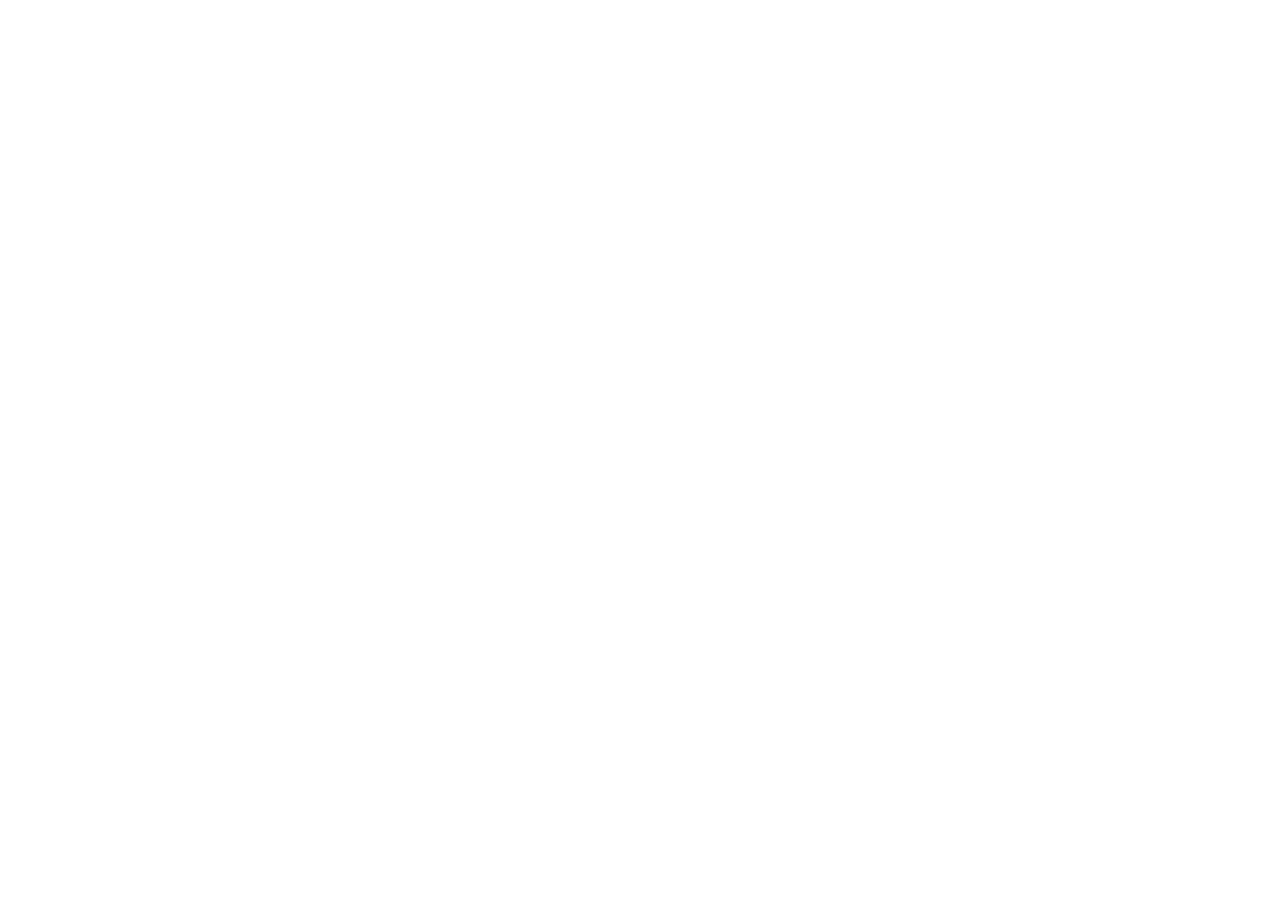
==== voter_reg.html @ d7ea9736 "weird crosstalk bug" ====
<!DOCTYPE html>

<html xmlns="http://www.w3.org/1999/xhtml">

<head>

<meta charset="utf-8" />
<meta http-equiv="Content-Type" content="text/html; charset=utf-8" />
<meta name="generator" content="pandoc" />




<title>voter_reg.utf8</title>

<script>/*! jQuery v1.11.3 | (c) 2005, 2015 jQuery Foundation, Inc. | jquery.org/license */
!function(a,b){"object"==typeof module&&"object"==typeof module.exports?module.exports=a.document?b(a,!0):function(a){if(!a.document)throw new Error("jQuery requires a window with a document");return b(a)}:b(a)}("undefined"!=typeof window?window:this,function(a,b){var c=[],d=c.slice,e=c.concat,f=c.push,g=c.indexOf,h={},i=h.toString,j=h.hasOwnProperty,k={},l="1.11.3",m=function(a,b){return new m.fn.init(a,b)},n=/^[\s\uFEFF\xA0]+|[\s\uFEFF\xA0]+$/g,o=/^-ms-/,p=/-([\da-z])/gi,q=function(a,b){return b.toUpperCase()};m.fn=m.prototype={jquery:l,constructor:m,selector:"",length:0,toArray:function(){return d.call(this)},get:function(a){return null!=a?0>a?this[a+this.length]:this[a]:d.call(this)},pushStack:function(a){var b=m.merge(this.constructor(),a);return b.prevObject=this,b.context=this.context,b},each:function(a,b){return m.each(this,a,b)},map:function(a){return this.pushStack(m.map(this,function(b,c){return a.call(b,c,b)}))},slice:function(){return this.pushStack(d.apply(this,arguments))},first:function(){return this.eq(0)},last:function(){return this.eq(-1)},eq:function(a){var b=this.length,c=+a+(0>a?b:0);return this.pushStack(c>=0&&b>c?[this[c]]:[])},end:function(){return this.prevObject||this.constructor(null)},push:f,sort:c.sort,splice:c.splice},m.extend=m.fn.extend=function(){var a,b,c,d,e,f,g=arguments[0]||{},h=1,i=arguments.length,j=!1;for("boolean"==typeof g&&(j=g,g=arguments[h]||{},h++),"object"==typeof g||m.isFunction(g)||(g={}),h===i&&(g=this,h--);i>h;h++)if(null!=(e=arguments[h]))for(d in e)a=g[d],c=e[d],g!==c&&(j&&c&&(m.isPlainObject(c)||(b=m.isArray(c)))?(b?(b=!1,f=a&&m.isArray(a)?a:[]):f=a&&m.isPlainObject(a)?a:{},g[d]=m.extend(j,f,c)):void 0!==c&&(g[d]=c));return g},m.extend({expando:"jQuery"+(l+Math.random()).replace(/\D/g,""),isReady:!0,error:function(a){throw new Error(a)},noop:function(){},isFunction:function(a){return"function"===m.type(a)},isArray:Array.isArray||function(a){return"array"===m.type(a)},isWindow:function(a){return null!=a&&a==a.window},isNumeric:function(a){return!m.isArray(a)&&a-parseFloat(a)+1>=0},isEmptyObject:function(a){var b;for(b in a)return!1;return!0},isPlainObject:function(a){var b;if(!a||"object"!==m.type(a)||a.nodeType||m.isWindow(a))return!1;try{if(a.constructor&&!j.call(a,"constructor")&&!j.call(a.constructor.prototype,"isPrototypeOf"))return!1}catch(c){return!1}if(k.ownLast)for(b in a)return j.call(a,b);for(b in a);return void 0===b||j.call(a,b)},type:function(a){return null==a?a+"":"object"==typeof a||"function"==typeof a?h[i.call(a)]||"object":typeof a},globalEval:function(b){b&&m.trim(b)&&(a.execScript||function(b){a.eval.call(a,b)})(b)},camelCase:function(a){return a.replace(o,"ms-").replace(p,q)},nodeName:function(a,b){return a.nodeName&&a.nodeName.toLowerCase()===b.toLowerCase()},each:function(a,b,c){var d,e=0,f=a.length,g=r(a);if(c){if(g){for(;f>e;e++)if(d=b.apply(a[e],c),d===!1)break}else for(e in a)if(d=b.apply(a[e],c),d===!1)break}else if(g){for(;f>e;e++)if(d=b.call(a[e],e,a[e]),d===!1)break}else for(e in a)if(d=b.call(a[e],e,a[e]),d===!1)break;return a},trim:function(a){return null==a?"":(a+"").replace(n,"")},makeArray:function(a,b){var c=b||[];return null!=a&&(r(Object(a))?m.merge(c,"string"==typeof a?[a]:a):f.call(c,a)),c},inArray:function(a,b,c){var d;if(b){if(g)return g.call(b,a,c);for(d=b.length,c=c?0>c?Math.max(0,d+c):c:0;d>c;c++)if(c in b&&b[c]===a)return c}return-1},merge:function(a,b){var c=+b.length,d=0,e=a.length;while(c>d)a[e++]=b[d++];if(c!==c)while(void 0!==b[d])a[e++]=b[d++];return a.length=e,a},grep:function(a,b,c){for(var d,e=[],f=0,g=a.length,h=!c;g>f;f++)d=!b(a[f],f),d!==h&&e.push(a[f]);return e},map:function(a,b,c){var d,f=0,g=a.length,h=r(a),i=[];if(h)for(;g>f;f++)d=b(a[f],f,c),null!=d&&i.push(d);else for(f in a)d=b(a[f],f,c),null!=d&&i.push(d);return e.apply([],i)},guid:1,proxy:function(a,b){var c,e,f;return"string"==typeof b&&(f=a[b],b=a,a=f),m.isFunction(a)?(c=d.call(arguments,2),e=function(){return a.apply(b||this,c.concat(d.call(arguments)))},e.guid=a.guid=a.guid||m.guid++,e):void 0},now:function(){return+new Date},support:k}),m.each("Boolean Number String Function Array Date RegExp Object Error".split(" "),function(a,b){h["[object "+b+"]"]=b.toLowerCase()});function r(a){var b="length"in a&&a.length,c=m.type(a);return"function"===c||m.isWindow(a)?!1:1===a.nodeType&&b?!0:"array"===c||0===b||"number"==typeof b&&b>0&&b-1 in a}var s=function(a){var b,c,d,e,f,g,h,i,j,k,l,m,n,o,p,q,r,s,t,u="sizzle"+1*new Date,v=a.document,w=0,x=0,y=ha(),z=ha(),A=ha(),B=function(a,b){return a===b&&(l=!0),0},C=1<<31,D={}.hasOwnProperty,E=[],F=E.pop,G=E.push,H=E.push,I=E.slice,J=function(a,b){for(var c=0,d=a.length;d>c;c++)if(a[c]===b)return c;return-1},K="checked|selected|async|autofocus|autoplay|controls|defer|disabled|hidden|ismap|loop|multiple|open|readonly|required|scoped",L="[\\x20\\t\\r\\n\\f]",M="(?:\\\\.|[\\w-]|[^\\x00-\\xa0])+",N=M.replace("w","w#"),O="\\["+L+"*("+M+")(?:"+L+"*([*^$|!~]?=)"+L+"*(?:'((?:\\\\.|[^\\\\'])*)'|\"((?:\\\\.|[^\\\\\"])*)\"|("+N+"))|)"+L+"*\\]",P=":("+M+")(?:\\((('((?:\\\\.|[^\\\\'])*)'|\"((?:\\\\.|[^\\\\\"])*)\")|((?:\\\\.|[^\\\\()[\\]]|"+O+")*)|.*)\\)|)",Q=new RegExp(L+"+","g"),R=new RegExp("^"+L+"+|((?:^|[^\\\\])(?:\\\\.)*)"+L+"+$","g"),S=new RegExp("^"+L+"*,"+L+"*"),T=new RegExp("^"+L+"*([>+~]|"+L+")"+L+"*"),U=new RegExp("="+L+"*([^\\]'\"]*?)"+L+"*\\]","g"),V=new RegExp(P),W=new RegExp("^"+N+"$"),X={ID:new RegExp("^#("+M+")"),CLASS:new RegExp("^\\.("+M+")"),TAG:new RegExp("^("+M.replace("w","w*")+")"),ATTR:new RegExp("^"+O),PSEUDO:new RegExp("^"+P),CHILD:new RegExp("^:(only|first|last|nth|nth-last)-(child|of-type)(?:\\("+L+"*(even|odd|(([+-]|)(\\d*)n|)"+L+"*(?:([+-]|)"+L+"*(\\d+)|))"+L+"*\\)|)","i"),bool:new RegExp("^(?:"+K+")$","i"),needsContext:new RegExp("^"+L+"*[>+~]|:(even|odd|eq|gt|lt|nth|first|last)(?:\\("+L+"*((?:-\\d)?\\d*)"+L+"*\\)|)(?=[^-]|$)","i")},Y=/^(?:input|select|textarea|button)$/i,Z=/^h\d$/i,$=/^[^{]+\{\s*\[native \w/,_=/^(?:#([\w-]+)|(\w+)|\.([\w-]+))$/,aa=/[+~]/,ba=/'|\\/g,ca=new RegExp("\\\\([\\da-f]{1,6}"+L+"?|("+L+")|.)","ig"),da=function(a,b,c){var d="0x"+b-65536;return d!==d||c?b:0>d?String.fromCharCode(d+65536):String.fromCharCode(d>>10|55296,1023&d|56320)},ea=function(){m()};try{H.apply(E=I.call(v.childNodes),v.childNodes),E[v.childNodes.length].nodeType}catch(fa){H={apply:E.length?function(a,b){G.apply(a,I.call(b))}:function(a,b){var c=a.length,d=0;while(a[c++]=b[d++]);a.length=c-1}}}function ga(a,b,d,e){var f,h,j,k,l,o,r,s,w,x;if((b?b.ownerDocument||b:v)!==n&&m(b),b=b||n,d=d||[],k=b.nodeType,"string"!=typeof a||!a||1!==k&&9!==k&&11!==k)return d;if(!e&&p){if(11!==k&&(f=_.exec(a)))if(j=f[1]){if(9===k){if(h=b.getElementById(j),!h||!h.parentNode)return d;if(h.id===j)return d.push(h),d}else if(b.ownerDocument&&(h=b.ownerDocument.getElementById(j))&&t(b,h)&&h.id===j)return d.push(h),d}else{if(f[2])return H.apply(d,b.getElementsByTagName(a)),d;if((j=f[3])&&c.getElementsByClassName)return H.apply(d,b.getElementsByClassName(j)),d}if(c.qsa&&(!q||!q.test(a))){if(s=r=u,w=b,x=1!==k&&a,1===k&&"object"!==b.nodeName.toLowerCase()){o=g(a),(r=b.getAttribute("id"))?s=r.replace(ba,"\\$&"):b.setAttribute("id",s),s="[id='"+s+"'] ",l=o.length;while(l--)o[l]=s+ra(o[l]);w=aa.test(a)&&pa(b.parentNode)||b,x=o.join(",")}if(x)try{return H.apply(d,w.querySelectorAll(x)),d}catch(y){}finally{r||b.removeAttribute("id")}}}return i(a.replace(R,"$1"),b,d,e)}function ha(){var a=[];function b(c,e){return a.push(c+" ")>d.cacheLength&&delete b[a.shift()],b[c+" "]=e}return b}function ia(a){return a[u]=!0,a}function ja(a){var b=n.createElement("div");try{return!!a(b)}catch(c){return!1}finally{b.parentNode&&b.parentNode.removeChild(b),b=null}}function ka(a,b){var c=a.split("|"),e=a.length;while(e--)d.attrHandle[c[e]]=b}function la(a,b){var c=b&&a,d=c&&1===a.nodeType&&1===b.nodeType&&(~b.sourceIndex||C)-(~a.sourceIndex||C);if(d)return d;if(c)while(c=c.nextSibling)if(c===b)return-1;return a?1:-1}function ma(a){return function(b){var c=b.nodeName.toLowerCase();return"input"===c&&b.type===a}}function na(a){return function(b){var c=b.nodeName.toLowerCase();return("input"===c||"button"===c)&&b.type===a}}function oa(a){return ia(function(b){return b=+b,ia(function(c,d){var e,f=a([],c.length,b),g=f.length;while(g--)c[e=f[g]]&&(c[e]=!(d[e]=c[e]))})})}function pa(a){return a&&"undefined"!=typeof a.getElementsByTagName&&a}c=ga.support={},f=ga.isXML=function(a){var b=a&&(a.ownerDocument||a).documentElement;return b?"HTML"!==b.nodeName:!1},m=ga.setDocument=function(a){var b,e,g=a?a.ownerDocument||a:v;return g!==n&&9===g.nodeType&&g.documentElement?(n=g,o=g.documentElement,e=g.defaultView,e&&e!==e.top&&(e.addEventListener?e.addEventListener("unload",ea,!1):e.attachEvent&&e.attachEvent("onunload",ea)),p=!f(g),c.attributes=ja(function(a){return a.className="i",!a.getAttribute("className")}),c.getElementsByTagName=ja(function(a){return a.appendChild(g.createComment("")),!a.getElementsByTagName("*").length}),c.getElementsByClassName=$.test(g.getElementsByClassName),c.getById=ja(function(a){return o.appendChild(a).id=u,!g.getElementsByName||!g.getElementsByName(u).length}),c.getById?(d.find.ID=function(a,b){if("undefined"!=typeof b.getElementById&&p){var c=b.getElementById(a);return c&&c.parentNode?[c]:[]}},d.filter.ID=function(a){var b=a.replace(ca,da);return function(a){return a.getAttribute("id")===b}}):(delete d.find.ID,d.filter.ID=function(a){var b=a.replace(ca,da);return function(a){var c="undefined"!=typeof a.getAttributeNode&&a.getAttributeNode("id");return c&&c.value===b}}),d.find.TAG=c.getElementsByTagName?function(a,b){return"undefined"!=typeof b.getElementsByTagName?b.getElementsByTagName(a):c.qsa?b.querySelectorAll(a):void 0}:function(a,b){var c,d=[],e=0,f=b.getElementsByTagName(a);if("*"===a){while(c=f[e++])1===c.nodeType&&d.push(c);return d}return f},d.find.CLASS=c.getElementsByClassName&&function(a,b){return p?b.getElementsByClassName(a):void 0},r=[],q=[],(c.qsa=$.test(g.querySelectorAll))&&(ja(function(a){o.appendChild(a).innerHTML="<a id='"+u+"'></a><select id='"+u+"-\f]' msallowcapture=''><option selected=''></option></select>",a.querySelectorAll("[msallowcapture^='']").length&&q.push("[*^$]="+L+"*(?:''|\"\")"),a.querySelectorAll("[selected]").length||q.push("\\["+L+"*(?:value|"+K+")"),a.querySelectorAll("[id~="+u+"-]").length||q.push("~="),a.querySelectorAll(":checked").length||q.push(":checked"),a.querySelectorAll("a#"+u+"+*").length||q.push(".#.+[+~]")}),ja(function(a){var b=g.createElement("input");b.setAttribute("type","hidden"),a.appendChild(b).setAttribute("name","D"),a.querySelectorAll("[name=d]").length&&q.push("name"+L+"*[*^$|!~]?="),a.querySelectorAll(":enabled").length||q.push(":enabled",":disabled"),a.querySelectorAll("*,:x"),q.push(",.*:")})),(c.matchesSelector=$.test(s=o.matches||o.webkitMatchesSelector||o.mozMatchesSelector||o.oMatchesSelector||o.msMatchesSelector))&&ja(function(a){c.disconnectedMatch=s.call(a,"div"),s.call(a,"[s!='']:x"),r.push("!=",P)}),q=q.length&&new RegExp(q.join("|")),r=r.length&&new RegExp(r.join("|")),b=$.test(o.compareDocumentPosition),t=b||$.test(o.contains)?function(a,b){var c=9===a.nodeType?a.documentElement:a,d=b&&b.parentNode;return a===d||!(!d||1!==d.nodeType||!(c.contains?c.contains(d):a.compareDocumentPosition&&16&a.compareDocumentPosition(d)))}:function(a,b){if(b)while(b=b.parentNode)if(b===a)return!0;return!1},B=b?function(a,b){if(a===b)return l=!0,0;var d=!a.compareDocumentPosition-!b.compareDocumentPosition;return d?d:(d=(a.ownerDocument||a)===(b.ownerDocument||b)?a.compareDocumentPosition(b):1,1&d||!c.sortDetached&&b.compareDocumentPosition(a)===d?a===g||a.ownerDocument===v&&t(v,a)?-1:b===g||b.ownerDocument===v&&t(v,b)?1:k?J(k,a)-J(k,b):0:4&d?-1:1)}:function(a,b){if(a===b)return l=!0,0;var c,d=0,e=a.parentNode,f=b.parentNode,h=[a],i=[b];if(!e||!f)return a===g?-1:b===g?1:e?-1:f?1:k?J(k,a)-J(k,b):0;if(e===f)return la(a,b);c=a;while(c=c.parentNode)h.unshift(c);c=b;while(c=c.parentNode)i.unshift(c);while(h[d]===i[d])d++;return d?la(h[d],i[d]):h[d]===v?-1:i[d]===v?1:0},g):n},ga.matches=function(a,b){return ga(a,null,null,b)},ga.matchesSelector=function(a,b){if((a.ownerDocument||a)!==n&&m(a),b=b.replace(U,"='$1']"),!(!c.matchesSelector||!p||r&&r.test(b)||q&&q.test(b)))try{var d=s.call(a,b);if(d||c.disconnectedMatch||a.document&&11!==a.document.nodeType)return d}catch(e){}return ga(b,n,null,[a]).length>0},ga.contains=function(a,b){return(a.ownerDocument||a)!==n&&m(a),t(a,b)},ga.attr=function(a,b){(a.ownerDocument||a)!==n&&m(a);var e=d.attrHandle[b.toLowerCase()],f=e&&D.call(d.attrHandle,b.toLowerCase())?e(a,b,!p):void 0;return void 0!==f?f:c.attributes||!p?a.getAttribute(b):(f=a.getAttributeNode(b))&&f.specified?f.value:null},ga.error=function(a){throw new Error("Syntax error, unrecognized expression: "+a)},ga.uniqueSort=function(a){var b,d=[],e=0,f=0;if(l=!c.detectDuplicates,k=!c.sortStable&&a.slice(0),a.sort(B),l){while(b=a[f++])b===a[f]&&(e=d.push(f));while(e--)a.splice(d[e],1)}return k=null,a},e=ga.getText=function(a){var b,c="",d=0,f=a.nodeType;if(f){if(1===f||9===f||11===f){if("string"==typeof a.textContent)return a.textContent;for(a=a.firstChild;a;a=a.nextSibling)c+=e(a)}else if(3===f||4===f)return a.nodeValue}else while(b=a[d++])c+=e(b);return c},d=ga.selectors={cacheLength:50,createPseudo:ia,match:X,attrHandle:{},find:{},relative:{">":{dir:"parentNode",first:!0}," ":{dir:"parentNode"},"+":{dir:"previousSibling",first:!0},"~":{dir:"previousSibling"}},preFilter:{ATTR:function(a){return a[1]=a[1].replace(ca,da),a[3]=(a[3]||a[4]||a[5]||"").replace(ca,da),"~="===a[2]&&(a[3]=" "+a[3]+" "),a.slice(0,4)},CHILD:function(a){return a[1]=a[1].toLowerCase(),"nth"===a[1].slice(0,3)?(a[3]||ga.error(a[0]),a[4]=+(a[4]?a[5]+(a[6]||1):2*("even"===a[3]||"odd"===a[3])),a[5]=+(a[7]+a[8]||"odd"===a[3])):a[3]&&ga.error(a[0]),a},PSEUDO:function(a){var b,c=!a[6]&&a[2];return X.CHILD.test(a[0])?null:(a[3]?a[2]=a[4]||a[5]||"":c&&V.test(c)&&(b=g(c,!0))&&(b=c.indexOf(")",c.length-b)-c.length)&&(a[0]=a[0].slice(0,b),a[2]=c.slice(0,b)),a.slice(0,3))}},filter:{TAG:function(a){var b=a.replace(ca,da).toLowerCase();return"*"===a?function(){return!0}:function(a){return a.nodeName&&a.nodeName.toLowerCase()===b}},CLASS:function(a){var b=y[a+" "];return b||(b=new RegExp("(^|"+L+")"+a+"("+L+"|$)"))&&y(a,function(a){return b.test("string"==typeof a.className&&a.className||"undefined"!=typeof a.getAttribute&&a.getAttribute("class")||"")})},ATTR:function(a,b,c){return function(d){var e=ga.attr(d,a);return null==e?"!="===b:b?(e+="","="===b?e===c:"!="===b?e!==c:"^="===b?c&&0===e.indexOf(c):"*="===b?c&&e.indexOf(c)>-1:"$="===b?c&&e.slice(-c.length)===c:"~="===b?(" "+e.replace(Q," ")+" ").indexOf(c)>-1:"|="===b?e===c||e.slice(0,c.length+1)===c+"-":!1):!0}},CHILD:function(a,b,c,d,e){var f="nth"!==a.slice(0,3),g="last"!==a.slice(-4),h="of-type"===b;return 1===d&&0===e?function(a){return!!a.parentNode}:function(b,c,i){var j,k,l,m,n,o,p=f!==g?"nextSibling":"previousSibling",q=b.parentNode,r=h&&b.nodeName.toLowerCase(),s=!i&&!h;if(q){if(f){while(p){l=b;while(l=l[p])if(h?l.nodeName.toLowerCase()===r:1===l.nodeType)return!1;o=p="only"===a&&!o&&"nextSibling"}return!0}if(o=[g?q.firstChild:q.lastChild],g&&s){k=q[u]||(q[u]={}),j=k[a]||[],n=j[0]===w&&j[1],m=j[0]===w&&j[2],l=n&&q.childNodes[n];while(l=++n&&l&&l[p]||(m=n=0)||o.pop())if(1===l.nodeType&&++m&&l===b){k[a]=[w,n,m];break}}else if(s&&(j=(b[u]||(b[u]={}))[a])&&j[0]===w)m=j[1];else while(l=++n&&l&&l[p]||(m=n=0)||o.pop())if((h?l.nodeName.toLowerCase()===r:1===l.nodeType)&&++m&&(s&&((l[u]||(l[u]={}))[a]=[w,m]),l===b))break;return m-=e,m===d||m%d===0&&m/d>=0}}},PSEUDO:function(a,b){var c,e=d.pseudos[a]||d.setFilters[a.toLowerCase()]||ga.error("unsupported pseudo: "+a);return e[u]?e(b):e.length>1?(c=[a,a,"",b],d.setFilters.hasOwnProperty(a.toLowerCase())?ia(function(a,c){var d,f=e(a,b),g=f.length;while(g--)d=J(a,f[g]),a[d]=!(c[d]=f[g])}):function(a){return e(a,0,c)}):e}},pseudos:{not:ia(function(a){var b=[],c=[],d=h(a.replace(R,"$1"));return d[u]?ia(function(a,b,c,e){var f,g=d(a,null,e,[]),h=a.length;while(h--)(f=g[h])&&(a[h]=!(b[h]=f))}):function(a,e,f){return b[0]=a,d(b,null,f,c),b[0]=null,!c.pop()}}),has:ia(function(a){return function(b){return ga(a,b).length>0}}),contains:ia(function(a){return a=a.replace(ca,da),function(b){return(b.textContent||b.innerText||e(b)).indexOf(a)>-1}}),lang:ia(function(a){return W.test(a||"")||ga.error("unsupported lang: "+a),a=a.replace(ca,da).toLowerCase(),function(b){var c;do if(c=p?b.lang:b.getAttribute("xml:lang")||b.getAttribute("lang"))return c=c.toLowerCase(),c===a||0===c.indexOf(a+"-");while((b=b.parentNode)&&1===b.nodeType);return!1}}),target:function(b){var c=a.location&&a.location.hash;return c&&c.slice(1)===b.id},root:function(a){return a===o},focus:function(a){return a===n.activeElement&&(!n.hasFocus||n.hasFocus())&&!!(a.type||a.href||~a.tabIndex)},enabled:function(a){return a.disabled===!1},disabled:function(a){return a.disabled===!0},checked:function(a){var b=a.nodeName.toLowerCase();return"input"===b&&!!a.checked||"option"===b&&!!a.selected},selected:function(a){return a.parentNode&&a.parentNode.selectedIndex,a.selected===!0},empty:function(a){for(a=a.firstChild;a;a=a.nextSibling)if(a.nodeType<6)return!1;return!0},parent:function(a){return!d.pseudos.empty(a)},header:function(a){return Z.test(a.nodeName)},input:function(a){return Y.test(a.nodeName)},button:function(a){var b=a.nodeName.toLowerCase();return"input"===b&&"button"===a.type||"button"===b},text:function(a){var b;return"input"===a.nodeName.toLowerCase()&&"text"===a.type&&(null==(b=a.getAttribute("type"))||"text"===b.toLowerCase())},first:oa(function(){return[0]}),last:oa(function(a,b){return[b-1]}),eq:oa(function(a,b,c){return[0>c?c+b:c]}),even:oa(function(a,b){for(var c=0;b>c;c+=2)a.push(c);return a}),odd:oa(function(a,b){for(var c=1;b>c;c+=2)a.push(c);return a}),lt:oa(function(a,b,c){for(var d=0>c?c+b:c;--d>=0;)a.push(d);return a}),gt:oa(function(a,b,c){for(var d=0>c?c+b:c;++d<b;)a.push(d);return a})}},d.pseudos.nth=d.pseudos.eq;for(b in{radio:!0,checkbox:!0,file:!0,password:!0,image:!0})d.pseudos[b]=ma(b);for(b in{submit:!0,reset:!0})d.pseudos[b]=na(b);function qa(){}qa.prototype=d.filters=d.pseudos,d.setFilters=new qa,g=ga.tokenize=function(a,b){var c,e,f,g,h,i,j,k=z[a+" "];if(k)return b?0:k.slice(0);h=a,i=[],j=d.preFilter;while(h){(!c||(e=S.exec(h)))&&(e&&(h=h.slice(e[0].length)||h),i.push(f=[])),c=!1,(e=T.exec(h))&&(c=e.shift(),f.push({value:c,type:e[0].replace(R," ")}),h=h.slice(c.length));for(g in d.filter)!(e=X[g].exec(h))||j[g]&&!(e=j[g](e))||(c=e.shift(),f.push({value:c,type:g,matches:e}),h=h.slice(c.length));if(!c)break}return b?h.length:h?ga.error(a):z(a,i).slice(0)};function ra(a){for(var b=0,c=a.length,d="";c>b;b++)d+=a[b].value;return d}function sa(a,b,c){var d=b.dir,e=c&&"parentNode"===d,f=x++;return b.first?function(b,c,f){while(b=b[d])if(1===b.nodeType||e)return a(b,c,f)}:function(b,c,g){var h,i,j=[w,f];if(g){while(b=b[d])if((1===b.nodeType||e)&&a(b,c,g))return!0}else while(b=b[d])if(1===b.nodeType||e){if(i=b[u]||(b[u]={}),(h=i[d])&&h[0]===w&&h[1]===f)return j[2]=h[2];if(i[d]=j,j[2]=a(b,c,g))return!0}}}function ta(a){return a.length>1?function(b,c,d){var e=a.length;while(e--)if(!a[e](b,c,d))return!1;return!0}:a[0]}function ua(a,b,c){for(var d=0,e=b.length;e>d;d++)ga(a,b[d],c);return c}function va(a,b,c,d,e){for(var f,g=[],h=0,i=a.length,j=null!=b;i>h;h++)(f=a[h])&&(!c||c(f,d,e))&&(g.push(f),j&&b.push(h));return g}function wa(a,b,c,d,e,f){return d&&!d[u]&&(d=wa(d)),e&&!e[u]&&(e=wa(e,f)),ia(function(f,g,h,i){var j,k,l,m=[],n=[],o=g.length,p=f||ua(b||"*",h.nodeType?[h]:h,[]),q=!a||!f&&b?p:va(p,m,a,h,i),r=c?e||(f?a:o||d)?[]:g:q;if(c&&c(q,r,h,i),d){j=va(r,n),d(j,[],h,i),k=j.length;while(k--)(l=j[k])&&(r[n[k]]=!(q[n[k]]=l))}if(f){if(e||a){if(e){j=[],k=r.length;while(k--)(l=r[k])&&j.push(q[k]=l);e(null,r=[],j,i)}k=r.length;while(k--)(l=r[k])&&(j=e?J(f,l):m[k])>-1&&(f[j]=!(g[j]=l))}}else r=va(r===g?r.splice(o,r.length):r),e?e(null,g,r,i):H.apply(g,r)})}function xa(a){for(var b,c,e,f=a.length,g=d.relative[a[0].type],h=g||d.relative[" "],i=g?1:0,k=sa(function(a){return a===b},h,!0),l=sa(function(a){return J(b,a)>-1},h,!0),m=[function(a,c,d){var e=!g&&(d||c!==j)||((b=c).nodeType?k(a,c,d):l(a,c,d));return b=null,e}];f>i;i++)if(c=d.relative[a[i].type])m=[sa(ta(m),c)];else{if(c=d.filter[a[i].type].apply(null,a[i].matches),c[u]){for(e=++i;f>e;e++)if(d.relative[a[e].type])break;return wa(i>1&&ta(m),i>1&&ra(a.slice(0,i-1).concat({value:" "===a[i-2].type?"*":""})).replace(R,"$1"),c,e>i&&xa(a.slice(i,e)),f>e&&xa(a=a.slice(e)),f>e&&ra(a))}m.push(c)}return ta(m)}function ya(a,b){var c=b.length>0,e=a.length>0,f=function(f,g,h,i,k){var l,m,o,p=0,q="0",r=f&&[],s=[],t=j,u=f||e&&d.find.TAG("*",k),v=w+=null==t?1:Math.random()||.1,x=u.length;for(k&&(j=g!==n&&g);q!==x&&null!=(l=u[q]);q++){if(e&&l){m=0;while(o=a[m++])if(o(l,g,h)){i.push(l);break}k&&(w=v)}c&&((l=!o&&l)&&p--,f&&r.push(l))}if(p+=q,c&&q!==p){m=0;while(o=b[m++])o(r,s,g,h);if(f){if(p>0)while(q--)r[q]||s[q]||(s[q]=F.call(i));s=va(s)}H.apply(i,s),k&&!f&&s.length>0&&p+b.length>1&&ga.uniqueSort(i)}return k&&(w=v,j=t),r};return c?ia(f):f}return h=ga.compile=function(a,b){var c,d=[],e=[],f=A[a+" "];if(!f){b||(b=g(a)),c=b.length;while(c--)f=xa(b[c]),f[u]?d.push(f):e.push(f);f=A(a,ya(e,d)),f.selector=a}return f},i=ga.select=function(a,b,e,f){var i,j,k,l,m,n="function"==typeof a&&a,o=!f&&g(a=n.selector||a);if(e=e||[],1===o.length){if(j=o[0]=o[0].slice(0),j.length>2&&"ID"===(k=j[0]).type&&c.getById&&9===b.nodeType&&p&&d.relative[j[1].type]){if(b=(d.find.ID(k.matches[0].replace(ca,da),b)||[])[0],!b)return e;n&&(b=b.parentNode),a=a.slice(j.shift().value.length)}i=X.needsContext.test(a)?0:j.length;while(i--){if(k=j[i],d.relative[l=k.type])break;if((m=d.find[l])&&(f=m(k.matches[0].replace(ca,da),aa.test(j[0].type)&&pa(b.parentNode)||b))){if(j.splice(i,1),a=f.length&&ra(j),!a)return H.apply(e,f),e;break}}}return(n||h(a,o))(f,b,!p,e,aa.test(a)&&pa(b.parentNode)||b),e},c.sortStable=u.split("").sort(B).join("")===u,c.detectDuplicates=!!l,m(),c.sortDetached=ja(function(a){return 1&a.compareDocumentPosition(n.createElement("div"))}),ja(function(a){return a.innerHTML="<a href='#'></a>","#"===a.firstChild.getAttribute("href")})||ka("type|href|height|width",function(a,b,c){return c?void 0:a.getAttribute(b,"type"===b.toLowerCase()?1:2)}),c.attributes&&ja(function(a){return a.innerHTML="<input/>",a.firstChild.setAttribute("value",""),""===a.firstChild.getAttribute("value")})||ka("value",function(a,b,c){return c||"input"!==a.nodeName.toLowerCase()?void 0:a.defaultValue}),ja(function(a){return null==a.getAttribute("disabled")})||ka(K,function(a,b,c){var d;return c?void 0:a[b]===!0?b.toLowerCase():(d=a.getAttributeNode(b))&&d.specified?d.value:null}),ga}(a);m.find=s,m.expr=s.selectors,m.expr[":"]=m.expr.pseudos,m.unique=s.uniqueSort,m.text=s.getText,m.isXMLDoc=s.isXML,m.contains=s.contains;var t=m.expr.match.needsContext,u=/^<(\w+)\s*\/?>(?:<\/\1>|)$/,v=/^.[^:#\[\.,]*$/;function w(a,b,c){if(m.isFunction(b))return m.grep(a,function(a,d){return!!b.call(a,d,a)!==c});if(b.nodeType)return m.grep(a,function(a){return a===b!==c});if("string"==typeof b){if(v.test(b))return m.filter(b,a,c);b=m.filter(b,a)}return m.grep(a,function(a){return m.inArray(a,b)>=0!==c})}m.filter=function(a,b,c){var d=b[0];return c&&(a=":not("+a+")"),1===b.length&&1===d.nodeType?m.find.matchesSelector(d,a)?[d]:[]:m.find.matches(a,m.grep(b,function(a){return 1===a.nodeType}))},m.fn.extend({find:function(a){var b,c=[],d=this,e=d.length;if("string"!=typeof a)return this.pushStack(m(a).filter(function(){for(b=0;e>b;b++)if(m.contains(d[b],this))return!0}));for(b=0;e>b;b++)m.find(a,d[b],c);return c=this.pushStack(e>1?m.unique(c):c),c.selector=this.selector?this.selector+" "+a:a,c},filter:function(a){return this.pushStack(w(this,a||[],!1))},not:function(a){return this.pushStack(w(this,a||[],!0))},is:function(a){return!!w(this,"string"==typeof a&&t.test(a)?m(a):a||[],!1).length}});var x,y=a.document,z=/^(?:\s*(<[\w\W]+>)[^>]*|#([\w-]*))$/,A=m.fn.init=function(a,b){var c,d;if(!a)return this;if("string"==typeof a){if(c="<"===a.charAt(0)&&">"===a.charAt(a.length-1)&&a.length>=3?[null,a,null]:z.exec(a),!c||!c[1]&&b)return!b||b.jquery?(b||x).find(a):this.constructor(b).find(a);if(c[1]){if(b=b instanceof m?b[0]:b,m.merge(this,m.parseHTML(c[1],b&&b.nodeType?b.ownerDocument||b:y,!0)),u.test(c[1])&&m.isPlainObject(b))for(c in b)m.isFunction(this[c])?this[c](b[c]):this.attr(c,b[c]);return this}if(d=y.getElementById(c[2]),d&&d.parentNode){if(d.id!==c[2])return x.find(a);this.length=1,this[0]=d}return this.context=y,this.selector=a,this}return a.nodeType?(this.context=this[0]=a,this.length=1,this):m.isFunction(a)?"undefined"!=typeof x.ready?x.ready(a):a(m):(void 0!==a.selector&&(this.selector=a.selector,this.context=a.context),m.makeArray(a,this))};A.prototype=m.fn,x=m(y);var B=/^(?:parents|prev(?:Until|All))/,C={children:!0,contents:!0,next:!0,prev:!0};m.extend({dir:function(a,b,c){var d=[],e=a[b];while(e&&9!==e.nodeType&&(void 0===c||1!==e.nodeType||!m(e).is(c)))1===e.nodeType&&d.push(e),e=e[b];return d},sibling:function(a,b){for(var c=[];a;a=a.nextSibling)1===a.nodeType&&a!==b&&c.push(a);return c}}),m.fn.extend({has:function(a){var b,c=m(a,this),d=c.length;return this.filter(function(){for(b=0;d>b;b++)if(m.contains(this,c[b]))return!0})},closest:function(a,b){for(var c,d=0,e=this.length,f=[],g=t.test(a)||"string"!=typeof a?m(a,b||this.context):0;e>d;d++)for(c=this[d];c&&c!==b;c=c.parentNode)if(c.nodeType<11&&(g?g.index(c)>-1:1===c.nodeType&&m.find.matchesSelector(c,a))){f.push(c);break}return this.pushStack(f.length>1?m.unique(f):f)},index:function(a){return a?"string"==typeof a?m.inArray(this[0],m(a)):m.inArray(a.jquery?a[0]:a,this):this[0]&&this[0].parentNode?this.first().prevAll().length:-1},add:function(a,b){return this.pushStack(m.unique(m.merge(this.get(),m(a,b))))},addBack:function(a){return this.add(null==a?this.prevObject:this.prevObject.filter(a))}});function D(a,b){do a=a[b];while(a&&1!==a.nodeType);return a}m.each({parent:function(a){var b=a.parentNode;return b&&11!==b.nodeType?b:null},parents:function(a){return m.dir(a,"parentNode")},parentsUntil:function(a,b,c){return m.dir(a,"parentNode",c)},next:function(a){return D(a,"nextSibling")},prev:function(a){return D(a,"previousSibling")},nextAll:function(a){return m.dir(a,"nextSibling")},prevAll:function(a){return m.dir(a,"previousSibling")},nextUntil:function(a,b,c){return m.dir(a,"nextSibling",c)},prevUntil:function(a,b,c){return m.dir(a,"previousSibling",c)},siblings:function(a){return m.sibling((a.parentNode||{}).firstChild,a)},children:function(a){return m.sibling(a.firstChild)},contents:function(a){return m.nodeName(a,"iframe")?a.contentDocument||a.contentWindow.document:m.merge([],a.childNodes)}},function(a,b){m.fn[a]=function(c,d){var e=m.map(this,b,c);return"Until"!==a.slice(-5)&&(d=c),d&&"string"==typeof d&&(e=m.filter(d,e)),this.length>1&&(C[a]||(e=m.unique(e)),B.test(a)&&(e=e.reverse())),this.pushStack(e)}});var E=/\S+/g,F={};function G(a){var b=F[a]={};return m.each(a.match(E)||[],function(a,c){b[c]=!0}),b}m.Callbacks=function(a){a="string"==typeof a?F[a]||G(a):m.extend({},a);var b,c,d,e,f,g,h=[],i=!a.once&&[],j=function(l){for(c=a.memory&&l,d=!0,f=g||0,g=0,e=h.length,b=!0;h&&e>f;f++)if(h[f].apply(l[0],l[1])===!1&&a.stopOnFalse){c=!1;break}b=!1,h&&(i?i.length&&j(i.shift()):c?h=[]:k.disable())},k={add:function(){if(h){var d=h.length;!function f(b){m.each(b,function(b,c){var d=m.type(c);"function"===d?a.unique&&k.has(c)||h.push(c):c&&c.length&&"string"!==d&&f(c)})}(arguments),b?e=h.length:c&&(g=d,j(c))}return this},remove:function(){return h&&m.each(arguments,function(a,c){var d;while((d=m.inArray(c,h,d))>-1)h.splice(d,1),b&&(e>=d&&e--,f>=d&&f--)}),this},has:function(a){return a?m.inArray(a,h)>-1:!(!h||!h.length)},empty:function(){return h=[],e=0,this},disable:function(){return h=i=c=void 0,this},disabled:function(){return!h},lock:function(){return i=void 0,c||k.disable(),this},locked:function(){return!i},fireWith:function(a,c){return!h||d&&!i||(c=c||[],c=[a,c.slice?c.slice():c],b?i.push(c):j(c)),this},fire:function(){return k.fireWith(this,arguments),this},fired:function(){return!!d}};return k},m.extend({Deferred:function(a){var b=[["resolve","done",m.Callbacks("once memory"),"resolved"],["reject","fail",m.Callbacks("once memory"),"rejected"],["notify","progress",m.Callbacks("memory")]],c="pending",d={state:function(){return c},always:function(){return e.done(arguments).fail(arguments),this},then:function(){var a=arguments;return m.Deferred(function(c){m.each(b,function(b,f){var g=m.isFunction(a[b])&&a[b];e[f[1]](function(){var a=g&&g.apply(this,arguments);a&&m.isFunction(a.promise)?a.promise().done(c.resolve).fail(c.reject).progress(c.notify):c[f[0]+"With"](this===d?c.promise():this,g?[a]:arguments)})}),a=null}).promise()},promise:function(a){return null!=a?m.extend(a,d):d}},e={};return d.pipe=d.then,m.each(b,function(a,f){var g=f[2],h=f[3];d[f[1]]=g.add,h&&g.add(function(){c=h},b[1^a][2].disable,b[2][2].lock),e[f[0]]=function(){return e[f[0]+"With"](this===e?d:this,arguments),this},e[f[0]+"With"]=g.fireWith}),d.promise(e),a&&a.call(e,e),e},when:function(a){var b=0,c=d.call(arguments),e=c.length,f=1!==e||a&&m.isFunction(a.promise)?e:0,g=1===f?a:m.Deferred(),h=function(a,b,c){return function(e){b[a]=this,c[a]=arguments.length>1?d.call(arguments):e,c===i?g.notifyWith(b,c):--f||g.resolveWith(b,c)}},i,j,k;if(e>1)for(i=new Array(e),j=new Array(e),k=new Array(e);e>b;b++)c[b]&&m.isFunction(c[b].promise)?c[b].promise().done(h(b,k,c)).fail(g.reject).progress(h(b,j,i)):--f;return f||g.resolveWith(k,c),g.promise()}});var H;m.fn.ready=function(a){return m.ready.promise().done(a),this},m.extend({isReady:!1,readyWait:1,holdReady:function(a){a?m.readyWait++:m.ready(!0)},ready:function(a){if(a===!0?!--m.readyWait:!m.isReady){if(!y.body)return setTimeout(m.ready);m.isReady=!0,a!==!0&&--m.readyWait>0||(H.resolveWith(y,[m]),m.fn.triggerHandler&&(m(y).triggerHandler("ready"),m(y).off("ready")))}}});function I(){y.addEventListener?(y.removeEventListener("DOMContentLoaded",J,!1),a.removeEventListener("load",J,!1)):(y.detachEvent("onreadystatechange",J),a.detachEvent("onload",J))}function J(){(y.addEventListener||"load"===event.type||"complete"===y.readyState)&&(I(),m.ready())}m.ready.promise=function(b){if(!H)if(H=m.Deferred(),"complete"===y.readyState)setTimeout(m.ready);else if(y.addEventListener)y.addEventListener("DOMContentLoaded",J,!1),a.addEventListener("load",J,!1);else{y.attachEvent("onreadystatechange",J),a.attachEvent("onload",J);var c=!1;try{c=null==a.frameElement&&y.documentElement}catch(d){}c&&c.doScroll&&!function e(){if(!m.isReady){try{c.doScroll("left")}catch(a){return setTimeout(e,50)}I(),m.ready()}}()}return H.promise(b)};var K="undefined",L;for(L in m(k))break;k.ownLast="0"!==L,k.inlineBlockNeedsLayout=!1,m(function(){var a,b,c,d;c=y.getElementsByTagName("body")[0],c&&c.style&&(b=y.createElement("div"),d=y.createElement("div"),d.style.cssText="position:absolute;border:0;width:0;height:0;top:0;left:-9999px",c.appendChild(d).appendChild(b),typeof b.style.zoom!==K&&(b.style.cssText="display:inline;margin:0;border:0;padding:1px;width:1px;zoom:1",k.inlineBlockNeedsLayout=a=3===b.offsetWidth,a&&(c.style.zoom=1)),c.removeChild(d))}),function(){var a=y.createElement("div");if(null==k.deleteExpando){k.deleteExpando=!0;try{delete a.test}catch(b){k.deleteExpando=!1}}a=null}(),m.acceptData=function(a){var b=m.noData[(a.nodeName+" ").toLowerCase()],c=+a.nodeType||1;return 1!==c&&9!==c?!1:!b||b!==!0&&a.getAttribute("classid")===b};var M=/^(?:\{[\w\W]*\}|\[[\w\W]*\])$/,N=/([A-Z])/g;function O(a,b,c){if(void 0===c&&1===a.nodeType){var d="data-"+b.replace(N,"-$1").toLowerCase();if(c=a.getAttribute(d),"string"==typeof c){try{c="true"===c?!0:"false"===c?!1:"null"===c?null:+c+""===c?+c:M.test(c)?m.parseJSON(c):c}catch(e){}m.data(a,b,c)}else c=void 0}return c}function P(a){var b;for(b in a)if(("data"!==b||!m.isEmptyObject(a[b]))&&"toJSON"!==b)return!1;

return!0}function Q(a,b,d,e){if(m.acceptData(a)){var f,g,h=m.expando,i=a.nodeType,j=i?m.cache:a,k=i?a[h]:a[h]&&h;if(k&&j[k]&&(e||j[k].data)||void 0!==d||"string"!=typeof b)return k||(k=i?a[h]=c.pop()||m.guid++:h),j[k]||(j[k]=i?{}:{toJSON:m.noop}),("object"==typeof b||"function"==typeof b)&&(e?j[k]=m.extend(j[k],b):j[k].data=m.extend(j[k].data,b)),g=j[k],e||(g.data||(g.data={}),g=g.data),void 0!==d&&(g[m.camelCase(b)]=d),"string"==typeof b?(f=g[b],null==f&&(f=g[m.camelCase(b)])):f=g,f}}function R(a,b,c){if(m.acceptData(a)){var d,e,f=a.nodeType,g=f?m.cache:a,h=f?a[m.expando]:m.expando;if(g[h]){if(b&&(d=c?g[h]:g[h].data)){m.isArray(b)?b=b.concat(m.map(b,m.camelCase)):b in d?b=[b]:(b=m.camelCase(b),b=b in d?[b]:b.split(" ")),e=b.length;while(e--)delete d[b[e]];if(c?!P(d):!m.isEmptyObject(d))return}(c||(delete g[h].data,P(g[h])))&&(f?m.cleanData([a],!0):k.deleteExpando||g!=g.window?delete g[h]:g[h]=null)}}}m.extend({cache:{},noData:{"applet ":!0,"embed ":!0,"object ":"clsid:D27CDB6E-AE6D-11cf-96B8-444553540000"},hasData:function(a){return a=a.nodeType?m.cache[a[m.expando]]:a[m.expando],!!a&&!P(a)},data:function(a,b,c){return Q(a,b,c)},removeData:function(a,b){return R(a,b)},_data:function(a,b,c){return Q(a,b,c,!0)},_removeData:function(a,b){return R(a,b,!0)}}),m.fn.extend({data:function(a,b){var c,d,e,f=this[0],g=f&&f.attributes;if(void 0===a){if(this.length&&(e=m.data(f),1===f.nodeType&&!m._data(f,"parsedAttrs"))){c=g.length;while(c--)g[c]&&(d=g[c].name,0===d.indexOf("data-")&&(d=m.camelCase(d.slice(5)),O(f,d,e[d])));m._data(f,"parsedAttrs",!0)}return e}return"object"==typeof a?this.each(function(){m.data(this,a)}):arguments.length>1?this.each(function(){m.data(this,a,b)}):f?O(f,a,m.data(f,a)):void 0},removeData:function(a){return this.each(function(){m.removeData(this,a)})}}),m.extend({queue:function(a,b,c){var d;return a?(b=(b||"fx")+"queue",d=m._data(a,b),c&&(!d||m.isArray(c)?d=m._data(a,b,m.makeArray(c)):d.push(c)),d||[]):void 0},dequeue:function(a,b){b=b||"fx";var c=m.queue(a,b),d=c.length,e=c.shift(),f=m._queueHooks(a,b),g=function(){m.dequeue(a,b)};"inprogress"===e&&(e=c.shift(),d--),e&&("fx"===b&&c.unshift("inprogress"),delete f.stop,e.call(a,g,f)),!d&&f&&f.empty.fire()},_queueHooks:function(a,b){var c=b+"queueHooks";return m._data(a,c)||m._data(a,c,{empty:m.Callbacks("once memory").add(function(){m._removeData(a,b+"queue"),m._removeData(a,c)})})}}),m.fn.extend({queue:function(a,b){var c=2;return"string"!=typeof a&&(b=a,a="fx",c--),arguments.length<c?m.queue(this[0],a):void 0===b?this:this.each(function(){var c=m.queue(this,a,b);m._queueHooks(this,a),"fx"===a&&"inprogress"!==c[0]&&m.dequeue(this,a)})},dequeue:function(a){return this.each(function(){m.dequeue(this,a)})},clearQueue:function(a){return this.queue(a||"fx",[])},promise:function(a,b){var c,d=1,e=m.Deferred(),f=this,g=this.length,h=function(){--d||e.resolveWith(f,[f])};"string"!=typeof a&&(b=a,a=void 0),a=a||"fx";while(g--)c=m._data(f[g],a+"queueHooks"),c&&c.empty&&(d++,c.empty.add(h));return h(),e.promise(b)}});var S=/[+-]?(?:\d*\.|)\d+(?:[eE][+-]?\d+|)/.source,T=["Top","Right","Bottom","Left"],U=function(a,b){return a=b||a,"none"===m.css(a,"display")||!m.contains(a.ownerDocument,a)},V=m.access=function(a,b,c,d,e,f,g){var h=0,i=a.length,j=null==c;if("object"===m.type(c)){e=!0;for(h in c)m.access(a,b,h,c[h],!0,f,g)}else if(void 0!==d&&(e=!0,m.isFunction(d)||(g=!0),j&&(g?(b.call(a,d),b=null):(j=b,b=function(a,b,c){return j.call(m(a),c)})),b))for(;i>h;h++)b(a[h],c,g?d:d.call(a[h],h,b(a[h],c)));return e?a:j?b.call(a):i?b(a[0],c):f},W=/^(?:checkbox|radio)$/i;!function(){var a=y.createElement("input"),b=y.createElement("div"),c=y.createDocumentFragment();if(b.innerHTML="  <link/><table></table><a href='/a'>a</a><input type='checkbox'/>",k.leadingWhitespace=3===b.firstChild.nodeType,k.tbody=!b.getElementsByTagName("tbody").length,k.htmlSerialize=!!b.getElementsByTagName("link").length,k.html5Clone="<:nav></:nav>"!==y.createElement("nav").cloneNode(!0).outerHTML,a.type="checkbox",a.checked=!0,c.appendChild(a),k.appendChecked=a.checked,b.innerHTML="<textarea>x</textarea>",k.noCloneChecked=!!b.cloneNode(!0).lastChild.defaultValue,c.appendChild(b),b.innerHTML="<input type='radio' checked='checked' name='t'/>",k.checkClone=b.cloneNode(!0).cloneNode(!0).lastChild.checked,k.noCloneEvent=!0,b.attachEvent&&(b.attachEvent("onclick",function(){k.noCloneEvent=!1}),b.cloneNode(!0).click()),null==k.deleteExpando){k.deleteExpando=!0;try{delete b.test}catch(d){k.deleteExpando=!1}}}(),function(){var b,c,d=y.createElement("div");for(b in{submit:!0,change:!0,focusin:!0})c="on"+b,(k[b+"Bubbles"]=c in a)||(d.setAttribute(c,"t"),k[b+"Bubbles"]=d.attributes[c].expando===!1);d=null}();var X=/^(?:input|select|textarea)$/i,Y=/^key/,Z=/^(?:mouse|pointer|contextmenu)|click/,$=/^(?:focusinfocus|focusoutblur)$/,_=/^([^.]*)(?:\.(.+)|)$/;function aa(){return!0}function ba(){return!1}function ca(){try{return y.activeElement}catch(a){}}m.event={global:{},add:function(a,b,c,d,e){var f,g,h,i,j,k,l,n,o,p,q,r=m._data(a);if(r){c.handler&&(i=c,c=i.handler,e=i.selector),c.guid||(c.guid=m.guid++),(g=r.events)||(g=r.events={}),(k=r.handle)||(k=r.handle=function(a){return typeof m===K||a&&m.event.triggered===a.type?void 0:m.event.dispatch.apply(k.elem,arguments)},k.elem=a),b=(b||"").match(E)||[""],h=b.length;while(h--)f=_.exec(b[h])||[],o=q=f[1],p=(f[2]||"").split(".").sort(),o&&(j=m.event.special[o]||{},o=(e?j.delegateType:j.bindType)||o,j=m.event.special[o]||{},l=m.extend({type:o,origType:q,data:d,handler:c,guid:c.guid,selector:e,needsContext:e&&m.expr.match.needsContext.test(e),namespace:p.join(".")},i),(n=g[o])||(n=g[o]=[],n.delegateCount=0,j.setup&&j.setup.call(a,d,p,k)!==!1||(a.addEventListener?a.addEventListener(o,k,!1):a.attachEvent&&a.attachEvent("on"+o,k))),j.add&&(j.add.call(a,l),l.handler.guid||(l.handler.guid=c.guid)),e?n.splice(n.delegateCount++,0,l):n.push(l),m.event.global[o]=!0);a=null}},remove:function(a,b,c,d,e){var f,g,h,i,j,k,l,n,o,p,q,r=m.hasData(a)&&m._data(a);if(r&&(k=r.events)){b=(b||"").match(E)||[""],j=b.length;while(j--)if(h=_.exec(b[j])||[],o=q=h[1],p=(h[2]||"").split(".").sort(),o){l=m.event.special[o]||{},o=(d?l.delegateType:l.bindType)||o,n=k[o]||[],h=h[2]&&new RegExp("(^|\\.)"+p.join("\\.(?:.*\\.|)")+"(\\.|$)"),i=f=n.length;while(f--)g=n[f],!e&&q!==g.origType||c&&c.guid!==g.guid||h&&!h.test(g.namespace)||d&&d!==g.selector&&("**"!==d||!g.selector)||(n.splice(f,1),g.selector&&n.delegateCount--,l.remove&&l.remove.call(a,g));i&&!n.length&&(l.teardown&&l.teardown.call(a,p,r.handle)!==!1||m.removeEvent(a,o,r.handle),delete k[o])}else for(o in k)m.event.remove(a,o+b[j],c,d,!0);m.isEmptyObject(k)&&(delete r.handle,m._removeData(a,"events"))}},trigger:function(b,c,d,e){var f,g,h,i,k,l,n,o=[d||y],p=j.call(b,"type")?b.type:b,q=j.call(b,"namespace")?b.namespace.split("."):[];if(h=l=d=d||y,3!==d.nodeType&&8!==d.nodeType&&!$.test(p+m.event.triggered)&&(p.indexOf(".")>=0&&(q=p.split("."),p=q.shift(),q.sort()),g=p.indexOf(":")<0&&"on"+p,b=b[m.expando]?b:new m.Event(p,"object"==typeof b&&b),b.isTrigger=e?2:3,b.namespace=q.join("."),b.namespace_re=b.namespace?new RegExp("(^|\\.)"+q.join("\\.(?:.*\\.|)")+"(\\.|$)"):null,b.result=void 0,b.target||(b.target=d),c=null==c?[b]:m.makeArray(c,[b]),k=m.event.special[p]||{},e||!k.trigger||k.trigger.apply(d,c)!==!1)){if(!e&&!k.noBubble&&!m.isWindow(d)){for(i=k.delegateType||p,$.test(i+p)||(h=h.parentNode);h;h=h.parentNode)o.push(h),l=h;l===(d.ownerDocument||y)&&o.push(l.defaultView||l.parentWindow||a)}n=0;while((h=o[n++])&&!b.isPropagationStopped())b.type=n>1?i:k.bindType||p,f=(m._data(h,"events")||{})[b.type]&&m._data(h,"handle"),f&&f.apply(h,c),f=g&&h[g],f&&f.apply&&m.acceptData(h)&&(b.result=f.apply(h,c),b.result===!1&&b.preventDefault());if(b.type=p,!e&&!b.isDefaultPrevented()&&(!k._default||k._default.apply(o.pop(),c)===!1)&&m.acceptData(d)&&g&&d[p]&&!m.isWindow(d)){l=d[g],l&&(d[g]=null),m.event.triggered=p;try{d[p]()}catch(r){}m.event.triggered=void 0,l&&(d[g]=l)}return b.result}},dispatch:function(a){a=m.event.fix(a);var b,c,e,f,g,h=[],i=d.call(arguments),j=(m._data(this,"events")||{})[a.type]||[],k=m.event.special[a.type]||{};if(i[0]=a,a.delegateTarget=this,!k.preDispatch||k.preDispatch.call(this,a)!==!1){h=m.event.handlers.call(this,a,j),b=0;while((f=h[b++])&&!a.isPropagationStopped()){a.currentTarget=f.elem,g=0;while((e=f.handlers[g++])&&!a.isImmediatePropagationStopped())(!a.namespace_re||a.namespace_re.test(e.namespace))&&(a.handleObj=e,a.data=e.data,c=((m.event.special[e.origType]||{}).handle||e.handler).apply(f.elem,i),void 0!==c&&(a.result=c)===!1&&(a.preventDefault(),a.stopPropagation()))}return k.postDispatch&&k.postDispatch.call(this,a),a.result}},handlers:function(a,b){var c,d,e,f,g=[],h=b.delegateCount,i=a.target;if(h&&i.nodeType&&(!a.button||"click"!==a.type))for(;i!=this;i=i.parentNode||this)if(1===i.nodeType&&(i.disabled!==!0||"click"!==a.type)){for(e=[],f=0;h>f;f++)d=b[f],c=d.selector+" ",void 0===e[c]&&(e[c]=d.needsContext?m(c,this).index(i)>=0:m.find(c,this,null,[i]).length),e[c]&&e.push(d);e.length&&g.push({elem:i,handlers:e})}return h<b.length&&g.push({elem:this,handlers:b.slice(h)}),g},fix:function(a){if(a[m.expando])return a;var b,c,d,e=a.type,f=a,g=this.fixHooks[e];g||(this.fixHooks[e]=g=Z.test(e)?this.mouseHooks:Y.test(e)?this.keyHooks:{}),d=g.props?this.props.concat(g.props):this.props,a=new m.Event(f),b=d.length;while(b--)c=d[b],a[c]=f[c];return a.target||(a.target=f.srcElement||y),3===a.target.nodeType&&(a.target=a.target.parentNode),a.metaKey=!!a.metaKey,g.filter?g.filter(a,f):a},props:"altKey bubbles cancelable ctrlKey currentTarget eventPhase metaKey relatedTarget shiftKey target timeStamp view which".split(" "),fixHooks:{},keyHooks:{props:"char charCode key keyCode".split(" "),filter:function(a,b){return null==a.which&&(a.which=null!=b.charCode?b.charCode:b.keyCode),a}},mouseHooks:{props:"button buttons clientX clientY fromElement offsetX offsetY pageX pageY screenX screenY toElement".split(" "),filter:function(a,b){var c,d,e,f=b.button,g=b.fromElement;return null==a.pageX&&null!=b.clientX&&(d=a.target.ownerDocument||y,e=d.documentElement,c=d.body,a.pageX=b.clientX+(e&&e.scrollLeft||c&&c.scrollLeft||0)-(e&&e.clientLeft||c&&c.clientLeft||0),a.pageY=b.clientY+(e&&e.scrollTop||c&&c.scrollTop||0)-(e&&e.clientTop||c&&c.clientTop||0)),!a.relatedTarget&&g&&(a.relatedTarget=g===a.target?b.toElement:g),a.which||void 0===f||(a.which=1&f?1:2&f?3:4&f?2:0),a}},special:{load:{noBubble:!0},focus:{trigger:function(){if(this!==ca()&&this.focus)try{return this.focus(),!1}catch(a){}},delegateType:"focusin"},blur:{trigger:function(){return this===ca()&&this.blur?(this.blur(),!1):void 0},delegateType:"focusout"},click:{trigger:function(){return m.nodeName(this,"input")&&"checkbox"===this.type&&this.click?(this.click(),!1):void 0},_default:function(a){return m.nodeName(a.target,"a")}},beforeunload:{postDispatch:function(a){void 0!==a.result&&a.originalEvent&&(a.originalEvent.returnValue=a.result)}}},simulate:function(a,b,c,d){var e=m.extend(new m.Event,c,{type:a,isSimulated:!0,originalEvent:{}});d?m.event.trigger(e,null,b):m.event.dispatch.call(b,e),e.isDefaultPrevented()&&c.preventDefault()}},m.removeEvent=y.removeEventListener?function(a,b,c){a.removeEventListener&&a.removeEventListener(b,c,!1)}:function(a,b,c){var d="on"+b;a.detachEvent&&(typeof a[d]===K&&(a[d]=null),a.detachEvent(d,c))},m.Event=function(a,b){return this instanceof m.Event?(a&&a.type?(this.originalEvent=a,this.type=a.type,this.isDefaultPrevented=a.defaultPrevented||void 0===a.defaultPrevented&&a.returnValue===!1?aa:ba):this.type=a,b&&m.extend(this,b),this.timeStamp=a&&a.timeStamp||m.now(),void(this[m.expando]=!0)):new m.Event(a,b)},m.Event.prototype={isDefaultPrevented:ba,isPropagationStopped:ba,isImmediatePropagationStopped:ba,preventDefault:function(){var a=this.originalEvent;this.isDefaultPrevented=aa,a&&(a.preventDefault?a.preventDefault():a.returnValue=!1)},stopPropagation:function(){var a=this.originalEvent;this.isPropagationStopped=aa,a&&(a.stopPropagation&&a.stopPropagation(),a.cancelBubble=!0)},stopImmediatePropagation:function(){var a=this.originalEvent;this.isImmediatePropagationStopped=aa,a&&a.stopImmediatePropagation&&a.stopImmediatePropagation(),this.stopPropagation()}},m.each({mouseenter:"mouseover",mouseleave:"mouseout",pointerenter:"pointerover",pointerleave:"pointerout"},function(a,b){m.event.special[a]={delegateType:b,bindType:b,handle:function(a){var c,d=this,e=a.relatedTarget,f=a.handleObj;return(!e||e!==d&&!m.contains(d,e))&&(a.type=f.origType,c=f.handler.apply(this,arguments),a.type=b),c}}}),k.submitBubbles||(m.event.special.submit={setup:function(){return m.nodeName(this,"form")?!1:void m.event.add(this,"click._submit keypress._submit",function(a){var b=a.target,c=m.nodeName(b,"input")||m.nodeName(b,"button")?b.form:void 0;c&&!m._data(c,"submitBubbles")&&(m.event.add(c,"submit._submit",function(a){a._submit_bubble=!0}),m._data(c,"submitBubbles",!0))})},postDispatch:function(a){a._submit_bubble&&(delete a._submit_bubble,this.parentNode&&!a.isTrigger&&m.event.simulate("submit",this.parentNode,a,!0))},teardown:function(){return m.nodeName(this,"form")?!1:void m.event.remove(this,"._submit")}}),k.changeBubbles||(m.event.special.change={setup:function(){return X.test(this.nodeName)?(("checkbox"===this.type||"radio"===this.type)&&(m.event.add(this,"propertychange._change",function(a){"checked"===a.originalEvent.propertyName&&(this._just_changed=!0)}),m.event.add(this,"click._change",function(a){this._just_changed&&!a.isTrigger&&(this._just_changed=!1),m.event.simulate("change",this,a,!0)})),!1):void m.event.add(this,"beforeactivate._change",function(a){var b=a.target;X.test(b.nodeName)&&!m._data(b,"changeBubbles")&&(m.event.add(b,"change._change",function(a){!this.parentNode||a.isSimulated||a.isTrigger||m.event.simulate("change",this.parentNode,a,!0)}),m._data(b,"changeBubbles",!0))})},handle:function(a){var b=a.target;return this!==b||a.isSimulated||a.isTrigger||"radio"!==b.type&&"checkbox"!==b.type?a.handleObj.handler.apply(this,arguments):void 0},teardown:function(){return m.event.remove(this,"._change"),!X.test(this.nodeName)}}),k.focusinBubbles||m.each({focus:"focusin",blur:"focusout"},function(a,b){var c=function(a){m.event.simulate(b,a.target,m.event.fix(a),!0)};m.event.special[b]={setup:function(){var d=this.ownerDocument||this,e=m._data(d,b);e||d.addEventListener(a,c,!0),m._data(d,b,(e||0)+1)},teardown:function(){var d=this.ownerDocument||this,e=m._data(d,b)-1;e?m._data(d,b,e):(d.removeEventListener(a,c,!0),m._removeData(d,b))}}}),m.fn.extend({on:function(a,b,c,d,e){var f,g;if("object"==typeof a){"string"!=typeof b&&(c=c||b,b=void 0);for(f in a)this.on(f,b,c,a[f],e);return this}if(null==c&&null==d?(d=b,c=b=void 0):null==d&&("string"==typeof b?(d=c,c=void 0):(d=c,c=b,b=void 0)),d===!1)d=ba;else if(!d)return this;return 1===e&&(g=d,d=function(a){return m().off(a),g.apply(this,arguments)},d.guid=g.guid||(g.guid=m.guid++)),this.each(function(){m.event.add(this,a,d,c,b)})},one:function(a,b,c,d){return this.on(a,b,c,d,1)},off:function(a,b,c){var d,e;if(a&&a.preventDefault&&a.handleObj)return d=a.handleObj,m(a.delegateTarget).off(d.namespace?d.origType+"."+d.namespace:d.origType,d.selector,d.handler),this;if("object"==typeof a){for(e in a)this.off(e,b,a[e]);return this}return(b===!1||"function"==typeof b)&&(c=b,b=void 0),c===!1&&(c=ba),this.each(function(){m.event.remove(this,a,c,b)})},trigger:function(a,b){return this.each(function(){m.event.trigger(a,b,this)})},triggerHandler:function(a,b){var c=this[0];return c?m.event.trigger(a,b,c,!0):void 0}});function da(a){var b=ea.split("|"),c=a.createDocumentFragment();if(c.createElement)while(b.length)c.createElement(b.pop());return c}var ea="abbr|article|aside|audio|bdi|canvas|data|datalist|details|figcaption|figure|footer|header|hgroup|mark|meter|nav|output|progress|section|summary|time|video",fa=/ jQuery\d+="(?:null|\d+)"/g,ga=new RegExp("<(?:"+ea+")[\\s/>]","i"),ha=/^\s+/,ia=/<(?!area|br|col|embed|hr|img|input|link|meta|param)(([\w:]+)[^>]*)\/>/gi,ja=/<([\w:]+)/,ka=/<tbody/i,la=/<|&#?\w+;/,ma=/<(?:script|style|link)/i,na=/checked\s*(?:[^=]|=\s*.checked.)/i,oa=/^$|\/(?:java|ecma)script/i,pa=/^true\/(.*)/,qa=/^\s*<!(?:\[CDATA\[|--)|(?:\]\]|--)>\s*$/g,ra={option:[1,"<select multiple='multiple'>","</select>"],legend:[1,"<fieldset>","</fieldset>"],area:[1,"<map>","</map>"],param:[1,"<object>","</object>"],thead:[1,"<table>","</table>"],tr:[2,"<table><tbody>","</tbody></table>"],col:[2,"<table><tbody></tbody><colgroup>","</colgroup></table>"],td:[3,"<table><tbody><tr>","</tr></tbody></table>"],_default:k.htmlSerialize?[0,"",""]:[1,"X<div>","</div>"]},sa=da(y),ta=sa.appendChild(y.createElement("div"));ra.optgroup=ra.option,ra.tbody=ra.tfoot=ra.colgroup=ra.caption=ra.thead,ra.th=ra.td;function ua(a,b){var c,d,e=0,f=typeof a.getElementsByTagName!==K?a.getElementsByTagName(b||"*"):typeof a.querySelectorAll!==K?a.querySelectorAll(b||"*"):void 0;if(!f)for(f=[],c=a.childNodes||a;null!=(d=c[e]);e++)!b||m.nodeName(d,b)?f.push(d):m.merge(f,ua(d,b));return void 0===b||b&&m.nodeName(a,b)?m.merge([a],f):f}function va(a){W.test(a.type)&&(a.defaultChecked=a.checked)}function wa(a,b){return m.nodeName(a,"table")&&m.nodeName(11!==b.nodeType?b:b.firstChild,"tr")?a.getElementsByTagName("tbody")[0]||a.appendChild(a.ownerDocument.createElement("tbody")):a}function xa(a){return a.type=(null!==m.find.attr(a,"type"))+"/"+a.type,a}function ya(a){var b=pa.exec(a.type);return b?a.type=b[1]:a.removeAttribute("type"),a}function za(a,b){for(var c,d=0;null!=(c=a[d]);d++)m._data(c,"globalEval",!b||m._data(b[d],"globalEval"))}function Aa(a,b){if(1===b.nodeType&&m.hasData(a)){var c,d,e,f=m._data(a),g=m._data(b,f),h=f.events;if(h){delete g.handle,g.events={};for(c in h)for(d=0,e=h[c].length;e>d;d++)m.event.add(b,c,h[c][d])}g.data&&(g.data=m.extend({},g.data))}}function Ba(a,b){var c,d,e;if(1===b.nodeType){if(c=b.nodeName.toLowerCase(),!k.noCloneEvent&&b[m.expando]){e=m._data(b);for(d in e.events)m.removeEvent(b,d,e.handle);b.removeAttribute(m.expando)}"script"===c&&b.text!==a.text?(xa(b).text=a.text,ya(b)):"object"===c?(b.parentNode&&(b.outerHTML=a.outerHTML),k.html5Clone&&a.innerHTML&&!m.trim(b.innerHTML)&&(b.innerHTML=a.innerHTML)):"input"===c&&W.test(a.type)?(b.defaultChecked=b.checked=a.checked,b.value!==a.value&&(b.value=a.value)):"option"===c?b.defaultSelected=b.selected=a.defaultSelected:("input"===c||"textarea"===c)&&(b.defaultValue=a.defaultValue)}}m.extend({clone:function(a,b,c){var d,e,f,g,h,i=m.contains(a.ownerDocument,a);if(k.html5Clone||m.isXMLDoc(a)||!ga.test("<"+a.nodeName+">")?f=a.cloneNode(!0):(ta.innerHTML=a.outerHTML,ta.removeChild(f=ta.firstChild)),!(k.noCloneEvent&&k.noCloneChecked||1!==a.nodeType&&11!==a.nodeType||m.isXMLDoc(a)))for(d=ua(f),h=ua(a),g=0;null!=(e=h[g]);++g)d[g]&&Ba(e,d[g]);if(b)if(c)for(h=h||ua(a),d=d||ua(f),g=0;null!=(e=h[g]);g++)Aa(e,d[g]);else Aa(a,f);return d=ua(f,"script"),d.length>0&&za(d,!i&&ua(a,"script")),d=h=e=null,f},buildFragment:function(a,b,c,d){for(var e,f,g,h,i,j,l,n=a.length,o=da(b),p=[],q=0;n>q;q++)if(f=a[q],f||0===f)if("object"===m.type(f))m.merge(p,f.nodeType?[f]:f);else if(la.test(f)){h=h||o.appendChild(b.createElement("div")),i=(ja.exec(f)||["",""])[1].toLowerCase(),l=ra[i]||ra._default,h.innerHTML=l[1]+f.replace(ia,"<$1></$2>")+l[2],e=l[0];while(e--)h=h.lastChild;if(!k.leadingWhitespace&&ha.test(f)&&p.push(b.createTextNode(ha.exec(f)[0])),!k.tbody){f="table"!==i||ka.test(f)?"<table>"!==l[1]||ka.test(f)?0:h:h.firstChild,e=f&&f.childNodes.length;while(e--)m.nodeName(j=f.childNodes[e],"tbody")&&!j.childNodes.length&&f.removeChild(j)}m.merge(p,h.childNodes),h.textContent="";while(h.firstChild)h.removeChild(h.firstChild);h=o.lastChild}else p.push(b.createTextNode(f));h&&o.removeChild(h),k.appendChecked||m.grep(ua(p,"input"),va),q=0;while(f=p[q++])if((!d||-1===m.inArray(f,d))&&(g=m.contains(f.ownerDocument,f),h=ua(o.appendChild(f),"script"),g&&za(h),c)){e=0;while(f=h[e++])oa.test(f.type||"")&&c.push(f)}return h=null,o},cleanData:function(a,b){for(var d,e,f,g,h=0,i=m.expando,j=m.cache,l=k.deleteExpando,n=m.event.special;null!=(d=a[h]);h++)if((b||m.acceptData(d))&&(f=d[i],g=f&&j[f])){if(g.events)for(e in g.events)n[e]?m.event.remove(d,e):m.removeEvent(d,e,g.handle);j[f]&&(delete j[f],l?delete d[i]:typeof d.removeAttribute!==K?d.removeAttribute(i):d[i]=null,c.push(f))}}}),m.fn.extend({text:function(a){return V(this,function(a){return void 0===a?m.text(this):this.empty().append((this[0]&&this[0].ownerDocument||y).createTextNode(a))},null,a,arguments.length)},append:function(){return this.domManip(arguments,function(a){if(1===this.nodeType||11===this.nodeType||9===this.nodeType){var b=wa(this,a);b.appendChild(a)}})},prepend:function(){return this.domManip(arguments,function(a){if(1===this.nodeType||11===this.nodeType||9===this.nodeType){var b=wa(this,a);b.insertBefore(a,b.firstChild)}})},before:function(){return this.domManip(arguments,function(a){this.parentNode&&this.parentNode.insertBefore(a,this)})},after:function(){return this.domManip(arguments,function(a){this.parentNode&&this.parentNode.insertBefore(a,this.nextSibling)})},remove:function(a,b){for(var c,d=a?m.filter(a,this):this,e=0;null!=(c=d[e]);e++)b||1!==c.nodeType||m.cleanData(ua(c)),c.parentNode&&(b&&m.contains(c.ownerDocument,c)&&za(ua(c,"script")),c.parentNode.removeChild(c));return this},empty:function(){for(var a,b=0;null!=(a=this[b]);b++){1===a.nodeType&&m.cleanData(ua(a,!1));while(a.firstChild)a.removeChild(a.firstChild);a.options&&m.nodeName(a,"select")&&(a.options.length=0)}return this},clone:function(a,b){return a=null==a?!1:a,b=null==b?a:b,this.map(function(){return m.clone(this,a,b)})},html:function(a){return V(this,function(a){var b=this[0]||{},c=0,d=this.length;if(void 0===a)return 1===b.nodeType?b.innerHTML.replace(fa,""):void 0;if(!("string"!=typeof a||ma.test(a)||!k.htmlSerialize&&ga.test(a)||!k.leadingWhitespace&&ha.test(a)||ra[(ja.exec(a)||["",""])[1].toLowerCase()])){a=a.replace(ia,"<$1></$2>");try{for(;d>c;c++)b=this[c]||{},1===b.nodeType&&(m.cleanData(ua(b,!1)),b.innerHTML=a);b=0}catch(e){}}b&&this.empty().append(a)},null,a,arguments.length)},replaceWith:function(){var a=arguments[0];return this.domManip(arguments,function(b){a=this.parentNode,m.cleanData(ua(this)),a&&a.replaceChild(b,this)}),a&&(a.length||a.nodeType)?this:this.remove()},detach:function(a){return this.remove(a,!0)},domManip:function(a,b){a=e.apply([],a);var c,d,f,g,h,i,j=0,l=this.length,n=this,o=l-1,p=a[0],q=m.isFunction(p);if(q||l>1&&"string"==typeof p&&!k.checkClone&&na.test(p))return this.each(function(c){var d=n.eq(c);q&&(a[0]=p.call(this,c,d.html())),d.domManip(a,b)});if(l&&(i=m.buildFragment(a,this[0].ownerDocument,!1,this),c=i.firstChild,1===i.childNodes.length&&(i=c),c)){for(g=m.map(ua(i,"script"),xa),f=g.length;l>j;j++)d=i,j!==o&&(d=m.clone(d,!0,!0),f&&m.merge(g,ua(d,"script"))),b.call(this[j],d,j);if(f)for(h=g[g.length-1].ownerDocument,m.map(g,ya),j=0;f>j;j++)d=g[j],oa.test(d.type||"")&&!m._data(d,"globalEval")&&m.contains(h,d)&&(d.src?m._evalUrl&&m._evalUrl(d.src):m.globalEval((d.text||d.textContent||d.innerHTML||"").replace(qa,"")));i=c=null}return this}}),m.each({appendTo:"append",prependTo:"prepend",insertBefore:"before",insertAfter:"after",replaceAll:"replaceWith"},function(a,b){m.fn[a]=function(a){for(var c,d=0,e=[],g=m(a),h=g.length-1;h>=d;d++)c=d===h?this:this.clone(!0),m(g[d])[b](c),f.apply(e,c.get());return this.pushStack(e)}});var Ca,Da={};function Ea(b,c){var d,e=m(c.createElement(b)).appendTo(c.body),f=a.getDefaultComputedStyle&&(d=a.getDefaultComputedStyle(e[0]))?d.display:m.css(e[0],"display");return e.detach(),f}function Fa(a){var b=y,c=Da[a];return c||(c=Ea(a,b),"none"!==c&&c||(Ca=(Ca||m("<iframe frameborder='0' width='0' height='0'/>")).appendTo(b.documentElement),b=(Ca[0].contentWindow||Ca[0].contentDocument).document,b.write(),b.close(),c=Ea(a,b),Ca.detach()),Da[a]=c),c}!function(){var a;k.shrinkWrapBlocks=function(){if(null!=a)return a;a=!1;var b,c,d;return c=y.getElementsByTagName("body")[0],c&&c.style?(b=y.createElement("div"),d=y.createElement("div"),d.style.cssText="position:absolute;border:0;width:0;height:0;top:0;left:-9999px",c.appendChild(d).appendChild(b),typeof b.style.zoom!==K&&(b.style.cssText="-webkit-box-sizing:content-box;-moz-box-sizing:content-box;box-sizing:content-box;display:block;margin:0;border:0;padding:1px;width:1px;zoom:1",b.appendChild(y.createElement("div")).style.width="5px",a=3!==b.offsetWidth),c.removeChild(d),a):void 0}}();var Ga=/^margin/,Ha=new RegExp("^("+S+")(?!px)[a-z%]+$","i"),Ia,Ja,Ka=/^(top|right|bottom|left)$/;a.getComputedStyle?(Ia=function(b){return b.ownerDocument.defaultView.opener?b.ownerDocument.defaultView.getComputedStyle(b,null):a.getComputedStyle(b,null)},Ja=function(a,b,c){var d,e,f,g,h=a.style;return c=c||Ia(a),g=c?c.getPropertyValue(b)||c[b]:void 0,c&&(""!==g||m.contains(a.ownerDocument,a)||(g=m.style(a,b)),Ha.test(g)&&Ga.test(b)&&(d=h.width,e=h.minWidth,f=h.maxWidth,h.minWidth=h.maxWidth=h.width=g,g=c.width,h.width=d,h.minWidth=e,h.maxWidth=f)),void 0===g?g:g+""}):y.documentElement.currentStyle&&(Ia=function(a){return a.currentStyle},Ja=function(a,b,c){var d,e,f,g,h=a.style;return c=c||Ia(a),g=c?c[b]:void 0,null==g&&h&&h[b]&&(g=h[b]),Ha.test(g)&&!Ka.test(b)&&(d=h.left,e=a.runtimeStyle,f=e&&e.left,f&&(e.left=a.currentStyle.left),h.left="fontSize"===b?"1em":g,g=h.pixelLeft+"px",h.left=d,f&&(e.left=f)),void 0===g?g:g+""||"auto"});function La(a,b){return{get:function(){var c=a();if(null!=c)return c?void delete this.get:(this.get=b).apply(this,arguments)}}}!function(){var b,c,d,e,f,g,h;if(b=y.createElement("div"),b.innerHTML="  <link/><table></table><a href='/a'>a</a><input type='checkbox'/>",d=b.getElementsByTagName("a")[0],c=d&&d.style){c.cssText="float:left;opacity:.5",k.opacity="0.5"===c.opacity,k.cssFloat=!!c.cssFloat,b.style.backgroundClip="content-box",b.cloneNode(!0).style.backgroundClip="",k.clearCloneStyle="content-box"===b.style.backgroundClip,k.boxSizing=""===c.boxSizing||""===c.MozBoxSizing||""===c.WebkitBoxSizing,m.extend(k,{reliableHiddenOffsets:function(){return null==g&&i(),g},boxSizingReliable:function(){return null==f&&i(),f},pixelPosition:function(){return null==e&&i(),e},reliableMarginRight:function(){return null==h&&i(),h}});function i(){var b,c,d,i;c=y.getElementsByTagName("body")[0],c&&c.style&&(b=y.createElement("div"),d=y.createElement("div"),d.style.cssText="position:absolute;border:0;width:0;height:0;top:0;left:-9999px",c.appendChild(d).appendChild(b),b.style.cssText="-webkit-box-sizing:border-box;-moz-box-sizing:border-box;box-sizing:border-box;display:block;margin-top:1%;top:1%;border:1px;padding:1px;width:4px;position:absolute",e=f=!1,h=!0,a.getComputedStyle&&(e="1%"!==(a.getComputedStyle(b,null)||{}).top,f="4px"===(a.getComputedStyle(b,null)||{width:"4px"}).width,i=b.appendChild(y.createElement("div")),i.style.cssText=b.style.cssText="-webkit-box-sizing:content-box;-moz-box-sizing:content-box;box-sizing:content-box;display:block;margin:0;border:0;padding:0",i.style.marginRight=i.style.width="0",b.style.width="1px",h=!parseFloat((a.getComputedStyle(i,null)||{}).marginRight),b.removeChild(i)),b.innerHTML="<table><tr><td></td><td>t</td></tr></table>",i=b.getElementsByTagName("td"),i[0].style.cssText="margin:0;border:0;padding:0;display:none",g=0===i[0].offsetHeight,g&&(i[0].style.display="",i[1].style.display="none",g=0===i[0].offsetHeight),c.removeChild(d))}}}(),m.swap=function(a,b,c,d){var e,f,g={};for(f in b)g[f]=a.style[f],a.style[f]=b[f];e=c.apply(a,d||[]);for(f in b)a.style[f]=g[f];return e};var Ma=/alpha\([^)]*\)/i,Na=/opacity\s*=\s*([^)]*)/,Oa=/^(none|table(?!-c[ea]).+)/,Pa=new RegExp("^("+S+")(.*)$","i"),Qa=new RegExp("^([+-])=("+S+")","i"),Ra={position:"absolute",visibility:"hidden",display:"block"},Sa={letterSpacing:"0",fontWeight:"400"},Ta=["Webkit","O","Moz","ms"];function Ua(a,b){if(b in a)return b;var c=b.charAt(0).toUpperCase()+b.slice(1),d=b,e=Ta.length;while(e--)if(b=Ta[e]+c,b in a)return b;return d}function Va(a,b){for(var c,d,e,f=[],g=0,h=a.length;h>g;g++)d=a[g],d.style&&(f[g]=m._data(d,"olddisplay"),c=d.style.display,b?(f[g]||"none"!==c||(d.style.display=""),""===d.style.display&&U(d)&&(f[g]=m._data(d,"olddisplay",Fa(d.nodeName)))):(e=U(d),(c&&"none"!==c||!e)&&m._data(d,"olddisplay",e?c:m.css(d,"display"))));for(g=0;h>g;g++)d=a[g],d.style&&(b&&"none"!==d.style.display&&""!==d.style.display||(d.style.display=b?f[g]||"":"none"));return a}function Wa(a,b,c){var d=Pa.exec(b);return d?Math.max(0,d[1]-(c||0))+(d[2]||"px"):b}function Xa(a,b,c,d,e){for(var f=c===(d?"border":"content")?4:"width"===b?1:0,g=0;4>f;f+=2)"margin"===c&&(g+=m.css(a,c+T[f],!0,e)),d?("content"===c&&(g-=m.css(a,"padding"+T[f],!0,e)),"margin"!==c&&(g-=m.css(a,"border"+T[f]+"Width",!0,e))):(g+=m.css(a,"padding"+T[f],!0,e),"padding"!==c&&(g+=m.css(a,"border"+T[f]+"Width",!0,e)));return g}function Ya(a,b,c){var d=!0,e="width"===b?a.offsetWidth:a.offsetHeight,f=Ia(a),g=k.boxSizing&&"border-box"===m.css(a,"boxSizing",!1,f);if(0>=e||null==e){if(e=Ja(a,b,f),(0>e||null==e)&&(e=a.style[b]),Ha.test(e))return e;d=g&&(k.boxSizingReliable()||e===a.style[b]),e=parseFloat(e)||0}return e+Xa(a,b,c||(g?"border":"content"),d,f)+"px"}m.extend({cssHooks:{opacity:{get:function(a,b){if(b){var c=Ja(a,"opacity");return""===c?"1":c}}}},cssNumber:{columnCount:!0,fillOpacity:!0,flexGrow:!0,flexShrink:!0,fontWeight:!0,lineHeight:!0,opacity:!0,order:!0,orphans:!0,widows:!0,zIndex:!0,zoom:!0},cssProps:{"float":k.cssFloat?"cssFloat":"styleFloat"},style:function(a,b,c,d){if(a&&3!==a.nodeType&&8!==a.nodeType&&a.style){var e,f,g,h=m.camelCase(b),i=a.style;if(b=m.cssProps[h]||(m.cssProps[h]=Ua(i,h)),g=m.cssHooks[b]||m.cssHooks[h],void 0===c)return g&&"get"in g&&void 0!==(e=g.get(a,!1,d))?e:i[b];if(f=typeof c,"string"===f&&(e=Qa.exec(c))&&(c=(e[1]+1)*e[2]+parseFloat(m.css(a,b)),f="number"),null!=c&&c===c&&("number"!==f||m.cssNumber[h]||(c+="px"),k.clearCloneStyle||""!==c||0!==b.indexOf("background")||(i[b]="inherit"),!(g&&"set"in g&&void 0===(c=g.set(a,c,d)))))try{i[b]=c}catch(j){}}},css:function(a,b,c,d){var e,f,g,h=m.camelCase(b);return b=m.cssProps[h]||(m.cssProps[h]=Ua(a.style,h)),g=m.cssHooks[b]||m.cssHooks[h],g&&"get"in g&&(f=g.get(a,!0,c)),void 0===f&&(f=Ja(a,b,d)),"normal"===f&&b in Sa&&(f=Sa[b]),""===c||c?(e=parseFloat(f),c===!0||m.isNumeric(e)?e||0:f):f}}),m.each(["height","width"],function(a,b){m.cssHooks[b]={get:function(a,c,d){return c?Oa.test(m.css(a,"display"))&&0===a.offsetWidth?m.swap(a,Ra,function(){return Ya(a,b,d)}):Ya(a,b,d):void 0},set:function(a,c,d){var e=d&&Ia(a);return Wa(a,c,d?Xa(a,b,d,k.boxSizing&&"border-box"===m.css(a,"boxSizing",!1,e),e):0)}}}),k.opacity||(m.cssHooks.opacity={get:function(a,b){return Na.test((b&&a.currentStyle?a.currentStyle.filter:a.style.filter)||"")?.01*parseFloat(RegExp.$1)+"":b?"1":""},set:function(a,b){var c=a.style,d=a.currentStyle,e=m.isNumeric(b)?"alpha(opacity="+100*b+")":"",f=d&&d.filter||c.filter||"";c.zoom=1,(b>=1||""===b)&&""===m.trim(f.replace(Ma,""))&&c.removeAttribute&&(c.removeAttribute("filter"),""===b||d&&!d.filter)||(c.filter=Ma.test(f)?f.replace(Ma,e):f+" "+e)}}),m.cssHooks.marginRight=La(k.reliableMarginRight,function(a,b){return b?m.swap(a,{display:"inline-block"},Ja,[a,"marginRight"]):void 0}),m.each({margin:"",padding:"",border:"Width"},function(a,b){m.cssHooks[a+b]={expand:function(c){for(var d=0,e={},f="string"==typeof c?c.split(" "):[c];4>d;d++)e[a+T[d]+b]=f[d]||f[d-2]||f[0];return e}},Ga.test(a)||(m.cssHooks[a+b].set=Wa)}),m.fn.extend({css:function(a,b){return V(this,function(a,b,c){var d,e,f={},g=0;if(m.isArray(b)){for(d=Ia(a),e=b.length;e>g;g++)f[b[g]]=m.css(a,b[g],!1,d);return f}return void 0!==c?m.style(a,b,c):m.css(a,b)},a,b,arguments.length>1)},show:function(){return Va(this,!0)},hide:function(){return Va(this)},toggle:function(a){return"boolean"==typeof a?a?this.show():this.hide():this.each(function(){U(this)?m(this).show():m(this).hide()})}});function Za(a,b,c,d,e){
return new Za.prototype.init(a,b,c,d,e)}m.Tween=Za,Za.prototype={constructor:Za,init:function(a,b,c,d,e,f){this.elem=a,this.prop=c,this.easing=e||"swing",this.options=b,this.start=this.now=this.cur(),this.end=d,this.unit=f||(m.cssNumber[c]?"":"px")},cur:function(){var a=Za.propHooks[this.prop];return a&&a.get?a.get(this):Za.propHooks._default.get(this)},run:function(a){var b,c=Za.propHooks[this.prop];return this.options.duration?this.pos=b=m.easing[this.easing](a,this.options.duration*a,0,1,this.options.duration):this.pos=b=a,this.now=(this.end-this.start)*b+this.start,this.options.step&&this.options.step.call(this.elem,this.now,this),c&&c.set?c.set(this):Za.propHooks._default.set(this),this}},Za.prototype.init.prototype=Za.prototype,Za.propHooks={_default:{get:function(a){var b;return null==a.elem[a.prop]||a.elem.style&&null!=a.elem.style[a.prop]?(b=m.css(a.elem,a.prop,""),b&&"auto"!==b?b:0):a.elem[a.prop]},set:function(a){m.fx.step[a.prop]?m.fx.step[a.prop](a):a.elem.style&&(null!=a.elem.style[m.cssProps[a.prop]]||m.cssHooks[a.prop])?m.style(a.elem,a.prop,a.now+a.unit):a.elem[a.prop]=a.now}}},Za.propHooks.scrollTop=Za.propHooks.scrollLeft={set:function(a){a.elem.nodeType&&a.elem.parentNode&&(a.elem[a.prop]=a.now)}},m.easing={linear:function(a){return a},swing:function(a){return.5-Math.cos(a*Math.PI)/2}},m.fx=Za.prototype.init,m.fx.step={};var $a,_a,ab=/^(?:toggle|show|hide)$/,bb=new RegExp("^(?:([+-])=|)("+S+")([a-z%]*)$","i"),cb=/queueHooks$/,db=[ib],eb={"*":[function(a,b){var c=this.createTween(a,b),d=c.cur(),e=bb.exec(b),f=e&&e[3]||(m.cssNumber[a]?"":"px"),g=(m.cssNumber[a]||"px"!==f&&+d)&&bb.exec(m.css(c.elem,a)),h=1,i=20;if(g&&g[3]!==f){f=f||g[3],e=e||[],g=+d||1;do h=h||".5",g/=h,m.style(c.elem,a,g+f);while(h!==(h=c.cur()/d)&&1!==h&&--i)}return e&&(g=c.start=+g||+d||0,c.unit=f,c.end=e[1]?g+(e[1]+1)*e[2]:+e[2]),c}]};function fb(){return setTimeout(function(){$a=void 0}),$a=m.now()}function gb(a,b){var c,d={height:a},e=0;for(b=b?1:0;4>e;e+=2-b)c=T[e],d["margin"+c]=d["padding"+c]=a;return b&&(d.opacity=d.width=a),d}function hb(a,b,c){for(var d,e=(eb[b]||[]).concat(eb["*"]),f=0,g=e.length;g>f;f++)if(d=e[f].call(c,b,a))return d}function ib(a,b,c){var d,e,f,g,h,i,j,l,n=this,o={},p=a.style,q=a.nodeType&&U(a),r=m._data(a,"fxshow");c.queue||(h=m._queueHooks(a,"fx"),null==h.unqueued&&(h.unqueued=0,i=h.empty.fire,h.empty.fire=function(){h.unqueued||i()}),h.unqueued++,n.always(function(){n.always(function(){h.unqueued--,m.queue(a,"fx").length||h.empty.fire()})})),1===a.nodeType&&("height"in b||"width"in b)&&(c.overflow=[p.overflow,p.overflowX,p.overflowY],j=m.css(a,"display"),l="none"===j?m._data(a,"olddisplay")||Fa(a.nodeName):j,"inline"===l&&"none"===m.css(a,"float")&&(k.inlineBlockNeedsLayout&&"inline"!==Fa(a.nodeName)?p.zoom=1:p.display="inline-block")),c.overflow&&(p.overflow="hidden",k.shrinkWrapBlocks()||n.always(function(){p.overflow=c.overflow[0],p.overflowX=c.overflow[1],p.overflowY=c.overflow[2]}));for(d in b)if(e=b[d],ab.exec(e)){if(delete b[d],f=f||"toggle"===e,e===(q?"hide":"show")){if("show"!==e||!r||void 0===r[d])continue;q=!0}o[d]=r&&r[d]||m.style(a,d)}else j=void 0;if(m.isEmptyObject(o))"inline"===("none"===j?Fa(a.nodeName):j)&&(p.display=j);else{r?"hidden"in r&&(q=r.hidden):r=m._data(a,"fxshow",{}),f&&(r.hidden=!q),q?m(a).show():n.done(function(){m(a).hide()}),n.done(function(){var b;m._removeData(a,"fxshow");for(b in o)m.style(a,b,o[b])});for(d in o)g=hb(q?r[d]:0,d,n),d in r||(r[d]=g.start,q&&(g.end=g.start,g.start="width"===d||"height"===d?1:0))}}function jb(a,b){var c,d,e,f,g;for(c in a)if(d=m.camelCase(c),e=b[d],f=a[c],m.isArray(f)&&(e=f[1],f=a[c]=f[0]),c!==d&&(a[d]=f,delete a[c]),g=m.cssHooks[d],g&&"expand"in g){f=g.expand(f),delete a[d];for(c in f)c in a||(a[c]=f[c],b[c]=e)}else b[d]=e}function kb(a,b,c){var d,e,f=0,g=db.length,h=m.Deferred().always(function(){delete i.elem}),i=function(){if(e)return!1;for(var b=$a||fb(),c=Math.max(0,j.startTime+j.duration-b),d=c/j.duration||0,f=1-d,g=0,i=j.tweens.length;i>g;g++)j.tweens[g].run(f);return h.notifyWith(a,[j,f,c]),1>f&&i?c:(h.resolveWith(a,[j]),!1)},j=h.promise({elem:a,props:m.extend({},b),opts:m.extend(!0,{specialEasing:{}},c),originalProperties:b,originalOptions:c,startTime:$a||fb(),duration:c.duration,tweens:[],createTween:function(b,c){var d=m.Tween(a,j.opts,b,c,j.opts.specialEasing[b]||j.opts.easing);return j.tweens.push(d),d},stop:function(b){var c=0,d=b?j.tweens.length:0;if(e)return this;for(e=!0;d>c;c++)j.tweens[c].run(1);return b?h.resolveWith(a,[j,b]):h.rejectWith(a,[j,b]),this}}),k=j.props;for(jb(k,j.opts.specialEasing);g>f;f++)if(d=db[f].call(j,a,k,j.opts))return d;return m.map(k,hb,j),m.isFunction(j.opts.start)&&j.opts.start.call(a,j),m.fx.timer(m.extend(i,{elem:a,anim:j,queue:j.opts.queue})),j.progress(j.opts.progress).done(j.opts.done,j.opts.complete).fail(j.opts.fail).always(j.opts.always)}m.Animation=m.extend(kb,{tweener:function(a,b){m.isFunction(a)?(b=a,a=["*"]):a=a.split(" ");for(var c,d=0,e=a.length;e>d;d++)c=a[d],eb[c]=eb[c]||[],eb[c].unshift(b)},prefilter:function(a,b){b?db.unshift(a):db.push(a)}}),m.speed=function(a,b,c){var d=a&&"object"==typeof a?m.extend({},a):{complete:c||!c&&b||m.isFunction(a)&&a,duration:a,easing:c&&b||b&&!m.isFunction(b)&&b};return d.duration=m.fx.off?0:"number"==typeof d.duration?d.duration:d.duration in m.fx.speeds?m.fx.speeds[d.duration]:m.fx.speeds._default,(null==d.queue||d.queue===!0)&&(d.queue="fx"),d.old=d.complete,d.complete=function(){m.isFunction(d.old)&&d.old.call(this),d.queue&&m.dequeue(this,d.queue)},d},m.fn.extend({fadeTo:function(a,b,c,d){return this.filter(U).css("opacity",0).show().end().animate({opacity:b},a,c,d)},animate:function(a,b,c,d){var e=m.isEmptyObject(a),f=m.speed(b,c,d),g=function(){var b=kb(this,m.extend({},a),f);(e||m._data(this,"finish"))&&b.stop(!0)};return g.finish=g,e||f.queue===!1?this.each(g):this.queue(f.queue,g)},stop:function(a,b,c){var d=function(a){var b=a.stop;delete a.stop,b(c)};return"string"!=typeof a&&(c=b,b=a,a=void 0),b&&a!==!1&&this.queue(a||"fx",[]),this.each(function(){var b=!0,e=null!=a&&a+"queueHooks",f=m.timers,g=m._data(this);if(e)g[e]&&g[e].stop&&d(g[e]);else for(e in g)g[e]&&g[e].stop&&cb.test(e)&&d(g[e]);for(e=f.length;e--;)f[e].elem!==this||null!=a&&f[e].queue!==a||(f[e].anim.stop(c),b=!1,f.splice(e,1));(b||!c)&&m.dequeue(this,a)})},finish:function(a){return a!==!1&&(a=a||"fx"),this.each(function(){var b,c=m._data(this),d=c[a+"queue"],e=c[a+"queueHooks"],f=m.timers,g=d?d.length:0;for(c.finish=!0,m.queue(this,a,[]),e&&e.stop&&e.stop.call(this,!0),b=f.length;b--;)f[b].elem===this&&f[b].queue===a&&(f[b].anim.stop(!0),f.splice(b,1));for(b=0;g>b;b++)d[b]&&d[b].finish&&d[b].finish.call(this);delete c.finish})}}),m.each(["toggle","show","hide"],function(a,b){var c=m.fn[b];m.fn[b]=function(a,d,e){return null==a||"boolean"==typeof a?c.apply(this,arguments):this.animate(gb(b,!0),a,d,e)}}),m.each({slideDown:gb("show"),slideUp:gb("hide"),slideToggle:gb("toggle"),fadeIn:{opacity:"show"},fadeOut:{opacity:"hide"},fadeToggle:{opacity:"toggle"}},function(a,b){m.fn[a]=function(a,c,d){return this.animate(b,a,c,d)}}),m.timers=[],m.fx.tick=function(){var a,b=m.timers,c=0;for($a=m.now();c<b.length;c++)a=b[c],a()||b[c]!==a||b.splice(c--,1);b.length||m.fx.stop(),$a=void 0},m.fx.timer=function(a){m.timers.push(a),a()?m.fx.start():m.timers.pop()},m.fx.interval=13,m.fx.start=function(){_a||(_a=setInterval(m.fx.tick,m.fx.interval))},m.fx.stop=function(){clearInterval(_a),_a=null},m.fx.speeds={slow:600,fast:200,_default:400},m.fn.delay=function(a,b){return a=m.fx?m.fx.speeds[a]||a:a,b=b||"fx",this.queue(b,function(b,c){var d=setTimeout(b,a);c.stop=function(){clearTimeout(d)}})},function(){var a,b,c,d,e;b=y.createElement("div"),b.setAttribute("className","t"),b.innerHTML="  <link/><table></table><a href='/a'>a</a><input type='checkbox'/>",d=b.getElementsByTagName("a")[0],c=y.createElement("select"),e=c.appendChild(y.createElement("option")),a=b.getElementsByTagName("input")[0],d.style.cssText="top:1px",k.getSetAttribute="t"!==b.className,k.style=/top/.test(d.getAttribute("style")),k.hrefNormalized="/a"===d.getAttribute("href"),k.checkOn=!!a.value,k.optSelected=e.selected,k.enctype=!!y.createElement("form").enctype,c.disabled=!0,k.optDisabled=!e.disabled,a=y.createElement("input"),a.setAttribute("value",""),k.input=""===a.getAttribute("value"),a.value="t",a.setAttribute("type","radio"),k.radioValue="t"===a.value}();var lb=/\r/g;m.fn.extend({val:function(a){var b,c,d,e=this[0];{if(arguments.length)return d=m.isFunction(a),this.each(function(c){var e;1===this.nodeType&&(e=d?a.call(this,c,m(this).val()):a,null==e?e="":"number"==typeof e?e+="":m.isArray(e)&&(e=m.map(e,function(a){return null==a?"":a+""})),b=m.valHooks[this.type]||m.valHooks[this.nodeName.toLowerCase()],b&&"set"in b&&void 0!==b.set(this,e,"value")||(this.value=e))});if(e)return b=m.valHooks[e.type]||m.valHooks[e.nodeName.toLowerCase()],b&&"get"in b&&void 0!==(c=b.get(e,"value"))?c:(c=e.value,"string"==typeof c?c.replace(lb,""):null==c?"":c)}}}),m.extend({valHooks:{option:{get:function(a){var b=m.find.attr(a,"value");return null!=b?b:m.trim(m.text(a))}},select:{get:function(a){for(var b,c,d=a.options,e=a.selectedIndex,f="select-one"===a.type||0>e,g=f?null:[],h=f?e+1:d.length,i=0>e?h:f?e:0;h>i;i++)if(c=d[i],!(!c.selected&&i!==e||(k.optDisabled?c.disabled:null!==c.getAttribute("disabled"))||c.parentNode.disabled&&m.nodeName(c.parentNode,"optgroup"))){if(b=m(c).val(),f)return b;g.push(b)}return g},set:function(a,b){var c,d,e=a.options,f=m.makeArray(b),g=e.length;while(g--)if(d=e[g],m.inArray(m.valHooks.option.get(d),f)>=0)try{d.selected=c=!0}catch(h){d.scrollHeight}else d.selected=!1;return c||(a.selectedIndex=-1),e}}}}),m.each(["radio","checkbox"],function(){m.valHooks[this]={set:function(a,b){return m.isArray(b)?a.checked=m.inArray(m(a).val(),b)>=0:void 0}},k.checkOn||(m.valHooks[this].get=function(a){return null===a.getAttribute("value")?"on":a.value})});var mb,nb,ob=m.expr.attrHandle,pb=/^(?:checked|selected)$/i,qb=k.getSetAttribute,rb=k.input;m.fn.extend({attr:function(a,b){return V(this,m.attr,a,b,arguments.length>1)},removeAttr:function(a){return this.each(function(){m.removeAttr(this,a)})}}),m.extend({attr:function(a,b,c){var d,e,f=a.nodeType;if(a&&3!==f&&8!==f&&2!==f)return typeof a.getAttribute===K?m.prop(a,b,c):(1===f&&m.isXMLDoc(a)||(b=b.toLowerCase(),d=m.attrHooks[b]||(m.expr.match.bool.test(b)?nb:mb)),void 0===c?d&&"get"in d&&null!==(e=d.get(a,b))?e:(e=m.find.attr(a,b),null==e?void 0:e):null!==c?d&&"set"in d&&void 0!==(e=d.set(a,c,b))?e:(a.setAttribute(b,c+""),c):void m.removeAttr(a,b))},removeAttr:function(a,b){var c,d,e=0,f=b&&b.match(E);if(f&&1===a.nodeType)while(c=f[e++])d=m.propFix[c]||c,m.expr.match.bool.test(c)?rb&&qb||!pb.test(c)?a[d]=!1:a[m.camelCase("default-"+c)]=a[d]=!1:m.attr(a,c,""),a.removeAttribute(qb?c:d)},attrHooks:{type:{set:function(a,b){if(!k.radioValue&&"radio"===b&&m.nodeName(a,"input")){var c=a.value;return a.setAttribute("type",b),c&&(a.value=c),b}}}}}),nb={set:function(a,b,c){return b===!1?m.removeAttr(a,c):rb&&qb||!pb.test(c)?a.setAttribute(!qb&&m.propFix[c]||c,c):a[m.camelCase("default-"+c)]=a[c]=!0,c}},m.each(m.expr.match.bool.source.match(/\w+/g),function(a,b){var c=ob[b]||m.find.attr;ob[b]=rb&&qb||!pb.test(b)?function(a,b,d){var e,f;return d||(f=ob[b],ob[b]=e,e=null!=c(a,b,d)?b.toLowerCase():null,ob[b]=f),e}:function(a,b,c){return c?void 0:a[m.camelCase("default-"+b)]?b.toLowerCase():null}}),rb&&qb||(m.attrHooks.value={set:function(a,b,c){return m.nodeName(a,"input")?void(a.defaultValue=b):mb&&mb.set(a,b,c)}}),qb||(mb={set:function(a,b,c){var d=a.getAttributeNode(c);return d||a.setAttributeNode(d=a.ownerDocument.createAttribute(c)),d.value=b+="","value"===c||b===a.getAttribute(c)?b:void 0}},ob.id=ob.name=ob.coords=function(a,b,c){var d;return c?void 0:(d=a.getAttributeNode(b))&&""!==d.value?d.value:null},m.valHooks.button={get:function(a,b){var c=a.getAttributeNode(b);return c&&c.specified?c.value:void 0},set:mb.set},m.attrHooks.contenteditable={set:function(a,b,c){mb.set(a,""===b?!1:b,c)}},m.each(["width","height"],function(a,b){m.attrHooks[b]={set:function(a,c){return""===c?(a.setAttribute(b,"auto"),c):void 0}}})),k.style||(m.attrHooks.style={get:function(a){return a.style.cssText||void 0},set:function(a,b){return a.style.cssText=b+""}});var sb=/^(?:input|select|textarea|button|object)$/i,tb=/^(?:a|area)$/i;m.fn.extend({prop:function(a,b){return V(this,m.prop,a,b,arguments.length>1)},removeProp:function(a){return a=m.propFix[a]||a,this.each(function(){try{this[a]=void 0,delete this[a]}catch(b){}})}}),m.extend({propFix:{"for":"htmlFor","class":"className"},prop:function(a,b,c){var d,e,f,g=a.nodeType;if(a&&3!==g&&8!==g&&2!==g)return f=1!==g||!m.isXMLDoc(a),f&&(b=m.propFix[b]||b,e=m.propHooks[b]),void 0!==c?e&&"set"in e&&void 0!==(d=e.set(a,c,b))?d:a[b]=c:e&&"get"in e&&null!==(d=e.get(a,b))?d:a[b]},propHooks:{tabIndex:{get:function(a){var b=m.find.attr(a,"tabindex");return b?parseInt(b,10):sb.test(a.nodeName)||tb.test(a.nodeName)&&a.href?0:-1}}}}),k.hrefNormalized||m.each(["href","src"],function(a,b){m.propHooks[b]={get:function(a){return a.getAttribute(b,4)}}}),k.optSelected||(m.propHooks.selected={get:function(a){var b=a.parentNode;return b&&(b.selectedIndex,b.parentNode&&b.parentNode.selectedIndex),null}}),m.each(["tabIndex","readOnly","maxLength","cellSpacing","cellPadding","rowSpan","colSpan","useMap","frameBorder","contentEditable"],function(){m.propFix[this.toLowerCase()]=this}),k.enctype||(m.propFix.enctype="encoding");var ub=/[\t\r\n\f]/g;m.fn.extend({addClass:function(a){var b,c,d,e,f,g,h=0,i=this.length,j="string"==typeof a&&a;if(m.isFunction(a))return this.each(function(b){m(this).addClass(a.call(this,b,this.className))});if(j)for(b=(a||"").match(E)||[];i>h;h++)if(c=this[h],d=1===c.nodeType&&(c.className?(" "+c.className+" ").replace(ub," "):" ")){f=0;while(e=b[f++])d.indexOf(" "+e+" ")<0&&(d+=e+" ");g=m.trim(d),c.className!==g&&(c.className=g)}return this},removeClass:function(a){var b,c,d,e,f,g,h=0,i=this.length,j=0===arguments.length||"string"==typeof a&&a;if(m.isFunction(a))return this.each(function(b){m(this).removeClass(a.call(this,b,this.className))});if(j)for(b=(a||"").match(E)||[];i>h;h++)if(c=this[h],d=1===c.nodeType&&(c.className?(" "+c.className+" ").replace(ub," "):"")){f=0;while(e=b[f++])while(d.indexOf(" "+e+" ")>=0)d=d.replace(" "+e+" "," ");g=a?m.trim(d):"",c.className!==g&&(c.className=g)}return this},toggleClass:function(a,b){var c=typeof a;return"boolean"==typeof b&&"string"===c?b?this.addClass(a):this.removeClass(a):this.each(m.isFunction(a)?function(c){m(this).toggleClass(a.call(this,c,this.className,b),b)}:function(){if("string"===c){var b,d=0,e=m(this),f=a.match(E)||[];while(b=f[d++])e.hasClass(b)?e.removeClass(b):e.addClass(b)}else(c===K||"boolean"===c)&&(this.className&&m._data(this,"__className__",this.className),this.className=this.className||a===!1?"":m._data(this,"__className__")||"")})},hasClass:function(a){for(var b=" "+a+" ",c=0,d=this.length;d>c;c++)if(1===this[c].nodeType&&(" "+this[c].className+" ").replace(ub," ").indexOf(b)>=0)return!0;return!1}}),m.each("blur focus focusin focusout load resize scroll unload click dblclick mousedown mouseup mousemove mouseover mouseout mouseenter mouseleave change select submit keydown keypress keyup error contextmenu".split(" "),function(a,b){m.fn[b]=function(a,c){return arguments.length>0?this.on(b,null,a,c):this.trigger(b)}}),m.fn.extend({hover:function(a,b){return this.mouseenter(a).mouseleave(b||a)},bind:function(a,b,c){return this.on(a,null,b,c)},unbind:function(a,b){return this.off(a,null,b)},delegate:function(a,b,c,d){return this.on(b,a,c,d)},undelegate:function(a,b,c){return 1===arguments.length?this.off(a,"**"):this.off(b,a||"**",c)}});var vb=m.now(),wb=/\?/,xb=/(,)|(\[|{)|(}|])|"(?:[^"\\\r\n]|\\["\\\/bfnrt]|\\u[\da-fA-F]{4})*"\s*:?|true|false|null|-?(?!0\d)\d+(?:\.\d+|)(?:[eE][+-]?\d+|)/g;m.parseJSON=function(b){if(a.JSON&&a.JSON.parse)return a.JSON.parse(b+"");var c,d=null,e=m.trim(b+"");return e&&!m.trim(e.replace(xb,function(a,b,e,f){return c&&b&&(d=0),0===d?a:(c=e||b,d+=!f-!e,"")}))?Function("return "+e)():m.error("Invalid JSON: "+b)},m.parseXML=function(b){var c,d;if(!b||"string"!=typeof b)return null;try{a.DOMParser?(d=new DOMParser,c=d.parseFromString(b,"text/xml")):(c=new ActiveXObject("Microsoft.XMLDOM"),c.async="false",c.loadXML(b))}catch(e){c=void 0}return c&&c.documentElement&&!c.getElementsByTagName("parsererror").length||m.error("Invalid XML: "+b),c};var yb,zb,Ab=/#.*$/,Bb=/([?&])_=[^&]*/,Cb=/^(.*?):[ \t]*([^\r\n]*)\r?$/gm,Db=/^(?:about|app|app-storage|.+-extension|file|res|widget):$/,Eb=/^(?:GET|HEAD)$/,Fb=/^\/\//,Gb=/^([\w.+-]+:)(?:\/\/(?:[^\/?#]*@|)([^\/?#:]*)(?::(\d+)|)|)/,Hb={},Ib={},Jb="*/".concat("*");try{zb=location.href}catch(Kb){zb=y.createElement("a"),zb.href="",zb=zb.href}yb=Gb.exec(zb.toLowerCase())||[];function Lb(a){return function(b,c){"string"!=typeof b&&(c=b,b="*");var d,e=0,f=b.toLowerCase().match(E)||[];if(m.isFunction(c))while(d=f[e++])"+"===d.charAt(0)?(d=d.slice(1)||"*",(a[d]=a[d]||[]).unshift(c)):(a[d]=a[d]||[]).push(c)}}function Mb(a,b,c,d){var e={},f=a===Ib;function g(h){var i;return e[h]=!0,m.each(a[h]||[],function(a,h){var j=h(b,c,d);return"string"!=typeof j||f||e[j]?f?!(i=j):void 0:(b.dataTypes.unshift(j),g(j),!1)}),i}return g(b.dataTypes[0])||!e["*"]&&g("*")}function Nb(a,b){var c,d,e=m.ajaxSettings.flatOptions||{};for(d in b)void 0!==b[d]&&((e[d]?a:c||(c={}))[d]=b[d]);return c&&m.extend(!0,a,c),a}function Ob(a,b,c){var d,e,f,g,h=a.contents,i=a.dataTypes;while("*"===i[0])i.shift(),void 0===e&&(e=a.mimeType||b.getResponseHeader("Content-Type"));if(e)for(g in h)if(h[g]&&h[g].test(e)){i.unshift(g);break}if(i[0]in c)f=i[0];else{for(g in c){if(!i[0]||a.converters[g+" "+i[0]]){f=g;break}d||(d=g)}f=f||d}return f?(f!==i[0]&&i.unshift(f),c[f]):void 0}function Pb(a,b,c,d){var e,f,g,h,i,j={},k=a.dataTypes.slice();if(k[1])for(g in a.converters)j[g.toLowerCase()]=a.converters[g];f=k.shift();while(f)if(a.responseFields[f]&&(c[a.responseFields[f]]=b),!i&&d&&a.dataFilter&&(b=a.dataFilter(b,a.dataType)),i=f,f=k.shift())if("*"===f)f=i;else if("*"!==i&&i!==f){if(g=j[i+" "+f]||j["* "+f],!g)for(e in j)if(h=e.split(" "),h[1]===f&&(g=j[i+" "+h[0]]||j["* "+h[0]])){g===!0?g=j[e]:j[e]!==!0&&(f=h[0],k.unshift(h[1]));break}if(g!==!0)if(g&&a["throws"])b=g(b);else try{b=g(b)}catch(l){return{state:"parsererror",error:g?l:"No conversion from "+i+" to "+f}}}return{state:"success",data:b}}m.extend({active:0,lastModified:{},etag:{},ajaxSettings:{url:zb,type:"GET",isLocal:Db.test(yb[1]),global:!0,processData:!0,async:!0,contentType:"application/x-www-form-urlencoded; charset=UTF-8",accepts:{"*":Jb,text:"text/plain",html:"text/html",xml:"application/xml, text/xml",json:"application/json, text/javascript"},contents:{xml:/xml/,html:/html/,json:/json/},responseFields:{xml:"responseXML",text:"responseText",json:"responseJSON"},converters:{"* text":String,"text html":!0,"text json":m.parseJSON,"text xml":m.parseXML},flatOptions:{url:!0,context:!0}},ajaxSetup:function(a,b){return b?Nb(Nb(a,m.ajaxSettings),b):Nb(m.ajaxSettings,a)},ajaxPrefilter:Lb(Hb),ajaxTransport:Lb(Ib),ajax:function(a,b){"object"==typeof a&&(b=a,a=void 0),b=b||{};var c,d,e,f,g,h,i,j,k=m.ajaxSetup({},b),l=k.context||k,n=k.context&&(l.nodeType||l.jquery)?m(l):m.event,o=m.Deferred(),p=m.Callbacks("once memory"),q=k.statusCode||{},r={},s={},t=0,u="canceled",v={readyState:0,getResponseHeader:function(a){var b;if(2===t){if(!j){j={};while(b=Cb.exec(f))j[b[1].toLowerCase()]=b[2]}b=j[a.toLowerCase()]}return null==b?null:b},getAllResponseHeaders:function(){return 2===t?f:null},setRequestHeader:function(a,b){var c=a.toLowerCase();return t||(a=s[c]=s[c]||a,r[a]=b),this},overrideMimeType:function(a){return t||(k.mimeType=a),this},statusCode:function(a){var b;if(a)if(2>t)for(b in a)q[b]=[q[b],a[b]];else v.always(a[v.status]);return this},abort:function(a){var b=a||u;return i&&i.abort(b),x(0,b),this}};if(o.promise(v).complete=p.add,v.success=v.done,v.error=v.fail,k.url=((a||k.url||zb)+"").replace(Ab,"").replace(Fb,yb[1]+"//"),k.type=b.method||b.type||k.method||k.type,k.dataTypes=m.trim(k.dataType||"*").toLowerCase().match(E)||[""],null==k.crossDomain&&(c=Gb.exec(k.url.toLowerCase()),k.crossDomain=!(!c||c[1]===yb[1]&&c[2]===yb[2]&&(c[3]||("http:"===c[1]?"80":"443"))===(yb[3]||("http:"===yb[1]?"80":"443")))),k.data&&k.processData&&"string"!=typeof k.data&&(k.data=m.param(k.data,k.traditional)),Mb(Hb,k,b,v),2===t)return v;h=m.event&&k.global,h&&0===m.active++&&m.event.trigger("ajaxStart"),k.type=k.type.toUpperCase(),k.hasContent=!Eb.test(k.type),e=k.url,k.hasContent||(k.data&&(e=k.url+=(wb.test(e)?"&":"?")+k.data,delete k.data),k.cache===!1&&(k.url=Bb.test(e)?e.replace(Bb,"$1_="+vb++):e+(wb.test(e)?"&":"?")+"_="+vb++)),k.ifModified&&(m.lastModified[e]&&v.setRequestHeader("If-Modified-Since",m.lastModified[e]),m.etag[e]&&v.setRequestHeader("If-None-Match",m.etag[e])),(k.data&&k.hasContent&&k.contentType!==!1||b.contentType)&&v.setRequestHeader("Content-Type",k.contentType),v.setRequestHeader("Accept",k.dataTypes[0]&&k.accepts[k.dataTypes[0]]?k.accepts[k.dataTypes[0]]+("*"!==k.dataTypes[0]?", "+Jb+"; q=0.01":""):k.accepts["*"]);for(d in k.headers)v.setRequestHeader(d,k.headers[d]);if(k.beforeSend&&(k.beforeSend.call(l,v,k)===!1||2===t))return v.abort();u="abort";for(d in{success:1,error:1,complete:1})v[d](k[d]);if(i=Mb(Ib,k,b,v)){v.readyState=1,h&&n.trigger("ajaxSend",[v,k]),k.async&&k.timeout>0&&(g=setTimeout(function(){v.abort("timeout")},k.timeout));try{t=1,i.send(r,x)}catch(w){if(!(2>t))throw w;x(-1,w)}}else x(-1,"No Transport");function x(a,b,c,d){var j,r,s,u,w,x=b;2!==t&&(t=2,g&&clearTimeout(g),i=void 0,f=d||"",v.readyState=a>0?4:0,j=a>=200&&300>a||304===a,c&&(u=Ob(k,v,c)),u=Pb(k,u,v,j),j?(k.ifModified&&(w=v.getResponseHeader("Last-Modified"),w&&(m.lastModified[e]=w),w=v.getResponseHeader("etag"),w&&(m.etag[e]=w)),204===a||"HEAD"===k.type?x="nocontent":304===a?x="notmodified":(x=u.state,r=u.data,s=u.error,j=!s)):(s=x,(a||!x)&&(x="error",0>a&&(a=0))),v.status=a,v.statusText=(b||x)+"",j?o.resolveWith(l,[r,x,v]):o.rejectWith(l,[v,x,s]),v.statusCode(q),q=void 0,h&&n.trigger(j?"ajaxSuccess":"ajaxError",[v,k,j?r:s]),p.fireWith(l,[v,x]),h&&(n.trigger("ajaxComplete",[v,k]),--m.active||m.event.trigger("ajaxStop")))}return v},getJSON:function(a,b,c){return m.get(a,b,c,"json")},getScript:function(a,b){return m.get(a,void 0,b,"script")}}),m.each(["get","post"],function(a,b){m[b]=function(a,c,d,e){return m.isFunction(c)&&(e=e||d,d=c,c=void 0),m.ajax({url:a,type:b,dataType:e,data:c,success:d})}}),m._evalUrl=function(a){return m.ajax({url:a,type:"GET",dataType:"script",async:!1,global:!1,"throws":!0})},m.fn.extend({wrapAll:function(a){if(m.isFunction(a))return this.each(function(b){m(this).wrapAll(a.call(this,b))});if(this[0]){var b=m(a,this[0].ownerDocument).eq(0).clone(!0);this[0].parentNode&&b.insertBefore(this[0]),b.map(function(){var a=this;while(a.firstChild&&1===a.firstChild.nodeType)a=a.firstChild;return a}).append(this)}return this},wrapInner:function(a){return this.each(m.isFunction(a)?function(b){m(this).wrapInner(a.call(this,b))}:function(){var b=m(this),c=b.contents();c.length?c.wrapAll(a):b.append(a)})},wrap:function(a){var b=m.isFunction(a);return this.each(function(c){m(this).wrapAll(b?a.call(this,c):a)})},unwrap:function(){return this.parent().each(function(){m.nodeName(this,"body")||m(this).replaceWith(this.childNodes)}).end()}}),m.expr.filters.hidden=function(a){return a.offsetWidth<=0&&a.offsetHeight<=0||!k.reliableHiddenOffsets()&&"none"===(a.style&&a.style.display||m.css(a,"display"))},m.expr.filters.visible=function(a){return!m.expr.filters.hidden(a)};var Qb=/%20/g,Rb=/\[\]$/,Sb=/\r?\n/g,Tb=/^(?:submit|button|image|reset|file)$/i,Ub=/^(?:input|select|textarea|keygen)/i;function Vb(a,b,c,d){var e;if(m.isArray(b))m.each(b,function(b,e){c||Rb.test(a)?d(a,e):Vb(a+"["+("object"==typeof e?b:"")+"]",e,c,d)});else if(c||"object"!==m.type(b))d(a,b);else for(e in b)Vb(a+"["+e+"]",b[e],c,d)}m.param=function(a,b){var c,d=[],e=function(a,b){b=m.isFunction(b)?b():null==b?"":b,d[d.length]=encodeURIComponent(a)+"="+encodeURIComponent(b)};if(void 0===b&&(b=m.ajaxSettings&&m.ajaxSettings.traditional),m.isArray(a)||a.jquery&&!m.isPlainObject(a))m.each(a,function(){e(this.name,this.value)});else for(c in a)Vb(c,a[c],b,e);return d.join("&").replace(Qb,"+")},m.fn.extend({serialize:function(){return m.param(this.serializeArray())},serializeArray:function(){return this.map(function(){var a=m.prop(this,"elements");return a?m.makeArray(a):this}).filter(function(){var a=this.type;return this.name&&!m(this).is(":disabled")&&Ub.test(this.nodeName)&&!Tb.test(a)&&(this.checked||!W.test(a))}).map(function(a,b){var c=m(this).val();return null==c?null:m.isArray(c)?m.map(c,function(a){return{name:b.name,value:a.replace(Sb,"\r\n")}}):{name:b.name,value:c.replace(Sb,"\r\n")}}).get()}}),m.ajaxSettings.xhr=void 0!==a.ActiveXObject?function(){return!this.isLocal&&/^(get|post|head|put|delete|options)$/i.test(this.type)&&Zb()||$b()}:Zb;var Wb=0,Xb={},Yb=m.ajaxSettings.xhr();a.attachEvent&&a.attachEvent("onunload",function(){for(var a in Xb)Xb[a](void 0,!0)}),k.cors=!!Yb&&"withCredentials"in Yb,Yb=k.ajax=!!Yb,Yb&&m.ajaxTransport(function(a){if(!a.crossDomain||k.cors){var b;return{send:function(c,d){var e,f=a.xhr(),g=++Wb;if(f.open(a.type,a.url,a.async,a.username,a.password),a.xhrFields)for(e in a.xhrFields)f[e]=a.xhrFields[e];a.mimeType&&f.overrideMimeType&&f.overrideMimeType(a.mimeType),a.crossDomain||c["X-Requested-With"]||(c["X-Requested-With"]="XMLHttpRequest");for(e in c)void 0!==c[e]&&f.setRequestHeader(e,c[e]+"");f.send(a.hasContent&&a.data||null),b=function(c,e){var h,i,j;if(b&&(e||4===f.readyState))if(delete Xb[g],b=void 0,f.onreadystatechange=m.noop,e)4!==f.readyState&&f.abort();else{j={},h=f.status,"string"==typeof f.responseText&&(j.text=f.responseText);try{i=f.statusText}catch(k){i=""}h||!a.isLocal||a.crossDomain?1223===h&&(h=204):h=j.text?200:404}j&&d(h,i,j,f.getAllResponseHeaders())},a.async?4===f.readyState?setTimeout(b):f.onreadystatechange=Xb[g]=b:b()},abort:function(){b&&b(void 0,!0)}}}});function Zb(){try{return new a.XMLHttpRequest}catch(b){}}function $b(){try{return new a.ActiveXObject("Microsoft.XMLHTTP")}catch(b){}}m.ajaxSetup({accepts:{script:"text/javascript, application/javascript, application/ecmascript, application/x-ecmascript"},contents:{script:/(?:java|ecma)script/},converters:{"text script":function(a){return m.globalEval(a),a}}}),m.ajaxPrefilter("script",function(a){void 0===a.cache&&(a.cache=!1),a.crossDomain&&(a.type="GET",a.global=!1)}),m.ajaxTransport("script",function(a){if(a.crossDomain){var b,c=y.head||m("head")[0]||y.documentElement;return{send:function(d,e){b=y.createElement("script"),b.async=!0,a.scriptCharset&&(b.charset=a.scriptCharset),b.src=a.url,b.onload=b.onreadystatechange=function(a,c){(c||!b.readyState||/loaded|complete/.test(b.readyState))&&(b.onload=b.onreadystatechange=null,b.parentNode&&b.parentNode.removeChild(b),b=null,c||e(200,"success"))},c.insertBefore(b,c.firstChild)},abort:function(){b&&b.onload(void 0,!0)}}}});var _b=[],ac=/(=)\?(?=&|$)|\?\?/;m.ajaxSetup({jsonp:"callback",jsonpCallback:function(){var a=_b.pop()||m.expando+"_"+vb++;return this[a]=!0,a}}),m.ajaxPrefilter("json jsonp",function(b,c,d){var e,f,g,h=b.jsonp!==!1&&(ac.test(b.url)?"url":"string"==typeof b.data&&!(b.contentType||"").indexOf("application/x-www-form-urlencoded")&&ac.test(b.data)&&"data");return h||"jsonp"===b.dataTypes[0]?(e=b.jsonpCallback=m.isFunction(b.jsonpCallback)?b.jsonpCallback():b.jsonpCallback,h?b[h]=b[h].replace(ac,"$1"+e):b.jsonp!==!1&&(b.url+=(wb.test(b.url)?"&":"?")+b.jsonp+"="+e),b.converters["script json"]=function(){return g||m.error(e+" was not called"),g[0]},b.dataTypes[0]="json",f=a[e],a[e]=function(){g=arguments},d.always(function(){a[e]=f,b[e]&&(b.jsonpCallback=c.jsonpCallback,_b.push(e)),g&&m.isFunction(f)&&f(g[0]),g=f=void 0}),"script"):void 0}),m.parseHTML=function(a,b,c){if(!a||"string"!=typeof a)return null;"boolean"==typeof b&&(c=b,b=!1),b=b||y;var d=u.exec(a),e=!c&&[];return d?[b.createElement(d[1])]:(d=m.buildFragment([a],b,e),e&&e.length&&m(e).remove(),m.merge([],d.childNodes))};var bc=m.fn.load;m.fn.load=function(a,b,c){if("string"!=typeof a&&bc)return bc.apply(this,arguments);var d,e,f,g=this,h=a.indexOf(" ");return h>=0&&(d=m.trim(a.slice(h,a.length)),a=a.slice(0,h)),m.isFunction(b)?(c=b,b=void 0):b&&"object"==typeof b&&(f="POST"),g.length>0&&m.ajax({url:a,type:f,dataType:"html",data:b}).done(function(a){e=arguments,g.html(d?m("<div>").append(m.parseHTML(a)).find(d):a)}).complete(c&&function(a,b){g.each(c,e||[a.responseText,b,a])}),this},m.each(["ajaxStart","ajaxStop","ajaxComplete","ajaxError","ajaxSuccess","ajaxSend"],function(a,b){m.fn[b]=function(a){return this.on(b,a)}}),m.expr.filters.animated=function(a){return m.grep(m.timers,function(b){return a===b.elem}).length};var cc=a.document.documentElement;function dc(a){return m.isWindow(a)?a:9===a.nodeType?a.defaultView||a.parentWindow:!1}m.offset={setOffset:function(a,b,c){var d,e,f,g,h,i,j,k=m.css(a,"position"),l=m(a),n={};"static"===k&&(a.style.position="relative"),h=l.offset(),f=m.css(a,"top"),i=m.css(a,"left"),j=("absolute"===k||"fixed"===k)&&m.inArray("auto",[f,i])>-1,j?(d=l.position(),g=d.top,e=d.left):(g=parseFloat(f)||0,e=parseFloat(i)||0),m.isFunction(b)&&(b=b.call(a,c,h)),null!=b.top&&(n.top=b.top-h.top+g),null!=b.left&&(n.left=b.left-h.left+e),"using"in b?b.using.call(a,n):l.css(n)}},m.fn.extend({offset:function(a){if(arguments.length)return void 0===a?this:this.each(function(b){m.offset.setOffset(this,a,b)});var b,c,d={top:0,left:0},e=this[0],f=e&&e.ownerDocument;if(f)return b=f.documentElement,m.contains(b,e)?(typeof e.getBoundingClientRect!==K&&(d=e.getBoundingClientRect()),c=dc(f),{top:d.top+(c.pageYOffset||b.scrollTop)-(b.clientTop||0),left:d.left+(c.pageXOffset||b.scrollLeft)-(b.clientLeft||0)}):d},position:function(){if(this[0]){var a,b,c={top:0,left:0},d=this[0];return"fixed"===m.css(d,"position")?b=d.getBoundingClientRect():(a=this.offsetParent(),b=this.offset(),m.nodeName(a[0],"html")||(c=a.offset()),c.top+=m.css(a[0],"borderTopWidth",!0),c.left+=m.css(a[0],"borderLeftWidth",!0)),{top:b.top-c.top-m.css(d,"marginTop",!0),left:b.left-c.left-m.css(d,"marginLeft",!0)}}},offsetParent:function(){return this.map(function(){var a=this.offsetParent||cc;while(a&&!m.nodeName(a,"html")&&"static"===m.css(a,"position"))a=a.offsetParent;return a||cc})}}),m.each({scrollLeft:"pageXOffset",scrollTop:"pageYOffset"},function(a,b){var c=/Y/.test(b);m.fn[a]=function(d){return V(this,function(a,d,e){var f=dc(a);return void 0===e?f?b in f?f[b]:f.document.documentElement[d]:a[d]:void(f?f.scrollTo(c?m(f).scrollLeft():e,c?e:m(f).scrollTop()):a[d]=e)},a,d,arguments.length,null)}}),m.each(["top","left"],function(a,b){m.cssHooks[b]=La(k.pixelPosition,function(a,c){return c?(c=Ja(a,b),Ha.test(c)?m(a).position()[b]+"px":c):void 0})}),m.each({Height:"height",Width:"width"},function(a,b){m.each({padding:"inner"+a,content:b,"":"outer"+a},function(c,d){m.fn[d]=function(d,e){var f=arguments.length&&(c||"boolean"!=typeof d),g=c||(d===!0||e===!0?"margin":"border");return V(this,function(b,c,d){var e;return m.isWindow(b)?b.document.documentElement["client"+a]:9===b.nodeType?(e=b.documentElement,Math.max(b.body["scroll"+a],e["scroll"+a],b.body["offset"+a],e["offset"+a],e["client"+a])):void 0===d?m.css(b,c,g):m.style(b,c,d,g)},b,f?d:void 0,f,null)}})}),m.fn.size=function(){return this.length},m.fn.andSelf=m.fn.addBack,"function"==typeof define&&define.amd&&define("jquery",[],function(){return m});var ec=a.jQuery,fc=a.$;return m.noConflict=function(b){return a.$===m&&(a.$=fc),b&&a.jQuery===m&&(a.jQuery=ec),m},typeof b===K&&(a.jQuery=a.$=m),m});
</script>
<meta name="viewport" content="width=device-width, initial-scale=1" />
<style type="text/css">html{font-family:sans-serif;-webkit-text-size-adjust:100%;-ms-text-size-adjust:100%}body{margin:0}article,aside,details,figcaption,figure,footer,header,hgroup,main,menu,nav,section,summary{display:block}audio,canvas,progress,video{display:inline-block;vertical-align:baseline}audio:not([controls]){display:none;height:0}[hidden],template{display:none}a{background-color:transparent}a:active,a:hover{outline:0}abbr[title]{border-bottom:1px dotted}b,strong{font-weight:700}dfn{font-style:italic}h1{margin:.67em 0;font-size:2em}mark{color:#000;background:#ff0}small{font-size:80%}sub,sup{position:relative;font-size:75%;line-height:0;vertical-align:baseline}sup{top:-.5em}sub{bottom:-.25em}img{border:0}svg:not(:root){overflow:hidden}figure{margin:1em 40px}hr{height:0;-webkit-box-sizing:content-box;-moz-box-sizing:content-box;box-sizing:content-box}pre{overflow:auto}code,kbd,pre,samp{font-family:monospace,monospace;font-size:1em}button,input,optgroup,select,textarea{margin:0;font:inherit;color:inherit}button{overflow:visible}button,select{text-transform:none}button,html input[type=button],input[type=reset],input[type=submit]{-webkit-appearance:button;cursor:pointer}button[disabled],html input[disabled]{cursor:default}button::-moz-focus-inner,input::-moz-focus-inner{padding:0;border:0}input{line-height:normal}input[type=checkbox],input[type=radio]{-webkit-box-sizing:border-box;-moz-box-sizing:border-box;box-sizing:border-box;padding:0}input[type=number]::-webkit-inner-spin-button,input[type=number]::-webkit-outer-spin-button{height:auto}input[type=search]{-webkit-box-sizing:content-box;-moz-box-sizing:content-box;box-sizing:content-box;-webkit-appearance:textfield}input[type=search]::-webkit-search-cancel-button,input[type=search]::-webkit-search-decoration{-webkit-appearance:none}fieldset{padding:.35em .625em .75em;margin:0 2px;border:1px solid silver}legend{padding:0;border:0}textarea{overflow:auto}optgroup{font-weight:700}table{border-spacing:0;border-collapse:collapse}td,th{padding:0}@media print{*,:after,:before{color:#000!important;text-shadow:none!important;background:0 0!important;-webkit-box-shadow:none!important;box-shadow:none!important}a,a:visited{text-decoration:underline}a[href]:after{content:" (" attr(href) ")"}abbr[title]:after{content:" (" attr(title) ")"}a[href^="javascript:"]:after,a[href^="#"]:after{content:""}blockquote,pre{border:1px solid #999;page-break-inside:avoid}thead{display:table-header-group}img,tr{page-break-inside:avoid}img{max-width:100%!important}h2,h3,p{orphans:3;widows:3}h2,h3{page-break-after:avoid}.navbar{display:none}.btn>.caret,.dropup>.btn>.caret{border-top-color:#000!important}.label{border:1px solid #000}.table{border-collapse:collapse!important}.table td,.table th{background-color:#fff!important}.table-bordered td,.table-bordered th{border:1px solid #ddd!important}}@font-face{font-family:'Glyphicons Halflings';src:url([data-uri]);src:url([data-uri]) format('embedded-opentype'),url([data-uri]) format('woff'),url([data-uri]) format('truetype'),url([data-uri]) format('svg')}.glyphicon{position:relative;top:1px;display:inline-block;font-family:'Glyphicons Halflings';font-style:normal;font-weight:400;line-height:1;-webkit-font-smoothing:antialiased;-moz-osx-font-smoothing:grayscale}.glyphicon-asterisk:before{content:"\2a"}.glyphicon-plus:before{content:"\2b"}.glyphicon-eur:before,.glyphicon-euro:before{content:"\20ac"}.glyphicon-minus:before{content:"\2212"}.glyphicon-cloud:before{content:"\2601"}.glyphicon-envelope:before{content:"\2709"}.glyphicon-pencil:before{content:"\270f"}.glyphicon-glass:before{content:"\e001"}.glyphicon-music:before{content:"\e002"}.glyphicon-search:before{content:"\e003"}.glyphicon-heart:before{content:"\e005"}.glyphicon-star:before{content:"\e006"}.glyphicon-star-empty:before{content:"\e007"}.glyphicon-user:before{content:"\e008"}.glyphicon-film:before{content:"\e009"}.glyphicon-th-large:before{content:"\e010"}.glyphicon-th:before{content:"\e011"}.glyphicon-th-list:before{content:"\e012"}.glyphicon-ok:before{content:"\e013"}.glyphicon-remove:before{content:"\e014"}.glyphicon-zoom-in:before{content:"\e015"}.glyphicon-zoom-out:before{content:"\e016"}.glyphicon-off:before{content:"\e017"}.glyphicon-signal:before{content:"\e018"}.glyphicon-cog:before{content:"\e019"}.glyphicon-trash:before{content:"\e020"}.glyphicon-home:before{content:"\e021"}.glyphicon-file:before{content:"\e022"}.glyphicon-time:before{content:"\e023"}.glyphicon-road:before{content:"\e024"}.glyphicon-download-alt:before{content:"\e025"}.glyphicon-download:before{content:"\e026"}.glyphicon-upload:before{content:"\e027"}.glyphicon-inbox:before{content:"\e028"}.glyphicon-play-circle:before{content:"\e029"}.glyphicon-repeat:before{content:"\e030"}.glyphicon-refresh:before{content:"\e031"}.glyphicon-list-alt:before{content:"\e032"}.glyphicon-lock:before{content:"\e033"}.glyphicon-flag:before{content:"\e034"}.glyphicon-headphones:before{content:"\e035"}.glyphicon-volume-off:before{content:"\e036"}.glyphicon-volume-down:before{content:"\e037"}.glyphicon-volume-up:before{content:"\e038"}.glyphicon-qrcode:before{content:"\e039"}.glyphicon-barcode:before{content:"\e040"}.glyphicon-tag:before{content:"\e041"}.glyphicon-tags:before{content:"\e042"}.glyphicon-book:before{content:"\e043"}.glyphicon-bookmark:before{content:"\e044"}.glyphicon-print:before{content:"\e045"}.glyphicon-camera:before{content:"\e046"}.glyphicon-font:before{content:"\e047"}.glyphicon-bold:before{content:"\e048"}.glyphicon-italic:before{content:"\e049"}.glyphicon-text-height:before{content:"\e050"}.glyphicon-text-width:before{content:"\e051"}.glyphicon-align-left:before{content:"\e052"}.glyphicon-align-center:before{content:"\e053"}.glyphicon-align-right:before{content:"\e054"}.glyphicon-align-justify:before{content:"\e055"}.glyphicon-list:before{content:"\e056"}.glyphicon-indent-left:before{content:"\e057"}.glyphicon-indent-right:before{content:"\e058"}.glyphicon-facetime-video:before{content:"\e059"}.glyphicon-picture:before{content:"\e060"}.glyphicon-map-marker:before{content:"\e062"}.glyphicon-adjust:before{content:"\e063"}.glyphicon-tint:before{content:"\e064"}.glyphicon-edit:before{content:"\e065"}.glyphicon-share:before{content:"\e066"}.glyphicon-check:before{content:"\e067"}.glyphicon-move:before{content:"\e068"}.glyphicon-step-backward:before{content:"\e069"}.glyphicon-fast-backward:before{content:"\e070"}.glyphicon-backward:before{content:"\e071"}.glyphicon-play:before{content:"\e072"}.glyphicon-pause:before{content:"\e073"}.glyphicon-stop:before{content:"\e074"}.glyphicon-forward:before{content:"\e075"}.glyphicon-fast-forward:before{content:"\e076"}.glyphicon-step-forward:before{content:"\e077"}.glyphicon-eject:before{content:"\e078"}.glyphicon-chevron-left:before{content:"\e079"}.glyphicon-chevron-right:before{content:"\e080"}.glyphicon-plus-sign:before{content:"\e081"}.glyphicon-minus-sign:before{content:"\e082"}.glyphicon-remove-sign:before{content:"\e083"}.glyphicon-ok-sign:before{content:"\e084"}.glyphicon-question-sign:before{content:"\e085"}.glyphicon-info-sign:before{content:"\e086"}.glyphicon-screenshot:before{content:"\e087"}.glyphicon-remove-circle:before{content:"\e088"}.glyphicon-ok-circle:before{content:"\e089"}.glyphicon-ban-circle:before{content:"\e090"}.glyphicon-arrow-left:before{content:"\e091"}.glyphicon-arrow-right:before{content:"\e092"}.glyphicon-arrow-up:before{content:"\e093"}.glyphicon-arrow-down:before{content:"\e094"}.glyphicon-share-alt:before{content:"\e095"}.glyphicon-resize-full:before{content:"\e096"}.glyphicon-resize-small:before{content:"\e097"}.glyphicon-exclamation-sign:before{content:"\e101"}.glyphicon-gift:before{content:"\e102"}.glyphicon-leaf:before{content:"\e103"}.glyphicon-fire:before{content:"\e104"}.glyphicon-eye-open:before{content:"\e105"}.glyphicon-eye-close:before{content:"\e106"}.glyphicon-warning-sign:before{content:"\e107"}.glyphicon-plane:before{content:"\e108"}.glyphicon-calendar:before{content:"\e109"}.glyphicon-random:before{content:"\e110"}.glyphicon-comment:before{content:"\e111"}.glyphicon-magnet:before{content:"\e112"}.glyphicon-chevron-up:before{content:"\e113"}.glyphicon-chevron-down:before{content:"\e114"}.glyphicon-retweet:before{content:"\e115"}.glyphicon-shopping-cart:before{content:"\e116"}.glyphicon-folder-close:before{content:"\e117"}.glyphicon-folder-open:before{content:"\e118"}.glyphicon-resize-vertical:before{content:"\e119"}.glyphicon-resize-horizontal:before{content:"\e120"}.glyphicon-hdd:before{content:"\e121"}.glyphicon-bullhorn:before{content:"\e122"}.glyphicon-bell:before{content:"\e123"}.glyphicon-certificate:before{content:"\e124"}.glyphicon-thumbs-up:before{content:"\e125"}.glyphicon-thumbs-down:before{content:"\e126"}.glyphicon-hand-right:before{content:"\e127"}.glyphicon-hand-left:before{content:"\e128"}.glyphicon-hand-up:before{content:"\e129"}.glyphicon-hand-down:before{content:"\e130"}.glyphicon-circle-arrow-right:before{content:"\e131"}.glyphicon-circle-arrow-left:before{content:"\e132"}.glyphicon-circle-arrow-up:before{content:"\e133"}.glyphicon-circle-arrow-down:before{content:"\e134"}.glyphicon-globe:before{content:"\e135"}.glyphicon-wrench:before{content:"\e136"}.glyphicon-tasks:before{content:"\e137"}.glyphicon-filter:before{content:"\e138"}.glyphicon-briefcase:before{content:"\e139"}.glyphicon-fullscreen:before{content:"\e140"}.glyphicon-dashboard:before{content:"\e141"}.glyphicon-paperclip:before{content:"\e142"}.glyphicon-heart-empty:before{content:"\e143"}.glyphicon-link:before{content:"\e144"}.glyphicon-phone:before{content:"\e145"}.glyphicon-pushpin:before{content:"\e146"}.glyphicon-usd:before{content:"\e148"}.glyphicon-gbp:before{content:"\e149"}.glyphicon-sort:before{content:"\e150"}.glyphicon-sort-by-alphabet:before{content:"\e151"}.glyphicon-sort-by-alphabet-alt:before{content:"\e152"}.glyphicon-sort-by-order:before{content:"\e153"}.glyphicon-sort-by-order-alt:before{content:"\e154"}.glyphicon-sort-by-attributes:before{content:"\e155"}.glyphicon-sort-by-attributes-alt:before{content:"\e156"}.glyphicon-unchecked:before{content:"\e157"}.glyphicon-expand:before{content:"\e158"}.glyphicon-collapse-down:before{content:"\e159"}.glyphicon-collapse-up:before{content:"\e160"}.glyphicon-log-in:before{content:"\e161"}.glyphicon-flash:before{content:"\e162"}.glyphicon-log-out:before{content:"\e163"}.glyphicon-new-window:before{content:"\e164"}.glyphicon-record:before{content:"\e165"}.glyphicon-save:before{content:"\e166"}.glyphicon-open:before{content:"\e167"}.glyphicon-saved:before{content:"\e168"}.glyphicon-import:before{content:"\e169"}.glyphicon-export:before{content:"\e170"}.glyphicon-send:before{content:"\e171"}.glyphicon-floppy-disk:before{content:"\e172"}.glyphicon-floppy-saved:before{content:"\e173"}.glyphicon-floppy-remove:before{content:"\e174"}.glyphicon-floppy-save:before{content:"\e175"}.glyphicon-floppy-open:before{content:"\e176"}.glyphicon-credit-card:before{content:"\e177"}.glyphicon-transfer:before{content:"\e178"}.glyphicon-cutlery:before{content:"\e179"}.glyphicon-header:before{content:"\e180"}.glyphicon-compressed:before{content:"\e181"}.glyphicon-earphone:before{content:"\e182"}.glyphicon-phone-alt:before{content:"\e183"}.glyphicon-tower:before{content:"\e184"}.glyphicon-stats:before{content:"\e185"}.glyphicon-sd-video:before{content:"\e186"}.glyphicon-hd-video:before{content:"\e187"}.glyphicon-subtitles:before{content:"\e188"}.glyphicon-sound-stereo:before{content:"\e189"}.glyphicon-sound-dolby:before{content:"\e190"}.glyphicon-sound-5-1:before{content:"\e191"}.glyphicon-sound-6-1:before{content:"\e192"}.glyphicon-sound-7-1:before{content:"\e193"}.glyphicon-copyright-mark:before{content:"\e194"}.glyphicon-registration-mark:before{content:"\e195"}.glyphicon-cloud-download:before{content:"\e197"}.glyphicon-cloud-upload:before{content:"\e198"}.glyphicon-tree-conifer:before{content:"\e199"}.glyphicon-tree-deciduous:before{content:"\e200"}.glyphicon-cd:before{content:"\e201"}.glyphicon-save-file:before{content:"\e202"}.glyphicon-open-file:before{content:"\e203"}.glyphicon-level-up:before{content:"\e204"}.glyphicon-copy:before{content:"\e205"}.glyphicon-paste:before{content:"\e206"}.glyphicon-alert:before{content:"\e209"}.glyphicon-equalizer:before{content:"\e210"}.glyphicon-king:before{content:"\e211"}.glyphicon-queen:before{content:"\e212"}.glyphicon-pawn:before{content:"\e213"}.glyphicon-bishop:before{content:"\e214"}.glyphicon-knight:before{content:"\e215"}.glyphicon-baby-formula:before{content:"\e216"}.glyphicon-tent:before{content:"\26fa"}.glyphicon-blackboard:before{content:"\e218"}.glyphicon-bed:before{content:"\e219"}.glyphicon-apple:before{content:"\f8ff"}.glyphicon-erase:before{content:"\e221"}.glyphicon-hourglass:before{content:"\231b"}.glyphicon-lamp:before{content:"\e223"}.glyphicon-duplicate:before{content:"\e224"}.glyphicon-piggy-bank:before{content:"\e225"}.glyphicon-scissors:before{content:"\e226"}.glyphicon-bitcoin:before{content:"\e227"}.glyphicon-btc:before{content:"\e227"}.glyphicon-xbt:before{content:"\e227"}.glyphicon-yen:before{content:"\00a5"}.glyphicon-jpy:before{content:"\00a5"}.glyphicon-ruble:before{content:"\20bd"}.glyphicon-rub:before{content:"\20bd"}.glyphicon-scale:before{content:"\e230"}.glyphicon-ice-lolly:before{content:"\e231"}.glyphicon-ice-lolly-tasted:before{content:"\e232"}.glyphicon-education:before{content:"\e233"}.glyphicon-option-horizontal:before{content:"\e234"}.glyphicon-option-vertical:before{content:"\e235"}.glyphicon-menu-hamburger:before{content:"\e236"}.glyphicon-modal-window:before{content:"\e237"}.glyphicon-oil:before{content:"\e238"}.glyphicon-grain:before{content:"\e239"}.glyphicon-sunglasses:before{content:"\e240"}.glyphicon-text-size:before{content:"\e241"}.glyphicon-text-color:before{content:"\e242"}.glyphicon-text-background:before{content:"\e243"}.glyphicon-object-align-top:before{content:"\e244"}.glyphicon-object-align-bottom:before{content:"\e245"}.glyphicon-object-align-horizontal:before{content:"\e246"}.glyphicon-object-align-left:before{content:"\e247"}.glyphicon-object-align-vertical:before{content:"\e248"}.glyphicon-object-align-right:before{content:"\e249"}.glyphicon-triangle-right:before{content:"\e250"}.glyphicon-triangle-left:before{content:"\e251"}.glyphicon-triangle-bottom:before{content:"\e252"}.glyphicon-triangle-top:before{content:"\e253"}.glyphicon-console:before{content:"\e254"}.glyphicon-superscript:before{content:"\e255"}.glyphicon-subscript:before{content:"\e256"}.glyphicon-menu-left:before{content:"\e257"}.glyphicon-menu-right:before{content:"\e258"}.glyphicon-menu-down:before{content:"\e259"}.glyphicon-menu-up:before{content:"\e260"}*{-webkit-box-sizing:border-box;-moz-box-sizing:border-box;box-sizing:border-box}:after,:before{-webkit-box-sizing:border-box;-moz-box-sizing:border-box;box-sizing:border-box}html{font-size:10px;-webkit-tap-highlight-color:rgba(0,0,0,0)}body{font-family:"Helvetica Neue",Helvetica,Arial,sans-serif;font-size:14px;line-height:1.42857143;color:#333;background-color:#fff}button,input,select,textarea{font-family:inherit;font-size:inherit;line-height:inherit}a{color:#337ab7;text-decoration:none}a:focus,a:hover{color:#23527c;text-decoration:underline}a:focus{outline:thin dotted;outline:5px auto -webkit-focus-ring-color;outline-offset:-2px}figure{margin:0}img{vertical-align:middle}.carousel-inner>.item>a>img,.carousel-inner>.item>img,.img-responsive,.thumbnail a>img,.thumbnail>img{display:block;max-width:100%;height:auto}.img-rounded{border-radius:6px}.img-thumbnail{display:inline-block;max-width:100%;height:auto;padding:4px;line-height:1.42857143;background-color:#fff;border:1px solid #ddd;border-radius:4px;-webkit-transition:all .2s ease-in-out;-o-transition:all .2s ease-in-out;transition:all .2s ease-in-out}.img-circle{border-radius:50%}hr{margin-top:20px;margin-bottom:20px;border:0;border-top:1px solid #eee}.sr-only{position:absolute;width:1px;height:1px;padding:0;margin:-1px;overflow:hidden;clip:rect(0,0,0,0);border:0}.sr-only-focusable:active,.sr-only-focusable:focus{position:static;width:auto;height:auto;margin:0;overflow:visible;clip:auto}[role=button]{cursor:pointer}.h1,.h2,.h3,.h4,.h5,.h6,h1,h2,h3,h4,h5,h6{font-family:inherit;font-weight:500;line-height:1.1;color:inherit}.h1 .small,.h1 small,.h2 .small,.h2 small,.h3 .small,.h3 small,.h4 .small,.h4 small,.h5 .small,.h5 small,.h6 .small,.h6 small,h1 .small,h1 small,h2 .small,h2 small,h3 .small,h3 small,h4 .small,h4 small,h5 .small,h5 small,h6 .small,h6 small{font-weight:400;line-height:1;color:#777}.h1,.h2,.h3,h1,h2,h3{margin-top:20px;margin-bottom:10px}.h1 .small,.h1 small,.h2 .small,.h2 small,.h3 .small,.h3 small,h1 .small,h1 small,h2 .small,h2 small,h3 .small,h3 small{font-size:65%}.h4,.h5,.h6,h4,h5,h6{margin-top:10px;margin-bottom:10px}.h4 .small,.h4 small,.h5 .small,.h5 small,.h6 .small,.h6 small,h4 .small,h4 small,h5 .small,h5 small,h6 .small,h6 small{font-size:75%}.h1,h1{font-size:36px}.h2,h2{font-size:30px}.h3,h3{font-size:24px}.h4,h4{font-size:18px}.h5,h5{font-size:14px}.h6,h6{font-size:12px}p{margin:0 0 10px}.lead{margin-bottom:20px;font-size:16px;font-weight:300;line-height:1.4}@media (min-width:768px){.lead{font-size:21px}}.small,small{font-size:85%}.mark,mark{padding:.2em;background-color:#fcf8e3}.text-left{text-align:left}.text-right{text-align:right}.text-center{text-align:center}.text-justify{text-align:justify}.text-nowrap{white-space:nowrap}.text-lowercase{text-transform:lowercase}.text-uppercase{text-transform:uppercase}.text-capitalize{text-transform:capitalize}.text-muted{color:#777}.text-primary{color:#337ab7}a.text-primary:focus,a.text-primary:hover{color:#286090}.text-success{color:#3c763d}a.text-success:focus,a.text-success:hover{color:#2b542c}.text-info{color:#31708f}a.text-info:focus,a.text-info:hover{color:#245269}.text-warning{color:#8a6d3b}a.text-warning:focus,a.text-warning:hover{color:#66512c}.text-danger{color:#a94442}a.text-danger:focus,a.text-danger:hover{color:#843534}.bg-primary{color:#fff;background-color:#337ab7}a.bg-primary:focus,a.bg-primary:hover{background-color:#286090}.bg-success{background-color:#dff0d8}a.bg-success:focus,a.bg-success:hover{background-color:#c1e2b3}.bg-info{background-color:#d9edf7}a.bg-info:focus,a.bg-info:hover{background-color:#afd9ee}.bg-warning{background-color:#fcf8e3}a.bg-warning:focus,a.bg-warning:hover{background-color:#f7ecb5}.bg-danger{background-color:#f2dede}a.bg-danger:focus,a.bg-danger:hover{background-color:#e4b9b9}.page-header{padding-bottom:9px;margin:40px 0 20px;border-bottom:1px solid #eee}ol,ul{margin-top:0;margin-bottom:10px}ol ol,ol ul,ul ol,ul ul{margin-bottom:0}.list-unstyled{padding-left:0;list-style:none}.list-inline{padding-left:0;margin-left:-5px;list-style:none}.list-inline>li{display:inline-block;padding-right:5px;padding-left:5px}dl{margin-top:0;margin-bottom:20px}dd,dt{line-height:1.42857143}dt{font-weight:700}dd{margin-left:0}@media (min-width:768px){.dl-horizontal dt{float:left;width:160px;overflow:hidden;clear:left;text-align:right;text-overflow:ellipsis;white-space:nowrap}.dl-horizontal dd{margin-left:180px}}abbr[data-original-title],abbr[title]{cursor:help;border-bottom:1px dotted #777}.initialism{font-size:90%;text-transform:uppercase}blockquote{padding:10px 20px;margin:0 0 20px;font-size:17.5px;border-left:5px solid #eee}blockquote ol:last-child,blockquote p:last-child,blockquote ul:last-child{margin-bottom:0}blockquote .small,blockquote footer,blockquote small{display:block;font-size:80%;line-height:1.42857143;color:#777}blockquote .small:before,blockquote footer:before,blockquote small:before{content:'\2014 \00A0'}.blockquote-reverse,blockquote.pull-right{padding-right:15px;padding-left:0;text-align:right;border-right:5px solid #eee;border-left:0}.blockquote-reverse .small:before,.blockquote-reverse footer:before,.blockquote-reverse small:before,blockquote.pull-right .small:before,blockquote.pull-right footer:before,blockquote.pull-right small:before{content:''}.blockquote-reverse .small:after,.blockquote-reverse footer:after,.blockquote-reverse small:after,blockquote.pull-right .small:after,blockquote.pull-right footer:after,blockquote.pull-right small:after{content:'\00A0 \2014'}address{margin-bottom:20px;font-style:normal;line-height:1.42857143}code,kbd,pre,samp{font-family:monospace}code{padding:2px 4px;font-size:90%;color:#c7254e;background-color:#f9f2f4;border-radius:4px}kbd{padding:2px 4px;font-size:90%;color:#fff;background-color:#333;border-radius:3px;-webkit-box-shadow:inset 0 -1px 0 rgba(0,0,0,.25);box-shadow:inset 0 -1px 0 rgba(0,0,0,.25)}kbd kbd{padding:0;font-size:100%;font-weight:700;-webkit-box-shadow:none;box-shadow:none}pre{display:block;padding:9.5px;margin:0 0 10px;font-size:13px;line-height:1.42857143;color:#333;word-break:break-all;word-wrap:break-word;background-color:#f5f5f5;border:1px solid #ccc;border-radius:4px}pre code{padding:0;font-size:inherit;color:inherit;white-space:pre-wrap;background-color:transparent;border-radius:0}.pre-scrollable{max-height:340px;overflow-y:scroll}.container{padding-right:15px;padding-left:15px;margin-right:auto;margin-left:auto}@media (min-width:768px){.container{width:750px}}@media (min-width:992px){.container{width:970px}}@media (min-width:1200px){.container{width:1170px}}.container-fluid{padding-right:15px;padding-left:15px;margin-right:auto;margin-left:auto}.row{margin-right:-15px;margin-left:-15px}.col-lg-1,.col-lg-10,.col-lg-11,.col-lg-12,.col-lg-2,.col-lg-3,.col-lg-4,.col-lg-5,.col-lg-6,.col-lg-7,.col-lg-8,.col-lg-9,.col-md-1,.col-md-10,.col-md-11,.col-md-12,.col-md-2,.col-md-3,.col-md-4,.col-md-5,.col-md-6,.col-md-7,.col-md-8,.col-md-9,.col-sm-1,.col-sm-10,.col-sm-11,.col-sm-12,.col-sm-2,.col-sm-3,.col-sm-4,.col-sm-5,.col-sm-6,.col-sm-7,.col-sm-8,.col-sm-9,.col-xs-1,.col-xs-10,.col-xs-11,.col-xs-12,.col-xs-2,.col-xs-3,.col-xs-4,.col-xs-5,.col-xs-6,.col-xs-7,.col-xs-8,.col-xs-9{position:relative;min-height:1px;padding-right:15px;padding-left:15px}.col-xs-1,.col-xs-10,.col-xs-11,.col-xs-12,.col-xs-2,.col-xs-3,.col-xs-4,.col-xs-5,.col-xs-6,.col-xs-7,.col-xs-8,.col-xs-9{float:left}.col-xs-12{width:100%}.col-xs-11{width:91.66666667%}.col-xs-10{width:83.33333333%}.col-xs-9{width:75%}.col-xs-8{width:66.66666667%}.col-xs-7{width:58.33333333%}.col-xs-6{width:50%}.col-xs-5{width:41.66666667%}.col-xs-4{width:33.33333333%}.col-xs-3{width:25%}.col-xs-2{width:16.66666667%}.col-xs-1{width:8.33333333%}.col-xs-pull-12{right:100%}.col-xs-pull-11{right:91.66666667%}.col-xs-pull-10{right:83.33333333%}.col-xs-pull-9{right:75%}.col-xs-pull-8{right:66.66666667%}.col-xs-pull-7{right:58.33333333%}.col-xs-pull-6{right:50%}.col-xs-pull-5{right:41.66666667%}.col-xs-pull-4{right:33.33333333%}.col-xs-pull-3{right:25%}.col-xs-pull-2{right:16.66666667%}.col-xs-pull-1{right:8.33333333%}.col-xs-pull-0{right:auto}.col-xs-push-12{left:100%}.col-xs-push-11{left:91.66666667%}.col-xs-push-10{left:83.33333333%}.col-xs-push-9{left:75%}.col-xs-push-8{left:66.66666667%}.col-xs-push-7{left:58.33333333%}.col-xs-push-6{left:50%}.col-xs-push-5{left:41.66666667%}.col-xs-push-4{left:33.33333333%}.col-xs-push-3{left:25%}.col-xs-push-2{left:16.66666667%}.col-xs-push-1{left:8.33333333%}.col-xs-push-0{left:auto}.col-xs-offset-12{margin-left:100%}.col-xs-offset-11{margin-left:91.66666667%}.col-xs-offset-10{margin-left:83.33333333%}.col-xs-offset-9{margin-left:75%}.col-xs-offset-8{margin-left:66.66666667%}.col-xs-offset-7{margin-left:58.33333333%}.col-xs-offset-6{margin-left:50%}.col-xs-offset-5{margin-left:41.66666667%}.col-xs-offset-4{margin-left:33.33333333%}.col-xs-offset-3{margin-left:25%}.col-xs-offset-2{margin-left:16.66666667%}.col-xs-offset-1{margin-left:8.33333333%}.col-xs-offset-0{margin-left:0}@media (min-width:768px){.col-sm-1,.col-sm-10,.col-sm-11,.col-sm-12,.col-sm-2,.col-sm-3,.col-sm-4,.col-sm-5,.col-sm-6,.col-sm-7,.col-sm-8,.col-sm-9{float:left}.col-sm-12{width:100%}.col-sm-11{width:91.66666667%}.col-sm-10{width:83.33333333%}.col-sm-9{width:75%}.col-sm-8{width:66.66666667%}.col-sm-7{width:58.33333333%}.col-sm-6{width:50%}.col-sm-5{width:41.66666667%}.col-sm-4{width:33.33333333%}.col-sm-3{width:25%}.col-sm-2{width:16.66666667%}.col-sm-1{width:8.33333333%}.col-sm-pull-12{right:100%}.col-sm-pull-11{right:91.66666667%}.col-sm-pull-10{right:83.33333333%}.col-sm-pull-9{right:75%}.col-sm-pull-8{right:66.66666667%}.col-sm-pull-7{right:58.33333333%}.col-sm-pull-6{right:50%}.col-sm-pull-5{right:41.66666667%}.col-sm-pull-4{right:33.33333333%}.col-sm-pull-3{right:25%}.col-sm-pull-2{right:16.66666667%}.col-sm-pull-1{right:8.33333333%}.col-sm-pull-0{right:auto}.col-sm-push-12{left:100%}.col-sm-push-11{left:91.66666667%}.col-sm-push-10{left:83.33333333%}.col-sm-push-9{left:75%}.col-sm-push-8{left:66.66666667%}.col-sm-push-7{left:58.33333333%}.col-sm-push-6{left:50%}.col-sm-push-5{left:41.66666667%}.col-sm-push-4{left:33.33333333%}.col-sm-push-3{left:25%}.col-sm-push-2{left:16.66666667%}.col-sm-push-1{left:8.33333333%}.col-sm-push-0{left:auto}.col-sm-offset-12{margin-left:100%}.col-sm-offset-11{margin-left:91.66666667%}.col-sm-offset-10{margin-left:83.33333333%}.col-sm-offset-9{margin-left:75%}.col-sm-offset-8{margin-left:66.66666667%}.col-sm-offset-7{margin-left:58.33333333%}.col-sm-offset-6{margin-left:50%}.col-sm-offset-5{margin-left:41.66666667%}.col-sm-offset-4{margin-left:33.33333333%}.col-sm-offset-3{margin-left:25%}.col-sm-offset-2{margin-left:16.66666667%}.col-sm-offset-1{margin-left:8.33333333%}.col-sm-offset-0{margin-left:0}}@media (min-width:992px){.col-md-1,.col-md-10,.col-md-11,.col-md-12,.col-md-2,.col-md-3,.col-md-4,.col-md-5,.col-md-6,.col-md-7,.col-md-8,.col-md-9{float:left}.col-md-12{width:100%}.col-md-11{width:91.66666667%}.col-md-10{width:83.33333333%}.col-md-9{width:75%}.col-md-8{width:66.66666667%}.col-md-7{width:58.33333333%}.col-md-6{width:50%}.col-md-5{width:41.66666667%}.col-md-4{width:33.33333333%}.col-md-3{width:25%}.col-md-2{width:16.66666667%}.col-md-1{width:8.33333333%}.col-md-pull-12{right:100%}.col-md-pull-11{right:91.66666667%}.col-md-pull-10{right:83.33333333%}.col-md-pull-9{right:75%}.col-md-pull-8{right:66.66666667%}.col-md-pull-7{right:58.33333333%}.col-md-pull-6{right:50%}.col-md-pull-5{right:41.66666667%}.col-md-pull-4{right:33.33333333%}.col-md-pull-3{right:25%}.col-md-pull-2{right:16.66666667%}.col-md-pull-1{right:8.33333333%}.col-md-pull-0{right:auto}.col-md-push-12{left:100%}.col-md-push-11{left:91.66666667%}.col-md-push-10{left:83.33333333%}.col-md-push-9{left:75%}.col-md-push-8{left:66.66666667%}.col-md-push-7{left:58.33333333%}.col-md-push-6{left:50%}.col-md-push-5{left:41.66666667%}.col-md-push-4{left:33.33333333%}.col-md-push-3{left:25%}.col-md-push-2{left:16.66666667%}.col-md-push-1{left:8.33333333%}.col-md-push-0{left:auto}.col-md-offset-12{margin-left:100%}.col-md-offset-11{margin-left:91.66666667%}.col-md-offset-10{margin-left:83.33333333%}.col-md-offset-9{margin-left:75%}.col-md-offset-8{margin-left:66.66666667%}.col-md-offset-7{margin-left:58.33333333%}.col-md-offset-6{margin-left:50%}.col-md-offset-5{margin-left:41.66666667%}.col-md-offset-4{margin-left:33.33333333%}.col-md-offset-3{margin-left:25%}.col-md-offset-2{margin-left:16.66666667%}.col-md-offset-1{margin-left:8.33333333%}.col-md-offset-0{margin-left:0}}@media (min-width:1200px){.col-lg-1,.col-lg-10,.col-lg-11,.col-lg-12,.col-lg-2,.col-lg-3,.col-lg-4,.col-lg-5,.col-lg-6,.col-lg-7,.col-lg-8,.col-lg-9{float:left}.col-lg-12{width:100%}.col-lg-11{width:91.66666667%}.col-lg-10{width:83.33333333%}.col-lg-9{width:75%}.col-lg-8{width:66.66666667%}.col-lg-7{width:58.33333333%}.col-lg-6{width:50%}.col-lg-5{width:41.66666667%}.col-lg-4{width:33.33333333%}.col-lg-3{width:25%}.col-lg-2{width:16.66666667%}.col-lg-1{width:8.33333333%}.col-lg-pull-12{right:100%}.col-lg-pull-11{right:91.66666667%}.col-lg-pull-10{right:83.33333333%}.col-lg-pull-9{right:75%}.col-lg-pull-8{right:66.66666667%}.col-lg-pull-7{right:58.33333333%}.col-lg-pull-6{right:50%}.col-lg-pull-5{right:41.66666667%}.col-lg-pull-4{right:33.33333333%}.col-lg-pull-3{right:25%}.col-lg-pull-2{right:16.66666667%}.col-lg-pull-1{right:8.33333333%}.col-lg-pull-0{right:auto}.col-lg-push-12{left:100%}.col-lg-push-11{left:91.66666667%}.col-lg-push-10{left:83.33333333%}.col-lg-push-9{left:75%}.col-lg-push-8{left:66.66666667%}.col-lg-push-7{left:58.33333333%}.col-lg-push-6{left:50%}.col-lg-push-5{left:41.66666667%}.col-lg-push-4{left:33.33333333%}.col-lg-push-3{left:25%}.col-lg-push-2{left:16.66666667%}.col-lg-push-1{left:8.33333333%}.col-lg-push-0{left:auto}.col-lg-offset-12{margin-left:100%}.col-lg-offset-11{margin-left:91.66666667%}.col-lg-offset-10{margin-left:83.33333333%}.col-lg-offset-9{margin-left:75%}.col-lg-offset-8{margin-left:66.66666667%}.col-lg-offset-7{margin-left:58.33333333%}.col-lg-offset-6{margin-left:50%}.col-lg-offset-5{margin-left:41.66666667%}.col-lg-offset-4{margin-left:33.33333333%}.col-lg-offset-3{margin-left:25%}.col-lg-offset-2{margin-left:16.66666667%}.col-lg-offset-1{margin-left:8.33333333%}.col-lg-offset-0{margin-left:0}}table{background-color:transparent}caption{padding-top:8px;padding-bottom:8px;color:#777;text-align:left}th{}.table{width:100%;max-width:100%;margin-bottom:20px}.table>tbody>tr>td,.table>tbody>tr>th,.table>tfoot>tr>td,.table>tfoot>tr>th,.table>thead>tr>td,.table>thead>tr>th{padding:8px;line-height:1.42857143;vertical-align:top;border-top:1px solid #ddd}.table>thead>tr>th{vertical-align:bottom;border-bottom:2px solid #ddd}.table>caption+thead>tr:first-child>td,.table>caption+thead>tr:first-child>th,.table>colgroup+thead>tr:first-child>td,.table>colgroup+thead>tr:first-child>th,.table>thead:first-child>tr:first-child>td,.table>thead:first-child>tr:first-child>th{border-top:0}.table>tbody+tbody{border-top:2px solid #ddd}.table .table{background-color:#fff}.table-condensed>tbody>tr>td,.table-condensed>tbody>tr>th,.table-condensed>tfoot>tr>td,.table-condensed>tfoot>tr>th,.table-condensed>thead>tr>td,.table-condensed>thead>tr>th{padding:5px}.table-bordered{border:1px solid #ddd}.table-bordered>tbody>tr>td,.table-bordered>tbody>tr>th,.table-bordered>tfoot>tr>td,.table-bordered>tfoot>tr>th,.table-bordered>thead>tr>td,.table-bordered>thead>tr>th{border:1px solid #ddd}.table-bordered>thead>tr>td,.table-bordered>thead>tr>th{border-bottom-width:2px}.table-striped>tbody>tr:nth-of-type(odd){background-color:#f9f9f9}.table-hover>tbody>tr:hover{background-color:#f5f5f5}table col[class*=col-]{position:static;display:table-column;float:none}table td[class*=col-],table th[class*=col-]{position:static;display:table-cell;float:none}.table>tbody>tr.active>td,.table>tbody>tr.active>th,.table>tbody>tr>td.active,.table>tbody>tr>th.active,.table>tfoot>tr.active>td,.table>tfoot>tr.active>th,.table>tfoot>tr>td.active,.table>tfoot>tr>th.active,.table>thead>tr.active>td,.table>thead>tr.active>th,.table>thead>tr>td.active,.table>thead>tr>th.active{background-color:#f5f5f5}.table-hover>tbody>tr.active:hover>td,.table-hover>tbody>tr.active:hover>th,.table-hover>tbody>tr:hover>.active,.table-hover>tbody>tr>td.active:hover,.table-hover>tbody>tr>th.active:hover{background-color:#e8e8e8}.table>tbody>tr.success>td,.table>tbody>tr.success>th,.table>tbody>tr>td.success,.table>tbody>tr>th.success,.table>tfoot>tr.success>td,.table>tfoot>tr.success>th,.table>tfoot>tr>td.success,.table>tfoot>tr>th.success,.table>thead>tr.success>td,.table>thead>tr.success>th,.table>thead>tr>td.success,.table>thead>tr>th.success{background-color:#dff0d8}.table-hover>tbody>tr.success:hover>td,.table-hover>tbody>tr.success:hover>th,.table-hover>tbody>tr:hover>.success,.table-hover>tbody>tr>td.success:hover,.table-hover>tbody>tr>th.success:hover{background-color:#d0e9c6}.table>tbody>tr.info>td,.table>tbody>tr.info>th,.table>tbody>tr>td.info,.table>tbody>tr>th.info,.table>tfoot>tr.info>td,.table>tfoot>tr.info>th,.table>tfoot>tr>td.info,.table>tfoot>tr>th.info,.table>thead>tr.info>td,.table>thead>tr.info>th,.table>thead>tr>td.info,.table>thead>tr>th.info{background-color:#d9edf7}.table-hover>tbody>tr.info:hover>td,.table-hover>tbody>tr.info:hover>th,.table-hover>tbody>tr:hover>.info,.table-hover>tbody>tr>td.info:hover,.table-hover>tbody>tr>th.info:hover{background-color:#c4e3f3}.table>tbody>tr.warning>td,.table>tbody>tr.warning>th,.table>tbody>tr>td.warning,.table>tbody>tr>th.warning,.table>tfoot>tr.warning>td,.table>tfoot>tr.warning>th,.table>tfoot>tr>td.warning,.table>tfoot>tr>th.warning,.table>thead>tr.warning>td,.table>thead>tr.warning>th,.table>thead>tr>td.warning,.table>thead>tr>th.warning{background-color:#fcf8e3}.table-hover>tbody>tr.warning:hover>td,.table-hover>tbody>tr.warning:hover>th,.table-hover>tbody>tr:hover>.warning,.table-hover>tbody>tr>td.warning:hover,.table-hover>tbody>tr>th.warning:hover{background-color:#faf2cc}.table>tbody>tr.danger>td,.table>tbody>tr.danger>th,.table>tbody>tr>td.danger,.table>tbody>tr>th.danger,.table>tfoot>tr.danger>td,.table>tfoot>tr.danger>th,.table>tfoot>tr>td.danger,.table>tfoot>tr>th.danger,.table>thead>tr.danger>td,.table>thead>tr.danger>th,.table>thead>tr>td.danger,.table>thead>tr>th.danger{background-color:#f2dede}.table-hover>tbody>tr.danger:hover>td,.table-hover>tbody>tr.danger:hover>th,.table-hover>tbody>tr:hover>.danger,.table-hover>tbody>tr>td.danger:hover,.table-hover>tbody>tr>th.danger:hover{background-color:#ebcccc}.table-responsive{min-height:.01%;overflow-x:auto}@media screen and (max-width:767px){.table-responsive{width:100%;margin-bottom:15px;overflow-y:hidden;-ms-overflow-style:-ms-autohiding-scrollbar;border:1px solid #ddd}.table-responsive>.table{margin-bottom:0}.table-responsive>.table>tbody>tr>td,.table-responsive>.table>tbody>tr>th,.table-responsive>.table>tfoot>tr>td,.table-responsive>.table>tfoot>tr>th,.table-responsive>.table>thead>tr>td,.table-responsive>.table>thead>tr>th{white-space:nowrap}.table-responsive>.table-bordered{border:0}.table-responsive>.table-bordered>tbody>tr>td:first-child,.table-responsive>.table-bordered>tbody>tr>th:first-child,.table-responsive>.table-bordered>tfoot>tr>td:first-child,.table-responsive>.table-bordered>tfoot>tr>th:first-child,.table-responsive>.table-bordered>thead>tr>td:first-child,.table-responsive>.table-bordered>thead>tr>th:first-child{border-left:0}.table-responsive>.table-bordered>tbody>tr>td:last-child,.table-responsive>.table-bordered>tbody>tr>th:last-child,.table-responsive>.table-bordered>tfoot>tr>td:last-child,.table-responsive>.table-bordered>tfoot>tr>th:last-child,.table-responsive>.table-bordered>thead>tr>td:last-child,.table-responsive>.table-bordered>thead>tr>th:last-child{border-right:0}.table-responsive>.table-bordered>tbody>tr:last-child>td,.table-responsive>.table-bordered>tbody>tr:last-child>th,.table-responsive>.table-bordered>tfoot>tr:last-child>td,.table-responsive>.table-bordered>tfoot>tr:last-child>th{border-bottom:0}}fieldset{min-width:0;padding:0;margin:0;border:0}legend{display:block;width:100%;padding:0;margin-bottom:20px;font-size:21px;line-height:inherit;color:#333;border:0;border-bottom:1px solid #e5e5e5}label{display:inline-block;max-width:100%;margin-bottom:5px;font-weight:700}input[type=search]{-webkit-box-sizing:border-box;-moz-box-sizing:border-box;box-sizing:border-box}input[type=checkbox],input[type=radio]{margin:4px 0 0;margin-top:1px\9;line-height:normal}input[type=file]{display:block}input[type=range]{display:block;width:100%}select[multiple],select[size]{height:auto}input[type=file]:focus,input[type=checkbox]:focus,input[type=radio]:focus{outline:thin dotted;outline:5px auto -webkit-focus-ring-color;outline-offset:-2px}output{display:block;padding-top:7px;font-size:14px;line-height:1.42857143;color:#555}.form-control{display:block;width:100%;height:34px;padding:6px 12px;font-size:14px;line-height:1.42857143;color:#555;background-color:#fff;background-image:none;border:1px solid #ccc;border-radius:4px;-webkit-box-shadow:inset 0 1px 1px rgba(0,0,0,.075);box-shadow:inset 0 1px 1px rgba(0,0,0,.075);-webkit-transition:border-color ease-in-out .15s,-webkit-box-shadow ease-in-out .15s;-o-transition:border-color ease-in-out .15s,box-shadow ease-in-out .15s;transition:border-color ease-in-out .15s,box-shadow ease-in-out .15s}.form-control:focus{border-color:#66afe9;outline:0;-webkit-box-shadow:inset 0 1px 1px rgba(0,0,0,.075),0 0 8px rgba(102,175,233,.6);box-shadow:inset 0 1px 1px rgba(0,0,0,.075),0 0 8px rgba(102,175,233,.6)}.form-control::-moz-placeholder{color:#999;opacity:1}.form-control:-ms-input-placeholder{color:#999}.form-control::-webkit-input-placeholder{color:#999}.form-control[disabled],.form-control[readonly],fieldset[disabled] .form-control{background-color:#eee;opacity:1}.form-control[disabled],fieldset[disabled] .form-control{cursor:not-allowed}textarea.form-control{height:auto}input[type=search]{-webkit-appearance:none}@media screen and (-webkit-min-device-pixel-ratio:0){input[type=date].form-control,input[type=time].form-control,input[type=datetime-local].form-control,input[type=month].form-control{line-height:34px}.input-group-sm input[type=date],.input-group-sm input[type=time],.input-group-sm input[type=datetime-local],.input-group-sm input[type=month],input[type=date].input-sm,input[type=time].input-sm,input[type=datetime-local].input-sm,input[type=month].input-sm{line-height:30px}.input-group-lg input[type=date],.input-group-lg input[type=time],.input-group-lg input[type=datetime-local],.input-group-lg input[type=month],input[type=date].input-lg,input[type=time].input-lg,input[type=datetime-local].input-lg,input[type=month].input-lg{line-height:46px}}.form-group{margin-bottom:15px}.checkbox,.radio{position:relative;display:block;margin-top:10px;margin-bottom:10px}.checkbox label,.radio label{min-height:20px;padding-left:20px;margin-bottom:0;font-weight:400;cursor:pointer}.checkbox input[type=checkbox],.checkbox-inline input[type=checkbox],.radio input[type=radio],.radio-inline input[type=radio]{position:absolute;margin-top:4px\9;margin-left:-20px}.checkbox+.checkbox,.radio+.radio{margin-top:-5px}.checkbox-inline,.radio-inline{position:relative;display:inline-block;padding-left:20px;margin-bottom:0;font-weight:400;vertical-align:middle;cursor:pointer}.checkbox-inline+.checkbox-inline,.radio-inline+.radio-inline{margin-top:0;margin-left:10px}fieldset[disabled] input[type=checkbox],fieldset[disabled] input[type=radio],input[type=checkbox].disabled,input[type=checkbox][disabled],input[type=radio].disabled,input[type=radio][disabled]{cursor:not-allowed}.checkbox-inline.disabled,.radio-inline.disabled,fieldset[disabled] .checkbox-inline,fieldset[disabled] .radio-inline{cursor:not-allowed}.checkbox.disabled label,.radio.disabled label,fieldset[disabled] .checkbox label,fieldset[disabled] .radio label{cursor:not-allowed}.form-control-static{min-height:34px;padding-top:7px;padding-bottom:7px;margin-bottom:0}.form-control-static.input-lg,.form-control-static.input-sm{padding-right:0;padding-left:0}.input-sm{height:30px;padding:5px 10px;font-size:12px;line-height:1.5;border-radius:3px}select.input-sm{height:30px;line-height:30px}select[multiple].input-sm,textarea.input-sm{height:auto}.form-group-sm .form-control{height:30px;padding:5px 10px;font-size:12px;line-height:1.5;border-radius:3px}.form-group-sm select.form-control{height:30px;line-height:30px}.form-group-sm select[multiple].form-control,.form-group-sm textarea.form-control{height:auto}.form-group-sm .form-control-static{height:30px;min-height:32px;padding:6px 10px;font-size:12px;line-height:1.5}.input-lg{height:46px;padding:10px 16px;font-size:18px;line-height:1.3333333;border-radius:6px}select.input-lg{height:46px;line-height:46px}select[multiple].input-lg,textarea.input-lg{height:auto}.form-group-lg .form-control{height:46px;padding:10px 16px;font-size:18px;line-height:1.3333333;border-radius:6px}.form-group-lg select.form-control{height:46px;line-height:46px}.form-group-lg select[multiple].form-control,.form-group-lg textarea.form-control{height:auto}.form-group-lg .form-control-static{height:46px;min-height:38px;padding:11px 16px;font-size:18px;line-height:1.3333333}.has-feedback{position:relative}.has-feedback .form-control{padding-right:42.5px}.form-control-feedback{position:absolute;top:0;right:0;z-index:2;display:block;width:34px;height:34px;line-height:34px;text-align:center;pointer-events:none}.form-group-lg .form-control+.form-control-feedback,.input-group-lg+.form-control-feedback,.input-lg+.form-control-feedback{width:46px;height:46px;line-height:46px}.form-group-sm .form-control+.form-control-feedback,.input-group-sm+.form-control-feedback,.input-sm+.form-control-feedback{width:30px;height:30px;line-height:30px}.has-success .checkbox,.has-success .checkbox-inline,.has-success .control-label,.has-success .help-block,.has-success .radio,.has-success .radio-inline,.has-success.checkbox label,.has-success.checkbox-inline label,.has-success.radio label,.has-success.radio-inline label{color:#3c763d}.has-success .form-control{border-color:#3c763d;-webkit-box-shadow:inset 0 1px 1px rgba(0,0,0,.075);box-shadow:inset 0 1px 1px rgba(0,0,0,.075)}.has-success .form-control:focus{border-color:#2b542c;-webkit-box-shadow:inset 0 1px 1px rgba(0,0,0,.075),0 0 6px #67b168;box-shadow:inset 0 1px 1px rgba(0,0,0,.075),0 0 6px #67b168}.has-success .input-group-addon{color:#3c763d;background-color:#dff0d8;border-color:#3c763d}.has-success .form-control-feedback{color:#3c763d}.has-warning .checkbox,.has-warning .checkbox-inline,.has-warning .control-label,.has-warning .help-block,.has-warning .radio,.has-warning .radio-inline,.has-warning.checkbox label,.has-warning.checkbox-inline label,.has-warning.radio label,.has-warning.radio-inline label{color:#8a6d3b}.has-warning .form-control{border-color:#8a6d3b;-webkit-box-shadow:inset 0 1px 1px rgba(0,0,0,.075);box-shadow:inset 0 1px 1px rgba(0,0,0,.075)}.has-warning .form-control:focus{border-color:#66512c;-webkit-box-shadow:inset 0 1px 1px rgba(0,0,0,.075),0 0 6px #c0a16b;box-shadow:inset 0 1px 1px rgba(0,0,0,.075),0 0 6px #c0a16b}.has-warning .input-group-addon{color:#8a6d3b;background-color:#fcf8e3;border-color:#8a6d3b}.has-warning .form-control-feedback{color:#8a6d3b}.has-error .checkbox,.has-error .checkbox-inline,.has-error .control-label,.has-error .help-block,.has-error .radio,.has-error .radio-inline,.has-error.checkbox label,.has-error.checkbox-inline label,.has-error.radio label,.has-error.radio-inline label{color:#a94442}.has-error .form-control{border-color:#a94442;-webkit-box-shadow:inset 0 1px 1px rgba(0,0,0,.075);box-shadow:inset 0 1px 1px rgba(0,0,0,.075)}.has-error .form-control:focus{border-color:#843534;-webkit-box-shadow:inset 0 1px 1px rgba(0,0,0,.075),0 0 6px #ce8483;box-shadow:inset 0 1px 1px rgba(0,0,0,.075),0 0 6px #ce8483}.has-error .input-group-addon{color:#a94442;background-color:#f2dede;border-color:#a94442}.has-error .form-control-feedback{color:#a94442}.has-feedback label~.form-control-feedback{top:25px}.has-feedback label.sr-only~.form-control-feedback{top:0}.help-block{display:block;margin-top:5px;margin-bottom:10px;color:#737373}@media (min-width:768px){.form-inline .form-group{display:inline-block;margin-bottom:0;vertical-align:middle}.form-inline .form-control{display:inline-block;width:auto;vertical-align:middle}.form-inline .form-control-static{display:inline-block}.form-inline .input-group{display:inline-table;vertical-align:middle}.form-inline .input-group .form-control,.form-inline .input-group .input-group-addon,.form-inline .input-group .input-group-btn{width:auto}.form-inline .input-group>.form-control{width:100%}.form-inline .control-label{margin-bottom:0;vertical-align:middle}.form-inline .checkbox,.form-inline .radio{display:inline-block;margin-top:0;margin-bottom:0;vertical-align:middle}.form-inline .checkbox label,.form-inline .radio label{padding-left:0}.form-inline .checkbox input[type=checkbox],.form-inline .radio input[type=radio]{position:relative;margin-left:0}.form-inline .has-feedback .form-control-feedback{top:0}}.form-horizontal .checkbox,.form-horizontal .checkbox-inline,.form-horizontal .radio,.form-horizontal .radio-inline{padding-top:7px;margin-top:0;margin-bottom:0}.form-horizontal .checkbox,.form-horizontal .radio{min-height:27px}.form-horizontal .form-group{margin-right:-15px;margin-left:-15px}@media (min-width:768px){.form-horizontal .control-label{padding-top:7px;margin-bottom:0;text-align:right}}.form-horizontal .has-feedback .form-control-feedback{right:15px}@media (min-width:768px){.form-horizontal .form-group-lg .control-label{padding-top:14.33px;font-size:18px}}@media (min-width:768px){.form-horizontal .form-group-sm .control-label{padding-top:6px;font-size:12px}}.btn{display:inline-block;padding:6px 12px;margin-bottom:0;font-size:14px;font-weight:400;line-height:1.42857143;text-align:center;white-space:nowrap;vertical-align:middle;-ms-touch-action:manipulation;touch-action:manipulation;cursor:pointer;-webkit-user-select:none;-moz-user-select:none;-ms-user-select:none;user-select:none;background-image:none;border:1px solid transparent;border-radius:4px}.btn.active.focus,.btn.active:focus,.btn.focus,.btn:active.focus,.btn:active:focus,.btn:focus{outline:thin dotted;outline:5px auto -webkit-focus-ring-color;outline-offset:-2px}.btn.focus,.btn:focus,.btn:hover{color:#333;text-decoration:none}.btn.active,.btn:active{background-image:none;outline:0;-webkit-box-shadow:inset 0 3px 5px rgba(0,0,0,.125);box-shadow:inset 0 3px 5px rgba(0,0,0,.125)}.btn.disabled,.btn[disabled],fieldset[disabled] .btn{cursor:not-allowed;filter:alpha(opacity=65);-webkit-box-shadow:none;box-shadow:none;opacity:.65}a.btn.disabled,fieldset[disabled] a.btn{pointer-events:none}.btn-default{color:#333;background-color:#fff;border-color:#ccc}.btn-default.focus,.btn-default:focus{color:#333;background-color:#e6e6e6;border-color:#8c8c8c}.btn-default:hover{color:#333;background-color:#e6e6e6;border-color:#adadad}.btn-default.active,.btn-default:active,.open>.dropdown-toggle.btn-default{color:#333;background-color:#e6e6e6;border-color:#adadad}.btn-default.active.focus,.btn-default.active:focus,.btn-default.active:hover,.btn-default:active.focus,.btn-default:active:focus,.btn-default:active:hover,.open>.dropdown-toggle.btn-default.focus,.open>.dropdown-toggle.btn-default:focus,.open>.dropdown-toggle.btn-default:hover{color:#333;background-color:#d4d4d4;border-color:#8c8c8c}.btn-default.active,.btn-default:active,.open>.dropdown-toggle.btn-default{background-image:none}.btn-default.disabled,.btn-default.disabled.active,.btn-default.disabled.focus,.btn-default.disabled:active,.btn-default.disabled:focus,.btn-default.disabled:hover,.btn-default[disabled],.btn-default[disabled].active,.btn-default[disabled].focus,.btn-default[disabled]:active,.btn-default[disabled]:focus,.btn-default[disabled]:hover,fieldset[disabled] .btn-default,fieldset[disabled] .btn-default.active,fieldset[disabled] .btn-default.focus,fieldset[disabled] .btn-default:active,fieldset[disabled] .btn-default:focus,fieldset[disabled] .btn-default:hover{background-color:#fff;border-color:#ccc}.btn-default .badge{color:#fff;background-color:#333}.btn-primary{color:#fff;background-color:#337ab7;border-color:#2e6da4}.btn-primary.focus,.btn-primary:focus{color:#fff;background-color:#286090;border-color:#122b40}.btn-primary:hover{color:#fff;background-color:#286090;border-color:#204d74}.btn-primary.active,.btn-primary:active,.open>.dropdown-toggle.btn-primary{color:#fff;background-color:#286090;border-color:#204d74}.btn-primary.active.focus,.btn-primary.active:focus,.btn-primary.active:hover,.btn-primary:active.focus,.btn-primary:active:focus,.btn-primary:active:hover,.open>.dropdown-toggle.btn-primary.focus,.open>.dropdown-toggle.btn-primary:focus,.open>.dropdown-toggle.btn-primary:hover{color:#fff;background-color:#204d74;border-color:#122b40}.btn-primary.active,.btn-primary:active,.open>.dropdown-toggle.btn-primary{background-image:none}.btn-primary.disabled,.btn-primary.disabled.active,.btn-primary.disabled.focus,.btn-primary.disabled:active,.btn-primary.disabled:focus,.btn-primary.disabled:hover,.btn-primary[disabled],.btn-primary[disabled].active,.btn-primary[disabled].focus,.btn-primary[disabled]:active,.btn-primary[disabled]:focus,.btn-primary[disabled]:hover,fieldset[disabled] .btn-primary,fieldset[disabled] .btn-primary.active,fieldset[disabled] .btn-primary.focus,fieldset[disabled] .btn-primary:active,fieldset[disabled] .btn-primary:focus,fieldset[disabled] .btn-primary:hover{background-color:#337ab7;border-color:#2e6da4}.btn-primary .badge{color:#337ab7;background-color:#fff}.btn-success{color:#fff;background-color:#5cb85c;border-color:#4cae4c}.btn-success.focus,.btn-success:focus{color:#fff;background-color:#449d44;border-color:#255625}.btn-success:hover{color:#fff;background-color:#449d44;border-color:#398439}.btn-success.active,.btn-success:active,.open>.dropdown-toggle.btn-success{color:#fff;background-color:#449d44;border-color:#398439}.btn-success.active.focus,.btn-success.active:focus,.btn-success.active:hover,.btn-success:active.focus,.btn-success:active:focus,.btn-success:active:hover,.open>.dropdown-toggle.btn-success.focus,.open>.dropdown-toggle.btn-success:focus,.open>.dropdown-toggle.btn-success:hover{color:#fff;background-color:#398439;border-color:#255625}.btn-success.active,.btn-success:active,.open>.dropdown-toggle.btn-success{background-image:none}.btn-success.disabled,.btn-success.disabled.active,.btn-success.disabled.focus,.btn-success.disabled:active,.btn-success.disabled:focus,.btn-success.disabled:hover,.btn-success[disabled],.btn-success[disabled].active,.btn-success[disabled].focus,.btn-success[disabled]:active,.btn-success[disabled]:focus,.btn-success[disabled]:hover,fieldset[disabled] .btn-success,fieldset[disabled] .btn-success.active,fieldset[disabled] .btn-success.focus,fieldset[disabled] .btn-success:active,fieldset[disabled] .btn-success:focus,fieldset[disabled] .btn-success:hover{background-color:#5cb85c;border-color:#4cae4c}.btn-success .badge{color:#5cb85c;background-color:#fff}.btn-info{color:#fff;background-color:#5bc0de;border-color:#46b8da}.btn-info.focus,.btn-info:focus{color:#fff;background-color:#31b0d5;border-color:#1b6d85}.btn-info:hover{color:#fff;background-color:#31b0d5;border-color:#269abc}.btn-info.active,.btn-info:active,.open>.dropdown-toggle.btn-info{color:#fff;background-color:#31b0d5;border-color:#269abc}.btn-info.active.focus,.btn-info.active:focus,.btn-info.active:hover,.btn-info:active.focus,.btn-info:active:focus,.btn-info:active:hover,.open>.dropdown-toggle.btn-info.focus,.open>.dropdown-toggle.btn-info:focus,.open>.dropdown-toggle.btn-info:hover{color:#fff;background-color:#269abc;border-color:#1b6d85}.btn-info.active,.btn-info:active,.open>.dropdown-toggle.btn-info{background-image:none}.btn-info.disabled,.btn-info.disabled.active,.btn-info.disabled.focus,.btn-info.disabled:active,.btn-info.disabled:focus,.btn-info.disabled:hover,.btn-info[disabled],.btn-info[disabled].active,.btn-info[disabled].focus,.btn-info[disabled]:active,.btn-info[disabled]:focus,.btn-info[disabled]:hover,fieldset[disabled] .btn-info,fieldset[disabled] .btn-info.active,fieldset[disabled] .btn-info.focus,fieldset[disabled] .btn-info:active,fieldset[disabled] .btn-info:focus,fieldset[disabled] .btn-info:hover{background-color:#5bc0de;border-color:#46b8da}.btn-info .badge{color:#5bc0de;background-color:#fff}.btn-warning{color:#fff;background-color:#f0ad4e;border-color:#eea236}.btn-warning.focus,.btn-warning:focus{color:#fff;background-color:#ec971f;border-color:#985f0d}.btn-warning:hover{color:#fff;background-color:#ec971f;border-color:#d58512}.btn-warning.active,.btn-warning:active,.open>.dropdown-toggle.btn-warning{color:#fff;background-color:#ec971f;border-color:#d58512}.btn-warning.active.focus,.btn-warning.active:focus,.btn-warning.active:hover,.btn-warning:active.focus,.btn-warning:active:focus,.btn-warning:active:hover,.open>.dropdown-toggle.btn-warning.focus,.open>.dropdown-toggle.btn-warning:focus,.open>.dropdown-toggle.btn-warning:hover{color:#fff;background-color:#d58512;border-color:#985f0d}.btn-warning.active,.btn-warning:active,.open>.dropdown-toggle.btn-warning{background-image:none}.btn-warning.disabled,.btn-warning.disabled.active,.btn-warning.disabled.focus,.btn-warning.disabled:active,.btn-warning.disabled:focus,.btn-warning.disabled:hover,.btn-warning[disabled],.btn-warning[disabled].active,.btn-warning[disabled].focus,.btn-warning[disabled]:active,.btn-warning[disabled]:focus,.btn-warning[disabled]:hover,fieldset[disabled] .btn-warning,fieldset[disabled] .btn-warning.active,fieldset[disabled] .btn-warning.focus,fieldset[disabled] .btn-warning:active,fieldset[disabled] .btn-warning:focus,fieldset[disabled] .btn-warning:hover{background-color:#f0ad4e;border-color:#eea236}.btn-warning .badge{color:#f0ad4e;background-color:#fff}.btn-danger{color:#fff;background-color:#d9534f;border-color:#d43f3a}.btn-danger.focus,.btn-danger:focus{color:#fff;background-color:#c9302c;border-color:#761c19}.btn-danger:hover{color:#fff;background-color:#c9302c;border-color:#ac2925}.btn-danger.active,.btn-danger:active,.open>.dropdown-toggle.btn-danger{color:#fff;background-color:#c9302c;border-color:#ac2925}.btn-danger.active.focus,.btn-danger.active:focus,.btn-danger.active:hover,.btn-danger:active.focus,.btn-danger:active:focus,.btn-danger:active:hover,.open>.dropdown-toggle.btn-danger.focus,.open>.dropdown-toggle.btn-danger:focus,.open>.dropdown-toggle.btn-danger:hover{color:#fff;background-color:#ac2925;border-color:#761c19}.btn-danger.active,.btn-danger:active,.open>.dropdown-toggle.btn-danger{background-image:none}.btn-danger.disabled,.btn-danger.disabled.active,.btn-danger.disabled.focus,.btn-danger.disabled:active,.btn-danger.disabled:focus,.btn-danger.disabled:hover,.btn-danger[disabled],.btn-danger[disabled].active,.btn-danger[disabled].focus,.btn-danger[disabled]:active,.btn-danger[disabled]:focus,.btn-danger[disabled]:hover,fieldset[disabled] .btn-danger,fieldset[disabled] .btn-danger.active,fieldset[disabled] .btn-danger.focus,fieldset[disabled] .btn-danger:active,fieldset[disabled] .btn-danger:focus,fieldset[disabled] .btn-danger:hover{background-color:#d9534f;border-color:#d43f3a}.btn-danger .badge{color:#d9534f;background-color:#fff}.btn-link{font-weight:400;color:#337ab7;border-radius:0}.btn-link,.btn-link.active,.btn-link:active,.btn-link[disabled],fieldset[disabled] .btn-link{background-color:transparent;-webkit-box-shadow:none;box-shadow:none}.btn-link,.btn-link:active,.btn-link:focus,.btn-link:hover{border-color:transparent}.btn-link:focus,.btn-link:hover{color:#23527c;text-decoration:underline;background-color:transparent}.btn-link[disabled]:focus,.btn-link[disabled]:hover,fieldset[disabled] .btn-link:focus,fieldset[disabled] .btn-link:hover{color:#777;text-decoration:none}.btn-group-lg>.btn,.btn-lg{padding:10px 16px;font-size:18px;line-height:1.3333333;border-radius:6px}.btn-group-sm>.btn,.btn-sm{padding:5px 10px;font-size:12px;line-height:1.5;border-radius:3px}.btn-group-xs>.btn,.btn-xs{padding:1px 5px;font-size:12px;line-height:1.5;border-radius:3px}.btn-block{display:block;width:100%}.btn-block+.btn-block{margin-top:5px}input[type=button].btn-block,input[type=reset].btn-block,input[type=submit].btn-block{width:100%}.fade{opacity:0;-webkit-transition:opacity .15s linear;-o-transition:opacity .15s linear;transition:opacity .15s linear}.fade.in{opacity:1}.collapse{display:none}.collapse.in{display:block}tr.collapse.in{display:table-row}tbody.collapse.in{display:table-row-group}.collapsing{position:relative;height:0;overflow:hidden;-webkit-transition-timing-function:ease;-o-transition-timing-function:ease;transition-timing-function:ease;-webkit-transition-duration:.35s;-o-transition-duration:.35s;transition-duration:.35s;-webkit-transition-property:height,visibility;-o-transition-property:height,visibility;transition-property:height,visibility}.caret{display:inline-block;width:0;height:0;margin-left:2px;vertical-align:middle;border-top:4px dashed;border-top:4px solid\9;border-right:4px solid transparent;border-left:4px solid transparent}.dropdown,.dropup{position:relative}.dropdown-toggle:focus{outline:0}.dropdown-menu{position:absolute;top:100%;left:0;z-index:1000;display:none;float:left;min-width:160px;padding:5px 0;margin:2px 0 0;font-size:14px;text-align:left;list-style:none;background-color:#fff;-webkit-background-clip:padding-box;background-clip:padding-box;border:1px solid #ccc;border:1px solid rgba(0,0,0,.15);border-radius:4px;-webkit-box-shadow:0 6px 12px rgba(0,0,0,.175);box-shadow:0 6px 12px rgba(0,0,0,.175)}.dropdown-menu.pull-right{right:0;left:auto}.dropdown-menu .divider{height:1px;margin:9px 0;overflow:hidden;background-color:#e5e5e5}.dropdown-menu>li>a{display:block;padding:3px 20px;clear:both;font-weight:400;line-height:1.42857143;color:#333;white-space:nowrap}.dropdown-menu>li>a:focus,.dropdown-menu>li>a:hover{color:#262626;text-decoration:none;background-color:#f5f5f5}.dropdown-menu>.active>a,.dropdown-menu>.active>a:focus,.dropdown-menu>.active>a:hover{color:#fff;text-decoration:none;background-color:#337ab7;outline:0}.dropdown-menu>.disabled>a,.dropdown-menu>.disabled>a:focus,.dropdown-menu>.disabled>a:hover{color:#777}.dropdown-menu>.disabled>a:focus,.dropdown-menu>.disabled>a:hover{text-decoration:none;cursor:not-allowed;background-color:transparent;background-image:none;filter:progid:DXImageTransform.Microsoft.gradient(enabled=false)}.open>.dropdown-menu{display:block}.open>a{outline:0}.dropdown-menu-right{right:0;left:auto}.dropdown-menu-left{right:auto;left:0}.dropdown-header{display:block;padding:3px 20px;font-size:12px;line-height:1.42857143;color:#777;white-space:nowrap}.dropdown-backdrop{position:fixed;top:0;right:0;bottom:0;left:0;z-index:990}.pull-right>.dropdown-menu{right:0;left:auto}.dropup .caret,.navbar-fixed-bottom .dropdown .caret{content:"";border-top:0;border-bottom:4px dashed;border-bottom:4px solid\9}.dropup .dropdown-menu,.navbar-fixed-bottom .dropdown .dropdown-menu{top:auto;bottom:100%;margin-bottom:2px}@media (min-width:768px){.navbar-right .dropdown-menu{right:0;left:auto}.navbar-right .dropdown-menu-left{right:auto;left:0}}.btn-group,.btn-group-vertical{position:relative;display:inline-block;vertical-align:middle}.btn-group-vertical>.btn,.btn-group>.btn{position:relative;float:left}.btn-group-vertical>.btn.active,.btn-group-vertical>.btn:active,.btn-group-vertical>.btn:focus,.btn-group-vertical>.btn:hover,.btn-group>.btn.active,.btn-group>.btn:active,.btn-group>.btn:focus,.btn-group>.btn:hover{z-index:2}.btn-group .btn+.btn,.btn-group .btn+.btn-group,.btn-group .btn-group+.btn,.btn-group .btn-group+.btn-group{margin-left:-1px}.btn-toolbar{margin-left:-5px}.btn-toolbar .btn,.btn-toolbar .btn-group,.btn-toolbar .input-group{float:left}.btn-toolbar>.btn,.btn-toolbar>.btn-group,.btn-toolbar>.input-group{margin-left:5px}.btn-group>.btn:not(:first-child):not(:last-child):not(.dropdown-toggle){border-radius:0}.btn-group>.btn:first-child{margin-left:0}.btn-group>.btn:first-child:not(:last-child):not(.dropdown-toggle){border-top-right-radius:0;border-bottom-right-radius:0}.btn-group>.btn:last-child:not(:first-child),.btn-group>.dropdown-toggle:not(:first-child){border-top-left-radius:0;border-bottom-left-radius:0}.btn-group>.btn-group{float:left}.btn-group>.btn-group:not(:first-child):not(:last-child)>.btn{border-radius:0}.btn-group>.btn-group:first-child:not(:last-child)>.btn:last-child,.btn-group>.btn-group:first-child:not(:last-child)>.dropdown-toggle{border-top-right-radius:0;border-bottom-right-radius:0}.btn-group>.btn-group:last-child:not(:first-child)>.btn:first-child{border-top-left-radius:0;border-bottom-left-radius:0}.btn-group .dropdown-toggle:active,.btn-group.open .dropdown-toggle{outline:0}.btn-group>.btn+.dropdown-toggle{padding-right:8px;padding-left:8px}.btn-group>.btn-lg+.dropdown-toggle{padding-right:12px;padding-left:12px}.btn-group.open .dropdown-toggle{-webkit-box-shadow:inset 0 3px 5px rgba(0,0,0,.125);box-shadow:inset 0 3px 5px rgba(0,0,0,.125)}.btn-group.open .dropdown-toggle.btn-link{-webkit-box-shadow:none;box-shadow:none}.btn .caret{margin-left:0}.btn-lg .caret{border-width:5px 5px 0;border-bottom-width:0}.dropup .btn-lg .caret{border-width:0 5px 5px}.btn-group-vertical>.btn,.btn-group-vertical>.btn-group,.btn-group-vertical>.btn-group>.btn{display:block;float:none;width:100%;max-width:100%}.btn-group-vertical>.btn-group>.btn{float:none}.btn-group-vertical>.btn+.btn,.btn-group-vertical>.btn+.btn-group,.btn-group-vertical>.btn-group+.btn,.btn-group-vertical>.btn-group+.btn-group{margin-top:-1px;margin-left:0}.btn-group-vertical>.btn:not(:first-child):not(:last-child){border-radius:0}.btn-group-vertical>.btn:first-child:not(:last-child){border-top-right-radius:4px;border-bottom-right-radius:0;border-bottom-left-radius:0}.btn-group-vertical>.btn:last-child:not(:first-child){border-top-left-radius:0;border-top-right-radius:0;border-bottom-left-radius:4px}.btn-group-vertical>.btn-group:not(:first-child):not(:last-child)>.btn{border-radius:0}.btn-group-vertical>.btn-group:first-child:not(:last-child)>.btn:last-child,.btn-group-vertical>.btn-group:first-child:not(:last-child)>.dropdown-toggle{border-bottom-right-radius:0;border-bottom-left-radius:0}.btn-group-vertical>.btn-group:last-child:not(:first-child)>.btn:first-child{border-top-left-radius:0;border-top-right-radius:0}.btn-group-justified{display:table;width:100%;table-layout:fixed;border-collapse:separate}.btn-group-justified>.btn,.btn-group-justified>.btn-group{display:table-cell;float:none;width:1%}.btn-group-justified>.btn-group .btn{width:100%}.btn-group-justified>.btn-group .dropdown-menu{left:auto}[data-toggle=buttons]>.btn input[type=checkbox],[data-toggle=buttons]>.btn input[type=radio],[data-toggle=buttons]>.btn-group>.btn input[type=checkbox],[data-toggle=buttons]>.btn-group>.btn input[type=radio]{position:absolute;clip:rect(0,0,0,0);pointer-events:none}.input-group{position:relative;display:table;border-collapse:separate}.input-group[class*=col-]{float:none;padding-right:0;padding-left:0}.input-group .form-control{position:relative;z-index:2;float:left;width:100%;margin-bottom:0}.input-group-lg>.form-control,.input-group-lg>.input-group-addon,.input-group-lg>.input-group-btn>.btn{height:46px;padding:10px 16px;font-size:18px;line-height:1.3333333;border-radius:6px}select.input-group-lg>.form-control,select.input-group-lg>.input-group-addon,select.input-group-lg>.input-group-btn>.btn{height:46px;line-height:46px}select[multiple].input-group-lg>.form-control,select[multiple].input-group-lg>.input-group-addon,select[multiple].input-group-lg>.input-group-btn>.btn,textarea.input-group-lg>.form-control,textarea.input-group-lg>.input-group-addon,textarea.input-group-lg>.input-group-btn>.btn{height:auto}.input-group-sm>.form-control,.input-group-sm>.input-group-addon,.input-group-sm>.input-group-btn>.btn{height:30px;padding:5px 10px;font-size:12px;line-height:1.5;border-radius:3px}select.input-group-sm>.form-control,select.input-group-sm>.input-group-addon,select.input-group-sm>.input-group-btn>.btn{height:30px;line-height:30px}select[multiple].input-group-sm>.form-control,select[multiple].input-group-sm>.input-group-addon,select[multiple].input-group-sm>.input-group-btn>.btn,textarea.input-group-sm>.form-control,textarea.input-group-sm>.input-group-addon,textarea.input-group-sm>.input-group-btn>.btn{height:auto}.input-group .form-control,.input-group-addon,.input-group-btn{display:table-cell}.input-group .form-control:not(:first-child):not(:last-child),.input-group-addon:not(:first-child):not(:last-child),.input-group-btn:not(:first-child):not(:last-child){border-radius:0}.input-group-addon,.input-group-btn{width:1%;white-space:nowrap;vertical-align:middle}.input-group-addon{padding:6px 12px;font-size:14px;font-weight:400;line-height:1;color:#555;text-align:center;background-color:#eee;border:1px solid #ccc;border-radius:4px}.input-group-addon.input-sm{padding:5px 10px;font-size:12px;border-radius:3px}.input-group-addon.input-lg{padding:10px 16px;font-size:18px;border-radius:6px}.input-group-addon input[type=checkbox],.input-group-addon input[type=radio]{margin-top:0}.input-group .form-control:first-child,.input-group-addon:first-child,.input-group-btn:first-child>.btn,.input-group-btn:first-child>.btn-group>.btn,.input-group-btn:first-child>.dropdown-toggle,.input-group-btn:last-child>.btn-group:not(:last-child)>.btn,.input-group-btn:last-child>.btn:not(:last-child):not(.dropdown-toggle){border-top-right-radius:0;border-bottom-right-radius:0}.input-group-addon:first-child{border-right:0}.input-group .form-control:last-child,.input-group-addon:last-child,.input-group-btn:first-child>.btn-group:not(:first-child)>.btn,.input-group-btn:first-child>.btn:not(:first-child),.input-group-btn:last-child>.btn,.input-group-btn:last-child>.btn-group>.btn,.input-group-btn:last-child>.dropdown-toggle{border-top-left-radius:0;border-bottom-left-radius:0}.input-group-addon:last-child{border-left:0}.input-group-btn{position:relative;font-size:0;white-space:nowrap}.input-group-btn>.btn{position:relative}.input-group-btn>.btn+.btn{margin-left:-1px}.input-group-btn>.btn:active,.input-group-btn>.btn:focus,.input-group-btn>.btn:hover{z-index:2}.input-group-btn:first-child>.btn,.input-group-btn:first-child>.btn-group{margin-right:-1px}.input-group-btn:last-child>.btn,.input-group-btn:last-child>.btn-group{z-index:2;margin-left:-1px}.nav{padding-left:0;margin-bottom:0;list-style:none}.nav>li{position:relative;display:block}.nav>li>a{position:relative;display:block;padding:10px 15px}.nav>li>a:focus,.nav>li>a:hover{text-decoration:none;background-color:#eee}.nav>li.disabled>a{color:#777}.nav>li.disabled>a:focus,.nav>li.disabled>a:hover{color:#777;text-decoration:none;cursor:not-allowed;background-color:transparent}.nav .open>a,.nav .open>a:focus,.nav .open>a:hover{background-color:#eee;border-color:#337ab7}.nav .nav-divider{height:1px;margin:9px 0;overflow:hidden;background-color:#e5e5e5}.nav>li>a>img{max-width:none}.nav-tabs{border-bottom:1px solid #ddd}.nav-tabs>li{float:left;margin-bottom:-1px}.nav-tabs>li>a{margin-right:2px;line-height:1.42857143;border:1px solid transparent;border-radius:4px 4px 0 0}.nav-tabs>li>a:hover{border-color:#eee #eee #ddd}.nav-tabs>li.active>a,.nav-tabs>li.active>a:focus,.nav-tabs>li.active>a:hover{color:#555;cursor:default;background-color:#fff;border:1px solid #ddd;border-bottom-color:transparent}.nav-tabs.nav-justified{width:100%;border-bottom:0}.nav-tabs.nav-justified>li{float:none}.nav-tabs.nav-justified>li>a{margin-bottom:5px;text-align:center}.nav-tabs.nav-justified>.dropdown .dropdown-menu{top:auto;left:auto}@media (min-width:768px){.nav-tabs.nav-justified>li{display:table-cell;width:1%}.nav-tabs.nav-justified>li>a{margin-bottom:0}}.nav-tabs.nav-justified>li>a{margin-right:0;border-radius:4px}.nav-tabs.nav-justified>.active>a,.nav-tabs.nav-justified>.active>a:focus,.nav-tabs.nav-justified>.active>a:hover{border:1px solid #ddd}@media (min-width:768px){.nav-tabs.nav-justified>li>a{border-bottom:1px solid #ddd;border-radius:4px 4px 0 0}.nav-tabs.nav-justified>.active>a,.nav-tabs.nav-justified>.active>a:focus,.nav-tabs.nav-justified>.active>a:hover{border-bottom-color:#fff}}.nav-pills>li{float:left}.nav-pills>li>a{border-radius:4px}.nav-pills>li+li{margin-left:2px}.nav-pills>li.active>a,.nav-pills>li.active>a:focus,.nav-pills>li.active>a:hover{color:#fff;background-color:#337ab7}.nav-stacked>li{float:none}.nav-stacked>li+li{margin-top:2px;margin-left:0}.nav-justified{width:100%}.nav-justified>li{float:none}.nav-justified>li>a{margin-bottom:5px;text-align:center}.nav-justified>.dropdown .dropdown-menu{top:auto;left:auto}@media (min-width:768px){.nav-justified>li{display:table-cell;width:1%}.nav-justified>li>a{margin-bottom:0}}.nav-tabs-justified{border-bottom:0}.nav-tabs-justified>li>a{margin-right:0;border-radius:4px}.nav-tabs-justified>.active>a,.nav-tabs-justified>.active>a:focus,.nav-tabs-justified>.active>a:hover{border:1px solid #ddd}@media (min-width:768px){.nav-tabs-justified>li>a{border-bottom:1px solid #ddd;border-radius:4px 4px 0 0}.nav-tabs-justified>.active>a,.nav-tabs-justified>.active>a:focus,.nav-tabs-justified>.active>a:hover{border-bottom-color:#fff}}.tab-content>.tab-pane{display:none}.tab-content>.active{display:block}.nav-tabs .dropdown-menu{margin-top:-1px;border-top-left-radius:0;border-top-right-radius:0}.navbar{position:relative;min-height:50px;margin-bottom:20px;border:1px solid transparent}@media (min-width:768px){.navbar{border-radius:4px}}@media (min-width:768px){.navbar-header{float:left}}.navbar-collapse{padding-right:15px;padding-left:15px;overflow-x:visible;-webkit-overflow-scrolling:touch;border-top:1px solid transparent;-webkit-box-shadow:inset 0 1px 0 rgba(255,255,255,.1);box-shadow:inset 0 1px 0 rgba(255,255,255,.1)}.navbar-collapse.in{overflow-y:auto}@media (min-width:768px){.navbar-collapse{width:auto;border-top:0;-webkit-box-shadow:none;box-shadow:none}.navbar-collapse.collapse{display:block!important;height:auto!important;padding-bottom:0;overflow:visible!important}.navbar-collapse.in{overflow-y:visible}.navbar-fixed-bottom .navbar-collapse,.navbar-fixed-top .navbar-collapse,.navbar-static-top .navbar-collapse{padding-right:0;padding-left:0}}.navbar-fixed-bottom .navbar-collapse,.navbar-fixed-top .navbar-collapse{max-height:340px}@media (max-device-width:480px) and (orientation:landscape){.navbar-fixed-bottom .navbar-collapse,.navbar-fixed-top .navbar-collapse{max-height:200px}}.container-fluid>.navbar-collapse,.container-fluid>.navbar-header,.container>.navbar-collapse,.container>.navbar-header{margin-right:-15px;margin-left:-15px}@media (min-width:768px){.container-fluid>.navbar-collapse,.container-fluid>.navbar-header,.container>.navbar-collapse,.container>.navbar-header{margin-right:0;margin-left:0}}.navbar-static-top{z-index:1000;border-width:0 0 1px}@media (min-width:768px){.navbar-static-top{border-radius:0}}.navbar-fixed-bottom,.navbar-fixed-top{position:fixed;right:0;left:0;z-index:1030}@media (min-width:768px){.navbar-fixed-bottom,.navbar-fixed-top{border-radius:0}}.navbar-fixed-top{top:0;border-width:0 0 1px}.navbar-fixed-bottom{bottom:0;margin-bottom:0;border-width:1px 0 0}.navbar-brand{float:left;height:50px;padding:15px 15px;font-size:18px;line-height:20px}.navbar-brand:focus,.navbar-brand:hover{text-decoration:none}.navbar-brand>img{display:block}@media (min-width:768px){.navbar>.container .navbar-brand,.navbar>.container-fluid .navbar-brand{margin-left:-15px}}.navbar-toggle{position:relative;float:right;padding:9px 10px;margin-top:8px;margin-right:15px;margin-bottom:8px;background-color:transparent;background-image:none;border:1px solid transparent;border-radius:4px}.navbar-toggle:focus{outline:0}.navbar-toggle .icon-bar{display:block;width:22px;height:2px;border-radius:1px}.navbar-toggle .icon-bar+.icon-bar{margin-top:4px}@media (min-width:768px){.navbar-toggle{display:none}}.navbar-nav{margin:7.5px -15px}.navbar-nav>li>a{padding-top:10px;padding-bottom:10px;line-height:20px}@media (max-width:767px){.navbar-nav .open .dropdown-menu{position:static;float:none;width:auto;margin-top:0;background-color:transparent;border:0;-webkit-box-shadow:none;box-shadow:none}.navbar-nav .open .dropdown-menu .dropdown-header,.navbar-nav .open .dropdown-menu>li>a{padding:5px 15px 5px 25px}.navbar-nav .open .dropdown-menu>li>a{line-height:20px}.navbar-nav .open .dropdown-menu>li>a:focus,.navbar-nav .open .dropdown-menu>li>a:hover{background-image:none}}@media (min-width:768px){.navbar-nav{float:left;margin:0}.navbar-nav>li{float:left}.navbar-nav>li>a{padding-top:15px;padding-bottom:15px}}.navbar-form{padding:10px 15px;margin-top:8px;margin-right:-15px;margin-bottom:8px;margin-left:-15px;border-top:1px solid transparent;border-bottom:1px solid transparent;-webkit-box-shadow:inset 0 1px 0 rgba(255,255,255,.1),0 1px 0 rgba(255,255,255,.1);box-shadow:inset 0 1px 0 rgba(255,255,255,.1),0 1px 0 rgba(255,255,255,.1)}@media (min-width:768px){.navbar-form .form-group{display:inline-block;margin-bottom:0;vertical-align:middle}.navbar-form .form-control{display:inline-block;width:auto;vertical-align:middle}.navbar-form .form-control-static{display:inline-block}.navbar-form .input-group{display:inline-table;vertical-align:middle}.navbar-form .input-group .form-control,.navbar-form .input-group .input-group-addon,.navbar-form .input-group .input-group-btn{width:auto}.navbar-form .input-group>.form-control{width:100%}.navbar-form .control-label{margin-bottom:0;vertical-align:middle}.navbar-form .checkbox,.navbar-form .radio{display:inline-block;margin-top:0;margin-bottom:0;vertical-align:middle}.navbar-form .checkbox label,.navbar-form .radio label{padding-left:0}.navbar-form .checkbox input[type=checkbox],.navbar-form .radio input[type=radio]{position:relative;margin-left:0}.navbar-form .has-feedback .form-control-feedback{top:0}}@media (max-width:767px){.navbar-form .form-group{margin-bottom:5px}.navbar-form .form-group:last-child{margin-bottom:0}}@media (min-width:768px){.navbar-form{width:auto;padding-top:0;padding-bottom:0;margin-right:0;margin-left:0;border:0;-webkit-box-shadow:none;box-shadow:none}}.navbar-nav>li>.dropdown-menu{margin-top:0;border-top-left-radius:0;border-top-right-radius:0}.navbar-fixed-bottom .navbar-nav>li>.dropdown-menu{margin-bottom:0;border-top-left-radius:4px;border-top-right-radius:4px;border-bottom-right-radius:0;border-bottom-left-radius:0}.navbar-btn{margin-top:8px;margin-bottom:8px}.navbar-btn.btn-sm{margin-top:10px;margin-bottom:10px}.navbar-btn.btn-xs{margin-top:14px;margin-bottom:14px}.navbar-text{margin-top:15px;margin-bottom:15px}@media (min-width:768px){.navbar-text{float:left;margin-right:15px;margin-left:15px}}@media (min-width:768px){.navbar-left{float:left!important}.navbar-right{float:right!important;margin-right:-15px}.navbar-right~.navbar-right{margin-right:0}}.navbar-default{background-color:#f8f8f8;border-color:#e7e7e7}.navbar-default .navbar-brand{color:#777}.navbar-default .navbar-brand:focus,.navbar-default .navbar-brand:hover{color:#5e5e5e;background-color:transparent}.navbar-default .navbar-text{color:#777}.navbar-default .navbar-nav>li>a{color:#777}.navbar-default .navbar-nav>li>a:focus,.navbar-default .navbar-nav>li>a:hover{color:#333;background-color:transparent}.navbar-default .navbar-nav>.active>a,.navbar-default .navbar-nav>.active>a:focus,.navbar-default .navbar-nav>.active>a:hover{color:#555;background-color:#e7e7e7}.navbar-default .navbar-nav>.disabled>a,.navbar-default .navbar-nav>.disabled>a:focus,.navbar-default .navbar-nav>.disabled>a:hover{color:#ccc;background-color:transparent}.navbar-default .navbar-toggle{border-color:#ddd}.navbar-default .navbar-toggle:focus,.navbar-default .navbar-toggle:hover{background-color:#ddd}.navbar-default .navbar-toggle .icon-bar{background-color:#888}.navbar-default .navbar-collapse,.navbar-default .navbar-form{border-color:#e7e7e7}.navbar-default .navbar-nav>.open>a,.navbar-default .navbar-nav>.open>a:focus,.navbar-default .navbar-nav>.open>a:hover{color:#555;background-color:#e7e7e7}@media (max-width:767px){.navbar-default .navbar-nav .open .dropdown-menu>li>a{color:#777}.navbar-default .navbar-nav .open .dropdown-menu>li>a:focus,.navbar-default .navbar-nav .open .dropdown-menu>li>a:hover{color:#333;background-color:transparent}.navbar-default .navbar-nav .open .dropdown-menu>.active>a,.navbar-default .navbar-nav .open .dropdown-menu>.active>a:focus,.navbar-default .navbar-nav .open .dropdown-menu>.active>a:hover{color:#555;background-color:#e7e7e7}.navbar-default .navbar-nav .open .dropdown-menu>.disabled>a,.navbar-default .navbar-nav .open .dropdown-menu>.disabled>a:focus,.navbar-default .navbar-nav .open .dropdown-menu>.disabled>a:hover{color:#ccc;background-color:transparent}}.navbar-default .navbar-link{color:#777}.navbar-default .navbar-link:hover{color:#333}.navbar-default .btn-link{color:#777}.navbar-default .btn-link:focus,.navbar-default .btn-link:hover{color:#333}.navbar-default .btn-link[disabled]:focus,.navbar-default .btn-link[disabled]:hover,fieldset[disabled] .navbar-default .btn-link:focus,fieldset[disabled] .navbar-default .btn-link:hover{color:#ccc}.navbar-inverse{background-color:#222;border-color:#080808}.navbar-inverse .navbar-brand{color:#9d9d9d}.navbar-inverse .navbar-brand:focus,.navbar-inverse .navbar-brand:hover{color:#fff;background-color:transparent}.navbar-inverse .navbar-text{color:#9d9d9d}.navbar-inverse .navbar-nav>li>a{color:#9d9d9d}.navbar-inverse .navbar-nav>li>a:focus,.navbar-inverse .navbar-nav>li>a:hover{color:#fff;background-color:transparent}.navbar-inverse .navbar-nav>.active>a,.navbar-inverse .navbar-nav>.active>a:focus,.navbar-inverse .navbar-nav>.active>a:hover{color:#fff;background-color:#080808}.navbar-inverse .navbar-nav>.disabled>a,.navbar-inverse .navbar-nav>.disabled>a:focus,.navbar-inverse .navbar-nav>.disabled>a:hover{color:#444;background-color:transparent}.navbar-inverse .navbar-toggle{border-color:#333}.navbar-inverse .navbar-toggle:focus,.navbar-inverse .navbar-toggle:hover{background-color:#333}.navbar-inverse .navbar-toggle .icon-bar{background-color:#fff}.navbar-inverse .navbar-collapse,.navbar-inverse .navbar-form{border-color:#101010}.navbar-inverse .navbar-nav>.open>a,.navbar-inverse .navbar-nav>.open>a:focus,.navbar-inverse .navbar-nav>.open>a:hover{color:#fff;background-color:#080808}@media (max-width:767px){.navbar-inverse .navbar-nav .open .dropdown-menu>.dropdown-header{border-color:#080808}.navbar-inverse .navbar-nav .open .dropdown-menu .divider{background-color:#080808}.navbar-inverse .navbar-nav .open .dropdown-menu>li>a{color:#9d9d9d}.navbar-inverse .navbar-nav .open .dropdown-menu>li>a:focus,.navbar-inverse .navbar-nav .open .dropdown-menu>li>a:hover{color:#fff;background-color:transparent}.navbar-inverse .navbar-nav .open .dropdown-menu>.active>a,.navbar-inverse .navbar-nav .open .dropdown-menu>.active>a:focus,.navbar-inverse .navbar-nav .open .dropdown-menu>.active>a:hover{color:#fff;background-color:#080808}.navbar-inverse .navbar-nav .open .dropdown-menu>.disabled>a,.navbar-inverse .navbar-nav .open .dropdown-menu>.disabled>a:focus,.navbar-inverse .navbar-nav .open .dropdown-menu>.disabled>a:hover{color:#444;background-color:transparent}}.navbar-inverse .navbar-link{color:#9d9d9d}.navbar-inverse .navbar-link:hover{color:#fff}.navbar-inverse .btn-link{color:#9d9d9d}.navbar-inverse .btn-link:focus,.navbar-inverse .btn-link:hover{color:#fff}.navbar-inverse .btn-link[disabled]:focus,.navbar-inverse .btn-link[disabled]:hover,fieldset[disabled] .navbar-inverse .btn-link:focus,fieldset[disabled] .navbar-inverse .btn-link:hover{color:#444}.breadcrumb{padding:8px 15px;margin-bottom:20px;list-style:none;background-color:#f5f5f5;border-radius:4px}.breadcrumb>li{display:inline-block}.breadcrumb>li+li:before{padding:0 5px;color:#ccc;content:"/\00a0"}.breadcrumb>.active{color:#777}.pagination{display:inline-block;padding-left:0;margin:20px 0;border-radius:4px}.pagination>li{display:inline}.pagination>li>a,.pagination>li>span{position:relative;float:left;padding:6px 12px;margin-left:-1px;line-height:1.42857143;color:#337ab7;text-decoration:none;background-color:#fff;border:1px solid #ddd}.pagination>li:first-child>a,.pagination>li:first-child>span{margin-left:0;border-top-left-radius:4px;border-bottom-left-radius:4px}.pagination>li:last-child>a,.pagination>li:last-child>span{border-top-right-radius:4px;border-bottom-right-radius:4px}.pagination>li>a:focus,.pagination>li>a:hover,.pagination>li>span:focus,.pagination>li>span:hover{z-index:3;color:#23527c;background-color:#eee;border-color:#ddd}.pagination>.active>a,.pagination>.active>a:focus,.pagination>.active>a:hover,.pagination>.active>span,.pagination>.active>span:focus,.pagination>.active>span:hover{z-index:2;color:#fff;cursor:default;background-color:#337ab7;border-color:#337ab7}.pagination>.disabled>a,.pagination>.disabled>a:focus,.pagination>.disabled>a:hover,.pagination>.disabled>span,.pagination>.disabled>span:focus,.pagination>.disabled>span:hover{color:#777;cursor:not-allowed;background-color:#fff;border-color:#ddd}.pagination-lg>li>a,.pagination-lg>li>span{padding:10px 16px;font-size:18px;line-height:1.3333333}.pagination-lg>li:first-child>a,.pagination-lg>li:first-child>span{border-top-left-radius:6px;border-bottom-left-radius:6px}.pagination-lg>li:last-child>a,.pagination-lg>li:last-child>span{border-top-right-radius:6px;border-bottom-right-radius:6px}.pagination-sm>li>a,.pagination-sm>li>span{padding:5px 10px;font-size:12px;line-height:1.5}.pagination-sm>li:first-child>a,.pagination-sm>li:first-child>span{border-top-left-radius:3px;border-bottom-left-radius:3px}.pagination-sm>li:last-child>a,.pagination-sm>li:last-child>span{border-top-right-radius:3px;border-bottom-right-radius:3px}.pager{padding-left:0;margin:20px 0;text-align:center;list-style:none}.pager li{display:inline}.pager li>a,.pager li>span{display:inline-block;padding:5px 14px;background-color:#fff;border:1px solid #ddd;border-radius:15px}.pager li>a:focus,.pager li>a:hover{text-decoration:none;background-color:#eee}.pager .next>a,.pager .next>span{float:right}.pager .previous>a,.pager .previous>span{float:left}.pager .disabled>a,.pager .disabled>a:focus,.pager .disabled>a:hover,.pager .disabled>span{color:#777;cursor:not-allowed;background-color:#fff}.label{display:inline;padding:.2em .6em .3em;font-size:75%;font-weight:700;line-height:1;color:#fff;text-align:center;white-space:nowrap;vertical-align:baseline;border-radius:.25em}a.label:focus,a.label:hover{color:#fff;text-decoration:none;cursor:pointer}.label:empty{display:none}.btn .label{position:relative;top:-1px}.label-default{background-color:#777}.label-default[href]:focus,.label-default[href]:hover{background-color:#5e5e5e}.label-primary{background-color:#337ab7}.label-primary[href]:focus,.label-primary[href]:hover{background-color:#286090}.label-success{background-color:#5cb85c}.label-success[href]:focus,.label-success[href]:hover{background-color:#449d44}.label-info{background-color:#5bc0de}.label-info[href]:focus,.label-info[href]:hover{background-color:#31b0d5}.label-warning{background-color:#f0ad4e}.label-warning[href]:focus,.label-warning[href]:hover{background-color:#ec971f}.label-danger{background-color:#d9534f}.label-danger[href]:focus,.label-danger[href]:hover{background-color:#c9302c}.badge{display:inline-block;min-width:10px;padding:3px 7px;font-size:12px;font-weight:700;line-height:1;color:#fff;text-align:center;white-space:nowrap;vertical-align:middle;background-color:#777;border-radius:10px}.badge:empty{display:none}.btn .badge{position:relative;top:-1px}.btn-group-xs>.btn .badge,.btn-xs .badge{top:0;padding:1px 5px}a.badge:focus,a.badge:hover{color:#fff;text-decoration:none;cursor:pointer}.list-group-item.active>.badge,.nav-pills>.active>a>.badge{color:#337ab7;background-color:#fff}.list-group-item>.badge{float:right}.list-group-item>.badge+.badge{margin-right:5px}.nav-pills>li>a>.badge{margin-left:3px}.jumbotron{padding-top:30px;padding-bottom:30px;margin-bottom:30px;color:inherit;background-color:#eee}.jumbotron .h1,.jumbotron h1{color:inherit}.jumbotron p{margin-bottom:15px;font-size:21px;font-weight:200}.jumbotron>hr{border-top-color:#d5d5d5}.container .jumbotron,.container-fluid .jumbotron{border-radius:6px}.jumbotron .container{max-width:100%}@media screen and (min-width:768px){.jumbotron{padding-top:48px;padding-bottom:48px}.container .jumbotron,.container-fluid .jumbotron{padding-right:60px;padding-left:60px}.jumbotron .h1,.jumbotron h1{font-size:63px}}.thumbnail{display:block;padding:4px;margin-bottom:20px;line-height:1.42857143;background-color:#fff;border:1px solid #ddd;border-radius:4px;-webkit-transition:border .2s ease-in-out;-o-transition:border .2s ease-in-out;transition:border .2s ease-in-out}.thumbnail a>img,.thumbnail>img{margin-right:auto;margin-left:auto}a.thumbnail.active,a.thumbnail:focus,a.thumbnail:hover{border-color:#337ab7}.thumbnail .caption{padding:9px;color:#333}.alert{padding:15px;margin-bottom:20px;border:1px solid transparent;border-radius:4px}.alert h4{margin-top:0;color:inherit}.alert .alert-link{font-weight:700}.alert>p,.alert>ul{margin-bottom:0}.alert>p+p{margin-top:5px}.alert-dismissable,.alert-dismissible{padding-right:35px}.alert-dismissable .close,.alert-dismissible .close{position:relative;top:-2px;right:-21px;color:inherit}.alert-success{color:#3c763d;background-color:#dff0d8;border-color:#d6e9c6}.alert-success hr{border-top-color:#c9e2b3}.alert-success .alert-link{color:#2b542c}.alert-info{color:#31708f;background-color:#d9edf7;border-color:#bce8f1}.alert-info hr{border-top-color:#a6e1ec}.alert-info .alert-link{color:#245269}.alert-warning{color:#8a6d3b;background-color:#fcf8e3;border-color:#faebcc}.alert-warning hr{border-top-color:#f7e1b5}.alert-warning .alert-link{color:#66512c}.alert-danger{color:#a94442;background-color:#f2dede;border-color:#ebccd1}.alert-danger hr{border-top-color:#e4b9c0}.alert-danger .alert-link{color:#843534}@-webkit-keyframes progress-bar-stripes{from{background-position:40px 0}to{background-position:0 0}}@-o-keyframes progress-bar-stripes{from{background-position:40px 0}to{background-position:0 0}}@keyframes progress-bar-stripes{from{background-position:40px 0}to{background-position:0 0}}.progress{height:20px;margin-bottom:20px;overflow:hidden;background-color:#f5f5f5;border-radius:4px;-webkit-box-shadow:inset 0 1px 2px rgba(0,0,0,.1);box-shadow:inset 0 1px 2px rgba(0,0,0,.1)}.progress-bar{float:left;width:0;height:100%;font-size:12px;line-height:20px;color:#fff;text-align:center;background-color:#337ab7;-webkit-box-shadow:inset 0 -1px 0 rgba(0,0,0,.15);box-shadow:inset 0 -1px 0 rgba(0,0,0,.15);-webkit-transition:width .6s ease;-o-transition:width .6s ease;transition:width .6s ease}.progress-bar-striped,.progress-striped .progress-bar{background-image:-webkit-linear-gradient(45deg,rgba(255,255,255,.15) 25%,transparent 25%,transparent 50%,rgba(255,255,255,.15) 50%,rgba(255,255,255,.15) 75%,transparent 75%,transparent);background-image:-o-linear-gradient(45deg,rgba(255,255,255,.15) 25%,transparent 25%,transparent 50%,rgba(255,255,255,.15) 50%,rgba(255,255,255,.15) 75%,transparent 75%,transparent);background-image:linear-gradient(45deg,rgba(255,255,255,.15) 25%,transparent 25%,transparent 50%,rgba(255,255,255,.15) 50%,rgba(255,255,255,.15) 75%,transparent 75%,transparent);-webkit-background-size:40px 40px;background-size:40px 40px}.progress-bar.active,.progress.active .progress-bar{-webkit-animation:progress-bar-stripes 2s linear infinite;-o-animation:progress-bar-stripes 2s linear infinite;animation:progress-bar-stripes 2s linear infinite}.progress-bar-success{background-color:#5cb85c}.progress-striped .progress-bar-success{background-image:-webkit-linear-gradient(45deg,rgba(255,255,255,.15) 25%,transparent 25%,transparent 50%,rgba(255,255,255,.15) 50%,rgba(255,255,255,.15) 75%,transparent 75%,transparent);background-image:-o-linear-gradient(45deg,rgba(255,255,255,.15) 25%,transparent 25%,transparent 50%,rgba(255,255,255,.15) 50%,rgba(255,255,255,.15) 75%,transparent 75%,transparent);background-image:linear-gradient(45deg,rgba(255,255,255,.15) 25%,transparent 25%,transparent 50%,rgba(255,255,255,.15) 50%,rgba(255,255,255,.15) 75%,transparent 75%,transparent)}.progress-bar-info{background-color:#5bc0de}.progress-striped .progress-bar-info{background-image:-webkit-linear-gradient(45deg,rgba(255,255,255,.15) 25%,transparent 25%,transparent 50%,rgba(255,255,255,.15) 50%,rgba(255,255,255,.15) 75%,transparent 75%,transparent);background-image:-o-linear-gradient(45deg,rgba(255,255,255,.15) 25%,transparent 25%,transparent 50%,rgba(255,255,255,.15) 50%,rgba(255,255,255,.15) 75%,transparent 75%,transparent);background-image:linear-gradient(45deg,rgba(255,255,255,.15) 25%,transparent 25%,transparent 50%,rgba(255,255,255,.15) 50%,rgba(255,255,255,.15) 75%,transparent 75%,transparent)}.progress-bar-warning{background-color:#f0ad4e}.progress-striped .progress-bar-warning{background-image:-webkit-linear-gradient(45deg,rgba(255,255,255,.15) 25%,transparent 25%,transparent 50%,rgba(255,255,255,.15) 50%,rgba(255,255,255,.15) 75%,transparent 75%,transparent);background-image:-o-linear-gradient(45deg,rgba(255,255,255,.15) 25%,transparent 25%,transparent 50%,rgba(255,255,255,.15) 50%,rgba(255,255,255,.15) 75%,transparent 75%,transparent);background-image:linear-gradient(45deg,rgba(255,255,255,.15) 25%,transparent 25%,transparent 50%,rgba(255,255,255,.15) 50%,rgba(255,255,255,.15) 75%,transparent 75%,transparent)}.progress-bar-danger{background-color:#d9534f}.progress-striped .progress-bar-danger{background-image:-webkit-linear-gradient(45deg,rgba(255,255,255,.15) 25%,transparent 25%,transparent 50%,rgba(255,255,255,.15) 50%,rgba(255,255,255,.15) 75%,transparent 75%,transparent);background-image:-o-linear-gradient(45deg,rgba(255,255,255,.15) 25%,transparent 25%,transparent 50%,rgba(255,255,255,.15) 50%,rgba(255,255,255,.15) 75%,transparent 75%,transparent);background-image:linear-gradient(45deg,rgba(255,255,255,.15) 25%,transparent 25%,transparent 50%,rgba(255,255,255,.15) 50%,rgba(255,255,255,.15) 75%,transparent 75%,transparent)}.media{margin-top:15px}.media:first-child{margin-top:0}.media,.media-body{overflow:hidden;zoom:1}.media-body{width:10000px}.media-object{display:block}.media-object.img-thumbnail{max-width:none}.media-right,.media>.pull-right{padding-left:10px}.media-left,.media>.pull-left{padding-right:10px}.media-body,.media-left,.media-right{display:table-cell;vertical-align:top}.media-middle{vertical-align:middle}.media-bottom{vertical-align:bottom}.media-heading{margin-top:0;margin-bottom:5px}.media-list{padding-left:0;list-style:none}.list-group{padding-left:0;margin-bottom:20px}.list-group-item{position:relative;display:block;padding:10px 15px;margin-bottom:-1px;background-color:#fff;border:1px solid #ddd}.list-group-item:first-child{border-top-left-radius:4px;border-top-right-radius:4px}.list-group-item:last-child{margin-bottom:0;border-bottom-right-radius:4px;border-bottom-left-radius:4px}a.list-group-item,button.list-group-item{color:#555}a.list-group-item .list-group-item-heading,button.list-group-item .list-group-item-heading{color:#333}a.list-group-item:focus,a.list-group-item:hover,button.list-group-item:focus,button.list-group-item:hover{color:#555;text-decoration:none;background-color:#f5f5f5}button.list-group-item{width:100%;text-align:left}.list-group-item.disabled,.list-group-item.disabled:focus,.list-group-item.disabled:hover{color:#777;cursor:not-allowed;background-color:#eee}.list-group-item.disabled .list-group-item-heading,.list-group-item.disabled:focus .list-group-item-heading,.list-group-item.disabled:hover .list-group-item-heading{color:inherit}.list-group-item.disabled .list-group-item-text,.list-group-item.disabled:focus .list-group-item-text,.list-group-item.disabled:hover .list-group-item-text{color:#777}.list-group-item.active,.list-group-item.active:focus,.list-group-item.active:hover{z-index:2;color:#fff;background-color:#337ab7;border-color:#337ab7}.list-group-item.active .list-group-item-heading,.list-group-item.active .list-group-item-heading>.small,.list-group-item.active .list-group-item-heading>small,.list-group-item.active:focus .list-group-item-heading,.list-group-item.active:focus .list-group-item-heading>.small,.list-group-item.active:focus .list-group-item-heading>small,.list-group-item.active:hover .list-group-item-heading,.list-group-item.active:hover .list-group-item-heading>.small,.list-group-item.active:hover .list-group-item-heading>small{color:inherit}.list-group-item.active .list-group-item-text,.list-group-item.active:focus .list-group-item-text,.list-group-item.active:hover .list-group-item-text{color:#c7ddef}.list-group-item-success{color:#3c763d;background-color:#dff0d8}a.list-group-item-success,button.list-group-item-success{color:#3c763d}a.list-group-item-success .list-group-item-heading,button.list-group-item-success .list-group-item-heading{color:inherit}a.list-group-item-success:focus,a.list-group-item-success:hover,button.list-group-item-success:focus,button.list-group-item-success:hover{color:#3c763d;background-color:#d0e9c6}a.list-group-item-success.active,a.list-group-item-success.active:focus,a.list-group-item-success.active:hover,button.list-group-item-success.active,button.list-group-item-success.active:focus,button.list-group-item-success.active:hover{color:#fff;background-color:#3c763d;border-color:#3c763d}.list-group-item-info{color:#31708f;background-color:#d9edf7}a.list-group-item-info,button.list-group-item-info{color:#31708f}a.list-group-item-info .list-group-item-heading,button.list-group-item-info .list-group-item-heading{color:inherit}a.list-group-item-info:focus,a.list-group-item-info:hover,button.list-group-item-info:focus,button.list-group-item-info:hover{color:#31708f;background-color:#c4e3f3}a.list-group-item-info.active,a.list-group-item-info.active:focus,a.list-group-item-info.active:hover,button.list-group-item-info.active,button.list-group-item-info.active:focus,button.list-group-item-info.active:hover{color:#fff;background-color:#31708f;border-color:#31708f}.list-group-item-warning{color:#8a6d3b;background-color:#fcf8e3}a.list-group-item-warning,button.list-group-item-warning{color:#8a6d3b}a.list-group-item-warning .list-group-item-heading,button.list-group-item-warning .list-group-item-heading{color:inherit}a.list-group-item-warning:focus,a.list-group-item-warning:hover,button.list-group-item-warning:focus,button.list-group-item-warning:hover{color:#8a6d3b;background-color:#faf2cc}a.list-group-item-warning.active,a.list-group-item-warning.active:focus,a.list-group-item-warning.active:hover,button.list-group-item-warning.active,button.list-group-item-warning.active:focus,button.list-group-item-warning.active:hover{color:#fff;background-color:#8a6d3b;border-color:#8a6d3b}.list-group-item-danger{color:#a94442;background-color:#f2dede}a.list-group-item-danger,button.list-group-item-danger{color:#a94442}a.list-group-item-danger .list-group-item-heading,button.list-group-item-danger .list-group-item-heading{color:inherit}a.list-group-item-danger:focus,a.list-group-item-danger:hover,button.list-group-item-danger:focus,button.list-group-item-danger:hover{color:#a94442;background-color:#ebcccc}a.list-group-item-danger.active,a.list-group-item-danger.active:focus,a.list-group-item-danger.active:hover,button.list-group-item-danger.active,button.list-group-item-danger.active:focus,button.list-group-item-danger.active:hover{color:#fff;background-color:#a94442;border-color:#a94442}.list-group-item-heading{margin-top:0;margin-bottom:5px}.list-group-item-text{margin-bottom:0;line-height:1.3}.panel{margin-bottom:20px;background-color:#fff;border:1px solid transparent;border-radius:4px;-webkit-box-shadow:0 1px 1px rgba(0,0,0,.05);box-shadow:0 1px 1px rgba(0,0,0,.05)}.panel-body{padding:15px}.panel-heading{padding:10px 15px;border-bottom:1px solid transparent;border-top-left-radius:3px;border-top-right-radius:3px}.panel-heading>.dropdown .dropdown-toggle{color:inherit}.panel-title{margin-top:0;margin-bottom:0;font-size:16px;color:inherit}.panel-title>.small,.panel-title>.small>a,.panel-title>a,.panel-title>small,.panel-title>small>a{color:inherit}.panel-footer{padding:10px 15px;background-color:#f5f5f5;border-top:1px solid #ddd;border-bottom-right-radius:3px;border-bottom-left-radius:3px}.panel>.list-group,.panel>.panel-collapse>.list-group{margin-bottom:0}.panel>.list-group .list-group-item,.panel>.panel-collapse>.list-group .list-group-item{border-width:1px 0;border-radius:0}.panel>.list-group:first-child .list-group-item:first-child,.panel>.panel-collapse>.list-group:first-child .list-group-item:first-child{border-top:0;border-top-left-radius:3px;border-top-right-radius:3px}.panel>.list-group:last-child .list-group-item:last-child,.panel>.panel-collapse>.list-group:last-child .list-group-item:last-child{border-bottom:0;border-bottom-right-radius:3px;border-bottom-left-radius:3px}.panel>.panel-heading+.panel-collapse>.list-group .list-group-item:first-child{border-top-left-radius:0;border-top-right-radius:0}.panel-heading+.list-group .list-group-item:first-child{border-top-width:0}.list-group+.panel-footer{border-top-width:0}.panel>.panel-collapse>.table,.panel>.table,.panel>.table-responsive>.table{margin-bottom:0}.panel>.panel-collapse>.table caption,.panel>.table caption,.panel>.table-responsive>.table caption{padding-right:15px;padding-left:15px}.panel>.table-responsive:first-child>.table:first-child,.panel>.table:first-child{border-top-left-radius:3px;border-top-right-radius:3px}.panel>.table-responsive:first-child>.table:first-child>tbody:first-child>tr:first-child,.panel>.table-responsive:first-child>.table:first-child>thead:first-child>tr:first-child,.panel>.table:first-child>tbody:first-child>tr:first-child,.panel>.table:first-child>thead:first-child>tr:first-child{border-top-left-radius:3px;border-top-right-radius:3px}.panel>.table-responsive:first-child>.table:first-child>tbody:first-child>tr:first-child td:first-child,.panel>.table-responsive:first-child>.table:first-child>tbody:first-child>tr:first-child th:first-child,.panel>.table-responsive:first-child>.table:first-child>thead:first-child>tr:first-child td:first-child,.panel>.table-responsive:first-child>.table:first-child>thead:first-child>tr:first-child th:first-child,.panel>.table:first-child>tbody:first-child>tr:first-child td:first-child,.panel>.table:first-child>tbody:first-child>tr:first-child th:first-child,.panel>.table:first-child>thead:first-child>tr:first-child td:first-child,.panel>.table:first-child>thead:first-child>tr:first-child th:first-child{border-top-left-radius:3px}.panel>.table-responsive:first-child>.table:first-child>tbody:first-child>tr:first-child td:last-child,.panel>.table-responsive:first-child>.table:first-child>tbody:first-child>tr:first-child th:last-child,.panel>.table-responsive:first-child>.table:first-child>thead:first-child>tr:first-child td:last-child,.panel>.table-responsive:first-child>.table:first-child>thead:first-child>tr:first-child th:last-child,.panel>.table:first-child>tbody:first-child>tr:first-child td:last-child,.panel>.table:first-child>tbody:first-child>tr:first-child th:last-child,.panel>.table:first-child>thead:first-child>tr:first-child td:last-child,.panel>.table:first-child>thead:first-child>tr:first-child th:last-child{border-top-right-radius:3px}.panel>.table-responsive:last-child>.table:last-child,.panel>.table:last-child{border-bottom-right-radius:3px;border-bottom-left-radius:3px}.panel>.table-responsive:last-child>.table:last-child>tbody:last-child>tr:last-child,.panel>.table-responsive:last-child>.table:last-child>tfoot:last-child>tr:last-child,.panel>.table:last-child>tbody:last-child>tr:last-child,.panel>.table:last-child>tfoot:last-child>tr:last-child{border-bottom-right-radius:3px;border-bottom-left-radius:3px}.panel>.table-responsive:last-child>.table:last-child>tbody:last-child>tr:last-child td:first-child,.panel>.table-responsive:last-child>.table:last-child>tbody:last-child>tr:last-child th:first-child,.panel>.table-responsive:last-child>.table:last-child>tfoot:last-child>tr:last-child td:first-child,.panel>.table-responsive:last-child>.table:last-child>tfoot:last-child>tr:last-child th:first-child,.panel>.table:last-child>tbody:last-child>tr:last-child td:first-child,.panel>.table:last-child>tbody:last-child>tr:last-child th:first-child,.panel>.table:last-child>tfoot:last-child>tr:last-child td:first-child,.panel>.table:last-child>tfoot:last-child>tr:last-child th:first-child{border-bottom-left-radius:3px}.panel>.table-responsive:last-child>.table:last-child>tbody:last-child>tr:last-child td:last-child,.panel>.table-responsive:last-child>.table:last-child>tbody:last-child>tr:last-child th:last-child,.panel>.table-responsive:last-child>.table:last-child>tfoot:last-child>tr:last-child td:last-child,.panel>.table-responsive:last-child>.table:last-child>tfoot:last-child>tr:last-child th:last-child,.panel>.table:last-child>tbody:last-child>tr:last-child td:last-child,.panel>.table:last-child>tbody:last-child>tr:last-child th:last-child,.panel>.table:last-child>tfoot:last-child>tr:last-child td:last-child,.panel>.table:last-child>tfoot:last-child>tr:last-child th:last-child{border-bottom-right-radius:3px}.panel>.panel-body+.table,.panel>.panel-body+.table-responsive,.panel>.table+.panel-body,.panel>.table-responsive+.panel-body{border-top:1px solid #ddd}.panel>.table>tbody:first-child>tr:first-child td,.panel>.table>tbody:first-child>tr:first-child th{border-top:0}.panel>.table-bordered,.panel>.table-responsive>.table-bordered{border:0}.panel>.table-bordered>tbody>tr>td:first-child,.panel>.table-bordered>tbody>tr>th:first-child,.panel>.table-bordered>tfoot>tr>td:first-child,.panel>.table-bordered>tfoot>tr>th:first-child,.panel>.table-bordered>thead>tr>td:first-child,.panel>.table-bordered>thead>tr>th:first-child,.panel>.table-responsive>.table-bordered>tbody>tr>td:first-child,.panel>.table-responsive>.table-bordered>tbody>tr>th:first-child,.panel>.table-responsive>.table-bordered>tfoot>tr>td:first-child,.panel>.table-responsive>.table-bordered>tfoot>tr>th:first-child,.panel>.table-responsive>.table-bordered>thead>tr>td:first-child,.panel>.table-responsive>.table-bordered>thead>tr>th:first-child{border-left:0}.panel>.table-bordered>tbody>tr>td:last-child,.panel>.table-bordered>tbody>tr>th:last-child,.panel>.table-bordered>tfoot>tr>td:last-child,.panel>.table-bordered>tfoot>tr>th:last-child,.panel>.table-bordered>thead>tr>td:last-child,.panel>.table-bordered>thead>tr>th:last-child,.panel>.table-responsive>.table-bordered>tbody>tr>td:last-child,.panel>.table-responsive>.table-bordered>tbody>tr>th:last-child,.panel>.table-responsive>.table-bordered>tfoot>tr>td:last-child,.panel>.table-responsive>.table-bordered>tfoot>tr>th:last-child,.panel>.table-responsive>.table-bordered>thead>tr>td:last-child,.panel>.table-responsive>.table-bordered>thead>tr>th:last-child{border-right:0}.panel>.table-bordered>tbody>tr:first-child>td,.panel>.table-bordered>tbody>tr:first-child>th,.panel>.table-bordered>thead>tr:first-child>td,.panel>.table-bordered>thead>tr:first-child>th,.panel>.table-responsive>.table-bordered>tbody>tr:first-child>td,.panel>.table-responsive>.table-bordered>tbody>tr:first-child>th,.panel>.table-responsive>.table-bordered>thead>tr:first-child>td,.panel>.table-responsive>.table-bordered>thead>tr:first-child>th{border-bottom:0}.panel>.table-bordered>tbody>tr:last-child>td,.panel>.table-bordered>tbody>tr:last-child>th,.panel>.table-bordered>tfoot>tr:last-child>td,.panel>.table-bordered>tfoot>tr:last-child>th,.panel>.table-responsive>.table-bordered>tbody>tr:last-child>td,.panel>.table-responsive>.table-bordered>tbody>tr:last-child>th,.panel>.table-responsive>.table-bordered>tfoot>tr:last-child>td,.panel>.table-responsive>.table-bordered>tfoot>tr:last-child>th{border-bottom:0}.panel>.table-responsive{margin-bottom:0;border:0}.panel-group{margin-bottom:20px}.panel-group .panel{margin-bottom:0;border-radius:4px}.panel-group .panel+.panel{margin-top:5px}.panel-group .panel-heading{border-bottom:0}.panel-group .panel-heading+.panel-collapse>.list-group,.panel-group .panel-heading+.panel-collapse>.panel-body{border-top:1px solid #ddd}.panel-group .panel-footer{border-top:0}.panel-group .panel-footer+.panel-collapse .panel-body{border-bottom:1px solid #ddd}.panel-default{border-color:#ddd}.panel-default>.panel-heading{color:#333;background-color:#f5f5f5;border-color:#ddd}.panel-default>.panel-heading+.panel-collapse>.panel-body{border-top-color:#ddd}.panel-default>.panel-heading .badge{color:#f5f5f5;background-color:#333}.panel-default>.panel-footer+.panel-collapse>.panel-body{border-bottom-color:#ddd}.panel-primary{border-color:#337ab7}.panel-primary>.panel-heading{color:#fff;background-color:#337ab7;border-color:#337ab7}.panel-primary>.panel-heading+.panel-collapse>.panel-body{border-top-color:#337ab7}.panel-primary>.panel-heading .badge{color:#337ab7;background-color:#fff}.panel-primary>.panel-footer+.panel-collapse>.panel-body{border-bottom-color:#337ab7}.panel-success{border-color:#d6e9c6}.panel-success>.panel-heading{color:#3c763d;background-color:#dff0d8;border-color:#d6e9c6}.panel-success>.panel-heading+.panel-collapse>.panel-body{border-top-color:#d6e9c6}.panel-success>.panel-heading .badge{color:#dff0d8;background-color:#3c763d}.panel-success>.panel-footer+.panel-collapse>.panel-body{border-bottom-color:#d6e9c6}.panel-info{border-color:#bce8f1}.panel-info>.panel-heading{color:#31708f;background-color:#d9edf7;border-color:#bce8f1}.panel-info>.panel-heading+.panel-collapse>.panel-body{border-top-color:#bce8f1}.panel-info>.panel-heading .badge{color:#d9edf7;background-color:#31708f}.panel-info>.panel-footer+.panel-collapse>.panel-body{border-bottom-color:#bce8f1}.panel-warning{border-color:#faebcc}.panel-warning>.panel-heading{color:#8a6d3b;background-color:#fcf8e3;border-color:#faebcc}.panel-warning>.panel-heading+.panel-collapse>.panel-body{border-top-color:#faebcc}.panel-warning>.panel-heading .badge{color:#fcf8e3;background-color:#8a6d3b}.panel-warning>.panel-footer+.panel-collapse>.panel-body{border-bottom-color:#faebcc}.panel-danger{border-color:#ebccd1}.panel-danger>.panel-heading{color:#a94442;background-color:#f2dede;border-color:#ebccd1}.panel-danger>.panel-heading+.panel-collapse>.panel-body{border-top-color:#ebccd1}.panel-danger>.panel-heading .badge{color:#f2dede;background-color:#a94442}.panel-danger>.panel-footer+.panel-collapse>.panel-body{border-bottom-color:#ebccd1}.embed-responsive{position:relative;display:block;height:0;padding:0;overflow:hidden}.embed-responsive .embed-responsive-item,.embed-responsive embed,.embed-responsive iframe,.embed-responsive object,.embed-responsive video{position:absolute;top:0;bottom:0;left:0;width:100%;height:100%;border:0}.embed-responsive-16by9{padding-bottom:56.25%}.embed-responsive-4by3{padding-bottom:75%}.well{min-height:20px;padding:19px;margin-bottom:20px;background-color:#f5f5f5;border:1px solid #e3e3e3;border-radius:4px;-webkit-box-shadow:inset 0 1px 1px rgba(0,0,0,.05);box-shadow:inset 0 1px 1px rgba(0,0,0,.05)}.well blockquote{border-color:#ddd;border-color:rgba(0,0,0,.15)}.well-lg{padding:24px;border-radius:6px}.well-sm{padding:9px;border-radius:3px}.close{float:right;font-size:21px;font-weight:700;line-height:1;color:#000;text-shadow:0 1px 0 #fff;filter:alpha(opacity=20);opacity:.2}.close:focus,.close:hover{color:#000;text-decoration:none;cursor:pointer;filter:alpha(opacity=50);opacity:.5}button.close{-webkit-appearance:none;padding:0;cursor:pointer;background:0 0;border:0}.modal-open{overflow:hidden}.modal{position:fixed;top:0;right:0;bottom:0;left:0;z-index:1050;display:none;overflow:hidden;-webkit-overflow-scrolling:touch;outline:0}.modal.fade .modal-dialog{-webkit-transition:-webkit-transform .3s ease-out;-o-transition:-o-transform .3s ease-out;transition:transform .3s ease-out;-webkit-transform:translate(0,-25%);-ms-transform:translate(0,-25%);-o-transform:translate(0,-25%);transform:translate(0,-25%)}.modal.in .modal-dialog{-webkit-transform:translate(0,0);-ms-transform:translate(0,0);-o-transform:translate(0,0);transform:translate(0,0)}.modal-open .modal{overflow-x:hidden;overflow-y:auto}.modal-dialog{position:relative;width:auto;margin:10px}.modal-content{position:relative;background-color:#fff;-webkit-background-clip:padding-box;background-clip:padding-box;border:1px solid #999;border:1px solid rgba(0,0,0,.2);border-radius:6px;outline:0;-webkit-box-shadow:0 3px 9px rgba(0,0,0,.5);box-shadow:0 3px 9px rgba(0,0,0,.5)}.modal-backdrop{position:fixed;top:0;right:0;bottom:0;left:0;z-index:1040;background-color:#000}.modal-backdrop.fade{filter:alpha(opacity=0);opacity:0}.modal-backdrop.in{filter:alpha(opacity=50);opacity:.5}.modal-header{min-height:16.43px;padding:15px;border-bottom:1px solid #e5e5e5}.modal-header .close{margin-top:-2px}.modal-title{margin:0;line-height:1.42857143}.modal-body{position:relative;padding:15px}.modal-footer{padding:15px;text-align:right;border-top:1px solid #e5e5e5}.modal-footer .btn+.btn{margin-bottom:0;margin-left:5px}.modal-footer .btn-group .btn+.btn{margin-left:-1px}.modal-footer .btn-block+.btn-block{margin-left:0}.modal-scrollbar-measure{position:absolute;top:-9999px;width:50px;height:50px;overflow:scroll}@media (min-width:768px){.modal-dialog{width:600px;margin:30px auto}.modal-content{-webkit-box-shadow:0 5px 15px rgba(0,0,0,.5);box-shadow:0 5px 15px rgba(0,0,0,.5)}.modal-sm{width:300px}}@media (min-width:992px){.modal-lg{width:900px}}.tooltip{position:absolute;z-index:1070;display:block;font-family:"Helvetica Neue",Helvetica,Arial,sans-serif;font-size:12px;font-style:normal;font-weight:400;line-height:1.42857143;text-align:left;text-align:start;text-decoration:none;text-shadow:none;text-transform:none;letter-spacing:normal;word-break:normal;word-spacing:normal;word-wrap:normal;white-space:normal;filter:alpha(opacity=0);opacity:0;line-break:auto}.tooltip.in{filter:alpha(opacity=90);opacity:.9}.tooltip.top{padding:5px 0;margin-top:-3px}.tooltip.right{padding:0 5px;margin-left:3px}.tooltip.bottom{padding:5px 0;margin-top:3px}.tooltip.left{padding:0 5px;margin-left:-3px}.tooltip-inner{max-width:200px;padding:3px 8px;color:#fff;text-align:center;background-color:#000;border-radius:4px}.tooltip-arrow{position:absolute;width:0;height:0;border-color:transparent;border-style:solid}.tooltip.top .tooltip-arrow{bottom:0;left:50%;margin-left:-5px;border-width:5px 5px 0;border-top-color:#000}.tooltip.top-left .tooltip-arrow{right:5px;bottom:0;margin-bottom:-5px;border-width:5px 5px 0;border-top-color:#000}.tooltip.top-right .tooltip-arrow{bottom:0;left:5px;margin-bottom:-5px;border-width:5px 5px 0;border-top-color:#000}.tooltip.right .tooltip-arrow{top:50%;left:0;margin-top:-5px;border-width:5px 5px 5px 0;border-right-color:#000}.tooltip.left .tooltip-arrow{top:50%;right:0;margin-top:-5px;border-width:5px 0 5px 5px;border-left-color:#000}.tooltip.bottom .tooltip-arrow{top:0;left:50%;margin-left:-5px;border-width:0 5px 5px;border-bottom-color:#000}.tooltip.bottom-left .tooltip-arrow{top:0;right:5px;margin-top:-5px;border-width:0 5px 5px;border-bottom-color:#000}.tooltip.bottom-right .tooltip-arrow{top:0;left:5px;margin-top:-5px;border-width:0 5px 5px;border-bottom-color:#000}.popover{position:absolute;top:0;left:0;z-index:1060;display:none;max-width:276px;padding:1px;font-family:"Helvetica Neue",Helvetica,Arial,sans-serif;font-size:14px;font-style:normal;font-weight:400;line-height:1.42857143;text-align:left;text-align:start;text-decoration:none;text-shadow:none;text-transform:none;letter-spacing:normal;word-break:normal;word-spacing:normal;word-wrap:normal;white-space:normal;background-color:#fff;-webkit-background-clip:padding-box;background-clip:padding-box;border:1px solid #ccc;border:1px solid rgba(0,0,0,.2);border-radius:6px;-webkit-box-shadow:0 5px 10px rgba(0,0,0,.2);box-shadow:0 5px 10px rgba(0,0,0,.2);line-break:auto}.popover.top{margin-top:-10px}.popover.right{margin-left:10px}.popover.bottom{margin-top:10px}.popover.left{margin-left:-10px}.popover-title{padding:8px 14px;margin:0;font-size:14px;background-color:#f7f7f7;border-bottom:1px solid #ebebeb;border-radius:5px 5px 0 0}.popover-content{padding:9px 14px}.popover>.arrow,.popover>.arrow:after{position:absolute;display:block;width:0;height:0;border-color:transparent;border-style:solid}.popover>.arrow{border-width:11px}.popover>.arrow:after{content:"";border-width:10px}.popover.top>.arrow{bottom:-11px;left:50%;margin-left:-11px;border-top-color:#999;border-top-color:rgba(0,0,0,.25);border-bottom-width:0}.popover.top>.arrow:after{bottom:1px;margin-left:-10px;content:" ";border-top-color:#fff;border-bottom-width:0}.popover.right>.arrow{top:50%;left:-11px;margin-top:-11px;border-right-color:#999;border-right-color:rgba(0,0,0,.25);border-left-width:0}.popover.right>.arrow:after{bottom:-10px;left:1px;content:" ";border-right-color:#fff;border-left-width:0}.popover.bottom>.arrow{top:-11px;left:50%;margin-left:-11px;border-top-width:0;border-bottom-color:#999;border-bottom-color:rgba(0,0,0,.25)}.popover.bottom>.arrow:after{top:1px;margin-left:-10px;content:" ";border-top-width:0;border-bottom-color:#fff}.popover.left>.arrow{top:50%;right:-11px;margin-top:-11px;border-right-width:0;border-left-color:#999;border-left-color:rgba(0,0,0,.25)}.popover.left>.arrow:after{right:1px;bottom:-10px;content:" ";border-right-width:0;border-left-color:#fff}.carousel{position:relative}.carousel-inner{position:relative;width:100%;overflow:hidden}.carousel-inner>.item{position:relative;display:none;-webkit-transition:.6s ease-in-out left;-o-transition:.6s ease-in-out left;transition:.6s ease-in-out left}.carousel-inner>.item>a>img,.carousel-inner>.item>img{line-height:1}@media all and (transform-3d),(-webkit-transform-3d){.carousel-inner>.item{-webkit-transition:-webkit-transform .6s ease-in-out;-o-transition:-o-transform .6s ease-in-out;transition:transform .6s ease-in-out;-webkit-backface-visibility:hidden;backface-visibility:hidden;-webkit-perspective:1000px;perspective:1000px}.carousel-inner>.item.active.right,.carousel-inner>.item.next{left:0;-webkit-transform:translate3d(100%,0,0);transform:translate3d(100%,0,0)}.carousel-inner>.item.active.left,.carousel-inner>.item.prev{left:0;-webkit-transform:translate3d(-100%,0,0);transform:translate3d(-100%,0,0)}.carousel-inner>.item.active,.carousel-inner>.item.next.left,.carousel-inner>.item.prev.right{left:0;-webkit-transform:translate3d(0,0,0);transform:translate3d(0,0,0)}}.carousel-inner>.active,.carousel-inner>.next,.carousel-inner>.prev{display:block}.carousel-inner>.active{left:0}.carousel-inner>.next,.carousel-inner>.prev{position:absolute;top:0;width:100%}.carousel-inner>.next{left:100%}.carousel-inner>.prev{left:-100%}.carousel-inner>.next.left,.carousel-inner>.prev.right{left:0}.carousel-inner>.active.left{left:-100%}.carousel-inner>.active.right{left:100%}.carousel-control{position:absolute;top:0;bottom:0;left:0;width:15%;font-size:20px;color:#fff;text-align:center;text-shadow:0 1px 2px rgba(0,0,0,.6);filter:alpha(opacity=50);opacity:.5}.carousel-control.left{background-image:-webkit-linear-gradient(left,rgba(0,0,0,.5) 0,rgba(0,0,0,.0001) 100%);background-image:-o-linear-gradient(left,rgba(0,0,0,.5) 0,rgba(0,0,0,.0001) 100%);background-image:-webkit-gradient(linear,left top,right top,from(rgba(0,0,0,.5)),to(rgba(0,0,0,.0001)));background-image:linear-gradient(to right,rgba(0,0,0,.5) 0,rgba(0,0,0,.0001) 100%);filter:progid:DXImageTransform.Microsoft.gradient(startColorstr='#80000000', endColorstr='#00000000', GradientType=1);background-repeat:repeat-x}.carousel-control.right{right:0;left:auto;background-image:-webkit-linear-gradient(left,rgba(0,0,0,.0001) 0,rgba(0,0,0,.5) 100%);background-image:-o-linear-gradient(left,rgba(0,0,0,.0001) 0,rgba(0,0,0,.5) 100%);background-image:-webkit-gradient(linear,left top,right top,from(rgba(0,0,0,.0001)),to(rgba(0,0,0,.5)));background-image:linear-gradient(to right,rgba(0,0,0,.0001) 0,rgba(0,0,0,.5) 100%);filter:progid:DXImageTransform.Microsoft.gradient(startColorstr='#00000000', endColorstr='#80000000', GradientType=1);background-repeat:repeat-x}.carousel-control:focus,.carousel-control:hover{color:#fff;text-decoration:none;filter:alpha(opacity=90);outline:0;opacity:.9}.carousel-control .glyphicon-chevron-left,.carousel-control .glyphicon-chevron-right,.carousel-control .icon-next,.carousel-control .icon-prev{position:absolute;top:50%;z-index:5;display:inline-block;margin-top:-10px}.carousel-control .glyphicon-chevron-left,.carousel-control .icon-prev{left:50%;margin-left:-10px}.carousel-control .glyphicon-chevron-right,.carousel-control .icon-next{right:50%;margin-right:-10px}.carousel-control .icon-next,.carousel-control .icon-prev{width:20px;height:20px;font-family:serif;line-height:1}.carousel-control .icon-prev:before{content:'\2039'}.carousel-control .icon-next:before{content:'\203a'}.carousel-indicators{position:absolute;bottom:10px;left:50%;z-index:15;width:60%;padding-left:0;margin-left:-30%;text-align:center;list-style:none}.carousel-indicators li{display:inline-block;width:10px;height:10px;margin:1px;text-indent:-999px;cursor:pointer;background-color:#000\9;background-color:rgba(0,0,0,0);border:1px solid #fff;border-radius:10px}.carousel-indicators .active{width:12px;height:12px;margin:0;background-color:#fff}.carousel-caption{position:absolute;right:15%;bottom:20px;left:15%;z-index:10;padding-top:20px;padding-bottom:20px;color:#fff;text-align:center;text-shadow:0 1px 2px rgba(0,0,0,.6)}.carousel-caption .btn{text-shadow:none}@media screen and (min-width:768px){.carousel-control .glyphicon-chevron-left,.carousel-control .glyphicon-chevron-right,.carousel-control .icon-next,.carousel-control .icon-prev{width:30px;height:30px;margin-top:-15px;font-size:30px}.carousel-control .glyphicon-chevron-left,.carousel-control .icon-prev{margin-left:-15px}.carousel-control .glyphicon-chevron-right,.carousel-control .icon-next{margin-right:-15px}.carousel-caption{right:20%;left:20%;padding-bottom:30px}.carousel-indicators{bottom:20px}}.btn-group-vertical>.btn-group:after,.btn-group-vertical>.btn-group:before,.btn-toolbar:after,.btn-toolbar:before,.clearfix:after,.clearfix:before,.container-fluid:after,.container-fluid:before,.container:after,.container:before,.dl-horizontal dd:after,.dl-horizontal dd:before,.form-horizontal .form-group:after,.form-horizontal .form-group:before,.modal-footer:after,.modal-footer:before,.nav:after,.nav:before,.navbar-collapse:after,.navbar-collapse:before,.navbar-header:after,.navbar-header:before,.navbar:after,.navbar:before,.pager:after,.pager:before,.panel-body:after,.panel-body:before,.row:after,.row:before{display:table;content:" "}.btn-group-vertical>.btn-group:after,.btn-toolbar:after,.clearfix:after,.container-fluid:after,.container:after,.dl-horizontal dd:after,.form-horizontal .form-group:after,.modal-footer:after,.nav:after,.navbar-collapse:after,.navbar-header:after,.navbar:after,.pager:after,.panel-body:after,.row:after{clear:both}.center-block{display:block;margin-right:auto;margin-left:auto}.pull-right{float:right!important}.pull-left{float:left!important}.hide{display:none!important}.show{display:block!important}.invisible{visibility:hidden}.text-hide{font:0/0 a;color:transparent;text-shadow:none;background-color:transparent;border:0}.hidden{display:none!important}.affix{position:fixed}@-ms-viewport{width:device-width}.visible-lg,.visible-md,.visible-sm,.visible-xs{display:none!important}.visible-lg-block,.visible-lg-inline,.visible-lg-inline-block,.visible-md-block,.visible-md-inline,.visible-md-inline-block,.visible-sm-block,.visible-sm-inline,.visible-sm-inline-block,.visible-xs-block,.visible-xs-inline,.visible-xs-inline-block{display:none!important}@media (max-width:767px){.visible-xs{display:block!important}table.visible-xs{display:table!important}tr.visible-xs{display:table-row!important}td.visible-xs,th.visible-xs{display:table-cell!important}}@media (max-width:767px){.visible-xs-block{display:block!important}}@media (max-width:767px){.visible-xs-inline{display:inline!important}}@media (max-width:767px){.visible-xs-inline-block{display:inline-block!important}}@media (min-width:768px) and (max-width:991px){.visible-sm{display:block!important}table.visible-sm{display:table!important}tr.visible-sm{display:table-row!important}td.visible-sm,th.visible-sm{display:table-cell!important}}@media (min-width:768px) and (max-width:991px){.visible-sm-block{display:block!important}}@media (min-width:768px) and (max-width:991px){.visible-sm-inline{display:inline!important}}@media (min-width:768px) and (max-width:991px){.visible-sm-inline-block{display:inline-block!important}}@media (min-width:992px) and (max-width:1199px){.visible-md{display:block!important}table.visible-md{display:table!important}tr.visible-md{display:table-row!important}td.visible-md,th.visible-md{display:table-cell!important}}@media (min-width:992px) and (max-width:1199px){.visible-md-block{display:block!important}}@media (min-width:992px) and (max-width:1199px){.visible-md-inline{display:inline!important}}@media (min-width:992px) and (max-width:1199px){.visible-md-inline-block{display:inline-block!important}}@media (min-width:1200px){.visible-lg{display:block!important}table.visible-lg{display:table!important}tr.visible-lg{display:table-row!important}td.visible-lg,th.visible-lg{display:table-cell!important}}@media (min-width:1200px){.visible-lg-block{display:block!important}}@media (min-width:1200px){.visible-lg-inline{display:inline!important}}@media (min-width:1200px){.visible-lg-inline-block{display:inline-block!important}}@media (max-width:767px){.hidden-xs{display:none!important}}@media (min-width:768px) and (max-width:991px){.hidden-sm{display:none!important}}@media (min-width:992px) and (max-width:1199px){.hidden-md{display:none!important}}@media (min-width:1200px){.hidden-lg{display:none!important}}.visible-print{display:none!important}@media print{.visible-print{display:block!important}table.visible-print{display:table!important}tr.visible-print{display:table-row!important}td.visible-print,th.visible-print{display:table-cell!important}}.visible-print-block{display:none!important}@media print{.visible-print-block{display:block!important}}.visible-print-inline{display:none!important}@media print{.visible-print-inline{display:inline!important}}.visible-print-inline-block{display:none!important}@media print{.visible-print-inline-block{display:inline-block!important}}@media print{.hidden-print{display:none!important}}
</style>
<script>/*!
 * Bootstrap v3.3.5 (http://getbootstrap.com)
 * Copyright 2011-2015 Twitter, Inc.
 * Licensed under the MIT license
 */
if("undefined"==typeof jQuery)throw new Error("Bootstrap's JavaScript requires jQuery");+function(a){"use strict";var b=a.fn.jquery.split(" ")[0].split(".");if(b[0]<2&&b[1]<9||1==b[0]&&9==b[1]&&b[2]<1)throw new Error("Bootstrap's JavaScript requires jQuery version 1.9.1 or higher")}(jQuery),+function(a){"use strict";function b(){var a=document.createElement("bootstrap"),b={WebkitTransition:"webkitTransitionEnd",MozTransition:"transitionend",OTransition:"oTransitionEnd otransitionend",transition:"transitionend"};for(var c in b)if(void 0!==a.style[c])return{end:b[c]};return!1}a.fn.emulateTransitionEnd=function(b){var c=!1,d=this;a(this).one("bsTransitionEnd",function(){c=!0});var e=function(){c||a(d).trigger(a.support.transition.end)};return setTimeout(e,b),this},a(function(){a.support.transition=b(),a.support.transition&&(a.event.special.bsTransitionEnd={bindType:a.support.transition.end,delegateType:a.support.transition.end,handle:function(b){return a(b.target).is(this)?b.handleObj.handler.apply(this,arguments):void 0}})})}(jQuery),+function(a){"use strict";function b(b){return this.each(function(){var c=a(this),e=c.data("bs.alert");e||c.data("bs.alert",e=new d(this)),"string"==typeof b&&e[b].call(c)})}var c='[data-dismiss="alert"]',d=function(b){a(b).on("click",c,this.close)};d.VERSION="3.3.5",d.TRANSITION_DURATION=150,d.prototype.close=function(b){function c(){g.detach().trigger("closed.bs.alert").remove()}var e=a(this),f=e.attr("data-target");f||(f=e.attr("href"),f=f&&f.replace(/.*(?=#[^\s]*$)/,""));var g=a(f);b&&b.preventDefault(),g.length||(g=e.closest(".alert")),g.trigger(b=a.Event("close.bs.alert")),b.isDefaultPrevented()||(g.removeClass("in"),a.support.transition&&g.hasClass("fade")?g.one("bsTransitionEnd",c).emulateTransitionEnd(d.TRANSITION_DURATION):c())};var e=a.fn.alert;a.fn.alert=b,a.fn.alert.Constructor=d,a.fn.alert.noConflict=function(){return a.fn.alert=e,this},a(document).on("click.bs.alert.data-api",c,d.prototype.close)}(jQuery),+function(a){"use strict";function b(b){return this.each(function(){var d=a(this),e=d.data("bs.button"),f="object"==typeof b&&b;e||d.data("bs.button",e=new c(this,f)),"toggle"==b?e.toggle():b&&e.setState(b)})}var c=function(b,d){this.$element=a(b),this.options=a.extend({},c.DEFAULTS,d),this.isLoading=!1};c.VERSION="3.3.5",c.DEFAULTS={loadingText:"loading..."},c.prototype.setState=function(b){var c="disabled",d=this.$element,e=d.is("input")?"val":"html",f=d.data();b+="Text",null==f.resetText&&d.data("resetText",d[e]()),setTimeout(a.proxy(function(){d[e](null==f[b]?this.options[b]:f[b]),"loadingText"==b?(this.isLoading=!0,d.addClass(c).attr(c,c)):this.isLoading&&(this.isLoading=!1,d.removeClass(c).removeAttr(c))},this),0)},c.prototype.toggle=function(){var a=!0,b=this.$element.closest('[data-toggle="buttons"]');if(b.length){var c=this.$element.find("input");"radio"==c.prop("type")?(c.prop("checked")&&(a=!1),b.find(".active").removeClass("active"),this.$element.addClass("active")):"checkbox"==c.prop("type")&&(c.prop("checked")!==this.$element.hasClass("active")&&(a=!1),this.$element.toggleClass("active")),c.prop("checked",this.$element.hasClass("active")),a&&c.trigger("change")}else this.$element.attr("aria-pressed",!this.$element.hasClass("active")),this.$element.toggleClass("active")};var d=a.fn.button;a.fn.button=b,a.fn.button.Constructor=c,a.fn.button.noConflict=function(){return a.fn.button=d,this},a(document).on("click.bs.button.data-api",'[data-toggle^="button"]',function(c){var d=a(c.target);d.hasClass("btn")||(d=d.closest(".btn")),b.call(d,"toggle"),a(c.target).is('input[type="radio"]')||a(c.target).is('input[type="checkbox"]')||c.preventDefault()}).on("focus.bs.button.data-api blur.bs.button.data-api",'[data-toggle^="button"]',function(b){a(b.target).closest(".btn").toggleClass("focus",/^focus(in)?$/.test(b.type))})}(jQuery),+function(a){"use strict";function b(b){return this.each(function(){var d=a(this),e=d.data("bs.carousel"),f=a.extend({},c.DEFAULTS,d.data(),"object"==typeof b&&b),g="string"==typeof b?b:f.slide;e||d.data("bs.carousel",e=new c(this,f)),"number"==typeof b?e.to(b):g?e[g]():f.interval&&e.pause().cycle()})}var c=function(b,c){this.$element=a(b),this.$indicators=this.$element.find(".carousel-indicators"),this.options=c,this.paused=null,this.sliding=null,this.interval=null,this.$active=null,this.$items=null,this.options.keyboard&&this.$element.on("keydown.bs.carousel",a.proxy(this.keydown,this)),"hover"==this.options.pause&&!("ontouchstart"in document.documentElement)&&this.$element.on("mouseenter.bs.carousel",a.proxy(this.pause,this)).on("mouseleave.bs.carousel",a.proxy(this.cycle,this))};c.VERSION="3.3.5",c.TRANSITION_DURATION=600,c.DEFAULTS={interval:5e3,pause:"hover",wrap:!0,keyboard:!0},c.prototype.keydown=function(a){if(!/input|textarea/i.test(a.target.tagName)){switch(a.which){case 37:this.prev();break;case 39:this.next();break;default:return}a.preventDefault()}},c.prototype.cycle=function(b){return b||(this.paused=!1),this.interval&&clearInterval(this.interval),this.options.interval&&!this.paused&&(this.interval=setInterval(a.proxy(this.next,this),this.options.interval)),this},c.prototype.getItemIndex=function(a){return this.$items=a.parent().children(".item"),this.$items.index(a||this.$active)},c.prototype.getItemForDirection=function(a,b){var c=this.getItemIndex(b),d="prev"==a&&0===c||"next"==a&&c==this.$items.length-1;if(d&&!this.options.wrap)return b;var e="prev"==a?-1:1,f=(c+e)%this.$items.length;return this.$items.eq(f)},c.prototype.to=function(a){var b=this,c=this.getItemIndex(this.$active=this.$element.find(".item.active"));return a>this.$items.length-1||0>a?void 0:this.sliding?this.$element.one("slid.bs.carousel",function(){b.to(a)}):c==a?this.pause().cycle():this.slide(a>c?"next":"prev",this.$items.eq(a))},c.prototype.pause=function(b){return b||(this.paused=!0),this.$element.find(".next, .prev").length&&a.support.transition&&(this.$element.trigger(a.support.transition.end),this.cycle(!0)),this.interval=clearInterval(this.interval),this},c.prototype.next=function(){return this.sliding?void 0:this.slide("next")},c.prototype.prev=function(){return this.sliding?void 0:this.slide("prev")},c.prototype.slide=function(b,d){var e=this.$element.find(".item.active"),f=d||this.getItemForDirection(b,e),g=this.interval,h="next"==b?"left":"right",i=this;if(f.hasClass("active"))return this.sliding=!1;var j=f[0],k=a.Event("slide.bs.carousel",{relatedTarget:j,direction:h});if(this.$element.trigger(k),!k.isDefaultPrevented()){if(this.sliding=!0,g&&this.pause(),this.$indicators.length){this.$indicators.find(".active").removeClass("active");var l=a(this.$indicators.children()[this.getItemIndex(f)]);l&&l.addClass("active")}var m=a.Event("slid.bs.carousel",{relatedTarget:j,direction:h});return a.support.transition&&this.$element.hasClass("slide")?(f.addClass(b),f[0].offsetWidth,e.addClass(h),f.addClass(h),e.one("bsTransitionEnd",function(){f.removeClass([b,h].join(" ")).addClass("active"),e.removeClass(["active",h].join(" ")),i.sliding=!1,setTimeout(function(){i.$element.trigger(m)},0)}).emulateTransitionEnd(c.TRANSITION_DURATION)):(e.removeClass("active"),f.addClass("active"),this.sliding=!1,this.$element.trigger(m)),g&&this.cycle(),this}};var d=a.fn.carousel;a.fn.carousel=b,a.fn.carousel.Constructor=c,a.fn.carousel.noConflict=function(){return a.fn.carousel=d,this};var e=function(c){var d,e=a(this),f=a(e.attr("data-target")||(d=e.attr("href"))&&d.replace(/.*(?=#[^\s]+$)/,""));if(f.hasClass("carousel")){var g=a.extend({},f.data(),e.data()),h=e.attr("data-slide-to");h&&(g.interval=!1),b.call(f,g),h&&f.data("bs.carousel").to(h),c.preventDefault()}};a(document).on("click.bs.carousel.data-api","[data-slide]",e).on("click.bs.carousel.data-api","[data-slide-to]",e),a(window).on("load",function(){a('[data-ride="carousel"]').each(function(){var c=a(this);b.call(c,c.data())})})}(jQuery),+function(a){"use strict";function b(b){var c,d=b.attr("data-target")||(c=b.attr("href"))&&c.replace(/.*(?=#[^\s]+$)/,"");return a(d)}function c(b){return this.each(function(){var c=a(this),e=c.data("bs.collapse"),f=a.extend({},d.DEFAULTS,c.data(),"object"==typeof b&&b);!e&&f.toggle&&/show|hide/.test(b)&&(f.toggle=!1),e||c.data("bs.collapse",e=new d(this,f)),"string"==typeof b&&e[b]()})}var d=function(b,c){this.$element=a(b),this.options=a.extend({},d.DEFAULTS,c),this.$trigger=a('[data-toggle="collapse"][href="#'+b.id+'"],[data-toggle="collapse"][data-target="#'+b.id+'"]'),this.transitioning=null,this.options.parent?this.$parent=this.getParent():this.addAriaAndCollapsedClass(this.$element,this.$trigger),this.options.toggle&&this.toggle()};d.VERSION="3.3.5",d.TRANSITION_DURATION=350,d.DEFAULTS={toggle:!0},d.prototype.dimension=function(){var a=this.$element.hasClass("width");return a?"width":"height"},d.prototype.show=function(){if(!this.transitioning&&!this.$element.hasClass("in")){var b,e=this.$parent&&this.$parent.children(".panel").children(".in, .collapsing");if(!(e&&e.length&&(b=e.data("bs.collapse"),b&&b.transitioning))){var f=a.Event("show.bs.collapse");if(this.$element.trigger(f),!f.isDefaultPrevented()){e&&e.length&&(c.call(e,"hide"),b||e.data("bs.collapse",null));var g=this.dimension();this.$element.removeClass("collapse").addClass("collapsing")[g](0).attr("aria-expanded",!0),this.$trigger.removeClass("collapsed").attr("aria-expanded",!0),this.transitioning=1;var h=function(){this.$element.removeClass("collapsing").addClass("collapse in")[g](""),this.transitioning=0,this.$element.trigger("shown.bs.collapse")};if(!a.support.transition)return h.call(this);var i=a.camelCase(["scroll",g].join("-"));this.$element.one("bsTransitionEnd",a.proxy(h,this)).emulateTransitionEnd(d.TRANSITION_DURATION)[g](this.$element[0][i])}}}},d.prototype.hide=function(){if(!this.transitioning&&this.$element.hasClass("in")){var b=a.Event("hide.bs.collapse");if(this.$element.trigger(b),!b.isDefaultPrevented()){var c=this.dimension();this.$element[c](this.$element[c]())[0].offsetHeight,this.$element.addClass("collapsing").removeClass("collapse in").attr("aria-expanded",!1),this.$trigger.addClass("collapsed").attr("aria-expanded",!1),this.transitioning=1;var e=function(){this.transitioning=0,this.$element.removeClass("collapsing").addClass("collapse").trigger("hidden.bs.collapse")};return a.support.transition?void this.$element[c](0).one("bsTransitionEnd",a.proxy(e,this)).emulateTransitionEnd(d.TRANSITION_DURATION):e.call(this)}}},d.prototype.toggle=function(){this[this.$element.hasClass("in")?"hide":"show"]()},d.prototype.getParent=function(){return a(this.options.parent).find('[data-toggle="collapse"][data-parent="'+this.options.parent+'"]').each(a.proxy(function(c,d){var e=a(d);this.addAriaAndCollapsedClass(b(e),e)},this)).end()},d.prototype.addAriaAndCollapsedClass=function(a,b){var c=a.hasClass("in");a.attr("aria-expanded",c),b.toggleClass("collapsed",!c).attr("aria-expanded",c)};var e=a.fn.collapse;a.fn.collapse=c,a.fn.collapse.Constructor=d,a.fn.collapse.noConflict=function(){return a.fn.collapse=e,this},a(document).on("click.bs.collapse.data-api",'[data-toggle="collapse"]',function(d){var e=a(this);e.attr("data-target")||d.preventDefault();var f=b(e),g=f.data("bs.collapse"),h=g?"toggle":e.data();c.call(f,h)})}(jQuery),+function(a){"use strict";function b(b){var c=b.attr("data-target");c||(c=b.attr("href"),c=c&&/#[A-Za-z]/.test(c)&&c.replace(/.*(?=#[^\s]*$)/,""));var d=c&&a(c);return d&&d.length?d:b.parent()}function c(c){c&&3===c.which||(a(e).remove(),a(f).each(function(){var d=a(this),e=b(d),f={relatedTarget:this};e.hasClass("open")&&(c&&"click"==c.type&&/input|textarea/i.test(c.target.tagName)&&a.contains(e[0],c.target)||(e.trigger(c=a.Event("hide.bs.dropdown",f)),c.isDefaultPrevented()||(d.attr("aria-expanded","false"),e.removeClass("open").trigger("hidden.bs.dropdown",f))))}))}function d(b){return this.each(function(){var c=a(this),d=c.data("bs.dropdown");d||c.data("bs.dropdown",d=new g(this)),"string"==typeof b&&d[b].call(c)})}var e=".dropdown-backdrop",f='[data-toggle="dropdown"]',g=function(b){a(b).on("click.bs.dropdown",this.toggle)};g.VERSION="3.3.5",g.prototype.toggle=function(d){var e=a(this);if(!e.is(".disabled, :disabled")){var f=b(e),g=f.hasClass("open");if(c(),!g){"ontouchstart"in document.documentElement&&!f.closest(".navbar-nav").length&&a(document.createElement("div")).addClass("dropdown-backdrop").insertAfter(a(this)).on("click",c);var h={relatedTarget:this};if(f.trigger(d=a.Event("show.bs.dropdown",h)),d.isDefaultPrevented())return;e.trigger("focus").attr("aria-expanded","true"),f.toggleClass("open").trigger("shown.bs.dropdown",h)}return!1}},g.prototype.keydown=function(c){if(/(38|40|27|32)/.test(c.which)&&!/input|textarea/i.test(c.target.tagName)){var d=a(this);if(c.preventDefault(),c.stopPropagation(),!d.is(".disabled, :disabled")){var e=b(d),g=e.hasClass("open");if(!g&&27!=c.which||g&&27==c.which)return 27==c.which&&e.find(f).trigger("focus"),d.trigger("click");var h=" li:not(.disabled):visible a",i=e.find(".dropdown-menu"+h);if(i.length){var j=i.index(c.target);38==c.which&&j>0&&j--,40==c.which&&j<i.length-1&&j++,~j||(j=0),i.eq(j).trigger("focus")}}}};var h=a.fn.dropdown;a.fn.dropdown=d,a.fn.dropdown.Constructor=g,a.fn.dropdown.noConflict=function(){return a.fn.dropdown=h,this},a(document).on("click.bs.dropdown.data-api",c).on("click.bs.dropdown.data-api",".dropdown form",function(a){a.stopPropagation()}).on("click.bs.dropdown.data-api",f,g.prototype.toggle).on("keydown.bs.dropdown.data-api",f,g.prototype.keydown).on("keydown.bs.dropdown.data-api",".dropdown-menu",g.prototype.keydown)}(jQuery),+function(a){"use strict";function b(b,d){return this.each(function(){var e=a(this),f=e.data("bs.modal"),g=a.extend({},c.DEFAULTS,e.data(),"object"==typeof b&&b);f||e.data("bs.modal",f=new c(this,g)),"string"==typeof b?f[b](d):g.show&&f.show(d)})}var c=function(b,c){this.options=c,this.$body=a(document.body),this.$element=a(b),this.$dialog=this.$element.find(".modal-dialog"),this.$backdrop=null,this.isShown=null,this.originalBodyPad=null,this.scrollbarWidth=0,this.ignoreBackdropClick=!1,this.options.remote&&this.$element.find(".modal-content").load(this.options.remote,a.proxy(function(){this.$element.trigger("loaded.bs.modal")},this))};c.VERSION="3.3.5",c.TRANSITION_DURATION=300,c.BACKDROP_TRANSITION_DURATION=150,c.DEFAULTS={backdrop:!0,keyboard:!0,show:!0},c.prototype.toggle=function(a){return this.isShown?this.hide():this.show(a)},c.prototype.show=function(b){var d=this,e=a.Event("show.bs.modal",{relatedTarget:b});this.$element.trigger(e),this.isShown||e.isDefaultPrevented()||(this.isShown=!0,this.checkScrollbar(),this.setScrollbar(),this.$body.addClass("modal-open"),this.escape(),this.resize(),this.$element.on("click.dismiss.bs.modal",'[data-dismiss="modal"]',a.proxy(this.hide,this)),this.$dialog.on("mousedown.dismiss.bs.modal",function(){d.$element.one("mouseup.dismiss.bs.modal",function(b){a(b.target).is(d.$element)&&(d.ignoreBackdropClick=!0)})}),this.backdrop(function(){var e=a.support.transition&&d.$element.hasClass("fade");d.$element.parent().length||d.$element.appendTo(d.$body),d.$element.show().scrollTop(0),d.adjustDialog(),e&&d.$element[0].offsetWidth,d.$element.addClass("in"),d.enforceFocus();var f=a.Event("shown.bs.modal",{relatedTarget:b});e?d.$dialog.one("bsTransitionEnd",function(){d.$element.trigger("focus").trigger(f)}).emulateTransitionEnd(c.TRANSITION_DURATION):d.$element.trigger("focus").trigger(f)}))},c.prototype.hide=function(b){b&&b.preventDefault(),b=a.Event("hide.bs.modal"),this.$element.trigger(b),this.isShown&&!b.isDefaultPrevented()&&(this.isShown=!1,this.escape(),this.resize(),a(document).off("focusin.bs.modal"),this.$element.removeClass("in").off("click.dismiss.bs.modal").off("mouseup.dismiss.bs.modal"),this.$dialog.off("mousedown.dismiss.bs.modal"),a.support.transition&&this.$element.hasClass("fade")?this.$element.one("bsTransitionEnd",a.proxy(this.hideModal,this)).emulateTransitionEnd(c.TRANSITION_DURATION):this.hideModal())},c.prototype.enforceFocus=function(){a(document).off("focusin.bs.modal").on("focusin.bs.modal",a.proxy(function(a){this.$element[0]===a.target||this.$element.has(a.target).length||this.$element.trigger("focus")},this))},c.prototype.escape=function(){this.isShown&&this.options.keyboard?this.$element.on("keydown.dismiss.bs.modal",a.proxy(function(a){27==a.which&&this.hide()},this)):this.isShown||this.$element.off("keydown.dismiss.bs.modal")},c.prototype.resize=function(){this.isShown?a(window).on("resize.bs.modal",a.proxy(this.handleUpdate,this)):a(window).off("resize.bs.modal")},c.prototype.hideModal=function(){var a=this;this.$element.hide(),this.backdrop(function(){a.$body.removeClass("modal-open"),a.resetAdjustments(),a.resetScrollbar(),a.$element.trigger("hidden.bs.modal")})},c.prototype.removeBackdrop=function(){this.$backdrop&&this.$backdrop.remove(),this.$backdrop=null},c.prototype.backdrop=function(b){var d=this,e=this.$element.hasClass("fade")?"fade":"";if(this.isShown&&this.options.backdrop){var f=a.support.transition&&e;if(this.$backdrop=a(document.createElement("div")).addClass("modal-backdrop "+e).appendTo(this.$body),this.$element.on("click.dismiss.bs.modal",a.proxy(function(a){return this.ignoreBackdropClick?void(this.ignoreBackdropClick=!1):void(a.target===a.currentTarget&&("static"==this.options.backdrop?this.$element[0].focus():this.hide()))},this)),f&&this.$backdrop[0].offsetWidth,this.$backdrop.addClass("in"),!b)return;f?this.$backdrop.one("bsTransitionEnd",b).emulateTransitionEnd(c.BACKDROP_TRANSITION_DURATION):b()}else if(!this.isShown&&this.$backdrop){this.$backdrop.removeClass("in");var g=function(){d.removeBackdrop(),b&&b()};a.support.transition&&this.$element.hasClass("fade")?this.$backdrop.one("bsTransitionEnd",g).emulateTransitionEnd(c.BACKDROP_TRANSITION_DURATION):g()}else b&&b()},c.prototype.handleUpdate=function(){this.adjustDialog()},c.prototype.adjustDialog=function(){var a=this.$element[0].scrollHeight>document.documentElement.clientHeight;this.$element.css({paddingLeft:!this.bodyIsOverflowing&&a?this.scrollbarWidth:"",paddingRight:this.bodyIsOverflowing&&!a?this.scrollbarWidth:""})},c.prototype.resetAdjustments=function(){this.$element.css({paddingLeft:"",paddingRight:""})},c.prototype.checkScrollbar=function(){var a=window.innerWidth;if(!a){var b=document.documentElement.getBoundingClientRect();a=b.right-Math.abs(b.left)}this.bodyIsOverflowing=document.body.clientWidth<a,this.scrollbarWidth=this.measureScrollbar()},c.prototype.setScrollbar=function(){var a=parseInt(this.$body.css("padding-right")||0,10);this.originalBodyPad=document.body.style.paddingRight||"",this.bodyIsOverflowing&&this.$body.css("padding-right",a+this.scrollbarWidth)},c.prototype.resetScrollbar=function(){this.$body.css("padding-right",this.originalBodyPad)},c.prototype.measureScrollbar=function(){var a=document.createElement("div");a.className="modal-scrollbar-measure",this.$body.append(a);var b=a.offsetWidth-a.clientWidth;return this.$body[0].removeChild(a),b};var d=a.fn.modal;a.fn.modal=b,a.fn.modal.Constructor=c,a.fn.modal.noConflict=function(){return a.fn.modal=d,this},a(document).on("click.bs.modal.data-api",'[data-toggle="modal"]',function(c){var d=a(this),e=d.attr("href"),f=a(d.attr("data-target")||e&&e.replace(/.*(?=#[^\s]+$)/,"")),g=f.data("bs.modal")?"toggle":a.extend({remote:!/#/.test(e)&&e},f.data(),d.data());d.is("a")&&c.preventDefault(),f.one("show.bs.modal",function(a){a.isDefaultPrevented()||f.one("hidden.bs.modal",function(){d.is(":visible")&&d.trigger("focus")})}),b.call(f,g,this)})}(jQuery),+function(a){"use strict";function b(b){return this.each(function(){var d=a(this),e=d.data("bs.tooltip"),f="object"==typeof b&&b;(e||!/destroy|hide/.test(b))&&(e||d.data("bs.tooltip",e=new c(this,f)),"string"==typeof b&&e[b]())})}var c=function(a,b){this.type=null,this.options=null,this.enabled=null,this.timeout=null,this.hoverState=null,this.$element=null,this.inState=null,this.init("tooltip",a,b)};c.VERSION="3.3.5",c.TRANSITION_DURATION=150,c.DEFAULTS={animation:!0,placement:"top",selector:!1,template:'<div class="tooltip" role="tooltip"><div class="tooltip-arrow"></div><div class="tooltip-inner"></div></div>',trigger:"hover focus",title:"",delay:0,html:!1,container:!1,viewport:{selector:"body",padding:0}},c.prototype.init=function(b,c,d){if(this.enabled=!0,this.type=b,this.$element=a(c),this.options=this.getOptions(d),this.$viewport=this.options.viewport&&a(a.isFunction(this.options.viewport)?this.options.viewport.call(this,this.$element):this.options.viewport.selector||this.options.viewport),this.inState={click:!1,hover:!1,focus:!1},this.$element[0]instanceof document.constructor&&!this.options.selector)throw new Error("`selector` option must be specified when initializing "+this.type+" on the window.document object!");for(var e=this.options.trigger.split(" "),f=e.length;f--;){var g=e[f];if("click"==g)this.$element.on("click."+this.type,this.options.selector,a.proxy(this.toggle,this));else if("manual"!=g){var h="hover"==g?"mouseenter":"focusin",i="hover"==g?"mouseleave":"focusout";this.$element.on(h+"."+this.type,this.options.selector,a.proxy(this.enter,this)),this.$element.on(i+"."+this.type,this.options.selector,a.proxy(this.leave,this))}}this.options.selector?this._options=a.extend({},this.options,{trigger:"manual",selector:""}):this.fixTitle()},c.prototype.getDefaults=function(){return c.DEFAULTS},c.prototype.getOptions=function(b){return b=a.extend({},this.getDefaults(),this.$element.data(),b),b.delay&&"number"==typeof b.delay&&(b.delay={show:b.delay,hide:b.delay}),b},c.prototype.getDelegateOptions=function(){var b={},c=this.getDefaults();return this._options&&a.each(this._options,function(a,d){c[a]!=d&&(b[a]=d)}),b},c.prototype.enter=function(b){var c=b instanceof this.constructor?b:a(b.currentTarget).data("bs."+this.type);return c||(c=new this.constructor(b.currentTarget,this.getDelegateOptions()),a(b.currentTarget).data("bs."+this.type,c)),b instanceof a.Event&&(c.inState["focusin"==b.type?"focus":"hover"]=!0),c.tip().hasClass("in")||"in"==c.hoverState?void(c.hoverState="in"):(clearTimeout(c.timeout),c.hoverState="in",c.options.delay&&c.options.delay.show?void(c.timeout=setTimeout(function(){"in"==c.hoverState&&c.show()},c.options.delay.show)):c.show())},c.prototype.isInStateTrue=function(){for(var a in this.inState)if(this.inState[a])return!0;return!1},c.prototype.leave=function(b){var c=b instanceof this.constructor?b:a(b.currentTarget).data("bs."+this.type);return c||(c=new this.constructor(b.currentTarget,this.getDelegateOptions()),a(b.currentTarget).data("bs."+this.type,c)),b instanceof a.Event&&(c.inState["focusout"==b.type?"focus":"hover"]=!1),c.isInStateTrue()?void 0:(clearTimeout(c.timeout),c.hoverState="out",c.options.delay&&c.options.delay.hide?void(c.timeout=setTimeout(function(){"out"==c.hoverState&&c.hide()},c.options.delay.hide)):c.hide())},c.prototype.show=function(){var b=a.Event("show.bs."+this.type);if(this.hasContent()&&this.enabled){this.$element.trigger(b);var d=a.contains(this.$element[0].ownerDocument.documentElement,this.$element[0]);if(b.isDefaultPrevented()||!d)return;var e=this,f=this.tip(),g=this.getUID(this.type);this.setContent(),f.attr("id",g),this.$element.attr("aria-describedby",g),this.options.animation&&f.addClass("fade");var h="function"==typeof this.options.placement?this.options.placement.call(this,f[0],this.$element[0]):this.options.placement,i=/\s?auto?\s?/i,j=i.test(h);j&&(h=h.replace(i,"")||"top"),f.detach().css({top:0,left:0,display:"block"}).addClass(h).data("bs."+this.type,this),this.options.container?f.appendTo(this.options.container):f.insertAfter(this.$element),this.$element.trigger("inserted.bs."+this.type);var k=this.getPosition(),l=f[0].offsetWidth,m=f[0].offsetHeight;if(j){var n=h,o=this.getPosition(this.$viewport);h="bottom"==h&&k.bottom+m>o.bottom?"top":"top"==h&&k.top-m<o.top?"bottom":"right"==h&&k.right+l>o.width?"left":"left"==h&&k.left-l<o.left?"right":h,f.removeClass(n).addClass(h)}var p=this.getCalculatedOffset(h,k,l,m);this.applyPlacement(p,h);var q=function(){var a=e.hoverState;e.$element.trigger("shown.bs."+e.type),e.hoverState=null,"out"==a&&e.leave(e)};a.support.transition&&this.$tip.hasClass("fade")?f.one("bsTransitionEnd",q).emulateTransitionEnd(c.TRANSITION_DURATION):q()}},c.prototype.applyPlacement=function(b,c){var d=this.tip(),e=d[0].offsetWidth,f=d[0].offsetHeight,g=parseInt(d.css("margin-top"),10),h=parseInt(d.css("margin-left"),10);isNaN(g)&&(g=0),isNaN(h)&&(h=0),b.top+=g,b.left+=h,a.offset.setOffset(d[0],a.extend({using:function(a){d.css({top:Math.round(a.top),left:Math.round(a.left)})}},b),0),d.addClass("in");var i=d[0].offsetWidth,j=d[0].offsetHeight;"top"==c&&j!=f&&(b.top=b.top+f-j);var k=this.getViewportAdjustedDelta(c,b,i,j);k.left?b.left+=k.left:b.top+=k.top;var l=/top|bottom/.test(c),m=l?2*k.left-e+i:2*k.top-f+j,n=l?"offsetWidth":"offsetHeight";d.offset(b),this.replaceArrow(m,d[0][n],l)},c.prototype.replaceArrow=function(a,b,c){this.arrow().css(c?"left":"top",50*(1-a/b)+"%").css(c?"top":"left","")},c.prototype.setContent=function(){var a=this.tip(),b=this.getTitle();a.find(".tooltip-inner")[this.options.html?"html":"text"](b),a.removeClass("fade in top bottom left right")},c.prototype.hide=function(b){function d(){"in"!=e.hoverState&&f.detach(),e.$element.removeAttr("aria-describedby").trigger("hidden.bs."+e.type),b&&b()}var e=this,f=a(this.$tip),g=a.Event("hide.bs."+this.type);return this.$element.trigger(g),g.isDefaultPrevented()?void 0:(f.removeClass("in"),a.support.transition&&f.hasClass("fade")?f.one("bsTransitionEnd",d).emulateTransitionEnd(c.TRANSITION_DURATION):d(),this.hoverState=null,this)},c.prototype.fixTitle=function(){var a=this.$element;(a.attr("title")||"string"!=typeof a.attr("data-original-title"))&&a.attr("data-original-title",a.attr("title")||"").attr("title","")},c.prototype.hasContent=function(){return this.getTitle()},c.prototype.getPosition=function(b){b=b||this.$element;var c=b[0],d="BODY"==c.tagName,e=c.getBoundingClientRect();null==e.width&&(e=a.extend({},e,{width:e.right-e.left,height:e.bottom-e.top}));var f=d?{top:0,left:0}:b.offset(),g={scroll:d?document.documentElement.scrollTop||document.body.scrollTop:b.scrollTop()},h=d?{width:a(window).width(),height:a(window).height()}:null;return a.extend({},e,g,h,f)},c.prototype.getCalculatedOffset=function(a,b,c,d){return"bottom"==a?{top:b.top+b.height,left:b.left+b.width/2-c/2}:"top"==a?{top:b.top-d,left:b.left+b.width/2-c/2}:"left"==a?{top:b.top+b.height/2-d/2,left:b.left-c}:{top:b.top+b.height/2-d/2,left:b.left+b.width}},c.prototype.getViewportAdjustedDelta=function(a,b,c,d){var e={top:0,left:0};if(!this.$viewport)return e;var f=this.options.viewport&&this.options.viewport.padding||0,g=this.getPosition(this.$viewport);if(/right|left/.test(a)){var h=b.top-f-g.scroll,i=b.top+f-g.scroll+d;h<g.top?e.top=g.top-h:i>g.top+g.height&&(e.top=g.top+g.height-i)}else{var j=b.left-f,k=b.left+f+c;j<g.left?e.left=g.left-j:k>g.right&&(e.left=g.left+g.width-k)}return e},c.prototype.getTitle=function(){var a,b=this.$element,c=this.options;return a=b.attr("data-original-title")||("function"==typeof c.title?c.title.call(b[0]):c.title)},c.prototype.getUID=function(a){do a+=~~(1e6*Math.random());while(document.getElementById(a));return a},c.prototype.tip=function(){if(!this.$tip&&(this.$tip=a(this.options.template),1!=this.$tip.length))throw new Error(this.type+" `template` option must consist of exactly 1 top-level element!");return this.$tip},c.prototype.arrow=function(){return this.$arrow=this.$arrow||this.tip().find(".tooltip-arrow")},c.prototype.enable=function(){this.enabled=!0},c.prototype.disable=function(){this.enabled=!1},c.prototype.toggleEnabled=function(){this.enabled=!this.enabled},c.prototype.toggle=function(b){var c=this;b&&(c=a(b.currentTarget).data("bs."+this.type),c||(c=new this.constructor(b.currentTarget,this.getDelegateOptions()),a(b.currentTarget).data("bs."+this.type,c))),b?(c.inState.click=!c.inState.click,c.isInStateTrue()?c.enter(c):c.leave(c)):c.tip().hasClass("in")?c.leave(c):c.enter(c)},c.prototype.destroy=function(){var a=this;clearTimeout(this.timeout),this.hide(function(){a.$element.off("."+a.type).removeData("bs."+a.type),a.$tip&&a.$tip.detach(),a.$tip=null,a.$arrow=null,a.$viewport=null})};var d=a.fn.tooltip;a.fn.tooltip=b,a.fn.tooltip.Constructor=c,a.fn.tooltip.noConflict=function(){return a.fn.tooltip=d,this}}(jQuery),+function(a){"use strict";function b(b){return this.each(function(){var d=a(this),e=d.data("bs.popover"),f="object"==typeof b&&b;(e||!/destroy|hide/.test(b))&&(e||d.data("bs.popover",e=new c(this,f)),"string"==typeof b&&e[b]())})}var c=function(a,b){this.init("popover",a,b)};if(!a.fn.tooltip)throw new Error("Popover requires tooltip.js");c.VERSION="3.3.5",c.DEFAULTS=a.extend({},a.fn.tooltip.Constructor.DEFAULTS,{placement:"right",trigger:"click",content:"",template:'<div class="popover" role="tooltip"><div class="arrow"></div><h3 class="popover-title"></h3><div class="popover-content"></div></div>'}),c.prototype=a.extend({},a.fn.tooltip.Constructor.prototype),c.prototype.constructor=c,c.prototype.getDefaults=function(){return c.DEFAULTS},c.prototype.setContent=function(){var a=this.tip(),b=this.getTitle(),c=this.getContent();a.find(".popover-title")[this.options.html?"html":"text"](b),a.find(".popover-content").children().detach().end()[this.options.html?"string"==typeof c?"html":"append":"text"](c),a.removeClass("fade top bottom left right in"),a.find(".popover-title").html()||a.find(".popover-title").hide()},c.prototype.hasContent=function(){return this.getTitle()||this.getContent()},c.prototype.getContent=function(){var a=this.$element,b=this.options;return a.attr("data-content")||("function"==typeof b.content?b.content.call(a[0]):b.content)},c.prototype.arrow=function(){return this.$arrow=this.$arrow||this.tip().find(".arrow")};var d=a.fn.popover;a.fn.popover=b,a.fn.popover.Constructor=c,a.fn.popover.noConflict=function(){return a.fn.popover=d,this}}(jQuery),+function(a){"use strict";function b(c,d){this.$body=a(document.body),this.$scrollElement=a(a(c).is(document.body)?window:c),this.options=a.extend({},b.DEFAULTS,d),this.selector=(this.options.target||"")+" .nav li > a",this.offsets=[],this.targets=[],this.activeTarget=null,this.scrollHeight=0,this.$scrollElement.on("scroll.bs.scrollspy",a.proxy(this.process,this)),this.refresh(),this.process()}function c(c){return this.each(function(){var d=a(this),e=d.data("bs.scrollspy"),f="object"==typeof c&&c;e||d.data("bs.scrollspy",e=new b(this,f)),"string"==typeof c&&e[c]()})}b.VERSION="3.3.5",b.DEFAULTS={offset:10},b.prototype.getScrollHeight=function(){return this.$scrollElement[0].scrollHeight||Math.max(this.$body[0].scrollHeight,document.documentElement.scrollHeight)},b.prototype.refresh=function(){var b=this,c="offset",d=0;this.offsets=[],this.targets=[],this.scrollHeight=this.getScrollHeight(),a.isWindow(this.$scrollElement[0])||(c="position",d=this.$scrollElement.scrollTop()),this.$body.find(this.selector).map(function(){var b=a(this),e=b.data("target")||b.attr("href"),f=/^#./.test(e)&&a(e);return f&&f.length&&f.is(":visible")&&[[f[c]().top+d,e]]||null}).sort(function(a,b){return a[0]-b[0]}).each(function(){b.offsets.push(this[0]),b.targets.push(this[1])})},b.prototype.process=function(){var a,b=this.$scrollElement.scrollTop()+this.options.offset,c=this.getScrollHeight(),d=this.options.offset+c-this.$scrollElement.height(),e=this.offsets,f=this.targets,g=this.activeTarget;if(this.scrollHeight!=c&&this.refresh(),b>=d)return g!=(a=f[f.length-1])&&this.activate(a);if(g&&b<e[0])return this.activeTarget=null,this.clear();for(a=e.length;a--;)g!=f[a]&&b>=e[a]&&(void 0===e[a+1]||b<e[a+1])&&this.activate(f[a])},b.prototype.activate=function(b){this.activeTarget=b,this.clear();var c=this.selector+'[data-target="'+b+'"],'+this.selector+'[href="'+b+'"]',d=a(c).parents("li").addClass("active");d.parent(".dropdown-menu").length&&(d=d.closest("li.dropdown").addClass("active")),
d.trigger("activate.bs.scrollspy")},b.prototype.clear=function(){a(this.selector).parentsUntil(this.options.target,".active").removeClass("active")};var d=a.fn.scrollspy;a.fn.scrollspy=c,a.fn.scrollspy.Constructor=b,a.fn.scrollspy.noConflict=function(){return a.fn.scrollspy=d,this},a(window).on("load.bs.scrollspy.data-api",function(){a('[data-spy="scroll"]').each(function(){var b=a(this);c.call(b,b.data())})})}(jQuery),+function(a){"use strict";function b(b){return this.each(function(){var d=a(this),e=d.data("bs.tab");e||d.data("bs.tab",e=new c(this)),"string"==typeof b&&e[b]()})}var c=function(b){this.element=a(b)};c.VERSION="3.3.5",c.TRANSITION_DURATION=150,c.prototype.show=function(){var b=this.element,c=b.closest("ul:not(.dropdown-menu)"),d=b.data("target");if(d||(d=b.attr("href"),d=d&&d.replace(/.*(?=#[^\s]*$)/,"")),!b.parent("li").hasClass("active")){var e=c.find(".active:last a"),f=a.Event("hide.bs.tab",{relatedTarget:b[0]}),g=a.Event("show.bs.tab",{relatedTarget:e[0]});if(e.trigger(f),b.trigger(g),!g.isDefaultPrevented()&&!f.isDefaultPrevented()){var h=a(d);this.activate(b.closest("li"),c),this.activate(h,h.parent(),function(){e.trigger({type:"hidden.bs.tab",relatedTarget:b[0]}),b.trigger({type:"shown.bs.tab",relatedTarget:e[0]})})}}},c.prototype.activate=function(b,d,e){function f(){g.removeClass("active").find("> .dropdown-menu > .active").removeClass("active").end().find('[data-toggle="tab"]').attr("aria-expanded",!1),b.addClass("active").find('[data-toggle="tab"]').attr("aria-expanded",!0),h?(b[0].offsetWidth,b.addClass("in")):b.removeClass("fade"),b.parent(".dropdown-menu").length&&b.closest("li.dropdown").addClass("active").end().find('[data-toggle="tab"]').attr("aria-expanded",!0),e&&e()}var g=d.find("> .active"),h=e&&a.support.transition&&(g.length&&g.hasClass("fade")||!!d.find("> .fade").length);g.length&&h?g.one("bsTransitionEnd",f).emulateTransitionEnd(c.TRANSITION_DURATION):f(),g.removeClass("in")};var d=a.fn.tab;a.fn.tab=b,a.fn.tab.Constructor=c,a.fn.tab.noConflict=function(){return a.fn.tab=d,this};var e=function(c){c.preventDefault(),b.call(a(this),"show")};a(document).on("click.bs.tab.data-api",'[data-toggle="tab"]',e).on("click.bs.tab.data-api",'[data-toggle="pill"]',e)}(jQuery),+function(a){"use strict";function b(b){return this.each(function(){var d=a(this),e=d.data("bs.affix"),f="object"==typeof b&&b;e||d.data("bs.affix",e=new c(this,f)),"string"==typeof b&&e[b]()})}var c=function(b,d){this.options=a.extend({},c.DEFAULTS,d),this.$target=a(this.options.target).on("scroll.bs.affix.data-api",a.proxy(this.checkPosition,this)).on("click.bs.affix.data-api",a.proxy(this.checkPositionWithEventLoop,this)),this.$element=a(b),this.affixed=null,this.unpin=null,this.pinnedOffset=null,this.checkPosition()};c.VERSION="3.3.5",c.RESET="affix affix-top affix-bottom",c.DEFAULTS={offset:0,target:window},c.prototype.getState=function(a,b,c,d){var e=this.$target.scrollTop(),f=this.$element.offset(),g=this.$target.height();if(null!=c&&"top"==this.affixed)return c>e?"top":!1;if("bottom"==this.affixed)return null!=c?e+this.unpin<=f.top?!1:"bottom":a-d>=e+g?!1:"bottom";var h=null==this.affixed,i=h?e:f.top,j=h?g:b;return null!=c&&c>=e?"top":null!=d&&i+j>=a-d?"bottom":!1},c.prototype.getPinnedOffset=function(){if(this.pinnedOffset)return this.pinnedOffset;this.$element.removeClass(c.RESET).addClass("affix");var a=this.$target.scrollTop(),b=this.$element.offset();return this.pinnedOffset=b.top-a},c.prototype.checkPositionWithEventLoop=function(){setTimeout(a.proxy(this.checkPosition,this),1)},c.prototype.checkPosition=function(){if(this.$element.is(":visible")){var b=this.$element.height(),d=this.options.offset,e=d.top,f=d.bottom,g=Math.max(a(document).height(),a(document.body).height());"object"!=typeof d&&(f=e=d),"function"==typeof e&&(e=d.top(this.$element)),"function"==typeof f&&(f=d.bottom(this.$element));var h=this.getState(g,b,e,f);if(this.affixed!=h){null!=this.unpin&&this.$element.css("top","");var i="affix"+(h?"-"+h:""),j=a.Event(i+".bs.affix");if(this.$element.trigger(j),j.isDefaultPrevented())return;this.affixed=h,this.unpin="bottom"==h?this.getPinnedOffset():null,this.$element.removeClass(c.RESET).addClass(i).trigger(i.replace("affix","affixed")+".bs.affix")}"bottom"==h&&this.$element.offset({top:g-b-f})}};var d=a.fn.affix;a.fn.affix=b,a.fn.affix.Constructor=c,a.fn.affix.noConflict=function(){return a.fn.affix=d,this},a(window).on("load",function(){a('[data-spy="affix"]').each(function(){var c=a(this),d=c.data();d.offset=d.offset||{},null!=d.offsetBottom&&(d.offset.bottom=d.offsetBottom),null!=d.offsetTop&&(d.offset.top=d.offsetTop),b.call(c,d)})})}(jQuery);</script>
<script>/**
* @preserve HTML5 Shiv 3.7.2 | @afarkas @jdalton @jon_neal @rem | MIT/GPL2 Licensed
*/
// Only run this code in IE 8
if (!!window.navigator.userAgent.match("MSIE 8")) {
!function(a,b){function c(a,b){var c=a.createElement("p"),d=a.getElementsByTagName("head")[0]||a.documentElement;return c.innerHTML="x<style>"+b+"</style>",d.insertBefore(c.lastChild,d.firstChild)}function d(){var a=t.elements;return"string"==typeof a?a.split(" "):a}function e(a,b){var c=t.elements;"string"!=typeof c&&(c=c.join(" ")),"string"!=typeof a&&(a=a.join(" ")),t.elements=c+" "+a,j(b)}function f(a){var b=s[a[q]];return b||(b={},r++,a[q]=r,s[r]=b),b}function g(a,c,d){if(c||(c=b),l)return c.createElement(a);d||(d=f(c));var e;return e=d.cache[a]?d.cache[a].cloneNode():p.test(a)?(d.cache[a]=d.createElem(a)).cloneNode():d.createElem(a),!e.canHaveChildren||o.test(a)||e.tagUrn?e:d.frag.appendChild(e)}function h(a,c){if(a||(a=b),l)return a.createDocumentFragment();c=c||f(a);for(var e=c.frag.cloneNode(),g=0,h=d(),i=h.length;i>g;g++)e.createElement(h[g]);return e}function i(a,b){b.cache||(b.cache={},b.createElem=a.createElement,b.createFrag=a.createDocumentFragment,b.frag=b.createFrag()),a.createElement=function(c){return t.shivMethods?g(c,a,b):b.createElem(c)},a.createDocumentFragment=Function("h,f","return function(){var n=f.cloneNode(),c=n.createElement;h.shivMethods&&("+d().join().replace(/[\w\-:]+/g,function(a){return b.createElem(a),b.frag.createElement(a),'c("'+a+'")'})+");return n}")(t,b.frag)}function j(a){a||(a=b);var d=f(a);return!t.shivCSS||k||d.hasCSS||(d.hasCSS=!!c(a,"article,aside,dialog,figcaption,figure,footer,header,hgroup,main,nav,section{display:block}mark{background:#FF0;color:#000}template{display:none}")),l||i(a,d),a}var k,l,m="3.7.2",n=a.html5||{},o=/^<|^(?:button|map|select|textarea|object|iframe|option|optgroup)$/i,p=/^(?:a|b|code|div|fieldset|h1|h2|h3|h4|h5|h6|i|label|li|ol|p|q|span|strong|style|table|tbody|td|th|tr|ul)$/i,q="_html5shiv",r=0,s={};!function(){try{var a=b.createElement("a");a.innerHTML="<xyz></xyz>",k="hidden"in a,l=1==a.childNodes.length||function(){b.createElement("a");var a=b.createDocumentFragment();return"undefined"==typeof a.cloneNode||"undefined"==typeof a.createDocumentFragment||"undefined"==typeof a.createElement}()}catch(c){k=!0,l=!0}}();var t={elements:n.elements||"abbr article aside audio bdi canvas data datalist details dialog figcaption figure footer header hgroup main mark meter nav output picture progress section summary template time video",version:m,shivCSS:n.shivCSS!==!1,supportsUnknownElements:l,shivMethods:n.shivMethods!==!1,type:"default",shivDocument:j,createElement:g,createDocumentFragment:h,addElements:e};a.html5=t,j(b)}(this,document);
};
</script>
<script>/*! Respond.js v1.4.2: min/max-width media query polyfill * Copyright 2013 Scott Jehl
 * Licensed under https://github.com/scottjehl/Respond/blob/master/LICENSE-MIT
 *  */

// Only run this code in IE 8
if (!!window.navigator.userAgent.match("MSIE 8")) {
!function(a){"use strict";a.matchMedia=a.matchMedia||function(a){var b,c=a.documentElement,d=c.firstElementChild||c.firstChild,e=a.createElement("body"),f=a.createElement("div");return f.id="mq-test-1",f.style.cssText="position:absolute;top:-100em",e.style.background="none",e.appendChild(f),function(a){return f.innerHTML='&shy;<style media="'+a+'"> #mq-test-1 { width: 42px; }</style>',c.insertBefore(e,d),b=42===f.offsetWidth,c.removeChild(e),{matches:b,media:a}}}(a.document)}(this),function(a){"use strict";function b(){u(!0)}var c={};a.respond=c,c.update=function(){};var d=[],e=function(){var b=!1;try{b=new a.XMLHttpRequest}catch(c){b=new a.ActiveXObject("Microsoft.XMLHTTP")}return function(){return b}}(),f=function(a,b){var c=e();c&&(c.open("GET",a,!0),c.onreadystatechange=function(){4!==c.readyState||200!==c.status&&304!==c.status||b(c.responseText)},4!==c.readyState&&c.send(null))};if(c.ajax=f,c.queue=d,c.regex={media:/@media[^\{]+\{([^\{\}]*\{[^\}\{]*\})+/gi,keyframes:/@(?:\-(?:o|moz|webkit)\-)?keyframes[^\{]+\{(?:[^\{\}]*\{[^\}\{]*\})+[^\}]*\}/gi,urls:/(url\()['"]?([^\/\)'"][^:\)'"]+)['"]?(\))/g,findStyles:/@media *([^\{]+)\{([\S\s]+?)$/,only:/(only\s+)?([a-zA-Z]+)\s?/,minw:/\([\s]*min\-width\s*:[\s]*([\s]*[0-9\.]+)(px|em)[\s]*\)/,maxw:/\([\s]*max\-width\s*:[\s]*([\s]*[0-9\.]+)(px|em)[\s]*\)/},c.mediaQueriesSupported=a.matchMedia&&null!==a.matchMedia("only all")&&a.matchMedia("only all").matches,!c.mediaQueriesSupported){var g,h,i,j=a.document,k=j.documentElement,l=[],m=[],n=[],o={},p=30,q=j.getElementsByTagName("head")[0]||k,r=j.getElementsByTagName("base")[0],s=q.getElementsByTagName("link"),t=function(){var a,b=j.createElement("div"),c=j.body,d=k.style.fontSize,e=c&&c.style.fontSize,f=!1;return b.style.cssText="position:absolute;font-size:1em;width:1em",c||(c=f=j.createElement("body"),c.style.background="none"),k.style.fontSize="100%",c.style.fontSize="100%",c.appendChild(b),f&&k.insertBefore(c,k.firstChild),a=b.offsetWidth,f?k.removeChild(c):c.removeChild(b),k.style.fontSize=d,e&&(c.style.fontSize=e),a=i=parseFloat(a)},u=function(b){var c="clientWidth",d=k[c],e="CSS1Compat"===j.compatMode&&d||j.body[c]||d,f={},o=s[s.length-1],r=(new Date).getTime();if(b&&g&&p>r-g)return a.clearTimeout(h),h=a.setTimeout(u,p),void 0;g=r;for(var v in l)if(l.hasOwnProperty(v)){var w=l[v],x=w.minw,y=w.maxw,z=null===x,A=null===y,B="em";x&&(x=parseFloat(x)*(x.indexOf(B)>-1?i||t():1)),y&&(y=parseFloat(y)*(y.indexOf(B)>-1?i||t():1)),w.hasquery&&(z&&A||!(z||e>=x)||!(A||y>=e))||(f[w.media]||(f[w.media]=[]),f[w.media].push(m[w.rules]))}for(var C in n)n.hasOwnProperty(C)&&n[C]&&n[C].parentNode===q&&q.removeChild(n[C]);n.length=0;for(var D in f)if(f.hasOwnProperty(D)){var E=j.createElement("style"),F=f[D].join("\n");E.type="text/css",E.media=D,q.insertBefore(E,o.nextSibling),E.styleSheet?E.styleSheet.cssText=F:E.appendChild(j.createTextNode(F)),n.push(E)}},v=function(a,b,d){var e=a.replace(c.regex.keyframes,"").match(c.regex.media),f=e&&e.length||0;b=b.substring(0,b.lastIndexOf("/"));var g=function(a){return a.replace(c.regex.urls,"$1"+b+"$2$3")},h=!f&&d;b.length&&(b+="/"),h&&(f=1);for(var i=0;f>i;i++){var j,k,n,o;h?(j=d,m.push(g(a))):(j=e[i].match(c.regex.findStyles)&&RegExp.$1,m.push(RegExp.$2&&g(RegExp.$2))),n=j.split(","),o=n.length;for(var p=0;o>p;p++)k=n[p],l.push({media:k.split("(")[0].match(c.regex.only)&&RegExp.$2||"all",rules:m.length-1,hasquery:k.indexOf("(")>-1,minw:k.match(c.regex.minw)&&parseFloat(RegExp.$1)+(RegExp.$2||""),maxw:k.match(c.regex.maxw)&&parseFloat(RegExp.$1)+(RegExp.$2||"")})}u()},w=function(){if(d.length){var b=d.shift();f(b.href,function(c){v(c,b.href,b.media),o[b.href]=!0,a.setTimeout(function(){w()},0)})}},x=function(){for(var b=0;b<s.length;b++){var c=s[b],e=c.href,f=c.media,g=c.rel&&"stylesheet"===c.rel.toLowerCase();e&&g&&!o[e]&&(c.styleSheet&&c.styleSheet.rawCssText?(v(c.styleSheet.rawCssText,e,f),o[e]=!0):(!/^([a-zA-Z:]*\/\/)/.test(e)&&!r||e.replace(RegExp.$1,"").split("/")[0]===a.location.host)&&("//"===e.substring(0,2)&&(e=a.location.protocol+e),d.push({href:e,media:f})))}w()};x(),c.update=x,c.getEmValue=t,a.addEventListener?a.addEventListener("resize",b,!1):a.attachEvent&&a.attachEvent("onresize",b)}}(this);
};
</script>
<script>

/**
 * jQuery Plugin: Sticky Tabs
 *
 * @author Aidan Lister <aidan@php.net>
 * adapted by Ruben Arslan to activate parent tabs too
 * http://www.aidanlister.com/2014/03/persisting-the-tab-state-in-bootstrap/
 */
(function($) {
  "use strict";
  $.fn.rmarkdownStickyTabs = function() {
    var context = this;
    // Show the tab corresponding with the hash in the URL, or the first tab
    var showStuffFromHash = function() {
      var hash = window.location.hash;
      var selector = hash ? 'a[href="' + hash + '"]' : 'li.active > a';
      var $selector = $(selector, context);
      if($selector.data('toggle') === "tab") {
        $selector.tab('show');
        // walk up the ancestors of this element, show any hidden tabs
        $selector.parents('.section.tabset').each(function(i, elm) {
          var link = $('a[href="#' + $(elm).attr('id') + '"]');
          if(link.data('toggle') === "tab") {
            link.tab("show");
          }
        });
      }
    };


    // Set the correct tab when the page loads
    showStuffFromHash(context);

    // Set the correct tab when a user uses their back/forward button
    $(window).on('hashchange', function() {
      showStuffFromHash(context);
    });

    // Change the URL when tabs are clicked
    $('a', context).on('click', function(e) {
      history.pushState(null, null, this.href);
      showStuffFromHash(context);
    });

    return this;
  };
}(jQuery));

window.buildTabsets = function(tocID) {

  // build a tabset from a section div with the .tabset class
  function buildTabset(tabset) {

    // check for fade and pills options
    var fade = tabset.hasClass("tabset-fade");
    var pills = tabset.hasClass("tabset-pills");
    var navClass = pills ? "nav-pills" : "nav-tabs";

    // determine the heading level of the tabset and tabs
    var match = tabset.attr('class').match(/level(\d) /);
    if (match === null)
      return;
    var tabsetLevel = Number(match[1]);
    var tabLevel = tabsetLevel + 1;

    // find all subheadings immediately below
    var tabs = tabset.find("div.section.level" + tabLevel);
    if (!tabs.length)
      return;

    // create tablist and tab-content elements
    var tabList = $('<ul class="nav ' + navClass + '" role="tablist"></ul>');
    $(tabs[0]).before(tabList);
    var tabContent = $('<div class="tab-content"></div>');
    $(tabs[0]).before(tabContent);

    // build the tabset
    var activeTab = 0;
    tabs.each(function(i) {

      // get the tab div
      var tab = $(tabs[i]);

      // get the id then sanitize it for use with bootstrap tabs
      var id = tab.attr('id');

      // see if this is marked as the active tab
      if (tab.hasClass('active'))
        activeTab = i;

      // remove any table of contents entries associated with
      // this ID (since we'll be removing the heading element)
      $("div#" + tocID + " li a[href='#" + id + "']").parent().remove();

      // sanitize the id for use with bootstrap tabs
      id = id.replace(/[.\/?&!#<>]/g, '').replace(/\s/g, '_');
      tab.attr('id', id);

      // get the heading element within it, grab it's text, then remove it
      var heading = tab.find('h' + tabLevel + ':first');
      var headingText = heading.html();
      heading.remove();

      // build and append the tab list item
      var a = $('<a role="tab" data-toggle="tab">' + headingText + '</a>');
      a.attr('href', '#' + id);
      a.attr('aria-controls', id);
      var li = $('<li role="presentation"></li>');
      li.append(a);
      tabList.append(li);

      // set it's attributes
      tab.attr('role', 'tabpanel');
      tab.addClass('tab-pane');
      tab.addClass('tabbed-pane');
      if (fade)
        tab.addClass('fade');

      // move it into the tab content div
      tab.detach().appendTo(tabContent);
    });

    // set active tab
    $(tabList.children('li')[activeTab]).addClass('active');
    var active = $(tabContent.children('div.section')[activeTab]);
    active.addClass('active');
    if (fade)
      active.addClass('in');

    if (tabset.hasClass("tabset-sticky"))
      tabset.rmarkdownStickyTabs();
  }

  // convert section divs with the .tabset class to tabsets
  var tabsets = $("div.section.tabset");
  tabsets.each(function(i) {
    buildTabset($(tabsets[i]));
  });
};

</script>
<style type="text/css">.hljs-literal {
color: #990073;
}
.hljs-number {
color: #099;
}
.hljs-comment {
color: #998;
font-style: italic;
}
.hljs-keyword {
color: #900;
font-weight: bold;
}
.hljs-string {
color: #d14;
}
</style>
<script src="[data-uri]"></script>

<style type="text/css">code{white-space: pre;}</style>
<style type="text/css">
  pre:not([class]) {
    background-color: white;
  }
</style>
<script type="text/javascript">
if (window.hljs) {
  hljs.configure({languages: []});
  hljs.initHighlightingOnLoad();
  if (document.readyState && document.readyState === "complete") {
    window.setTimeout(function() { hljs.initHighlighting(); }, 0);
  }
}
</script>



<style type="text/css">
h1 {
  font-size: 34px;
}
h1.title {
  font-size: 38px;
}
h2 {
  font-size: 30px;
}
h3 {
  font-size: 24px;
}
h4 {
  font-size: 18px;
}
h5 {
  font-size: 16px;
}
h6 {
  font-size: 12px;
}
.table th:not([align]) {
  text-align: left;
}
</style>


</head>

<body>

<style type="text/css">
.main-container {
  max-width: 940px;
  margin-left: auto;
  margin-right: auto;
}
code {
  color: inherit;
  background-color: rgba(0, 0, 0, 0.04);
}
img {
  max-width:100%;
  height: auto;
}
.tabbed-pane {
  padding-top: 12px;
}
button.code-folding-btn:focus {
  outline: none;
}
</style>



<div class="container-fluid main-container">

<!-- tabsets -->
<script>
$(document).ready(function () {
  window.buildTabsets("TOC");
});
</script>

<!-- code folding -->






<div class="fluid-row" id="header">




</div>







</div>

<script>

// add bootstrap table styles to pandoc tables
function bootstrapStylePandocTables() {
  $('tr.header').parent('thead').parent('table').addClass('table table-condensed');
}
$(document).ready(function () {
  bootstrapStylePandocTables();
});


</script>

<!-- dynamically load mathjax for compatibility with self-contained -->
<script>
  (function () {
    var script = document.createElement("script");
    script.type = "text/javascript";
    script.src  = "https://mathjax.rstudio.com/latest/MathJax.js?config=TeX-AMS-MML_HTMLorMML";
    document.getElementsByTagName("head")[0].appendChild(script);
  })();
</script>

</body>
</html>
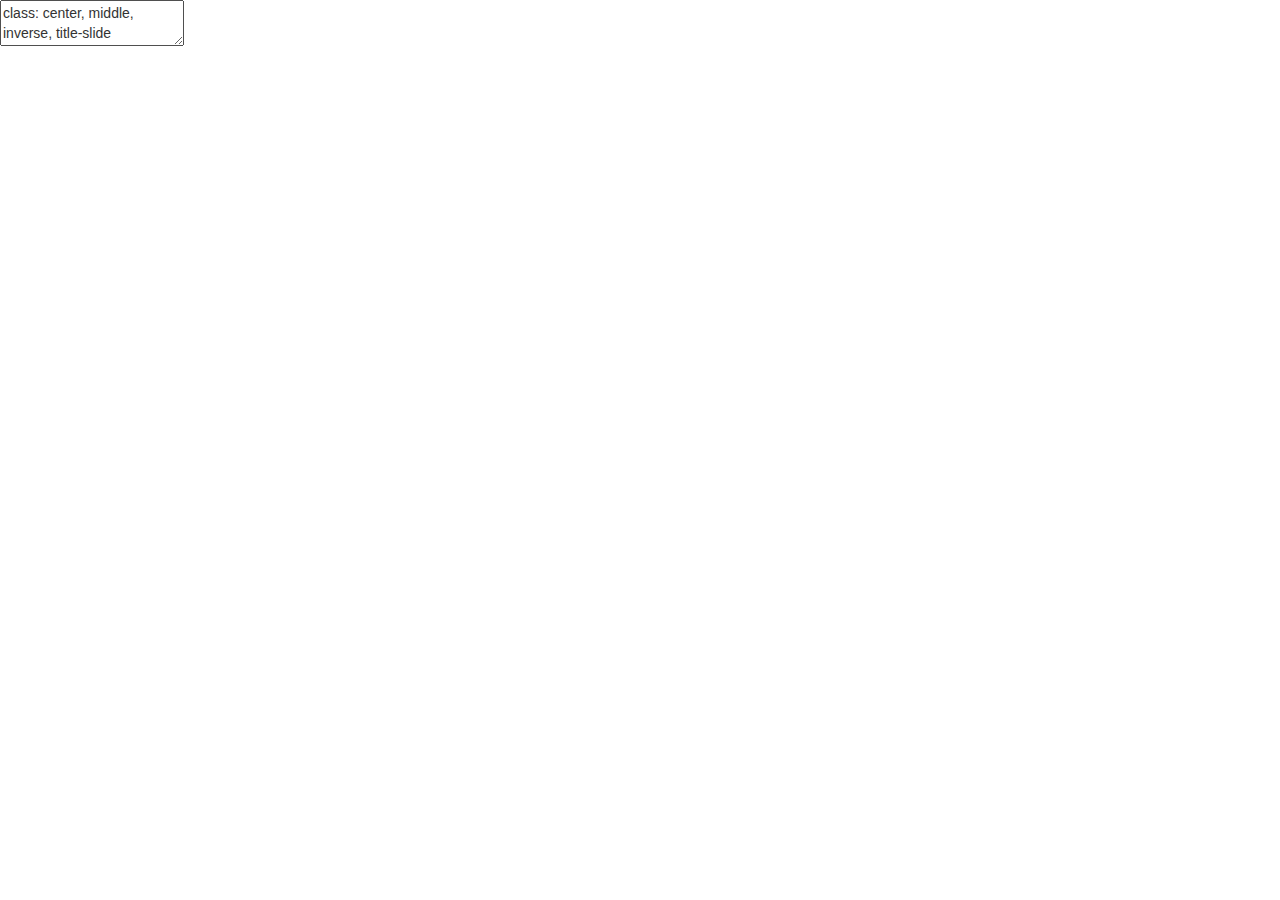
==== commit 3c23af26: "adding presentation" ====
--- a/voter_reg.html
+++ b/voter_reg.html
@@ -1,340 +1,380 @@
 <!DOCTYPE html>
-
-<html xmlns="http://www.w3.org/1999/xhtml">
-
-<head>
-
-<meta charset="utf-8" />
-<meta http-equiv="Content-Type" content="text/html; charset=utf-8" />
-<meta name="generator" content="pandoc" />
-
-
-
-
-<title>voter_reg.utf8</title>
-
-<script>/*! jQuery v1.11.3 | (c) 2005, 2015 jQuery Foundation, Inc. | jquery.org/license */
-!function(a,b){"object"==typeof module&&"object"==typeof module.exports?module.exports=a.document?b(a,!0):function(a){if(!a.document)throw new Error("jQuery requires a window with a document");return b(a)}:b(a)}("undefined"!=typeof window?window:this,function(a,b){var c=[],d=c.slice,e=c.concat,f=c.push,g=c.indexOf,h={},i=h.toString,j=h.hasOwnProperty,k={},l="1.11.3",m=function(a,b){return new m.fn.init(a,b)},n=/^[\s\uFEFF\xA0]+|[\s\uFEFF\xA0]+$/g,o=/^-ms-/,p=/-([\da-z])/gi,q=function(a,b){return b.toUpperCase()};m.fn=m.prototype={jquery:l,constructor:m,selector:"",length:0,toArray:function(){return d.call(this)},get:function(a){return null!=a?0>a?this[a+this.length]:this[a]:d.call(this)},pushStack:function(a){var b=m.merge(this.constructor(),a);return b.prevObject=this,b.context=this.context,b},each:function(a,b){return m.each(this,a,b)},map:function(a){return this.pushStack(m.map(this,function(b,c){return a.call(b,c,b)}))},slice:function(){return this.pushStack(d.apply(this,arguments))},first:function(){return this.eq(0)},last:function(){return this.eq(-1)},eq:function(a){var b=this.length,c=+a+(0>a?b:0);return this.pushStack(c>=0&&b>c?[this[c]]:[])},end:function(){return this.prevObject||this.constructor(null)},push:f,sort:c.sort,splice:c.splice},m.extend=m.fn.extend=function(){var a,b,c,d,e,f,g=arguments[0]||{},h=1,i=arguments.length,j=!1;for("boolean"==typeof g&&(j=g,g=arguments[h]||{},h++),"object"==typeof g||m.isFunction(g)||(g={}),h===i&&(g=this,h--);i>h;h++)if(null!=(e=arguments[h]))for(d in e)a=g[d],c=e[d],g!==c&&(j&&c&&(m.isPlainObject(c)||(b=m.isArray(c)))?(b?(b=!1,f=a&&m.isArray(a)?a:[]):f=a&&m.isPlainObject(a)?a:{},g[d]=m.extend(j,f,c)):void 0!==c&&(g[d]=c));return g},m.extend({expando:"jQuery"+(l+Math.random()).replace(/\D/g,""),isReady:!0,error:function(a){throw new Error(a)},noop:function(){},isFunction:function(a){return"function"===m.type(a)},isArray:Array.isArray||function(a){return"array"===m.type(a)},isWindow:function(a){return null!=a&&a==a.window},isNumeric:function(a){return!m.isArray(a)&&a-parseFloat(a)+1>=0},isEmptyObject:function(a){var b;for(b in a)return!1;return!0},isPlainObject:function(a){var b;if(!a||"object"!==m.type(a)||a.nodeType||m.isWindow(a))return!1;try{if(a.constructor&&!j.call(a,"constructor")&&!j.call(a.constructor.prototype,"isPrototypeOf"))return!1}catch(c){return!1}if(k.ownLast)for(b in a)return j.call(a,b);for(b in a);return void 0===b||j.call(a,b)},type:function(a){return null==a?a+"":"object"==typeof a||"function"==typeof a?h[i.call(a)]||"object":typeof a},globalEval:function(b){b&&m.trim(b)&&(a.execScript||function(b){a.eval.call(a,b)})(b)},camelCase:function(a){return a.replace(o,"ms-").replace(p,q)},nodeName:function(a,b){return a.nodeName&&a.nodeName.toLowerCase()===b.toLowerCase()},each:function(a,b,c){var d,e=0,f=a.length,g=r(a);if(c){if(g){for(;f>e;e++)if(d=b.apply(a[e],c),d===!1)break}else for(e in a)if(d=b.apply(a[e],c),d===!1)break}else if(g){for(;f>e;e++)if(d=b.call(a[e],e,a[e]),d===!1)break}else for(e in a)if(d=b.call(a[e],e,a[e]),d===!1)break;return a},trim:function(a){return null==a?"":(a+"").replace(n,"")},makeArray:function(a,b){var c=b||[];return null!=a&&(r(Object(a))?m.merge(c,"string"==typeof a?[a]:a):f.call(c,a)),c},inArray:function(a,b,c){var d;if(b){if(g)return g.call(b,a,c);for(d=b.length,c=c?0>c?Math.max(0,d+c):c:0;d>c;c++)if(c in b&&b[c]===a)return c}return-1},merge:function(a,b){var c=+b.length,d=0,e=a.length;while(c>d)a[e++]=b[d++];if(c!==c)while(void 0!==b[d])a[e++]=b[d++];return a.length=e,a},grep:function(a,b,c){for(var d,e=[],f=0,g=a.length,h=!c;g>f;f++)d=!b(a[f],f),d!==h&&e.push(a[f]);return e},map:function(a,b,c){var d,f=0,g=a.length,h=r(a),i=[];if(h)for(;g>f;f++)d=b(a[f],f,c),null!=d&&i.push(d);else for(f in a)d=b(a[f],f,c),null!=d&&i.push(d);return e.apply([],i)},guid:1,proxy:function(a,b){var c,e,f;return"string"==typeof b&&(f=a[b],b=a,a=f),m.isFunction(a)?(c=d.call(arguments,2),e=function(){return a.apply(b||this,c.concat(d.call(arguments)))},e.guid=a.guid=a.guid||m.guid++,e):void 0},now:function(){return+new Date},support:k}),m.each("Boolean Number String Function Array Date RegExp Object Error".split(" "),function(a,b){h["[object "+b+"]"]=b.toLowerCase()});function r(a){var b="length"in a&&a.length,c=m.type(a);return"function"===c||m.isWindow(a)?!1:1===a.nodeType&&b?!0:"array"===c||0===b||"number"==typeof b&&b>0&&b-1 in a}var s=function(a){var b,c,d,e,f,g,h,i,j,k,l,m,n,o,p,q,r,s,t,u="sizzle"+1*new Date,v=a.document,w=0,x=0,y=ha(),z=ha(),A=ha(),B=function(a,b){return a===b&&(l=!0),0},C=1<<31,D={}.hasOwnProperty,E=[],F=E.pop,G=E.push,H=E.push,I=E.slice,J=function(a,b){for(var c=0,d=a.length;d>c;c++)if(a[c]===b)return c;return-1},K="checked|selected|async|autofocus|autoplay|controls|defer|disabled|hidden|ismap|loop|multiple|open|readonly|required|scoped",L="[\\x20\\t\\r\\n\\f]",M="(?:\\\\.|[\\w-]|[^\\x00-\\xa0])+",N=M.replace("w","w#"),O="\\["+L+"*("+M+")(?:"+L+"*([*^$|!~]?=)"+L+"*(?:'((?:\\\\.|[^\\\\'])*)'|\"((?:\\\\.|[^\\\\\"])*)\"|("+N+"))|)"+L+"*\\]",P=":("+M+")(?:\\((('((?:\\\\.|[^\\\\'])*)'|\"((?:\\\\.|[^\\\\\"])*)\")|((?:\\\\.|[^\\\\()[\\]]|"+O+")*)|.*)\\)|)",Q=new RegExp(L+"+","g"),R=new RegExp("^"+L+"+|((?:^|[^\\\\])(?:\\\\.)*)"+L+"+$","g"),S=new RegExp("^"+L+"*,"+L+"*"),T=new RegExp("^"+L+"*([>+~]|"+L+")"+L+"*"),U=new RegExp("="+L+"*([^\\]'\"]*?)"+L+"*\\]","g"),V=new RegExp(P),W=new RegExp("^"+N+"$"),X={ID:new RegExp("^#("+M+")"),CLASS:new RegExp("^\\.("+M+")"),TAG:new RegExp("^("+M.replace("w","w*")+")"),ATTR:new RegExp("^"+O),PSEUDO:new RegExp("^"+P),CHILD:new RegExp("^:(only|first|last|nth|nth-last)-(child|of-type)(?:\\("+L+"*(even|odd|(([+-]|)(\\d*)n|)"+L+"*(?:([+-]|)"+L+"*(\\d+)|))"+L+"*\\)|)","i"),bool:new RegExp("^(?:"+K+")$","i"),needsContext:new RegExp("^"+L+"*[>+~]|:(even|odd|eq|gt|lt|nth|first|last)(?:\\("+L+"*((?:-\\d)?\\d*)"+L+"*\\)|)(?=[^-]|$)","i")},Y=/^(?:input|select|textarea|button)$/i,Z=/^h\d$/i,$=/^[^{]+\{\s*\[native \w/,_=/^(?:#([\w-]+)|(\w+)|\.([\w-]+))$/,aa=/[+~]/,ba=/'|\\/g,ca=new RegExp("\\\\([\\da-f]{1,6}"+L+"?|("+L+")|.)","ig"),da=function(a,b,c){var d="0x"+b-65536;return d!==d||c?b:0>d?String.fromCharCode(d+65536):String.fromCharCode(d>>10|55296,1023&d|56320)},ea=function(){m()};try{H.apply(E=I.call(v.childNodes),v.childNodes),E[v.childNodes.length].nodeType}catch(fa){H={apply:E.length?function(a,b){G.apply(a,I.call(b))}:function(a,b){var c=a.length,d=0;while(a[c++]=b[d++]);a.length=c-1}}}function ga(a,b,d,e){var f,h,j,k,l,o,r,s,w,x;if((b?b.ownerDocument||b:v)!==n&&m(b),b=b||n,d=d||[],k=b.nodeType,"string"!=typeof a||!a||1!==k&&9!==k&&11!==k)return d;if(!e&&p){if(11!==k&&(f=_.exec(a)))if(j=f[1]){if(9===k){if(h=b.getElementById(j),!h||!h.parentNode)return d;if(h.id===j)return d.push(h),d}else if(b.ownerDocument&&(h=b.ownerDocument.getElementById(j))&&t(b,h)&&h.id===j)return d.push(h),d}else{if(f[2])return H.apply(d,b.getElementsByTagName(a)),d;if((j=f[3])&&c.getElementsByClassName)return H.apply(d,b.getElementsByClassName(j)),d}if(c.qsa&&(!q||!q.test(a))){if(s=r=u,w=b,x=1!==k&&a,1===k&&"object"!==b.nodeName.toLowerCase()){o=g(a),(r=b.getAttribute("id"))?s=r.replace(ba,"\\$&"):b.setAttribute("id",s),s="[id='"+s+"'] ",l=o.length;while(l--)o[l]=s+ra(o[l]);w=aa.test(a)&&pa(b.parentNode)||b,x=o.join(",")}if(x)try{return H.apply(d,w.querySelectorAll(x)),d}catch(y){}finally{r||b.removeAttribute("id")}}}return i(a.replace(R,"$1"),b,d,e)}function ha(){var a=[];function b(c,e){return a.push(c+" ")>d.cacheLength&&delete b[a.shift()],b[c+" "]=e}return b}function ia(a){return a[u]=!0,a}function ja(a){var b=n.createElement("div");try{return!!a(b)}catch(c){return!1}finally{b.parentNode&&b.parentNode.removeChild(b),b=null}}function ka(a,b){var c=a.split("|"),e=a.length;while(e--)d.attrHandle[c[e]]=b}function la(a,b){var c=b&&a,d=c&&1===a.nodeType&&1===b.nodeType&&(~b.sourceIndex||C)-(~a.sourceIndex||C);if(d)return d;if(c)while(c=c.nextSibling)if(c===b)return-1;return a?1:-1}function ma(a){return function(b){var c=b.nodeName.toLowerCase();return"input"===c&&b.type===a}}function na(a){return function(b){var c=b.nodeName.toLowerCase();return("input"===c||"button"===c)&&b.type===a}}function oa(a){return ia(function(b){return b=+b,ia(function(c,d){var e,f=a([],c.length,b),g=f.length;while(g--)c[e=f[g]]&&(c[e]=!(d[e]=c[e]))})})}function pa(a){return a&&"undefined"!=typeof a.getElementsByTagName&&a}c=ga.support={},f=ga.isXML=function(a){var b=a&&(a.ownerDocument||a).documentElement;return b?"HTML"!==b.nodeName:!1},m=ga.setDocument=function(a){var b,e,g=a?a.ownerDocument||a:v;return g!==n&&9===g.nodeType&&g.documentElement?(n=g,o=g.documentElement,e=g.defaultView,e&&e!==e.top&&(e.addEventListener?e.addEventListener("unload",ea,!1):e.attachEvent&&e.attachEvent("onunload",ea)),p=!f(g),c.attributes=ja(function(a){return a.className="i",!a.getAttribute("className")}),c.getElementsByTagName=ja(function(a){return a.appendChild(g.createComment("")),!a.getElementsByTagName("*").length}),c.getElementsByClassName=$.test(g.getElementsByClassName),c.getById=ja(function(a){return o.appendChild(a).id=u,!g.getElementsByName||!g.getElementsByName(u).length}),c.getById?(d.find.ID=function(a,b){if("undefined"!=typeof b.getElementById&&p){var c=b.getElementById(a);return c&&c.parentNode?[c]:[]}},d.filter.ID=function(a){var b=a.replace(ca,da);return function(a){return a.getAttribute("id")===b}}):(delete d.find.ID,d.filter.ID=function(a){var b=a.replace(ca,da);return function(a){var c="undefined"!=typeof a.getAttributeNode&&a.getAttributeNode("id");return c&&c.value===b}}),d.find.TAG=c.getElementsByTagName?function(a,b){return"undefined"!=typeof b.getElementsByTagName?b.getElementsByTagName(a):c.qsa?b.querySelectorAll(a):void 0}:function(a,b){var c,d=[],e=0,f=b.getElementsByTagName(a);if("*"===a){while(c=f[e++])1===c.nodeType&&d.push(c);return d}return f},d.find.CLASS=c.getElementsByClassName&&function(a,b){return p?b.getElementsByClassName(a):void 0},r=[],q=[],(c.qsa=$.test(g.querySelectorAll))&&(ja(function(a){o.appendChild(a).innerHTML="<a id='"+u+"'></a><select id='"+u+"-\f]' msallowcapture=''><option selected=''></option></select>",a.querySelectorAll("[msallowcapture^='']").length&&q.push("[*^$]="+L+"*(?:''|\"\")"),a.querySelectorAll("[selected]").length||q.push("\\["+L+"*(?:value|"+K+")"),a.querySelectorAll("[id~="+u+"-]").length||q.push("~="),a.querySelectorAll(":checked").length||q.push(":checked"),a.querySelectorAll("a#"+u+"+*").length||q.push(".#.+[+~]")}),ja(function(a){var b=g.createElement("input");b.setAttribute("type","hidden"),a.appendChild(b).setAttribute("name","D"),a.querySelectorAll("[name=d]").length&&q.push("name"+L+"*[*^$|!~]?="),a.querySelectorAll(":enabled").length||q.push(":enabled",":disabled"),a.querySelectorAll("*,:x"),q.push(",.*:")})),(c.matchesSelector=$.test(s=o.matches||o.webkitMatchesSelector||o.mozMatchesSelector||o.oMatchesSelector||o.msMatchesSelector))&&ja(function(a){c.disconnectedMatch=s.call(a,"div"),s.call(a,"[s!='']:x"),r.push("!=",P)}),q=q.length&&new RegExp(q.join("|")),r=r.length&&new RegExp(r.join("|")),b=$.test(o.compareDocumentPosition),t=b||$.test(o.contains)?function(a,b){var c=9===a.nodeType?a.documentElement:a,d=b&&b.parentNode;return a===d||!(!d||1!==d.nodeType||!(c.contains?c.contains(d):a.compareDocumentPosition&&16&a.compareDocumentPosition(d)))}:function(a,b){if(b)while(b=b.parentNode)if(b===a)return!0;return!1},B=b?function(a,b){if(a===b)return l=!0,0;var d=!a.compareDocumentPosition-!b.compareDocumentPosition;return d?d:(d=(a.ownerDocument||a)===(b.ownerDocument||b)?a.compareDocumentPosition(b):1,1&d||!c.sortDetached&&b.compareDocumentPosition(a)===d?a===g||a.ownerDocument===v&&t(v,a)?-1:b===g||b.ownerDocument===v&&t(v,b)?1:k?J(k,a)-J(k,b):0:4&d?-1:1)}:function(a,b){if(a===b)return l=!0,0;var c,d=0,e=a.parentNode,f=b.parentNode,h=[a],i=[b];if(!e||!f)return a===g?-1:b===g?1:e?-1:f?1:k?J(k,a)-J(k,b):0;if(e===f)return la(a,b);c=a;while(c=c.parentNode)h.unshift(c);c=b;while(c=c.parentNode)i.unshift(c);while(h[d]===i[d])d++;return d?la(h[d],i[d]):h[d]===v?-1:i[d]===v?1:0},g):n},ga.matches=function(a,b){return ga(a,null,null,b)},ga.matchesSelector=function(a,b){if((a.ownerDocument||a)!==n&&m(a),b=b.replace(U,"='$1']"),!(!c.matchesSelector||!p||r&&r.test(b)||q&&q.test(b)))try{var d=s.call(a,b);if(d||c.disconnectedMatch||a.document&&11!==a.document.nodeType)return d}catch(e){}return ga(b,n,null,[a]).length>0},ga.contains=function(a,b){return(a.ownerDocument||a)!==n&&m(a),t(a,b)},ga.attr=function(a,b){(a.ownerDocument||a)!==n&&m(a);var e=d.attrHandle[b.toLowerCase()],f=e&&D.call(d.attrHandle,b.toLowerCase())?e(a,b,!p):void 0;return void 0!==f?f:c.attributes||!p?a.getAttribute(b):(f=a.getAttributeNode(b))&&f.specified?f.value:null},ga.error=function(a){throw new Error("Syntax error, unrecognized expression: "+a)},ga.uniqueSort=function(a){var b,d=[],e=0,f=0;if(l=!c.detectDuplicates,k=!c.sortStable&&a.slice(0),a.sort(B),l){while(b=a[f++])b===a[f]&&(e=d.push(f));while(e--)a.splice(d[e],1)}return k=null,a},e=ga.getText=function(a){var b,c="",d=0,f=a.nodeType;if(f){if(1===f||9===f||11===f){if("string"==typeof a.textContent)return a.textContent;for(a=a.firstChild;a;a=a.nextSibling)c+=e(a)}else if(3===f||4===f)return a.nodeValue}else while(b=a[d++])c+=e(b);return c},d=ga.selectors={cacheLength:50,createPseudo:ia,match:X,attrHandle:{},find:{},relative:{">":{dir:"parentNode",first:!0}," ":{dir:"parentNode"},"+":{dir:"previousSibling",first:!0},"~":{dir:"previousSibling"}},preFilter:{ATTR:function(a){return a[1]=a[1].replace(ca,da),a[3]=(a[3]||a[4]||a[5]||"").replace(ca,da),"~="===a[2]&&(a[3]=" "+a[3]+" "),a.slice(0,4)},CHILD:function(a){return a[1]=a[1].toLowerCase(),"nth"===a[1].slice(0,3)?(a[3]||ga.error(a[0]),a[4]=+(a[4]?a[5]+(a[6]||1):2*("even"===a[3]||"odd"===a[3])),a[5]=+(a[7]+a[8]||"odd"===a[3])):a[3]&&ga.error(a[0]),a},PSEUDO:function(a){var b,c=!a[6]&&a[2];return X.CHILD.test(a[0])?null:(a[3]?a[2]=a[4]||a[5]||"":c&&V.test(c)&&(b=g(c,!0))&&(b=c.indexOf(")",c.length-b)-c.length)&&(a[0]=a[0].slice(0,b),a[2]=c.slice(0,b)),a.slice(0,3))}},filter:{TAG:function(a){var b=a.replace(ca,da).toLowerCase();return"*"===a?function(){return!0}:function(a){return a.nodeName&&a.nodeName.toLowerCase()===b}},CLASS:function(a){var b=y[a+" "];return b||(b=new RegExp("(^|"+L+")"+a+"("+L+"|$)"))&&y(a,function(a){return b.test("string"==typeof a.className&&a.className||"undefined"!=typeof a.getAttribute&&a.getAttribute("class")||"")})},ATTR:function(a,b,c){return function(d){var e=ga.attr(d,a);return null==e?"!="===b:b?(e+="","="===b?e===c:"!="===b?e!==c:"^="===b?c&&0===e.indexOf(c):"*="===b?c&&e.indexOf(c)>-1:"$="===b?c&&e.slice(-c.length)===c:"~="===b?(" "+e.replace(Q," ")+" ").indexOf(c)>-1:"|="===b?e===c||e.slice(0,c.length+1)===c+"-":!1):!0}},CHILD:function(a,b,c,d,e){var f="nth"!==a.slice(0,3),g="last"!==a.slice(-4),h="of-type"===b;return 1===d&&0===e?function(a){return!!a.parentNode}:function(b,c,i){var j,k,l,m,n,o,p=f!==g?"nextSibling":"previousSibling",q=b.parentNode,r=h&&b.nodeName.toLowerCase(),s=!i&&!h;if(q){if(f){while(p){l=b;while(l=l[p])if(h?l.nodeName.toLowerCase()===r:1===l.nodeType)return!1;o=p="only"===a&&!o&&"nextSibling"}return!0}if(o=[g?q.firstChild:q.lastChild],g&&s){k=q[u]||(q[u]={}),j=k[a]||[],n=j[0]===w&&j[1],m=j[0]===w&&j[2],l=n&&q.childNodes[n];while(l=++n&&l&&l[p]||(m=n=0)||o.pop())if(1===l.nodeType&&++m&&l===b){k[a]=[w,n,m];break}}else if(s&&(j=(b[u]||(b[u]={}))[a])&&j[0]===w)m=j[1];else while(l=++n&&l&&l[p]||(m=n=0)||o.pop())if((h?l.nodeName.toLowerCase()===r:1===l.nodeType)&&++m&&(s&&((l[u]||(l[u]={}))[a]=[w,m]),l===b))break;return m-=e,m===d||m%d===0&&m/d>=0}}},PSEUDO:function(a,b){var c,e=d.pseudos[a]||d.setFilters[a.toLowerCase()]||ga.error("unsupported pseudo: "+a);return e[u]?e(b):e.length>1?(c=[a,a,"",b],d.setFilters.hasOwnProperty(a.toLowerCase())?ia(function(a,c){var d,f=e(a,b),g=f.length;while(g--)d=J(a,f[g]),a[d]=!(c[d]=f[g])}):function(a){return e(a,0,c)}):e}},pseudos:{not:ia(function(a){var b=[],c=[],d=h(a.replace(R,"$1"));return d[u]?ia(function(a,b,c,e){var f,g=d(a,null,e,[]),h=a.length;while(h--)(f=g[h])&&(a[h]=!(b[h]=f))}):function(a,e,f){return b[0]=a,d(b,null,f,c),b[0]=null,!c.pop()}}),has:ia(function(a){return function(b){return ga(a,b).length>0}}),contains:ia(function(a){return a=a.replace(ca,da),function(b){return(b.textContent||b.innerText||e(b)).indexOf(a)>-1}}),lang:ia(function(a){return W.test(a||"")||ga.error("unsupported lang: "+a),a=a.replace(ca,da).toLowerCase(),function(b){var c;do if(c=p?b.lang:b.getAttribute("xml:lang")||b.getAttribute("lang"))return c=c.toLowerCase(),c===a||0===c.indexOf(a+"-");while((b=b.parentNode)&&1===b.nodeType);return!1}}),target:function(b){var c=a.location&&a.location.hash;return c&&c.slice(1)===b.id},root:function(a){return a===o},focus:function(a){return a===n.activeElement&&(!n.hasFocus||n.hasFocus())&&!!(a.type||a.href||~a.tabIndex)},enabled:function(a){return a.disabled===!1},disabled:function(a){return a.disabled===!0},checked:function(a){var b=a.nodeName.toLowerCase();return"input"===b&&!!a.checked||"option"===b&&!!a.selected},selected:function(a){return a.parentNode&&a.parentNode.selectedIndex,a.selected===!0},empty:function(a){for(a=a.firstChild;a;a=a.nextSibling)if(a.nodeType<6)return!1;return!0},parent:function(a){return!d.pseudos.empty(a)},header:function(a){return Z.test(a.nodeName)},input:function(a){return Y.test(a.nodeName)},button:function(a){var b=a.nodeName.toLowerCase();return"input"===b&&"button"===a.type||"button"===b},text:function(a){var b;return"input"===a.nodeName.toLowerCase()&&"text"===a.type&&(null==(b=a.getAttribute("type"))||"text"===b.toLowerCase())},first:oa(function(){return[0]}),last:oa(function(a,b){return[b-1]}),eq:oa(function(a,b,c){return[0>c?c+b:c]}),even:oa(function(a,b){for(var c=0;b>c;c+=2)a.push(c);return a}),odd:oa(function(a,b){for(var c=1;b>c;c+=2)a.push(c);return a}),lt:oa(function(a,b,c){for(var d=0>c?c+b:c;--d>=0;)a.push(d);return a}),gt:oa(function(a,b,c){for(var d=0>c?c+b:c;++d<b;)a.push(d);return a})}},d.pseudos.nth=d.pseudos.eq;for(b in{radio:!0,checkbox:!0,file:!0,password:!0,image:!0})d.pseudos[b]=ma(b);for(b in{submit:!0,reset:!0})d.pseudos[b]=na(b);function qa(){}qa.prototype=d.filters=d.pseudos,d.setFilters=new qa,g=ga.tokenize=function(a,b){var c,e,f,g,h,i,j,k=z[a+" "];if(k)return b?0:k.slice(0);h=a,i=[],j=d.preFilter;while(h){(!c||(e=S.exec(h)))&&(e&&(h=h.slice(e[0].length)||h),i.push(f=[])),c=!1,(e=T.exec(h))&&(c=e.shift(),f.push({value:c,type:e[0].replace(R," ")}),h=h.slice(c.length));for(g in d.filter)!(e=X[g].exec(h))||j[g]&&!(e=j[g](e))||(c=e.shift(),f.push({value:c,type:g,matches:e}),h=h.slice(c.length));if(!c)break}return b?h.length:h?ga.error(a):z(a,i).slice(0)};function ra(a){for(var b=0,c=a.length,d="";c>b;b++)d+=a[b].value;return d}function sa(a,b,c){var d=b.dir,e=c&&"parentNode"===d,f=x++;return b.first?function(b,c,f){while(b=b[d])if(1===b.nodeType||e)return a(b,c,f)}:function(b,c,g){var h,i,j=[w,f];if(g){while(b=b[d])if((1===b.nodeType||e)&&a(b,c,g))return!0}else while(b=b[d])if(1===b.nodeType||e){if(i=b[u]||(b[u]={}),(h=i[d])&&h[0]===w&&h[1]===f)return j[2]=h[2];if(i[d]=j,j[2]=a(b,c,g))return!0}}}function ta(a){return a.length>1?function(b,c,d){var e=a.length;while(e--)if(!a[e](b,c,d))return!1;return!0}:a[0]}function ua(a,b,c){for(var d=0,e=b.length;e>d;d++)ga(a,b[d],c);return c}function va(a,b,c,d,e){for(var f,g=[],h=0,i=a.length,j=null!=b;i>h;h++)(f=a[h])&&(!c||c(f,d,e))&&(g.push(f),j&&b.push(h));return g}function wa(a,b,c,d,e,f){return d&&!d[u]&&(d=wa(d)),e&&!e[u]&&(e=wa(e,f)),ia(function(f,g,h,i){var j,k,l,m=[],n=[],o=g.length,p=f||ua(b||"*",h.nodeType?[h]:h,[]),q=!a||!f&&b?p:va(p,m,a,h,i),r=c?e||(f?a:o||d)?[]:g:q;if(c&&c(q,r,h,i),d){j=va(r,n),d(j,[],h,i),k=j.length;while(k--)(l=j[k])&&(r[n[k]]=!(q[n[k]]=l))}if(f){if(e||a){if(e){j=[],k=r.length;while(k--)(l=r[k])&&j.push(q[k]=l);e(null,r=[],j,i)}k=r.length;while(k--)(l=r[k])&&(j=e?J(f,l):m[k])>-1&&(f[j]=!(g[j]=l))}}else r=va(r===g?r.splice(o,r.length):r),e?e(null,g,r,i):H.apply(g,r)})}function xa(a){for(var b,c,e,f=a.length,g=d.relative[a[0].type],h=g||d.relative[" "],i=g?1:0,k=sa(function(a){return a===b},h,!0),l=sa(function(a){return J(b,a)>-1},h,!0),m=[function(a,c,d){var e=!g&&(d||c!==j)||((b=c).nodeType?k(a,c,d):l(a,c,d));return b=null,e}];f>i;i++)if(c=d.relative[a[i].type])m=[sa(ta(m),c)];else{if(c=d.filter[a[i].type].apply(null,a[i].matches),c[u]){for(e=++i;f>e;e++)if(d.relative[a[e].type])break;return wa(i>1&&ta(m),i>1&&ra(a.slice(0,i-1).concat({value:" "===a[i-2].type?"*":""})).replace(R,"$1"),c,e>i&&xa(a.slice(i,e)),f>e&&xa(a=a.slice(e)),f>e&&ra(a))}m.push(c)}return ta(m)}function ya(a,b){var c=b.length>0,e=a.length>0,f=function(f,g,h,i,k){var l,m,o,p=0,q="0",r=f&&[],s=[],t=j,u=f||e&&d.find.TAG("*",k),v=w+=null==t?1:Math.random()||.1,x=u.length;for(k&&(j=g!==n&&g);q!==x&&null!=(l=u[q]);q++){if(e&&l){m=0;while(o=a[m++])if(o(l,g,h)){i.push(l);break}k&&(w=v)}c&&((l=!o&&l)&&p--,f&&r.push(l))}if(p+=q,c&&q!==p){m=0;while(o=b[m++])o(r,s,g,h);if(f){if(p>0)while(q--)r[q]||s[q]||(s[q]=F.call(i));s=va(s)}H.apply(i,s),k&&!f&&s.length>0&&p+b.length>1&&ga.uniqueSort(i)}return k&&(w=v,j=t),r};return c?ia(f):f}return h=ga.compile=function(a,b){var c,d=[],e=[],f=A[a+" "];if(!f){b||(b=g(a)),c=b.length;while(c--)f=xa(b[c]),f[u]?d.push(f):e.push(f);f=A(a,ya(e,d)),f.selector=a}return f},i=ga.select=function(a,b,e,f){var i,j,k,l,m,n="function"==typeof a&&a,o=!f&&g(a=n.selector||a);if(e=e||[],1===o.length){if(j=o[0]=o[0].slice(0),j.length>2&&"ID"===(k=j[0]).type&&c.getById&&9===b.nodeType&&p&&d.relative[j[1].type]){if(b=(d.find.ID(k.matches[0].replace(ca,da),b)||[])[0],!b)return e;n&&(b=b.parentNode),a=a.slice(j.shift().value.length)}i=X.needsContext.test(a)?0:j.length;while(i--){if(k=j[i],d.relative[l=k.type])break;if((m=d.find[l])&&(f=m(k.matches[0].replace(ca,da),aa.test(j[0].type)&&pa(b.parentNode)||b))){if(j.splice(i,1),a=f.length&&ra(j),!a)return H.apply(e,f),e;break}}}return(n||h(a,o))(f,b,!p,e,aa.test(a)&&pa(b.parentNode)||b),e},c.sortStable=u.split("").sort(B).join("")===u,c.detectDuplicates=!!l,m(),c.sortDetached=ja(function(a){return 1&a.compareDocumentPosition(n.createElement("div"))}),ja(function(a){return a.innerHTML="<a href='#'></a>","#"===a.firstChild.getAttribute("href")})||ka("type|href|height|width",function(a,b,c){return c?void 0:a.getAttribute(b,"type"===b.toLowerCase()?1:2)}),c.attributes&&ja(function(a){return a.innerHTML="<input/>",a.firstChild.setAttribute("value",""),""===a.firstChild.getAttribute("value")})||ka("value",function(a,b,c){return c||"input"!==a.nodeName.toLowerCase()?void 0:a.defaultValue}),ja(function(a){return null==a.getAttribute("disabled")})||ka(K,function(a,b,c){var d;return c?void 0:a[b]===!0?b.toLowerCase():(d=a.getAttributeNode(b))&&d.specified?d.value:null}),ga}(a);m.find=s,m.expr=s.selectors,m.expr[":"]=m.expr.pseudos,m.unique=s.uniqueSort,m.text=s.getText,m.isXMLDoc=s.isXML,m.contains=s.contains;var t=m.expr.match.needsContext,u=/^<(\w+)\s*\/?>(?:<\/\1>|)$/,v=/^.[^:#\[\.,]*$/;function w(a,b,c){if(m.isFunction(b))return m.grep(a,function(a,d){return!!b.call(a,d,a)!==c});if(b.nodeType)return m.grep(a,function(a){return a===b!==c});if("string"==typeof b){if(v.test(b))return m.filter(b,a,c);b=m.filter(b,a)}return m.grep(a,function(a){return m.inArray(a,b)>=0!==c})}m.filter=function(a,b,c){var d=b[0];return c&&(a=":not("+a+")"),1===b.length&&1===d.nodeType?m.find.matchesSelector(d,a)?[d]:[]:m.find.matches(a,m.grep(b,function(a){return 1===a.nodeType}))},m.fn.extend({find:function(a){var b,c=[],d=this,e=d.length;if("string"!=typeof a)return this.pushStack(m(a).filter(function(){for(b=0;e>b;b++)if(m.contains(d[b],this))return!0}));for(b=0;e>b;b++)m.find(a,d[b],c);return c=this.pushStack(e>1?m.unique(c):c),c.selector=this.selector?this.selector+" "+a:a,c},filter:function(a){return this.pushStack(w(this,a||[],!1))},not:function(a){return this.pushStack(w(this,a||[],!0))},is:function(a){return!!w(this,"string"==typeof a&&t.test(a)?m(a):a||[],!1).length}});var x,y=a.document,z=/^(?:\s*(<[\w\W]+>)[^>]*|#([\w-]*))$/,A=m.fn.init=function(a,b){var c,d;if(!a)return this;if("string"==typeof a){if(c="<"===a.charAt(0)&&">"===a.charAt(a.length-1)&&a.length>=3?[null,a,null]:z.exec(a),!c||!c[1]&&b)return!b||b.jquery?(b||x).find(a):this.constructor(b).find(a);if(c[1]){if(b=b instanceof m?b[0]:b,m.merge(this,m.parseHTML(c[1],b&&b.nodeType?b.ownerDocument||b:y,!0)),u.test(c[1])&&m.isPlainObject(b))for(c in b)m.isFunction(this[c])?this[c](b[c]):this.attr(c,b[c]);return this}if(d=y.getElementById(c[2]),d&&d.parentNode){if(d.id!==c[2])return x.find(a);this.length=1,this[0]=d}return this.context=y,this.selector=a,this}return a.nodeType?(this.context=this[0]=a,this.length=1,this):m.isFunction(a)?"undefined"!=typeof x.ready?x.ready(a):a(m):(void 0!==a.selector&&(this.selector=a.selector,this.context=a.context),m.makeArray(a,this))};A.prototype=m.fn,x=m(y);var B=/^(?:parents|prev(?:Until|All))/,C={children:!0,contents:!0,next:!0,prev:!0};m.extend({dir:function(a,b,c){var d=[],e=a[b];while(e&&9!==e.nodeType&&(void 0===c||1!==e.nodeType||!m(e).is(c)))1===e.nodeType&&d.push(e),e=e[b];return d},sibling:function(a,b){for(var c=[];a;a=a.nextSibling)1===a.nodeType&&a!==b&&c.push(a);return c}}),m.fn.extend({has:function(a){var b,c=m(a,this),d=c.length;return this.filter(function(){for(b=0;d>b;b++)if(m.contains(this,c[b]))return!0})},closest:function(a,b){for(var c,d=0,e=this.length,f=[],g=t.test(a)||"string"!=typeof a?m(a,b||this.context):0;e>d;d++)for(c=this[d];c&&c!==b;c=c.parentNode)if(c.nodeType<11&&(g?g.index(c)>-1:1===c.nodeType&&m.find.matchesSelector(c,a))){f.push(c);break}return this.pushStack(f.length>1?m.unique(f):f)},index:function(a){return a?"string"==typeof a?m.inArray(this[0],m(a)):m.inArray(a.jquery?a[0]:a,this):this[0]&&this[0].parentNode?this.first().prevAll().length:-1},add:function(a,b){return this.pushStack(m.unique(m.merge(this.get(),m(a,b))))},addBack:function(a){return this.add(null==a?this.prevObject:this.prevObject.filter(a))}});function D(a,b){do a=a[b];while(a&&1!==a.nodeType);return a}m.each({parent:function(a){var b=a.parentNode;return b&&11!==b.nodeType?b:null},parents:function(a){return m.dir(a,"parentNode")},parentsUntil:function(a,b,c){return m.dir(a,"parentNode",c)},next:function(a){return D(a,"nextSibling")},prev:function(a){return D(a,"previousSibling")},nextAll:function(a){return m.dir(a,"nextSibling")},prevAll:function(a){return m.dir(a,"previousSibling")},nextUntil:function(a,b,c){return m.dir(a,"nextSibling",c)},prevUntil:function(a,b,c){return m.dir(a,"previousSibling",c)},siblings:function(a){return m.sibling((a.parentNode||{}).firstChild,a)},children:function(a){return m.sibling(a.firstChild)},contents:function(a){return m.nodeName(a,"iframe")?a.contentDocument||a.contentWindow.document:m.merge([],a.childNodes)}},function(a,b){m.fn[a]=function(c,d){var e=m.map(this,b,c);return"Until"!==a.slice(-5)&&(d=c),d&&"string"==typeof d&&(e=m.filter(d,e)),this.length>1&&(C[a]||(e=m.unique(e)),B.test(a)&&(e=e.reverse())),this.pushStack(e)}});var E=/\S+/g,F={};function G(a){var b=F[a]={};return m.each(a.match(E)||[],function(a,c){b[c]=!0}),b}m.Callbacks=function(a){a="string"==typeof a?F[a]||G(a):m.extend({},a);var b,c,d,e,f,g,h=[],i=!a.once&&[],j=function(l){for(c=a.memory&&l,d=!0,f=g||0,g=0,e=h.length,b=!0;h&&e>f;f++)if(h[f].apply(l[0],l[1])===!1&&a.stopOnFalse){c=!1;break}b=!1,h&&(i?i.length&&j(i.shift()):c?h=[]:k.disable())},k={add:function(){if(h){var d=h.length;!function f(b){m.each(b,function(b,c){var d=m.type(c);"function"===d?a.unique&&k.has(c)||h.push(c):c&&c.length&&"string"!==d&&f(c)})}(arguments),b?e=h.length:c&&(g=d,j(c))}return this},remove:function(){return h&&m.each(arguments,function(a,c){var d;while((d=m.inArray(c,h,d))>-1)h.splice(d,1),b&&(e>=d&&e--,f>=d&&f--)}),this},has:function(a){return a?m.inArray(a,h)>-1:!(!h||!h.length)},empty:function(){return h=[],e=0,this},disable:function(){return h=i=c=void 0,this},disabled:function(){return!h},lock:function(){return i=void 0,c||k.disable(),this},locked:function(){return!i},fireWith:function(a,c){return!h||d&&!i||(c=c||[],c=[a,c.slice?c.slice():c],b?i.push(c):j(c)),this},fire:function(){return k.fireWith(this,arguments),this},fired:function(){return!!d}};return k},m.extend({Deferred:function(a){var b=[["resolve","done",m.Callbacks("once memory"),"resolved"],["reject","fail",m.Callbacks("once memory"),"rejected"],["notify","progress",m.Callbacks("memory")]],c="pending",d={state:function(){return c},always:function(){return e.done(arguments).fail(arguments),this},then:function(){var a=arguments;return m.Deferred(function(c){m.each(b,function(b,f){var g=m.isFunction(a[b])&&a[b];e[f[1]](function(){var a=g&&g.apply(this,arguments);a&&m.isFunction(a.promise)?a.promise().done(c.resolve).fail(c.reject).progress(c.notify):c[f[0]+"With"](this===d?c.promise():this,g?[a]:arguments)})}),a=null}).promise()},promise:function(a){return null!=a?m.extend(a,d):d}},e={};return d.pipe=d.then,m.each(b,function(a,f){var g=f[2],h=f[3];d[f[1]]=g.add,h&&g.add(function(){c=h},b[1^a][2].disable,b[2][2].lock),e[f[0]]=function(){return e[f[0]+"With"](this===e?d:this,arguments),this},e[f[0]+"With"]=g.fireWith}),d.promise(e),a&&a.call(e,e),e},when:function(a){var b=0,c=d.call(arguments),e=c.length,f=1!==e||a&&m.isFunction(a.promise)?e:0,g=1===f?a:m.Deferred(),h=function(a,b,c){return function(e){b[a]=this,c[a]=arguments.length>1?d.call(arguments):e,c===i?g.notifyWith(b,c):--f||g.resolveWith(b,c)}},i,j,k;if(e>1)for(i=new Array(e),j=new Array(e),k=new Array(e);e>b;b++)c[b]&&m.isFunction(c[b].promise)?c[b].promise().done(h(b,k,c)).fail(g.reject).progress(h(b,j,i)):--f;return f||g.resolveWith(k,c),g.promise()}});var H;m.fn.ready=function(a){return m.ready.promise().done(a),this},m.extend({isReady:!1,readyWait:1,holdReady:function(a){a?m.readyWait++:m.ready(!0)},ready:function(a){if(a===!0?!--m.readyWait:!m.isReady){if(!y.body)return setTimeout(m.ready);m.isReady=!0,a!==!0&&--m.readyWait>0||(H.resolveWith(y,[m]),m.fn.triggerHandler&&(m(y).triggerHandler("ready"),m(y).off("ready")))}}});function I(){y.addEventListener?(y.removeEventListener("DOMContentLoaded",J,!1),a.removeEventListener("load",J,!1)):(y.detachEvent("onreadystatechange",J),a.detachEvent("onload",J))}function J(){(y.addEventListener||"load"===event.type||"complete"===y.readyState)&&(I(),m.ready())}m.ready.promise=function(b){if(!H)if(H=m.Deferred(),"complete"===y.readyState)setTimeout(m.ready);else if(y.addEventListener)y.addEventListener("DOMContentLoaded",J,!1),a.addEventListener("load",J,!1);else{y.attachEvent("onreadystatechange",J),a.attachEvent("onload",J);var c=!1;try{c=null==a.frameElement&&y.documentElement}catch(d){}c&&c.doScroll&&!function e(){if(!m.isReady){try{c.doScroll("left")}catch(a){return setTimeout(e,50)}I(),m.ready()}}()}return H.promise(b)};var K="undefined",L;for(L in m(k))break;k.ownLast="0"!==L,k.inlineBlockNeedsLayout=!1,m(function(){var a,b,c,d;c=y.getElementsByTagName("body")[0],c&&c.style&&(b=y.createElement("div"),d=y.createElement("div"),d.style.cssText="position:absolute;border:0;width:0;height:0;top:0;left:-9999px",c.appendChild(d).appendChild(b),typeof b.style.zoom!==K&&(b.style.cssText="display:inline;margin:0;border:0;padding:1px;width:1px;zoom:1",k.inlineBlockNeedsLayout=a=3===b.offsetWidth,a&&(c.style.zoom=1)),c.removeChild(d))}),function(){var a=y.createElement("div");if(null==k.deleteExpando){k.deleteExpando=!0;try{delete a.test}catch(b){k.deleteExpando=!1}}a=null}(),m.acceptData=function(a){var b=m.noData[(a.nodeName+" ").toLowerCase()],c=+a.nodeType||1;return 1!==c&&9!==c?!1:!b||b!==!0&&a.getAttribute("classid")===b};var M=/^(?:\{[\w\W]*\}|\[[\w\W]*\])$/,N=/([A-Z])/g;function O(a,b,c){if(void 0===c&&1===a.nodeType){var d="data-"+b.replace(N,"-$1").toLowerCase();if(c=a.getAttribute(d),"string"==typeof c){try{c="true"===c?!0:"false"===c?!1:"null"===c?null:+c+""===c?+c:M.test(c)?m.parseJSON(c):c}catch(e){}m.data(a,b,c)}else c=void 0}return c}function P(a){var b;for(b in a)if(("data"!==b||!m.isEmptyObject(a[b]))&&"toJSON"!==b)return!1;
-
-return!0}function Q(a,b,d,e){if(m.acceptData(a)){var f,g,h=m.expando,i=a.nodeType,j=i?m.cache:a,k=i?a[h]:a[h]&&h;if(k&&j[k]&&(e||j[k].data)||void 0!==d||"string"!=typeof b)return k||(k=i?a[h]=c.pop()||m.guid++:h),j[k]||(j[k]=i?{}:{toJSON:m.noop}),("object"==typeof b||"function"==typeof b)&&(e?j[k]=m.extend(j[k],b):j[k].data=m.extend(j[k].data,b)),g=j[k],e||(g.data||(g.data={}),g=g.data),void 0!==d&&(g[m.camelCase(b)]=d),"string"==typeof b?(f=g[b],null==f&&(f=g[m.camelCase(b)])):f=g,f}}function R(a,b,c){if(m.acceptData(a)){var d,e,f=a.nodeType,g=f?m.cache:a,h=f?a[m.expando]:m.expando;if(g[h]){if(b&&(d=c?g[h]:g[h].data)){m.isArray(b)?b=b.concat(m.map(b,m.camelCase)):b in d?b=[b]:(b=m.camelCase(b),b=b in d?[b]:b.split(" ")),e=b.length;while(e--)delete d[b[e]];if(c?!P(d):!m.isEmptyObject(d))return}(c||(delete g[h].data,P(g[h])))&&(f?m.cleanData([a],!0):k.deleteExpando||g!=g.window?delete g[h]:g[h]=null)}}}m.extend({cache:{},noData:{"applet ":!0,"embed ":!0,"object ":"clsid:D27CDB6E-AE6D-11cf-96B8-444553540000"},hasData:function(a){return a=a.nodeType?m.cache[a[m.expando]]:a[m.expando],!!a&&!P(a)},data:function(a,b,c){return Q(a,b,c)},removeData:function(a,b){return R(a,b)},_data:function(a,b,c){return Q(a,b,c,!0)},_removeData:function(a,b){return R(a,b,!0)}}),m.fn.extend({data:function(a,b){var c,d,e,f=this[0],g=f&&f.attributes;if(void 0===a){if(this.length&&(e=m.data(f),1===f.nodeType&&!m._data(f,"parsedAttrs"))){c=g.length;while(c--)g[c]&&(d=g[c].name,0===d.indexOf("data-")&&(d=m.camelCase(d.slice(5)),O(f,d,e[d])));m._data(f,"parsedAttrs",!0)}return e}return"object"==typeof a?this.each(function(){m.data(this,a)}):arguments.length>1?this.each(function(){m.data(this,a,b)}):f?O(f,a,m.data(f,a)):void 0},removeData:function(a){return this.each(function(){m.removeData(this,a)})}}),m.extend({queue:function(a,b,c){var d;return a?(b=(b||"fx")+"queue",d=m._data(a,b),c&&(!d||m.isArray(c)?d=m._data(a,b,m.makeArray(c)):d.push(c)),d||[]):void 0},dequeue:function(a,b){b=b||"fx";var c=m.queue(a,b),d=c.length,e=c.shift(),f=m._queueHooks(a,b),g=function(){m.dequeue(a,b)};"inprogress"===e&&(e=c.shift(),d--),e&&("fx"===b&&c.unshift("inprogress"),delete f.stop,e.call(a,g,f)),!d&&f&&f.empty.fire()},_queueHooks:function(a,b){var c=b+"queueHooks";return m._data(a,c)||m._data(a,c,{empty:m.Callbacks("once memory").add(function(){m._removeData(a,b+"queue"),m._removeData(a,c)})})}}),m.fn.extend({queue:function(a,b){var c=2;return"string"!=typeof a&&(b=a,a="fx",c--),arguments.length<c?m.queue(this[0],a):void 0===b?this:this.each(function(){var c=m.queue(this,a,b);m._queueHooks(this,a),"fx"===a&&"inprogress"!==c[0]&&m.dequeue(this,a)})},dequeue:function(a){return this.each(function(){m.dequeue(this,a)})},clearQueue:function(a){return this.queue(a||"fx",[])},promise:function(a,b){var c,d=1,e=m.Deferred(),f=this,g=this.length,h=function(){--d||e.resolveWith(f,[f])};"string"!=typeof a&&(b=a,a=void 0),a=a||"fx";while(g--)c=m._data(f[g],a+"queueHooks"),c&&c.empty&&(d++,c.empty.add(h));return h(),e.promise(b)}});var S=/[+-]?(?:\d*\.|)\d+(?:[eE][+-]?\d+|)/.source,T=["Top","Right","Bottom","Left"],U=function(a,b){return a=b||a,"none"===m.css(a,"display")||!m.contains(a.ownerDocument,a)},V=m.access=function(a,b,c,d,e,f,g){var h=0,i=a.length,j=null==c;if("object"===m.type(c)){e=!0;for(h in c)m.access(a,b,h,c[h],!0,f,g)}else if(void 0!==d&&(e=!0,m.isFunction(d)||(g=!0),j&&(g?(b.call(a,d),b=null):(j=b,b=function(a,b,c){return j.call(m(a),c)})),b))for(;i>h;h++)b(a[h],c,g?d:d.call(a[h],h,b(a[h],c)));return e?a:j?b.call(a):i?b(a[0],c):f},W=/^(?:checkbox|radio)$/i;!function(){var a=y.createElement("input"),b=y.createElement("div"),c=y.createDocumentFragment();if(b.innerHTML="  <link/><table></table><a href='/a'>a</a><input type='checkbox'/>",k.leadingWhitespace=3===b.firstChild.nodeType,k.tbody=!b.getElementsByTagName("tbody").length,k.htmlSerialize=!!b.getElementsByTagName("link").length,k.html5Clone="<:nav></:nav>"!==y.createElement("nav").cloneNode(!0).outerHTML,a.type="checkbox",a.checked=!0,c.appendChild(a),k.appendChecked=a.checked,b.innerHTML="<textarea>x</textarea>",k.noCloneChecked=!!b.cloneNode(!0).lastChild.defaultValue,c.appendChild(b),b.innerHTML="<input type='radio' checked='checked' name='t'/>",k.checkClone=b.cloneNode(!0).cloneNode(!0).lastChild.checked,k.noCloneEvent=!0,b.attachEvent&&(b.attachEvent("onclick",function(){k.noCloneEvent=!1}),b.cloneNode(!0).click()),null==k.deleteExpando){k.deleteExpando=!0;try{delete b.test}catch(d){k.deleteExpando=!1}}}(),function(){var b,c,d=y.createElement("div");for(b in{submit:!0,change:!0,focusin:!0})c="on"+b,(k[b+"Bubbles"]=c in a)||(d.setAttribute(c,"t"),k[b+"Bubbles"]=d.attributes[c].expando===!1);d=null}();var X=/^(?:input|select|textarea)$/i,Y=/^key/,Z=/^(?:mouse|pointer|contextmenu)|click/,$=/^(?:focusinfocus|focusoutblur)$/,_=/^([^.]*)(?:\.(.+)|)$/;function aa(){return!0}function ba(){return!1}function ca(){try{return y.activeElement}catch(a){}}m.event={global:{},add:function(a,b,c,d,e){var f,g,h,i,j,k,l,n,o,p,q,r=m._data(a);if(r){c.handler&&(i=c,c=i.handler,e=i.selector),c.guid||(c.guid=m.guid++),(g=r.events)||(g=r.events={}),(k=r.handle)||(k=r.handle=function(a){return typeof m===K||a&&m.event.triggered===a.type?void 0:m.event.dispatch.apply(k.elem,arguments)},k.elem=a),b=(b||"").match(E)||[""],h=b.length;while(h--)f=_.exec(b[h])||[],o=q=f[1],p=(f[2]||"").split(".").sort(),o&&(j=m.event.special[o]||{},o=(e?j.delegateType:j.bindType)||o,j=m.event.special[o]||{},l=m.extend({type:o,origType:q,data:d,handler:c,guid:c.guid,selector:e,needsContext:e&&m.expr.match.needsContext.test(e),namespace:p.join(".")},i),(n=g[o])||(n=g[o]=[],n.delegateCount=0,j.setup&&j.setup.call(a,d,p,k)!==!1||(a.addEventListener?a.addEventListener(o,k,!1):a.attachEvent&&a.attachEvent("on"+o,k))),j.add&&(j.add.call(a,l),l.handler.guid||(l.handler.guid=c.guid)),e?n.splice(n.delegateCount++,0,l):n.push(l),m.event.global[o]=!0);a=null}},remove:function(a,b,c,d,e){var f,g,h,i,j,k,l,n,o,p,q,r=m.hasData(a)&&m._data(a);if(r&&(k=r.events)){b=(b||"").match(E)||[""],j=b.length;while(j--)if(h=_.exec(b[j])||[],o=q=h[1],p=(h[2]||"").split(".").sort(),o){l=m.event.special[o]||{},o=(d?l.delegateType:l.bindType)||o,n=k[o]||[],h=h[2]&&new RegExp("(^|\\.)"+p.join("\\.(?:.*\\.|)")+"(\\.|$)"),i=f=n.length;while(f--)g=n[f],!e&&q!==g.origType||c&&c.guid!==g.guid||h&&!h.test(g.namespace)||d&&d!==g.selector&&("**"!==d||!g.selector)||(n.splice(f,1),g.selector&&n.delegateCount--,l.remove&&l.remove.call(a,g));i&&!n.length&&(l.teardown&&l.teardown.call(a,p,r.handle)!==!1||m.removeEvent(a,o,r.handle),delete k[o])}else for(o in k)m.event.remove(a,o+b[j],c,d,!0);m.isEmptyObject(k)&&(delete r.handle,m._removeData(a,"events"))}},trigger:function(b,c,d,e){var f,g,h,i,k,l,n,o=[d||y],p=j.call(b,"type")?b.type:b,q=j.call(b,"namespace")?b.namespace.split("."):[];if(h=l=d=d||y,3!==d.nodeType&&8!==d.nodeType&&!$.test(p+m.event.triggered)&&(p.indexOf(".")>=0&&(q=p.split("."),p=q.shift(),q.sort()),g=p.indexOf(":")<0&&"on"+p,b=b[m.expando]?b:new m.Event(p,"object"==typeof b&&b),b.isTrigger=e?2:3,b.namespace=q.join("."),b.namespace_re=b.namespace?new RegExp("(^|\\.)"+q.join("\\.(?:.*\\.|)")+"(\\.|$)"):null,b.result=void 0,b.target||(b.target=d),c=null==c?[b]:m.makeArray(c,[b]),k=m.event.special[p]||{},e||!k.trigger||k.trigger.apply(d,c)!==!1)){if(!e&&!k.noBubble&&!m.isWindow(d)){for(i=k.delegateType||p,$.test(i+p)||(h=h.parentNode);h;h=h.parentNode)o.push(h),l=h;l===(d.ownerDocument||y)&&o.push(l.defaultView||l.parentWindow||a)}n=0;while((h=o[n++])&&!b.isPropagationStopped())b.type=n>1?i:k.bindType||p,f=(m._data(h,"events")||{})[b.type]&&m._data(h,"handle"),f&&f.apply(h,c),f=g&&h[g],f&&f.apply&&m.acceptData(h)&&(b.result=f.apply(h,c),b.result===!1&&b.preventDefault());if(b.type=p,!e&&!b.isDefaultPrevented()&&(!k._default||k._default.apply(o.pop(),c)===!1)&&m.acceptData(d)&&g&&d[p]&&!m.isWindow(d)){l=d[g],l&&(d[g]=null),m.event.triggered=p;try{d[p]()}catch(r){}m.event.triggered=void 0,l&&(d[g]=l)}return b.result}},dispatch:function(a){a=m.event.fix(a);var b,c,e,f,g,h=[],i=d.call(arguments),j=(m._data(this,"events")||{})[a.type]||[],k=m.event.special[a.type]||{};if(i[0]=a,a.delegateTarget=this,!k.preDispatch||k.preDispatch.call(this,a)!==!1){h=m.event.handlers.call(this,a,j),b=0;while((f=h[b++])&&!a.isPropagationStopped()){a.currentTarget=f.elem,g=0;while((e=f.handlers[g++])&&!a.isImmediatePropagationStopped())(!a.namespace_re||a.namespace_re.test(e.namespace))&&(a.handleObj=e,a.data=e.data,c=((m.event.special[e.origType]||{}).handle||e.handler).apply(f.elem,i),void 0!==c&&(a.result=c)===!1&&(a.preventDefault(),a.stopPropagation()))}return k.postDispatch&&k.postDispatch.call(this,a),a.result}},handlers:function(a,b){var c,d,e,f,g=[],h=b.delegateCount,i=a.target;if(h&&i.nodeType&&(!a.button||"click"!==a.type))for(;i!=this;i=i.parentNode||this)if(1===i.nodeType&&(i.disabled!==!0||"click"!==a.type)){for(e=[],f=0;h>f;f++)d=b[f],c=d.selector+" ",void 0===e[c]&&(e[c]=d.needsContext?m(c,this).index(i)>=0:m.find(c,this,null,[i]).length),e[c]&&e.push(d);e.length&&g.push({elem:i,handlers:e})}return h<b.length&&g.push({elem:this,handlers:b.slice(h)}),g},fix:function(a){if(a[m.expando])return a;var b,c,d,e=a.type,f=a,g=this.fixHooks[e];g||(this.fixHooks[e]=g=Z.test(e)?this.mouseHooks:Y.test(e)?this.keyHooks:{}),d=g.props?this.props.concat(g.props):this.props,a=new m.Event(f),b=d.length;while(b--)c=d[b],a[c]=f[c];return a.target||(a.target=f.srcElement||y),3===a.target.nodeType&&(a.target=a.target.parentNode),a.metaKey=!!a.metaKey,g.filter?g.filter(a,f):a},props:"altKey bubbles cancelable ctrlKey currentTarget eventPhase metaKey relatedTarget shiftKey target timeStamp view which".split(" "),fixHooks:{},keyHooks:{props:"char charCode key keyCode".split(" "),filter:function(a,b){return null==a.which&&(a.which=null!=b.charCode?b.charCode:b.keyCode),a}},mouseHooks:{props:"button buttons clientX clientY fromElement offsetX offsetY pageX pageY screenX screenY toElement".split(" "),filter:function(a,b){var c,d,e,f=b.button,g=b.fromElement;return null==a.pageX&&null!=b.clientX&&(d=a.target.ownerDocument||y,e=d.documentElement,c=d.body,a.pageX=b.clientX+(e&&e.scrollLeft||c&&c.scrollLeft||0)-(e&&e.clientLeft||c&&c.clientLeft||0),a.pageY=b.clientY+(e&&e.scrollTop||c&&c.scrollTop||0)-(e&&e.clientTop||c&&c.clientTop||0)),!a.relatedTarget&&g&&(a.relatedTarget=g===a.target?b.toElement:g),a.which||void 0===f||(a.which=1&f?1:2&f?3:4&f?2:0),a}},special:{load:{noBubble:!0},focus:{trigger:function(){if(this!==ca()&&this.focus)try{return this.focus(),!1}catch(a){}},delegateType:"focusin"},blur:{trigger:function(){return this===ca()&&this.blur?(this.blur(),!1):void 0},delegateType:"focusout"},click:{trigger:function(){return m.nodeName(this,"input")&&"checkbox"===this.type&&this.click?(this.click(),!1):void 0},_default:function(a){return m.nodeName(a.target,"a")}},beforeunload:{postDispatch:function(a){void 0!==a.result&&a.originalEvent&&(a.originalEvent.returnValue=a.result)}}},simulate:function(a,b,c,d){var e=m.extend(new m.Event,c,{type:a,isSimulated:!0,originalEvent:{}});d?m.event.trigger(e,null,b):m.event.dispatch.call(b,e),e.isDefaultPrevented()&&c.preventDefault()}},m.removeEvent=y.removeEventListener?function(a,b,c){a.removeEventListener&&a.removeEventListener(b,c,!1)}:function(a,b,c){var d="on"+b;a.detachEvent&&(typeof a[d]===K&&(a[d]=null),a.detachEvent(d,c))},m.Event=function(a,b){return this instanceof m.Event?(a&&a.type?(this.originalEvent=a,this.type=a.type,this.isDefaultPrevented=a.defaultPrevented||void 0===a.defaultPrevented&&a.returnValue===!1?aa:ba):this.type=a,b&&m.extend(this,b),this.timeStamp=a&&a.timeStamp||m.now(),void(this[m.expando]=!0)):new m.Event(a,b)},m.Event.prototype={isDefaultPrevented:ba,isPropagationStopped:ba,isImmediatePropagationStopped:ba,preventDefault:function(){var a=this.originalEvent;this.isDefaultPrevented=aa,a&&(a.preventDefault?a.preventDefault():a.returnValue=!1)},stopPropagation:function(){var a=this.originalEvent;this.isPropagationStopped=aa,a&&(a.stopPropagation&&a.stopPropagation(),a.cancelBubble=!0)},stopImmediatePropagation:function(){var a=this.originalEvent;this.isImmediatePropagationStopped=aa,a&&a.stopImmediatePropagation&&a.stopImmediatePropagation(),this.stopPropagation()}},m.each({mouseenter:"mouseover",mouseleave:"mouseout",pointerenter:"pointerover",pointerleave:"pointerout"},function(a,b){m.event.special[a]={delegateType:b,bindType:b,handle:function(a){var c,d=this,e=a.relatedTarget,f=a.handleObj;return(!e||e!==d&&!m.contains(d,e))&&(a.type=f.origType,c=f.handler.apply(this,arguments),a.type=b),c}}}),k.submitBubbles||(m.event.special.submit={setup:function(){return m.nodeName(this,"form")?!1:void m.event.add(this,"click._submit keypress._submit",function(a){var b=a.target,c=m.nodeName(b,"input")||m.nodeName(b,"button")?b.form:void 0;c&&!m._data(c,"submitBubbles")&&(m.event.add(c,"submit._submit",function(a){a._submit_bubble=!0}),m._data(c,"submitBubbles",!0))})},postDispatch:function(a){a._submit_bubble&&(delete a._submit_bubble,this.parentNode&&!a.isTrigger&&m.event.simulate("submit",this.parentNode,a,!0))},teardown:function(){return m.nodeName(this,"form")?!1:void m.event.remove(this,"._submit")}}),k.changeBubbles||(m.event.special.change={setup:function(){return X.test(this.nodeName)?(("checkbox"===this.type||"radio"===this.type)&&(m.event.add(this,"propertychange._change",function(a){"checked"===a.originalEvent.propertyName&&(this._just_changed=!0)}),m.event.add(this,"click._change",function(a){this._just_changed&&!a.isTrigger&&(this._just_changed=!1),m.event.simulate("change",this,a,!0)})),!1):void m.event.add(this,"beforeactivate._change",function(a){var b=a.target;X.test(b.nodeName)&&!m._data(b,"changeBubbles")&&(m.event.add(b,"change._change",function(a){!this.parentNode||a.isSimulated||a.isTrigger||m.event.simulate("change",this.parentNode,a,!0)}),m._data(b,"changeBubbles",!0))})},handle:function(a){var b=a.target;return this!==b||a.isSimulated||a.isTrigger||"radio"!==b.type&&"checkbox"!==b.type?a.handleObj.handler.apply(this,arguments):void 0},teardown:function(){return m.event.remove(this,"._change"),!X.test(this.nodeName)}}),k.focusinBubbles||m.each({focus:"focusin",blur:"focusout"},function(a,b){var c=function(a){m.event.simulate(b,a.target,m.event.fix(a),!0)};m.event.special[b]={setup:function(){var d=this.ownerDocument||this,e=m._data(d,b);e||d.addEventListener(a,c,!0),m._data(d,b,(e||0)+1)},teardown:function(){var d=this.ownerDocument||this,e=m._data(d,b)-1;e?m._data(d,b,e):(d.removeEventListener(a,c,!0),m._removeData(d,b))}}}),m.fn.extend({on:function(a,b,c,d,e){var f,g;if("object"==typeof a){"string"!=typeof b&&(c=c||b,b=void 0);for(f in a)this.on(f,b,c,a[f],e);return this}if(null==c&&null==d?(d=b,c=b=void 0):null==d&&("string"==typeof b?(d=c,c=void 0):(d=c,c=b,b=void 0)),d===!1)d=ba;else if(!d)return this;return 1===e&&(g=d,d=function(a){return m().off(a),g.apply(this,arguments)},d.guid=g.guid||(g.guid=m.guid++)),this.each(function(){m.event.add(this,a,d,c,b)})},one:function(a,b,c,d){return this.on(a,b,c,d,1)},off:function(a,b,c){var d,e;if(a&&a.preventDefault&&a.handleObj)return d=a.handleObj,m(a.delegateTarget).off(d.namespace?d.origType+"."+d.namespace:d.origType,d.selector,d.handler),this;if("object"==typeof a){for(e in a)this.off(e,b,a[e]);return this}return(b===!1||"function"==typeof b)&&(c=b,b=void 0),c===!1&&(c=ba),this.each(function(){m.event.remove(this,a,c,b)})},trigger:function(a,b){return this.each(function(){m.event.trigger(a,b,this)})},triggerHandler:function(a,b){var c=this[0];return c?m.event.trigger(a,b,c,!0):void 0}});function da(a){var b=ea.split("|"),c=a.createDocumentFragment();if(c.createElement)while(b.length)c.createElement(b.pop());return c}var ea="abbr|article|aside|audio|bdi|canvas|data|datalist|details|figcaption|figure|footer|header|hgroup|mark|meter|nav|output|progress|section|summary|time|video",fa=/ jQuery\d+="(?:null|\d+)"/g,ga=new RegExp("<(?:"+ea+")[\\s/>]","i"),ha=/^\s+/,ia=/<(?!area|br|col|embed|hr|img|input|link|meta|param)(([\w:]+)[^>]*)\/>/gi,ja=/<([\w:]+)/,ka=/<tbody/i,la=/<|&#?\w+;/,ma=/<(?:script|style|link)/i,na=/checked\s*(?:[^=]|=\s*.checked.)/i,oa=/^$|\/(?:java|ecma)script/i,pa=/^true\/(.*)/,qa=/^\s*<!(?:\[CDATA\[|--)|(?:\]\]|--)>\s*$/g,ra={option:[1,"<select multiple='multiple'>","</select>"],legend:[1,"<fieldset>","</fieldset>"],area:[1,"<map>","</map>"],param:[1,"<object>","</object>"],thead:[1,"<table>","</table>"],tr:[2,"<table><tbody>","</tbody></table>"],col:[2,"<table><tbody></tbody><colgroup>","</colgroup></table>"],td:[3,"<table><tbody><tr>","</tr></tbody></table>"],_default:k.htmlSerialize?[0,"",""]:[1,"X<div>","</div>"]},sa=da(y),ta=sa.appendChild(y.createElement("div"));ra.optgroup=ra.option,ra.tbody=ra.tfoot=ra.colgroup=ra.caption=ra.thead,ra.th=ra.td;function ua(a,b){var c,d,e=0,f=typeof a.getElementsByTagName!==K?a.getElementsByTagName(b||"*"):typeof a.querySelectorAll!==K?a.querySelectorAll(b||"*"):void 0;if(!f)for(f=[],c=a.childNodes||a;null!=(d=c[e]);e++)!b||m.nodeName(d,b)?f.push(d):m.merge(f,ua(d,b));return void 0===b||b&&m.nodeName(a,b)?m.merge([a],f):f}function va(a){W.test(a.type)&&(a.defaultChecked=a.checked)}function wa(a,b){return m.nodeName(a,"table")&&m.nodeName(11!==b.nodeType?b:b.firstChild,"tr")?a.getElementsByTagName("tbody")[0]||a.appendChild(a.ownerDocument.createElement("tbody")):a}function xa(a){return a.type=(null!==m.find.attr(a,"type"))+"/"+a.type,a}function ya(a){var b=pa.exec(a.type);return b?a.type=b[1]:a.removeAttribute("type"),a}function za(a,b){for(var c,d=0;null!=(c=a[d]);d++)m._data(c,"globalEval",!b||m._data(b[d],"globalEval"))}function Aa(a,b){if(1===b.nodeType&&m.hasData(a)){var c,d,e,f=m._data(a),g=m._data(b,f),h=f.events;if(h){delete g.handle,g.events={};for(c in h)for(d=0,e=h[c].length;e>d;d++)m.event.add(b,c,h[c][d])}g.data&&(g.data=m.extend({},g.data))}}function Ba(a,b){var c,d,e;if(1===b.nodeType){if(c=b.nodeName.toLowerCase(),!k.noCloneEvent&&b[m.expando]){e=m._data(b);for(d in e.events)m.removeEvent(b,d,e.handle);b.removeAttribute(m.expando)}"script"===c&&b.text!==a.text?(xa(b).text=a.text,ya(b)):"object"===c?(b.parentNode&&(b.outerHTML=a.outerHTML),k.html5Clone&&a.innerHTML&&!m.trim(b.innerHTML)&&(b.innerHTML=a.innerHTML)):"input"===c&&W.test(a.type)?(b.defaultChecked=b.checked=a.checked,b.value!==a.value&&(b.value=a.value)):"option"===c?b.defaultSelected=b.selected=a.defaultSelected:("input"===c||"textarea"===c)&&(b.defaultValue=a.defaultValue)}}m.extend({clone:function(a,b,c){var d,e,f,g,h,i=m.contains(a.ownerDocument,a);if(k.html5Clone||m.isXMLDoc(a)||!ga.test("<"+a.nodeName+">")?f=a.cloneNode(!0):(ta.innerHTML=a.outerHTML,ta.removeChild(f=ta.firstChild)),!(k.noCloneEvent&&k.noCloneChecked||1!==a.nodeType&&11!==a.nodeType||m.isXMLDoc(a)))for(d=ua(f),h=ua(a),g=0;null!=(e=h[g]);++g)d[g]&&Ba(e,d[g]);if(b)if(c)for(h=h||ua(a),d=d||ua(f),g=0;null!=(e=h[g]);g++)Aa(e,d[g]);else Aa(a,f);return d=ua(f,"script"),d.length>0&&za(d,!i&&ua(a,"script")),d=h=e=null,f},buildFragment:function(a,b,c,d){for(var e,f,g,h,i,j,l,n=a.length,o=da(b),p=[],q=0;n>q;q++)if(f=a[q],f||0===f)if("object"===m.type(f))m.merge(p,f.nodeType?[f]:f);else if(la.test(f)){h=h||o.appendChild(b.createElement("div")),i=(ja.exec(f)||["",""])[1].toLowerCase(),l=ra[i]||ra._default,h.innerHTML=l[1]+f.replace(ia,"<$1></$2>")+l[2],e=l[0];while(e--)h=h.lastChild;if(!k.leadingWhitespace&&ha.test(f)&&p.push(b.createTextNode(ha.exec(f)[0])),!k.tbody){f="table"!==i||ka.test(f)?"<table>"!==l[1]||ka.test(f)?0:h:h.firstChild,e=f&&f.childNodes.length;while(e--)m.nodeName(j=f.childNodes[e],"tbody")&&!j.childNodes.length&&f.removeChild(j)}m.merge(p,h.childNodes),h.textContent="";while(h.firstChild)h.removeChild(h.firstChild);h=o.lastChild}else p.push(b.createTextNode(f));h&&o.removeChild(h),k.appendChecked||m.grep(ua(p,"input"),va),q=0;while(f=p[q++])if((!d||-1===m.inArray(f,d))&&(g=m.contains(f.ownerDocument,f),h=ua(o.appendChild(f),"script"),g&&za(h),c)){e=0;while(f=h[e++])oa.test(f.type||"")&&c.push(f)}return h=null,o},cleanData:function(a,b){for(var d,e,f,g,h=0,i=m.expando,j=m.cache,l=k.deleteExpando,n=m.event.special;null!=(d=a[h]);h++)if((b||m.acceptData(d))&&(f=d[i],g=f&&j[f])){if(g.events)for(e in g.events)n[e]?m.event.remove(d,e):m.removeEvent(d,e,g.handle);j[f]&&(delete j[f],l?delete d[i]:typeof d.removeAttribute!==K?d.removeAttribute(i):d[i]=null,c.push(f))}}}),m.fn.extend({text:function(a){return V(this,function(a){return void 0===a?m.text(this):this.empty().append((this[0]&&this[0].ownerDocument||y).createTextNode(a))},null,a,arguments.length)},append:function(){return this.domManip(arguments,function(a){if(1===this.nodeType||11===this.nodeType||9===this.nodeType){var b=wa(this,a);b.appendChild(a)}})},prepend:function(){return this.domManip(arguments,function(a){if(1===this.nodeType||11===this.nodeType||9===this.nodeType){var b=wa(this,a);b.insertBefore(a,b.firstChild)}})},before:function(){return this.domManip(arguments,function(a){this.parentNode&&this.parentNode.insertBefore(a,this)})},after:function(){return this.domManip(arguments,function(a){this.parentNode&&this.parentNode.insertBefore(a,this.nextSibling)})},remove:function(a,b){for(var c,d=a?m.filter(a,this):this,e=0;null!=(c=d[e]);e++)b||1!==c.nodeType||m.cleanData(ua(c)),c.parentNode&&(b&&m.contains(c.ownerDocument,c)&&za(ua(c,"script")),c.parentNode.removeChild(c));return this},empty:function(){for(var a,b=0;null!=(a=this[b]);b++){1===a.nodeType&&m.cleanData(ua(a,!1));while(a.firstChild)a.removeChild(a.firstChild);a.options&&m.nodeName(a,"select")&&(a.options.length=0)}return this},clone:function(a,b){return a=null==a?!1:a,b=null==b?a:b,this.map(function(){return m.clone(this,a,b)})},html:function(a){return V(this,function(a){var b=this[0]||{},c=0,d=this.length;if(void 0===a)return 1===b.nodeType?b.innerHTML.replace(fa,""):void 0;if(!("string"!=typeof a||ma.test(a)||!k.htmlSerialize&&ga.test(a)||!k.leadingWhitespace&&ha.test(a)||ra[(ja.exec(a)||["",""])[1].toLowerCase()])){a=a.replace(ia,"<$1></$2>");try{for(;d>c;c++)b=this[c]||{},1===b.nodeType&&(m.cleanData(ua(b,!1)),b.innerHTML=a);b=0}catch(e){}}b&&this.empty().append(a)},null,a,arguments.length)},replaceWith:function(){var a=arguments[0];return this.domManip(arguments,function(b){a=this.parentNode,m.cleanData(ua(this)),a&&a.replaceChild(b,this)}),a&&(a.length||a.nodeType)?this:this.remove()},detach:function(a){return this.remove(a,!0)},domManip:function(a,b){a=e.apply([],a);var c,d,f,g,h,i,j=0,l=this.length,n=this,o=l-1,p=a[0],q=m.isFunction(p);if(q||l>1&&"string"==typeof p&&!k.checkClone&&na.test(p))return this.each(function(c){var d=n.eq(c);q&&(a[0]=p.call(this,c,d.html())),d.domManip(a,b)});if(l&&(i=m.buildFragment(a,this[0].ownerDocument,!1,this),c=i.firstChild,1===i.childNodes.length&&(i=c),c)){for(g=m.map(ua(i,"script"),xa),f=g.length;l>j;j++)d=i,j!==o&&(d=m.clone(d,!0,!0),f&&m.merge(g,ua(d,"script"))),b.call(this[j],d,j);if(f)for(h=g[g.length-1].ownerDocument,m.map(g,ya),j=0;f>j;j++)d=g[j],oa.test(d.type||"")&&!m._data(d,"globalEval")&&m.contains(h,d)&&(d.src?m._evalUrl&&m._evalUrl(d.src):m.globalEval((d.text||d.textContent||d.innerHTML||"").replace(qa,"")));i=c=null}return this}}),m.each({appendTo:"append",prependTo:"prepend",insertBefore:"before",insertAfter:"after",replaceAll:"replaceWith"},function(a,b){m.fn[a]=function(a){for(var c,d=0,e=[],g=m(a),h=g.length-1;h>=d;d++)c=d===h?this:this.clone(!0),m(g[d])[b](c),f.apply(e,c.get());return this.pushStack(e)}});var Ca,Da={};function Ea(b,c){var d,e=m(c.createElement(b)).appendTo(c.body),f=a.getDefaultComputedStyle&&(d=a.getDefaultComputedStyle(e[0]))?d.display:m.css(e[0],"display");return e.detach(),f}function Fa(a){var b=y,c=Da[a];return c||(c=Ea(a,b),"none"!==c&&c||(Ca=(Ca||m("<iframe frameborder='0' width='0' height='0'/>")).appendTo(b.documentElement),b=(Ca[0].contentWindow||Ca[0].contentDocument).document,b.write(),b.close(),c=Ea(a,b),Ca.detach()),Da[a]=c),c}!function(){var a;k.shrinkWrapBlocks=function(){if(null!=a)return a;a=!1;var b,c,d;return c=y.getElementsByTagName("body")[0],c&&c.style?(b=y.createElement("div"),d=y.createElement("div"),d.style.cssText="position:absolute;border:0;width:0;height:0;top:0;left:-9999px",c.appendChild(d).appendChild(b),typeof b.style.zoom!==K&&(b.style.cssText="-webkit-box-sizing:content-box;-moz-box-sizing:content-box;box-sizing:content-box;display:block;margin:0;border:0;padding:1px;width:1px;zoom:1",b.appendChild(y.createElement("div")).style.width="5px",a=3!==b.offsetWidth),c.removeChild(d),a):void 0}}();var Ga=/^margin/,Ha=new RegExp("^("+S+")(?!px)[a-z%]+$","i"),Ia,Ja,Ka=/^(top|right|bottom|left)$/;a.getComputedStyle?(Ia=function(b){return b.ownerDocument.defaultView.opener?b.ownerDocument.defaultView.getComputedStyle(b,null):a.getComputedStyle(b,null)},Ja=function(a,b,c){var d,e,f,g,h=a.style;return c=c||Ia(a),g=c?c.getPropertyValue(b)||c[b]:void 0,c&&(""!==g||m.contains(a.ownerDocument,a)||(g=m.style(a,b)),Ha.test(g)&&Ga.test(b)&&(d=h.width,e=h.minWidth,f=h.maxWidth,h.minWidth=h.maxWidth=h.width=g,g=c.width,h.width=d,h.minWidth=e,h.maxWidth=f)),void 0===g?g:g+""}):y.documentElement.currentStyle&&(Ia=function(a){return a.currentStyle},Ja=function(a,b,c){var d,e,f,g,h=a.style;return c=c||Ia(a),g=c?c[b]:void 0,null==g&&h&&h[b]&&(g=h[b]),Ha.test(g)&&!Ka.test(b)&&(d=h.left,e=a.runtimeStyle,f=e&&e.left,f&&(e.left=a.currentStyle.left),h.left="fontSize"===b?"1em":g,g=h.pixelLeft+"px",h.left=d,f&&(e.left=f)),void 0===g?g:g+""||"auto"});function La(a,b){return{get:function(){var c=a();if(null!=c)return c?void delete this.get:(this.get=b).apply(this,arguments)}}}!function(){var b,c,d,e,f,g,h;if(b=y.createElement("div"),b.innerHTML="  <link/><table></table><a href='/a'>a</a><input type='checkbox'/>",d=b.getElementsByTagName("a")[0],c=d&&d.style){c.cssText="float:left;opacity:.5",k.opacity="0.5"===c.opacity,k.cssFloat=!!c.cssFloat,b.style.backgroundClip="content-box",b.cloneNode(!0).style.backgroundClip="",k.clearCloneStyle="content-box"===b.style.backgroundClip,k.boxSizing=""===c.boxSizing||""===c.MozBoxSizing||""===c.WebkitBoxSizing,m.extend(k,{reliableHiddenOffsets:function(){return null==g&&i(),g},boxSizingReliable:function(){return null==f&&i(),f},pixelPosition:function(){return null==e&&i(),e},reliableMarginRight:function(){return null==h&&i(),h}});function i(){var b,c,d,i;c=y.getElementsByTagName("body")[0],c&&c.style&&(b=y.createElement("div"),d=y.createElement("div"),d.style.cssText="position:absolute;border:0;width:0;height:0;top:0;left:-9999px",c.appendChild(d).appendChild(b),b.style.cssText="-webkit-box-sizing:border-box;-moz-box-sizing:border-box;box-sizing:border-box;display:block;margin-top:1%;top:1%;border:1px;padding:1px;width:4px;position:absolute",e=f=!1,h=!0,a.getComputedStyle&&(e="1%"!==(a.getComputedStyle(b,null)||{}).top,f="4px"===(a.getComputedStyle(b,null)||{width:"4px"}).width,i=b.appendChild(y.createElement("div")),i.style.cssText=b.style.cssText="-webkit-box-sizing:content-box;-moz-box-sizing:content-box;box-sizing:content-box;display:block;margin:0;border:0;padding:0",i.style.marginRight=i.style.width="0",b.style.width="1px",h=!parseFloat((a.getComputedStyle(i,null)||{}).marginRight),b.removeChild(i)),b.innerHTML="<table><tr><td></td><td>t</td></tr></table>",i=b.getElementsByTagName("td"),i[0].style.cssText="margin:0;border:0;padding:0;display:none",g=0===i[0].offsetHeight,g&&(i[0].style.display="",i[1].style.display="none",g=0===i[0].offsetHeight),c.removeChild(d))}}}(),m.swap=function(a,b,c,d){var e,f,g={};for(f in b)g[f]=a.style[f],a.style[f]=b[f];e=c.apply(a,d||[]);for(f in b)a.style[f]=g[f];return e};var Ma=/alpha\([^)]*\)/i,Na=/opacity\s*=\s*([^)]*)/,Oa=/^(none|table(?!-c[ea]).+)/,Pa=new RegExp("^("+S+")(.*)$","i"),Qa=new RegExp("^([+-])=("+S+")","i"),Ra={position:"absolute",visibility:"hidden",display:"block"},Sa={letterSpacing:"0",fontWeight:"400"},Ta=["Webkit","O","Moz","ms"];function Ua(a,b){if(b in a)return b;var c=b.charAt(0).toUpperCase()+b.slice(1),d=b,e=Ta.length;while(e--)if(b=Ta[e]+c,b in a)return b;return d}function Va(a,b){for(var c,d,e,f=[],g=0,h=a.length;h>g;g++)d=a[g],d.style&&(f[g]=m._data(d,"olddisplay"),c=d.style.display,b?(f[g]||"none"!==c||(d.style.display=""),""===d.style.display&&U(d)&&(f[g]=m._data(d,"olddisplay",Fa(d.nodeName)))):(e=U(d),(c&&"none"!==c||!e)&&m._data(d,"olddisplay",e?c:m.css(d,"display"))));for(g=0;h>g;g++)d=a[g],d.style&&(b&&"none"!==d.style.display&&""!==d.style.display||(d.style.display=b?f[g]||"":"none"));return a}function Wa(a,b,c){var d=Pa.exec(b);return d?Math.max(0,d[1]-(c||0))+(d[2]||"px"):b}function Xa(a,b,c,d,e){for(var f=c===(d?"border":"content")?4:"width"===b?1:0,g=0;4>f;f+=2)"margin"===c&&(g+=m.css(a,c+T[f],!0,e)),d?("content"===c&&(g-=m.css(a,"padding"+T[f],!0,e)),"margin"!==c&&(g-=m.css(a,"border"+T[f]+"Width",!0,e))):(g+=m.css(a,"padding"+T[f],!0,e),"padding"!==c&&(g+=m.css(a,"border"+T[f]+"Width",!0,e)));return g}function Ya(a,b,c){var d=!0,e="width"===b?a.offsetWidth:a.offsetHeight,f=Ia(a),g=k.boxSizing&&"border-box"===m.css(a,"boxSizing",!1,f);if(0>=e||null==e){if(e=Ja(a,b,f),(0>e||null==e)&&(e=a.style[b]),Ha.test(e))return e;d=g&&(k.boxSizingReliable()||e===a.style[b]),e=parseFloat(e)||0}return e+Xa(a,b,c||(g?"border":"content"),d,f)+"px"}m.extend({cssHooks:{opacity:{get:function(a,b){if(b){var c=Ja(a,"opacity");return""===c?"1":c}}}},cssNumber:{columnCount:!0,fillOpacity:!0,flexGrow:!0,flexShrink:!0,fontWeight:!0,lineHeight:!0,opacity:!0,order:!0,orphans:!0,widows:!0,zIndex:!0,zoom:!0},cssProps:{"float":k.cssFloat?"cssFloat":"styleFloat"},style:function(a,b,c,d){if(a&&3!==a.nodeType&&8!==a.nodeType&&a.style){var e,f,g,h=m.camelCase(b),i=a.style;if(b=m.cssProps[h]||(m.cssProps[h]=Ua(i,h)),g=m.cssHooks[b]||m.cssHooks[h],void 0===c)return g&&"get"in g&&void 0!==(e=g.get(a,!1,d))?e:i[b];if(f=typeof c,"string"===f&&(e=Qa.exec(c))&&(c=(e[1]+1)*e[2]+parseFloat(m.css(a,b)),f="number"),null!=c&&c===c&&("number"!==f||m.cssNumber[h]||(c+="px"),k.clearCloneStyle||""!==c||0!==b.indexOf("background")||(i[b]="inherit"),!(g&&"set"in g&&void 0===(c=g.set(a,c,d)))))try{i[b]=c}catch(j){}}},css:function(a,b,c,d){var e,f,g,h=m.camelCase(b);return b=m.cssProps[h]||(m.cssProps[h]=Ua(a.style,h)),g=m.cssHooks[b]||m.cssHooks[h],g&&"get"in g&&(f=g.get(a,!0,c)),void 0===f&&(f=Ja(a,b,d)),"normal"===f&&b in Sa&&(f=Sa[b]),""===c||c?(e=parseFloat(f),c===!0||m.isNumeric(e)?e||0:f):f}}),m.each(["height","width"],function(a,b){m.cssHooks[b]={get:function(a,c,d){return c?Oa.test(m.css(a,"display"))&&0===a.offsetWidth?m.swap(a,Ra,function(){return Ya(a,b,d)}):Ya(a,b,d):void 0},set:function(a,c,d){var e=d&&Ia(a);return Wa(a,c,d?Xa(a,b,d,k.boxSizing&&"border-box"===m.css(a,"boxSizing",!1,e),e):0)}}}),k.opacity||(m.cssHooks.opacity={get:function(a,b){return Na.test((b&&a.currentStyle?a.currentStyle.filter:a.style.filter)||"")?.01*parseFloat(RegExp.$1)+"":b?"1":""},set:function(a,b){var c=a.style,d=a.currentStyle,e=m.isNumeric(b)?"alpha(opacity="+100*b+")":"",f=d&&d.filter||c.filter||"";c.zoom=1,(b>=1||""===b)&&""===m.trim(f.replace(Ma,""))&&c.removeAttribute&&(c.removeAttribute("filter"),""===b||d&&!d.filter)||(c.filter=Ma.test(f)?f.replace(Ma,e):f+" "+e)}}),m.cssHooks.marginRight=La(k.reliableMarginRight,function(a,b){return b?m.swap(a,{display:"inline-block"},Ja,[a,"marginRight"]):void 0}),m.each({margin:"",padding:"",border:"Width"},function(a,b){m.cssHooks[a+b]={expand:function(c){for(var d=0,e={},f="string"==typeof c?c.split(" "):[c];4>d;d++)e[a+T[d]+b]=f[d]||f[d-2]||f[0];return e}},Ga.test(a)||(m.cssHooks[a+b].set=Wa)}),m.fn.extend({css:function(a,b){return V(this,function(a,b,c){var d,e,f={},g=0;if(m.isArray(b)){for(d=Ia(a),e=b.length;e>g;g++)f[b[g]]=m.css(a,b[g],!1,d);return f}return void 0!==c?m.style(a,b,c):m.css(a,b)},a,b,arguments.length>1)},show:function(){return Va(this,!0)},hide:function(){return Va(this)},toggle:function(a){return"boolean"==typeof a?a?this.show():this.hide():this.each(function(){U(this)?m(this).show():m(this).hide()})}});function Za(a,b,c,d,e){
-return new Za.prototype.init(a,b,c,d,e)}m.Tween=Za,Za.prototype={constructor:Za,init:function(a,b,c,d,e,f){this.elem=a,this.prop=c,this.easing=e||"swing",this.options=b,this.start=this.now=this.cur(),this.end=d,this.unit=f||(m.cssNumber[c]?"":"px")},cur:function(){var a=Za.propHooks[this.prop];return a&&a.get?a.get(this):Za.propHooks._default.get(this)},run:function(a){var b,c=Za.propHooks[this.prop];return this.options.duration?this.pos=b=m.easing[this.easing](a,this.options.duration*a,0,1,this.options.duration):this.pos=b=a,this.now=(this.end-this.start)*b+this.start,this.options.step&&this.options.step.call(this.elem,this.now,this),c&&c.set?c.set(this):Za.propHooks._default.set(this),this}},Za.prototype.init.prototype=Za.prototype,Za.propHooks={_default:{get:function(a){var b;return null==a.elem[a.prop]||a.elem.style&&null!=a.elem.style[a.prop]?(b=m.css(a.elem,a.prop,""),b&&"auto"!==b?b:0):a.elem[a.prop]},set:function(a){m.fx.step[a.prop]?m.fx.step[a.prop](a):a.elem.style&&(null!=a.elem.style[m.cssProps[a.prop]]||m.cssHooks[a.prop])?m.style(a.elem,a.prop,a.now+a.unit):a.elem[a.prop]=a.now}}},Za.propHooks.scrollTop=Za.propHooks.scrollLeft={set:function(a){a.elem.nodeType&&a.elem.parentNode&&(a.elem[a.prop]=a.now)}},m.easing={linear:function(a){return a},swing:function(a){return.5-Math.cos(a*Math.PI)/2}},m.fx=Za.prototype.init,m.fx.step={};var $a,_a,ab=/^(?:toggle|show|hide)$/,bb=new RegExp("^(?:([+-])=|)("+S+")([a-z%]*)$","i"),cb=/queueHooks$/,db=[ib],eb={"*":[function(a,b){var c=this.createTween(a,b),d=c.cur(),e=bb.exec(b),f=e&&e[3]||(m.cssNumber[a]?"":"px"),g=(m.cssNumber[a]||"px"!==f&&+d)&&bb.exec(m.css(c.elem,a)),h=1,i=20;if(g&&g[3]!==f){f=f||g[3],e=e||[],g=+d||1;do h=h||".5",g/=h,m.style(c.elem,a,g+f);while(h!==(h=c.cur()/d)&&1!==h&&--i)}return e&&(g=c.start=+g||+d||0,c.unit=f,c.end=e[1]?g+(e[1]+1)*e[2]:+e[2]),c}]};function fb(){return setTimeout(function(){$a=void 0}),$a=m.now()}function gb(a,b){var c,d={height:a},e=0;for(b=b?1:0;4>e;e+=2-b)c=T[e],d["margin"+c]=d["padding"+c]=a;return b&&(d.opacity=d.width=a),d}function hb(a,b,c){for(var d,e=(eb[b]||[]).concat(eb["*"]),f=0,g=e.length;g>f;f++)if(d=e[f].call(c,b,a))return d}function ib(a,b,c){var d,e,f,g,h,i,j,l,n=this,o={},p=a.style,q=a.nodeType&&U(a),r=m._data(a,"fxshow");c.queue||(h=m._queueHooks(a,"fx"),null==h.unqueued&&(h.unqueued=0,i=h.empty.fire,h.empty.fire=function(){h.unqueued||i()}),h.unqueued++,n.always(function(){n.always(function(){h.unqueued--,m.queue(a,"fx").length||h.empty.fire()})})),1===a.nodeType&&("height"in b||"width"in b)&&(c.overflow=[p.overflow,p.overflowX,p.overflowY],j=m.css(a,"display"),l="none"===j?m._data(a,"olddisplay")||Fa(a.nodeName):j,"inline"===l&&"none"===m.css(a,"float")&&(k.inlineBlockNeedsLayout&&"inline"!==Fa(a.nodeName)?p.zoom=1:p.display="inline-block")),c.overflow&&(p.overflow="hidden",k.shrinkWrapBlocks()||n.always(function(){p.overflow=c.overflow[0],p.overflowX=c.overflow[1],p.overflowY=c.overflow[2]}));for(d in b)if(e=b[d],ab.exec(e)){if(delete b[d],f=f||"toggle"===e,e===(q?"hide":"show")){if("show"!==e||!r||void 0===r[d])continue;q=!0}o[d]=r&&r[d]||m.style(a,d)}else j=void 0;if(m.isEmptyObject(o))"inline"===("none"===j?Fa(a.nodeName):j)&&(p.display=j);else{r?"hidden"in r&&(q=r.hidden):r=m._data(a,"fxshow",{}),f&&(r.hidden=!q),q?m(a).show():n.done(function(){m(a).hide()}),n.done(function(){var b;m._removeData(a,"fxshow");for(b in o)m.style(a,b,o[b])});for(d in o)g=hb(q?r[d]:0,d,n),d in r||(r[d]=g.start,q&&(g.end=g.start,g.start="width"===d||"height"===d?1:0))}}function jb(a,b){var c,d,e,f,g;for(c in a)if(d=m.camelCase(c),e=b[d],f=a[c],m.isArray(f)&&(e=f[1],f=a[c]=f[0]),c!==d&&(a[d]=f,delete a[c]),g=m.cssHooks[d],g&&"expand"in g){f=g.expand(f),delete a[d];for(c in f)c in a||(a[c]=f[c],b[c]=e)}else b[d]=e}function kb(a,b,c){var d,e,f=0,g=db.length,h=m.Deferred().always(function(){delete i.elem}),i=function(){if(e)return!1;for(var b=$a||fb(),c=Math.max(0,j.startTime+j.duration-b),d=c/j.duration||0,f=1-d,g=0,i=j.tweens.length;i>g;g++)j.tweens[g].run(f);return h.notifyWith(a,[j,f,c]),1>f&&i?c:(h.resolveWith(a,[j]),!1)},j=h.promise({elem:a,props:m.extend({},b),opts:m.extend(!0,{specialEasing:{}},c),originalProperties:b,originalOptions:c,startTime:$a||fb(),duration:c.duration,tweens:[],createTween:function(b,c){var d=m.Tween(a,j.opts,b,c,j.opts.specialEasing[b]||j.opts.easing);return j.tweens.push(d),d},stop:function(b){var c=0,d=b?j.tweens.length:0;if(e)return this;for(e=!0;d>c;c++)j.tweens[c].run(1);return b?h.resolveWith(a,[j,b]):h.rejectWith(a,[j,b]),this}}),k=j.props;for(jb(k,j.opts.specialEasing);g>f;f++)if(d=db[f].call(j,a,k,j.opts))return d;return m.map(k,hb,j),m.isFunction(j.opts.start)&&j.opts.start.call(a,j),m.fx.timer(m.extend(i,{elem:a,anim:j,queue:j.opts.queue})),j.progress(j.opts.progress).done(j.opts.done,j.opts.complete).fail(j.opts.fail).always(j.opts.always)}m.Animation=m.extend(kb,{tweener:function(a,b){m.isFunction(a)?(b=a,a=["*"]):a=a.split(" ");for(var c,d=0,e=a.length;e>d;d++)c=a[d],eb[c]=eb[c]||[],eb[c].unshift(b)},prefilter:function(a,b){b?db.unshift(a):db.push(a)}}),m.speed=function(a,b,c){var d=a&&"object"==typeof a?m.extend({},a):{complete:c||!c&&b||m.isFunction(a)&&a,duration:a,easing:c&&b||b&&!m.isFunction(b)&&b};return d.duration=m.fx.off?0:"number"==typeof d.duration?d.duration:d.duration in m.fx.speeds?m.fx.speeds[d.duration]:m.fx.speeds._default,(null==d.queue||d.queue===!0)&&(d.queue="fx"),d.old=d.complete,d.complete=function(){m.isFunction(d.old)&&d.old.call(this),d.queue&&m.dequeue(this,d.queue)},d},m.fn.extend({fadeTo:function(a,b,c,d){return this.filter(U).css("opacity",0).show().end().animate({opacity:b},a,c,d)},animate:function(a,b,c,d){var e=m.isEmptyObject(a),f=m.speed(b,c,d),g=function(){var b=kb(this,m.extend({},a),f);(e||m._data(this,"finish"))&&b.stop(!0)};return g.finish=g,e||f.queue===!1?this.each(g):this.queue(f.queue,g)},stop:function(a,b,c){var d=function(a){var b=a.stop;delete a.stop,b(c)};return"string"!=typeof a&&(c=b,b=a,a=void 0),b&&a!==!1&&this.queue(a||"fx",[]),this.each(function(){var b=!0,e=null!=a&&a+"queueHooks",f=m.timers,g=m._data(this);if(e)g[e]&&g[e].stop&&d(g[e]);else for(e in g)g[e]&&g[e].stop&&cb.test(e)&&d(g[e]);for(e=f.length;e--;)f[e].elem!==this||null!=a&&f[e].queue!==a||(f[e].anim.stop(c),b=!1,f.splice(e,1));(b||!c)&&m.dequeue(this,a)})},finish:function(a){return a!==!1&&(a=a||"fx"),this.each(function(){var b,c=m._data(this),d=c[a+"queue"],e=c[a+"queueHooks"],f=m.timers,g=d?d.length:0;for(c.finish=!0,m.queue(this,a,[]),e&&e.stop&&e.stop.call(this,!0),b=f.length;b--;)f[b].elem===this&&f[b].queue===a&&(f[b].anim.stop(!0),f.splice(b,1));for(b=0;g>b;b++)d[b]&&d[b].finish&&d[b].finish.call(this);delete c.finish})}}),m.each(["toggle","show","hide"],function(a,b){var c=m.fn[b];m.fn[b]=function(a,d,e){return null==a||"boolean"==typeof a?c.apply(this,arguments):this.animate(gb(b,!0),a,d,e)}}),m.each({slideDown:gb("show"),slideUp:gb("hide"),slideToggle:gb("toggle"),fadeIn:{opacity:"show"},fadeOut:{opacity:"hide"},fadeToggle:{opacity:"toggle"}},function(a,b){m.fn[a]=function(a,c,d){return this.animate(b,a,c,d)}}),m.timers=[],m.fx.tick=function(){var a,b=m.timers,c=0;for($a=m.now();c<b.length;c++)a=b[c],a()||b[c]!==a||b.splice(c--,1);b.length||m.fx.stop(),$a=void 0},m.fx.timer=function(a){m.timers.push(a),a()?m.fx.start():m.timers.pop()},m.fx.interval=13,m.fx.start=function(){_a||(_a=setInterval(m.fx.tick,m.fx.interval))},m.fx.stop=function(){clearInterval(_a),_a=null},m.fx.speeds={slow:600,fast:200,_default:400},m.fn.delay=function(a,b){return a=m.fx?m.fx.speeds[a]||a:a,b=b||"fx",this.queue(b,function(b,c){var d=setTimeout(b,a);c.stop=function(){clearTimeout(d)}})},function(){var a,b,c,d,e;b=y.createElement("div"),b.setAttribute("className","t"),b.innerHTML="  <link/><table></table><a href='/a'>a</a><input type='checkbox'/>",d=b.getElementsByTagName("a")[0],c=y.createElement("select"),e=c.appendChild(y.createElement("option")),a=b.getElementsByTagName("input")[0],d.style.cssText="top:1px",k.getSetAttribute="t"!==b.className,k.style=/top/.test(d.getAttribute("style")),k.hrefNormalized="/a"===d.getAttribute("href"),k.checkOn=!!a.value,k.optSelected=e.selected,k.enctype=!!y.createElement("form").enctype,c.disabled=!0,k.optDisabled=!e.disabled,a=y.createElement("input"),a.setAttribute("value",""),k.input=""===a.getAttribute("value"),a.value="t",a.setAttribute("type","radio"),k.radioValue="t"===a.value}();var lb=/\r/g;m.fn.extend({val:function(a){var b,c,d,e=this[0];{if(arguments.length)return d=m.isFunction(a),this.each(function(c){var e;1===this.nodeType&&(e=d?a.call(this,c,m(this).val()):a,null==e?e="":"number"==typeof e?e+="":m.isArray(e)&&(e=m.map(e,function(a){return null==a?"":a+""})),b=m.valHooks[this.type]||m.valHooks[this.nodeName.toLowerCase()],b&&"set"in b&&void 0!==b.set(this,e,"value")||(this.value=e))});if(e)return b=m.valHooks[e.type]||m.valHooks[e.nodeName.toLowerCase()],b&&"get"in b&&void 0!==(c=b.get(e,"value"))?c:(c=e.value,"string"==typeof c?c.replace(lb,""):null==c?"":c)}}}),m.extend({valHooks:{option:{get:function(a){var b=m.find.attr(a,"value");return null!=b?b:m.trim(m.text(a))}},select:{get:function(a){for(var b,c,d=a.options,e=a.selectedIndex,f="select-one"===a.type||0>e,g=f?null:[],h=f?e+1:d.length,i=0>e?h:f?e:0;h>i;i++)if(c=d[i],!(!c.selected&&i!==e||(k.optDisabled?c.disabled:null!==c.getAttribute("disabled"))||c.parentNode.disabled&&m.nodeName(c.parentNode,"optgroup"))){if(b=m(c).val(),f)return b;g.push(b)}return g},set:function(a,b){var c,d,e=a.options,f=m.makeArray(b),g=e.length;while(g--)if(d=e[g],m.inArray(m.valHooks.option.get(d),f)>=0)try{d.selected=c=!0}catch(h){d.scrollHeight}else d.selected=!1;return c||(a.selectedIndex=-1),e}}}}),m.each(["radio","checkbox"],function(){m.valHooks[this]={set:function(a,b){return m.isArray(b)?a.checked=m.inArray(m(a).val(),b)>=0:void 0}},k.checkOn||(m.valHooks[this].get=function(a){return null===a.getAttribute("value")?"on":a.value})});var mb,nb,ob=m.expr.attrHandle,pb=/^(?:checked|selected)$/i,qb=k.getSetAttribute,rb=k.input;m.fn.extend({attr:function(a,b){return V(this,m.attr,a,b,arguments.length>1)},removeAttr:function(a){return this.each(function(){m.removeAttr(this,a)})}}),m.extend({attr:function(a,b,c){var d,e,f=a.nodeType;if(a&&3!==f&&8!==f&&2!==f)return typeof a.getAttribute===K?m.prop(a,b,c):(1===f&&m.isXMLDoc(a)||(b=b.toLowerCase(),d=m.attrHooks[b]||(m.expr.match.bool.test(b)?nb:mb)),void 0===c?d&&"get"in d&&null!==(e=d.get(a,b))?e:(e=m.find.attr(a,b),null==e?void 0:e):null!==c?d&&"set"in d&&void 0!==(e=d.set(a,c,b))?e:(a.setAttribute(b,c+""),c):void m.removeAttr(a,b))},removeAttr:function(a,b){var c,d,e=0,f=b&&b.match(E);if(f&&1===a.nodeType)while(c=f[e++])d=m.propFix[c]||c,m.expr.match.bool.test(c)?rb&&qb||!pb.test(c)?a[d]=!1:a[m.camelCase("default-"+c)]=a[d]=!1:m.attr(a,c,""),a.removeAttribute(qb?c:d)},attrHooks:{type:{set:function(a,b){if(!k.radioValue&&"radio"===b&&m.nodeName(a,"input")){var c=a.value;return a.setAttribute("type",b),c&&(a.value=c),b}}}}}),nb={set:function(a,b,c){return b===!1?m.removeAttr(a,c):rb&&qb||!pb.test(c)?a.setAttribute(!qb&&m.propFix[c]||c,c):a[m.camelCase("default-"+c)]=a[c]=!0,c}},m.each(m.expr.match.bool.source.match(/\w+/g),function(a,b){var c=ob[b]||m.find.attr;ob[b]=rb&&qb||!pb.test(b)?function(a,b,d){var e,f;return d||(f=ob[b],ob[b]=e,e=null!=c(a,b,d)?b.toLowerCase():null,ob[b]=f),e}:function(a,b,c){return c?void 0:a[m.camelCase("default-"+b)]?b.toLowerCase():null}}),rb&&qb||(m.attrHooks.value={set:function(a,b,c){return m.nodeName(a,"input")?void(a.defaultValue=b):mb&&mb.set(a,b,c)}}),qb||(mb={set:function(a,b,c){var d=a.getAttributeNode(c);return d||a.setAttributeNode(d=a.ownerDocument.createAttribute(c)),d.value=b+="","value"===c||b===a.getAttribute(c)?b:void 0}},ob.id=ob.name=ob.coords=function(a,b,c){var d;return c?void 0:(d=a.getAttributeNode(b))&&""!==d.value?d.value:null},m.valHooks.button={get:function(a,b){var c=a.getAttributeNode(b);return c&&c.specified?c.value:void 0},set:mb.set},m.attrHooks.contenteditable={set:function(a,b,c){mb.set(a,""===b?!1:b,c)}},m.each(["width","height"],function(a,b){m.attrHooks[b]={set:function(a,c){return""===c?(a.setAttribute(b,"auto"),c):void 0}}})),k.style||(m.attrHooks.style={get:function(a){return a.style.cssText||void 0},set:function(a,b){return a.style.cssText=b+""}});var sb=/^(?:input|select|textarea|button|object)$/i,tb=/^(?:a|area)$/i;m.fn.extend({prop:function(a,b){return V(this,m.prop,a,b,arguments.length>1)},removeProp:function(a){return a=m.propFix[a]||a,this.each(function(){try{this[a]=void 0,delete this[a]}catch(b){}})}}),m.extend({propFix:{"for":"htmlFor","class":"className"},prop:function(a,b,c){var d,e,f,g=a.nodeType;if(a&&3!==g&&8!==g&&2!==g)return f=1!==g||!m.isXMLDoc(a),f&&(b=m.propFix[b]||b,e=m.propHooks[b]),void 0!==c?e&&"set"in e&&void 0!==(d=e.set(a,c,b))?d:a[b]=c:e&&"get"in e&&null!==(d=e.get(a,b))?d:a[b]},propHooks:{tabIndex:{get:function(a){var b=m.find.attr(a,"tabindex");return b?parseInt(b,10):sb.test(a.nodeName)||tb.test(a.nodeName)&&a.href?0:-1}}}}),k.hrefNormalized||m.each(["href","src"],function(a,b){m.propHooks[b]={get:function(a){return a.getAttribute(b,4)}}}),k.optSelected||(m.propHooks.selected={get:function(a){var b=a.parentNode;return b&&(b.selectedIndex,b.parentNode&&b.parentNode.selectedIndex),null}}),m.each(["tabIndex","readOnly","maxLength","cellSpacing","cellPadding","rowSpan","colSpan","useMap","frameBorder","contentEditable"],function(){m.propFix[this.toLowerCase()]=this}),k.enctype||(m.propFix.enctype="encoding");var ub=/[\t\r\n\f]/g;m.fn.extend({addClass:function(a){var b,c,d,e,f,g,h=0,i=this.length,j="string"==typeof a&&a;if(m.isFunction(a))return this.each(function(b){m(this).addClass(a.call(this,b,this.className))});if(j)for(b=(a||"").match(E)||[];i>h;h++)if(c=this[h],d=1===c.nodeType&&(c.className?(" "+c.className+" ").replace(ub," "):" ")){f=0;while(e=b[f++])d.indexOf(" "+e+" ")<0&&(d+=e+" ");g=m.trim(d),c.className!==g&&(c.className=g)}return this},removeClass:function(a){var b,c,d,e,f,g,h=0,i=this.length,j=0===arguments.length||"string"==typeof a&&a;if(m.isFunction(a))return this.each(function(b){m(this).removeClass(a.call(this,b,this.className))});if(j)for(b=(a||"").match(E)||[];i>h;h++)if(c=this[h],d=1===c.nodeType&&(c.className?(" "+c.className+" ").replace(ub," "):"")){f=0;while(e=b[f++])while(d.indexOf(" "+e+" ")>=0)d=d.replace(" "+e+" "," ");g=a?m.trim(d):"",c.className!==g&&(c.className=g)}return this},toggleClass:function(a,b){var c=typeof a;return"boolean"==typeof b&&"string"===c?b?this.addClass(a):this.removeClass(a):this.each(m.isFunction(a)?function(c){m(this).toggleClass(a.call(this,c,this.className,b),b)}:function(){if("string"===c){var b,d=0,e=m(this),f=a.match(E)||[];while(b=f[d++])e.hasClass(b)?e.removeClass(b):e.addClass(b)}else(c===K||"boolean"===c)&&(this.className&&m._data(this,"__className__",this.className),this.className=this.className||a===!1?"":m._data(this,"__className__")||"")})},hasClass:function(a){for(var b=" "+a+" ",c=0,d=this.length;d>c;c++)if(1===this[c].nodeType&&(" "+this[c].className+" ").replace(ub," ").indexOf(b)>=0)return!0;return!1}}),m.each("blur focus focusin focusout load resize scroll unload click dblclick mousedown mouseup mousemove mouseover mouseout mouseenter mouseleave change select submit keydown keypress keyup error contextmenu".split(" "),function(a,b){m.fn[b]=function(a,c){return arguments.length>0?this.on(b,null,a,c):this.trigger(b)}}),m.fn.extend({hover:function(a,b){return this.mouseenter(a).mouseleave(b||a)},bind:function(a,b,c){return this.on(a,null,b,c)},unbind:function(a,b){return this.off(a,null,b)},delegate:function(a,b,c,d){return this.on(b,a,c,d)},undelegate:function(a,b,c){return 1===arguments.length?this.off(a,"**"):this.off(b,a||"**",c)}});var vb=m.now(),wb=/\?/,xb=/(,)|(\[|{)|(}|])|"(?:[^"\\\r\n]|\\["\\\/bfnrt]|\\u[\da-fA-F]{4})*"\s*:?|true|false|null|-?(?!0\d)\d+(?:\.\d+|)(?:[eE][+-]?\d+|)/g;m.parseJSON=function(b){if(a.JSON&&a.JSON.parse)return a.JSON.parse(b+"");var c,d=null,e=m.trim(b+"");return e&&!m.trim(e.replace(xb,function(a,b,e,f){return c&&b&&(d=0),0===d?a:(c=e||b,d+=!f-!e,"")}))?Function("return "+e)():m.error("Invalid JSON: "+b)},m.parseXML=function(b){var c,d;if(!b||"string"!=typeof b)return null;try{a.DOMParser?(d=new DOMParser,c=d.parseFromString(b,"text/xml")):(c=new ActiveXObject("Microsoft.XMLDOM"),c.async="false",c.loadXML(b))}catch(e){c=void 0}return c&&c.documentElement&&!c.getElementsByTagName("parsererror").length||m.error("Invalid XML: "+b),c};var yb,zb,Ab=/#.*$/,Bb=/([?&])_=[^&]*/,Cb=/^(.*?):[ \t]*([^\r\n]*)\r?$/gm,Db=/^(?:about|app|app-storage|.+-extension|file|res|widget):$/,Eb=/^(?:GET|HEAD)$/,Fb=/^\/\//,Gb=/^([\w.+-]+:)(?:\/\/(?:[^\/?#]*@|)([^\/?#:]*)(?::(\d+)|)|)/,Hb={},Ib={},Jb="*/".concat("*");try{zb=location.href}catch(Kb){zb=y.createElement("a"),zb.href="",zb=zb.href}yb=Gb.exec(zb.toLowerCase())||[];function Lb(a){return function(b,c){"string"!=typeof b&&(c=b,b="*");var d,e=0,f=b.toLowerCase().match(E)||[];if(m.isFunction(c))while(d=f[e++])"+"===d.charAt(0)?(d=d.slice(1)||"*",(a[d]=a[d]||[]).unshift(c)):(a[d]=a[d]||[]).push(c)}}function Mb(a,b,c,d){var e={},f=a===Ib;function g(h){var i;return e[h]=!0,m.each(a[h]||[],function(a,h){var j=h(b,c,d);return"string"!=typeof j||f||e[j]?f?!(i=j):void 0:(b.dataTypes.unshift(j),g(j),!1)}),i}return g(b.dataTypes[0])||!e["*"]&&g("*")}function Nb(a,b){var c,d,e=m.ajaxSettings.flatOptions||{};for(d in b)void 0!==b[d]&&((e[d]?a:c||(c={}))[d]=b[d]);return c&&m.extend(!0,a,c),a}function Ob(a,b,c){var d,e,f,g,h=a.contents,i=a.dataTypes;while("*"===i[0])i.shift(),void 0===e&&(e=a.mimeType||b.getResponseHeader("Content-Type"));if(e)for(g in h)if(h[g]&&h[g].test(e)){i.unshift(g);break}if(i[0]in c)f=i[0];else{for(g in c){if(!i[0]||a.converters[g+" "+i[0]]){f=g;break}d||(d=g)}f=f||d}return f?(f!==i[0]&&i.unshift(f),c[f]):void 0}function Pb(a,b,c,d){var e,f,g,h,i,j={},k=a.dataTypes.slice();if(k[1])for(g in a.converters)j[g.toLowerCase()]=a.converters[g];f=k.shift();while(f)if(a.responseFields[f]&&(c[a.responseFields[f]]=b),!i&&d&&a.dataFilter&&(b=a.dataFilter(b,a.dataType)),i=f,f=k.shift())if("*"===f)f=i;else if("*"!==i&&i!==f){if(g=j[i+" "+f]||j["* "+f],!g)for(e in j)if(h=e.split(" "),h[1]===f&&(g=j[i+" "+h[0]]||j["* "+h[0]])){g===!0?g=j[e]:j[e]!==!0&&(f=h[0],k.unshift(h[1]));break}if(g!==!0)if(g&&a["throws"])b=g(b);else try{b=g(b)}catch(l){return{state:"parsererror",error:g?l:"No conversion from "+i+" to "+f}}}return{state:"success",data:b}}m.extend({active:0,lastModified:{},etag:{},ajaxSettings:{url:zb,type:"GET",isLocal:Db.test(yb[1]),global:!0,processData:!0,async:!0,contentType:"application/x-www-form-urlencoded; charset=UTF-8",accepts:{"*":Jb,text:"text/plain",html:"text/html",xml:"application/xml, text/xml",json:"application/json, text/javascript"},contents:{xml:/xml/,html:/html/,json:/json/},responseFields:{xml:"responseXML",text:"responseText",json:"responseJSON"},converters:{"* text":String,"text html":!0,"text json":m.parseJSON,"text xml":m.parseXML},flatOptions:{url:!0,context:!0}},ajaxSetup:function(a,b){return b?Nb(Nb(a,m.ajaxSettings),b):Nb(m.ajaxSettings,a)},ajaxPrefilter:Lb(Hb),ajaxTransport:Lb(Ib),ajax:function(a,b){"object"==typeof a&&(b=a,a=void 0),b=b||{};var c,d,e,f,g,h,i,j,k=m.ajaxSetup({},b),l=k.context||k,n=k.context&&(l.nodeType||l.jquery)?m(l):m.event,o=m.Deferred(),p=m.Callbacks("once memory"),q=k.statusCode||{},r={},s={},t=0,u="canceled",v={readyState:0,getResponseHeader:function(a){var b;if(2===t){if(!j){j={};while(b=Cb.exec(f))j[b[1].toLowerCase()]=b[2]}b=j[a.toLowerCase()]}return null==b?null:b},getAllResponseHeaders:function(){return 2===t?f:null},setRequestHeader:function(a,b){var c=a.toLowerCase();return t||(a=s[c]=s[c]||a,r[a]=b),this},overrideMimeType:function(a){return t||(k.mimeType=a),this},statusCode:function(a){var b;if(a)if(2>t)for(b in a)q[b]=[q[b],a[b]];else v.always(a[v.status]);return this},abort:function(a){var b=a||u;return i&&i.abort(b),x(0,b),this}};if(o.promise(v).complete=p.add,v.success=v.done,v.error=v.fail,k.url=((a||k.url||zb)+"").replace(Ab,"").replace(Fb,yb[1]+"//"),k.type=b.method||b.type||k.method||k.type,k.dataTypes=m.trim(k.dataType||"*").toLowerCase().match(E)||[""],null==k.crossDomain&&(c=Gb.exec(k.url.toLowerCase()),k.crossDomain=!(!c||c[1]===yb[1]&&c[2]===yb[2]&&(c[3]||("http:"===c[1]?"80":"443"))===(yb[3]||("http:"===yb[1]?"80":"443")))),k.data&&k.processData&&"string"!=typeof k.data&&(k.data=m.param(k.data,k.traditional)),Mb(Hb,k,b,v),2===t)return v;h=m.event&&k.global,h&&0===m.active++&&m.event.trigger("ajaxStart"),k.type=k.type.toUpperCase(),k.hasContent=!Eb.test(k.type),e=k.url,k.hasContent||(k.data&&(e=k.url+=(wb.test(e)?"&":"?")+k.data,delete k.data),k.cache===!1&&(k.url=Bb.test(e)?e.replace(Bb,"$1_="+vb++):e+(wb.test(e)?"&":"?")+"_="+vb++)),k.ifModified&&(m.lastModified[e]&&v.setRequestHeader("If-Modified-Since",m.lastModified[e]),m.etag[e]&&v.setRequestHeader("If-None-Match",m.etag[e])),(k.data&&k.hasContent&&k.contentType!==!1||b.contentType)&&v.setRequestHeader("Content-Type",k.contentType),v.setRequestHeader("Accept",k.dataTypes[0]&&k.accepts[k.dataTypes[0]]?k.accepts[k.dataTypes[0]]+("*"!==k.dataTypes[0]?", "+Jb+"; q=0.01":""):k.accepts["*"]);for(d in k.headers)v.setRequestHeader(d,k.headers[d]);if(k.beforeSend&&(k.beforeSend.call(l,v,k)===!1||2===t))return v.abort();u="abort";for(d in{success:1,error:1,complete:1})v[d](k[d]);if(i=Mb(Ib,k,b,v)){v.readyState=1,h&&n.trigger("ajaxSend",[v,k]),k.async&&k.timeout>0&&(g=setTimeout(function(){v.abort("timeout")},k.timeout));try{t=1,i.send(r,x)}catch(w){if(!(2>t))throw w;x(-1,w)}}else x(-1,"No Transport");function x(a,b,c,d){var j,r,s,u,w,x=b;2!==t&&(t=2,g&&clearTimeout(g),i=void 0,f=d||"",v.readyState=a>0?4:0,j=a>=200&&300>a||304===a,c&&(u=Ob(k,v,c)),u=Pb(k,u,v,j),j?(k.ifModified&&(w=v.getResponseHeader("Last-Modified"),w&&(m.lastModified[e]=w),w=v.getResponseHeader("etag"),w&&(m.etag[e]=w)),204===a||"HEAD"===k.type?x="nocontent":304===a?x="notmodified":(x=u.state,r=u.data,s=u.error,j=!s)):(s=x,(a||!x)&&(x="error",0>a&&(a=0))),v.status=a,v.statusText=(b||x)+"",j?o.resolveWith(l,[r,x,v]):o.rejectWith(l,[v,x,s]),v.statusCode(q),q=void 0,h&&n.trigger(j?"ajaxSuccess":"ajaxError",[v,k,j?r:s]),p.fireWith(l,[v,x]),h&&(n.trigger("ajaxComplete",[v,k]),--m.active||m.event.trigger("ajaxStop")))}return v},getJSON:function(a,b,c){return m.get(a,b,c,"json")},getScript:function(a,b){return m.get(a,void 0,b,"script")}}),m.each(["get","post"],function(a,b){m[b]=function(a,c,d,e){return m.isFunction(c)&&(e=e||d,d=c,c=void 0),m.ajax({url:a,type:b,dataType:e,data:c,success:d})}}),m._evalUrl=function(a){return m.ajax({url:a,type:"GET",dataType:"script",async:!1,global:!1,"throws":!0})},m.fn.extend({wrapAll:function(a){if(m.isFunction(a))return this.each(function(b){m(this).wrapAll(a.call(this,b))});if(this[0]){var b=m(a,this[0].ownerDocument).eq(0).clone(!0);this[0].parentNode&&b.insertBefore(this[0]),b.map(function(){var a=this;while(a.firstChild&&1===a.firstChild.nodeType)a=a.firstChild;return a}).append(this)}return this},wrapInner:function(a){return this.each(m.isFunction(a)?function(b){m(this).wrapInner(a.call(this,b))}:function(){var b=m(this),c=b.contents();c.length?c.wrapAll(a):b.append(a)})},wrap:function(a){var b=m.isFunction(a);return this.each(function(c){m(this).wrapAll(b?a.call(this,c):a)})},unwrap:function(){return this.parent().each(function(){m.nodeName(this,"body")||m(this).replaceWith(this.childNodes)}).end()}}),m.expr.filters.hidden=function(a){return a.offsetWidth<=0&&a.offsetHeight<=0||!k.reliableHiddenOffsets()&&"none"===(a.style&&a.style.display||m.css(a,"display"))},m.expr.filters.visible=function(a){return!m.expr.filters.hidden(a)};var Qb=/%20/g,Rb=/\[\]$/,Sb=/\r?\n/g,Tb=/^(?:submit|button|image|reset|file)$/i,Ub=/^(?:input|select|textarea|keygen)/i;function Vb(a,b,c,d){var e;if(m.isArray(b))m.each(b,function(b,e){c||Rb.test(a)?d(a,e):Vb(a+"["+("object"==typeof e?b:"")+"]",e,c,d)});else if(c||"object"!==m.type(b))d(a,b);else for(e in b)Vb(a+"["+e+"]",b[e],c,d)}m.param=function(a,b){var c,d=[],e=function(a,b){b=m.isFunction(b)?b():null==b?"":b,d[d.length]=encodeURIComponent(a)+"="+encodeURIComponent(b)};if(void 0===b&&(b=m.ajaxSettings&&m.ajaxSettings.traditional),m.isArray(a)||a.jquery&&!m.isPlainObject(a))m.each(a,function(){e(this.name,this.value)});else for(c in a)Vb(c,a[c],b,e);return d.join("&").replace(Qb,"+")},m.fn.extend({serialize:function(){return m.param(this.serializeArray())},serializeArray:function(){return this.map(function(){var a=m.prop(this,"elements");return a?m.makeArray(a):this}).filter(function(){var a=this.type;return this.name&&!m(this).is(":disabled")&&Ub.test(this.nodeName)&&!Tb.test(a)&&(this.checked||!W.test(a))}).map(function(a,b){var c=m(this).val();return null==c?null:m.isArray(c)?m.map(c,function(a){return{name:b.name,value:a.replace(Sb,"\r\n")}}):{name:b.name,value:c.replace(Sb,"\r\n")}}).get()}}),m.ajaxSettings.xhr=void 0!==a.ActiveXObject?function(){return!this.isLocal&&/^(get|post|head|put|delete|options)$/i.test(this.type)&&Zb()||$b()}:Zb;var Wb=0,Xb={},Yb=m.ajaxSettings.xhr();a.attachEvent&&a.attachEvent("onunload",function(){for(var a in Xb)Xb[a](void 0,!0)}),k.cors=!!Yb&&"withCredentials"in Yb,Yb=k.ajax=!!Yb,Yb&&m.ajaxTransport(function(a){if(!a.crossDomain||k.cors){var b;return{send:function(c,d){var e,f=a.xhr(),g=++Wb;if(f.open(a.type,a.url,a.async,a.username,a.password),a.xhrFields)for(e in a.xhrFields)f[e]=a.xhrFields[e];a.mimeType&&f.overrideMimeType&&f.overrideMimeType(a.mimeType),a.crossDomain||c["X-Requested-With"]||(c["X-Requested-With"]="XMLHttpRequest");for(e in c)void 0!==c[e]&&f.setRequestHeader(e,c[e]+"");f.send(a.hasContent&&a.data||null),b=function(c,e){var h,i,j;if(b&&(e||4===f.readyState))if(delete Xb[g],b=void 0,f.onreadystatechange=m.noop,e)4!==f.readyState&&f.abort();else{j={},h=f.status,"string"==typeof f.responseText&&(j.text=f.responseText);try{i=f.statusText}catch(k){i=""}h||!a.isLocal||a.crossDomain?1223===h&&(h=204):h=j.text?200:404}j&&d(h,i,j,f.getAllResponseHeaders())},a.async?4===f.readyState?setTimeout(b):f.onreadystatechange=Xb[g]=b:b()},abort:function(){b&&b(void 0,!0)}}}});function Zb(){try{return new a.XMLHttpRequest}catch(b){}}function $b(){try{return new a.ActiveXObject("Microsoft.XMLHTTP")}catch(b){}}m.ajaxSetup({accepts:{script:"text/javascript, application/javascript, application/ecmascript, application/x-ecmascript"},contents:{script:/(?:java|ecma)script/},converters:{"text script":function(a){return m.globalEval(a),a}}}),m.ajaxPrefilter("script",function(a){void 0===a.cache&&(a.cache=!1),a.crossDomain&&(a.type="GET",a.global=!1)}),m.ajaxTransport("script",function(a){if(a.crossDomain){var b,c=y.head||m("head")[0]||y.documentElement;return{send:function(d,e){b=y.createElement("script"),b.async=!0,a.scriptCharset&&(b.charset=a.scriptCharset),b.src=a.url,b.onload=b.onreadystatechange=function(a,c){(c||!b.readyState||/loaded|complete/.test(b.readyState))&&(b.onload=b.onreadystatechange=null,b.parentNode&&b.parentNode.removeChild(b),b=null,c||e(200,"success"))},c.insertBefore(b,c.firstChild)},abort:function(){b&&b.onload(void 0,!0)}}}});var _b=[],ac=/(=)\?(?=&|$)|\?\?/;m.ajaxSetup({jsonp:"callback",jsonpCallback:function(){var a=_b.pop()||m.expando+"_"+vb++;return this[a]=!0,a}}),m.ajaxPrefilter("json jsonp",function(b,c,d){var e,f,g,h=b.jsonp!==!1&&(ac.test(b.url)?"url":"string"==typeof b.data&&!(b.contentType||"").indexOf("application/x-www-form-urlencoded")&&ac.test(b.data)&&"data");return h||"jsonp"===b.dataTypes[0]?(e=b.jsonpCallback=m.isFunction(b.jsonpCallback)?b.jsonpCallback():b.jsonpCallback,h?b[h]=b[h].replace(ac,"$1"+e):b.jsonp!==!1&&(b.url+=(wb.test(b.url)?"&":"?")+b.jsonp+"="+e),b.converters["script json"]=function(){return g||m.error(e+" was not called"),g[0]},b.dataTypes[0]="json",f=a[e],a[e]=function(){g=arguments},d.always(function(){a[e]=f,b[e]&&(b.jsonpCallback=c.jsonpCallback,_b.push(e)),g&&m.isFunction(f)&&f(g[0]),g=f=void 0}),"script"):void 0}),m.parseHTML=function(a,b,c){if(!a||"string"!=typeof a)return null;"boolean"==typeof b&&(c=b,b=!1),b=b||y;var d=u.exec(a),e=!c&&[];return d?[b.createElement(d[1])]:(d=m.buildFragment([a],b,e),e&&e.length&&m(e).remove(),m.merge([],d.childNodes))};var bc=m.fn.load;m.fn.load=function(a,b,c){if("string"!=typeof a&&bc)return bc.apply(this,arguments);var d,e,f,g=this,h=a.indexOf(" ");return h>=0&&(d=m.trim(a.slice(h,a.length)),a=a.slice(0,h)),m.isFunction(b)?(c=b,b=void 0):b&&"object"==typeof b&&(f="POST"),g.length>0&&m.ajax({url:a,type:f,dataType:"html",data:b}).done(function(a){e=arguments,g.html(d?m("<div>").append(m.parseHTML(a)).find(d):a)}).complete(c&&function(a,b){g.each(c,e||[a.responseText,b,a])}),this},m.each(["ajaxStart","ajaxStop","ajaxComplete","ajaxError","ajaxSuccess","ajaxSend"],function(a,b){m.fn[b]=function(a){return this.on(b,a)}}),m.expr.filters.animated=function(a){return m.grep(m.timers,function(b){return a===b.elem}).length};var cc=a.document.documentElement;function dc(a){return m.isWindow(a)?a:9===a.nodeType?a.defaultView||a.parentWindow:!1}m.offset={setOffset:function(a,b,c){var d,e,f,g,h,i,j,k=m.css(a,"position"),l=m(a),n={};"static"===k&&(a.style.position="relative"),h=l.offset(),f=m.css(a,"top"),i=m.css(a,"left"),j=("absolute"===k||"fixed"===k)&&m.inArray("auto",[f,i])>-1,j?(d=l.position(),g=d.top,e=d.left):(g=parseFloat(f)||0,e=parseFloat(i)||0),m.isFunction(b)&&(b=b.call(a,c,h)),null!=b.top&&(n.top=b.top-h.top+g),null!=b.left&&(n.left=b.left-h.left+e),"using"in b?b.using.call(a,n):l.css(n)}},m.fn.extend({offset:function(a){if(arguments.length)return void 0===a?this:this.each(function(b){m.offset.setOffset(this,a,b)});var b,c,d={top:0,left:0},e=this[0],f=e&&e.ownerDocument;if(f)return b=f.documentElement,m.contains(b,e)?(typeof e.getBoundingClientRect!==K&&(d=e.getBoundingClientRect()),c=dc(f),{top:d.top+(c.pageYOffset||b.scrollTop)-(b.clientTop||0),left:d.left+(c.pageXOffset||b.scrollLeft)-(b.clientLeft||0)}):d},position:function(){if(this[0]){var a,b,c={top:0,left:0},d=this[0];return"fixed"===m.css(d,"position")?b=d.getBoundingClientRect():(a=this.offsetParent(),b=this.offset(),m.nodeName(a[0],"html")||(c=a.offset()),c.top+=m.css(a[0],"borderTopWidth",!0),c.left+=m.css(a[0],"borderLeftWidth",!0)),{top:b.top-c.top-m.css(d,"marginTop",!0),left:b.left-c.left-m.css(d,"marginLeft",!0)}}},offsetParent:function(){return this.map(function(){var a=this.offsetParent||cc;while(a&&!m.nodeName(a,"html")&&"static"===m.css(a,"position"))a=a.offsetParent;return a||cc})}}),m.each({scrollLeft:"pageXOffset",scrollTop:"pageYOffset"},function(a,b){var c=/Y/.test(b);m.fn[a]=function(d){return V(this,function(a,d,e){var f=dc(a);return void 0===e?f?b in f?f[b]:f.document.documentElement[d]:a[d]:void(f?f.scrollTo(c?m(f).scrollLeft():e,c?e:m(f).scrollTop()):a[d]=e)},a,d,arguments.length,null)}}),m.each(["top","left"],function(a,b){m.cssHooks[b]=La(k.pixelPosition,function(a,c){return c?(c=Ja(a,b),Ha.test(c)?m(a).position()[b]+"px":c):void 0})}),m.each({Height:"height",Width:"width"},function(a,b){m.each({padding:"inner"+a,content:b,"":"outer"+a},function(c,d){m.fn[d]=function(d,e){var f=arguments.length&&(c||"boolean"!=typeof d),g=c||(d===!0||e===!0?"margin":"border");return V(this,function(b,c,d){var e;return m.isWindow(b)?b.document.documentElement["client"+a]:9===b.nodeType?(e=b.documentElement,Math.max(b.body["scroll"+a],e["scroll"+a],b.body["offset"+a],e["offset"+a],e["client"+a])):void 0===d?m.css(b,c,g):m.style(b,c,d,g)},b,f?d:void 0,f,null)}})}),m.fn.size=function(){return this.length},m.fn.andSelf=m.fn.addBack,"function"==typeof define&&define.amd&&define("jquery",[],function(){return m});var ec=a.jQuery,fc=a.$;return m.noConflict=function(b){return a.$===m&&(a.$=fc),b&&a.jQuery===m&&(a.jQuery=ec),m},typeof b===K&&(a.jQuery=a.$=m),m});
+<html>
+  <head>
+    <title>Understanding patterns in voter registration</title>
+    <meta charset="utf-8">
+    <meta name="author" content="Joe Heywood, Greater London Authority" />
+    <link href="libs/remark-css/default.css" rel="stylesheet" />
+    <link href="libs/remark-css/default-fonts.css" rel="stylesheet" />
+    <script src="libs/htmlwidgets/htmlwidgets.js"></script>
+    <script src="libs/plotly-binding/plotly.js"></script>
+    <script src="libs/typedarray/typedarray.min.js"></script>
+    <script src="libs/jquery/jquery.min.js"></script>
+    <link href="libs/crosstalk/css/crosstalk.css" rel="stylesheet" />
+    <script src="libs/crosstalk/js/crosstalk.min.js"></script>
+    <link href="libs/plotlyjs/plotly-htmlwidgets.css" rel="stylesheet" />
+    <script src="libs/plotlyjs/plotly-latest.min.js"></script>
+    <meta name="viewport" content="width=device-width, initial-scale=1" />
+    <link href="libs/bootstrap/css/bootstrap.min.css" rel="stylesheet" />
+    <script src="libs/bootstrap/js/bootstrap.min.js"></script>
+  </head>
+  <body>
+    <textarea id="source">
+class: center, middle, inverse, title-slide
+
+# Understanding patterns in voter registration
+## A data-driven approach
+### Joe Heywood, Greater London Authority
+### 2019-02-21)
+
+---
+
+
+
+
+class: center, middle
+
+![alt text](https://www.london.gov.uk/sites/default/files/styles/gla_2_1_large/public/post_election_992x496.png?itok=OUiZv6HJ "Your vote matters")
+
+---
+class: inverse, center, middle
+
+# Background and objectives
+
+---
+
+# Context
+
+- Ongoing work at the Greater London Authority to improve voter registration
+- Includes a drive later on this year to increase voter registration
+
+
+![alt text](https://www.yourvotematters.co.uk/__data/assets/git_bridge/0007/219580/dist/mysource_files/logo.svg "Your vote matters")
+--
+
+- Trying to back up this campaign with evidence - literature review
+- Regression analysis at ward level
+
+--
+
+- Idea that we can use the data we tend to use for population projections, census analysis, social policy to do something a bit different
+ 
+---
+
+# Objectives
+
+1. Use machine learning techniques to spot patterns and trends within the data 
+1. Gain some insights that more traditional methods would miss 
+1. Try out some new techniques
+
+--
+
+1. Focus on **understanding** the data. 
+1. Produce recommendations and ideas about how to pursue better-informed campaigns to maximize voter registration in the capital
+
+
+---
+class: inverse, middle, center
+
+# Data
+
+---
+
+# Participating boroughs
+
+- Lewisham
+
+--
+
+- Brent
+- Waltham Forest
+- Wandsworth
+
+--
+
+- Greenwich
+- Lambeth
+
+
+
+---
+
+
+# Importance of data
+
+- Producing and maintaining the data set is the most time-consuming part of this project
+- Probably be the most valuable output from the project
+
+--
+
+- Never going to be perfect
+
+--
+
+- Starting point was an anonymised electoral register in Lewisham
+- Only one point in time, no names, but a UPRN for each address
+
+---
+
+# Other data sources
+
+.pull-left[
+- Census / ONS population estimates
+- UK buildings: data about the age and type of buildings
+- CDRC data: population churn
+]
+.pull-right[
+- EPC
+- Land registry data
+- Other bits and pieces
+]
+
+Always on the lookout for data that will show evidence of a younger, renting, precarious households/population
+
+---
+class: inverse, middle, center
+
+# Methodology
+
+---
+
+# Methods
+
+### Unsupervised
+
+- K-means clustering
+
+### Supervised
+
+- Multiple regression
+- Regression tree
+- Random forest
+
+---
+
+# Software
+
+Everything I have done has been using the R programming language. This includes:
+
+- Wrangling data
+- Each of the methods
+- Visualising data (ggplot, plotly)
+- Mapping the data (leaflet)
+
+--
+
+### Rmarkdown
+
+- Communicating findings (flexdashboard, crosstalk)
+- This presenttation
+
+---
+
+# Communicating findings
+
+I have set up a small website on github, using the output from `flexdashboard`. This means I write everything using R/Rmarkdown.
+
+- Interactivity provided by `crosstalk`
+- Big advantage of this is I can have a shiny-*ish* app, but the (sensitive) data behind it doesn't have to be on the site
+
+---
+
+# Results
+
+--
+
+### ... (so far)
+
+--
+
+
+
+---
+
+# Clustering
+
+Focused on buildings in Lewisham to begin with. Five groups emerged.
+
+- Victorian terraced housing, often converted into flats 
+- High proportions of flat blocks built in the post-war (1945-79)
+- Terraced houses built between the wars
+- Modern flat blocks 
+- Areas with more detached/semi-detached houses, mostly interwar
+
+
+---
+
+### Predictive modelling
+
+What I am using so far:
+
+- Private rented
+- IMD
+- Living in flats
+- People with degrees
+- Average age of adults
+- Proportion of population that is under 18
+- Buildings 1979-1999
+- Buildings 2000-
+
+---
+
+&lt;table&gt;
+ &lt;thead&gt;
+  &lt;tr&gt;
+   &lt;th style="text-align:left;"&gt;   &lt;/th&gt;
+   &lt;th style="text-align:right;"&gt; Estimate &lt;/th&gt;
+   &lt;th style="text-align:right;"&gt; Std. Error &lt;/th&gt;
+   &lt;th style="text-align:left;"&gt; stars &lt;/th&gt;
+  &lt;/tr&gt;
+ &lt;/thead&gt;
+&lt;tbody&gt;
+  &lt;tr&gt;
+   &lt;td style="text-align:left;"&gt; (Intercept) &lt;/td&gt;
+   &lt;td style="text-align:right;"&gt; 73.713 &lt;/td&gt;
+   &lt;td style="text-align:right;"&gt; 2.964 &lt;/td&gt;
+   &lt;td style="text-align:left;"&gt; *** &lt;/td&gt;
+  &lt;/tr&gt;
+  &lt;tr&gt;
+   &lt;td style="text-align:left;"&gt; private_rented &lt;/td&gt;
+   &lt;td style="text-align:right;"&gt; -0.182 &lt;/td&gt;
+   &lt;td style="text-align:right;"&gt; 0.014 &lt;/td&gt;
+   &lt;td style="text-align:left;"&gt; *** &lt;/td&gt;
+  &lt;/tr&gt;
+  &lt;tr&gt;
+   &lt;td style="text-align:left;"&gt; imd_decile &lt;/td&gt;
+   &lt;td style="text-align:right;"&gt; 0.217 &lt;/td&gt;
+   &lt;td style="text-align:right;"&gt; 0.092 &lt;/td&gt;
+   &lt;td style="text-align:left;"&gt; * &lt;/td&gt;
+  &lt;/tr&gt;
+  &lt;tr&gt;
+   &lt;td style="text-align:left;"&gt; flat &lt;/td&gt;
+   &lt;td style="text-align:right;"&gt; -0.030 &lt;/td&gt;
+   &lt;td style="text-align:right;"&gt; 0.004 &lt;/td&gt;
+   &lt;td style="text-align:left;"&gt; *** &lt;/td&gt;
+  &lt;/tr&gt;
+  &lt;tr&gt;
+   &lt;td style="text-align:left;"&gt; degree &lt;/td&gt;
+   &lt;td style="text-align:right;"&gt; 4.528 &lt;/td&gt;
+   &lt;td style="text-align:right;"&gt; 1.637 &lt;/td&gt;
+   &lt;td style="text-align:left;"&gt; ** &lt;/td&gt;
+  &lt;/tr&gt;
+  &lt;tr&gt;
+   &lt;td style="text-align:left;"&gt; average_adult &lt;/td&gt;
+   &lt;td style="text-align:right;"&gt; 0.452 &lt;/td&gt;
+   &lt;td style="text-align:right;"&gt; 0.046 &lt;/td&gt;
+   &lt;td style="text-align:left;"&gt; *** &lt;/td&gt;
+  &lt;/tr&gt;
+  &lt;tr&gt;
+   &lt;td style="text-align:left;"&gt; modern &lt;/td&gt;
+   &lt;td style="text-align:right;"&gt; -0.011 &lt;/td&gt;
+   &lt;td style="text-align:right;"&gt; 0.006 &lt;/td&gt;
+   &lt;td style="text-align:left;"&gt; . &lt;/td&gt;
+  &lt;/tr&gt;
+  &lt;tr&gt;
+   &lt;td style="text-align:left;"&gt; perc_kids &lt;/td&gt;
+   &lt;td style="text-align:right;"&gt; 21.340 &lt;/td&gt;
+   &lt;td style="text-align:right;"&gt; 2.459 &lt;/td&gt;
+   &lt;td style="text-align:left;"&gt; *** &lt;/td&gt;
+  &lt;/tr&gt;
+  &lt;tr&gt;
+   &lt;td style="text-align:left;"&gt; millnm &lt;/td&gt;
+   &lt;td style="text-align:right;"&gt; -0.103 &lt;/td&gt;
+   &lt;td style="text-align:right;"&gt; 0.014 &lt;/td&gt;
+   &lt;td style="text-align:left;"&gt; *** &lt;/td&gt;
+  &lt;/tr&gt;
+&lt;/tbody&gt;
+&lt;/table&gt;
+
+
+---
+
+### Missing data problem!
+
+---
+
+### Absolute t-values from the regression model
+
+<div class="container-fluid crosstalk-bscols">
+<div class="fluid-row">
+<div class="col-xs-12">
+<div id="a6e6eb7427b" style="width:100%;height:400px;" class="plotly html-widget"></div>
+<script type="application/json" data-for="a6e6eb7427b">{"x":{"visdat":{"a6e2664dd74":["function () ","plotlyVisDat"]},"cur_data":"a6e2664dd74","attrs":{"a6e2664dd74":{"x":[null,"3. Privately rented %","9. IMD decile","2. Flat blocks %","6. Population with degree %","5. Average age of adults","8. 1980-1999 Buildings %","4. Population under 17","7. 2000- Buidings %"],"y":[22.765057368818,12.0766669634029,0.194926351334858,7.16886138576529,3.90493895453393,10.459064852508,3.62912930251483,8.10272096052894,7.68688316991993],"alpha":1,"sizes":[10,100],"type":"bar"}},"layout":{"margin":{"b":40,"l":60,"t":25,"r":10},"title":"Regression","xaxis":{"domain":[0,1],"type":"category","categoryorder":"array","categoryarray":["2. Flat blocks %","3. Privately rented %","4. Population under 17","5. Average age of adults","6. Population with degree %","7. 2000- Buidings %","8. 1980-1999 Buildings %","9. IMD decile"]},"yaxis":{"domain":[0,1]},"hovermode":"closest","showlegend":false},"source":"A","config":{"modeBarButtonsToAdd":[{"name":"Collaborate","icon":{"width":1000,"ascent":500,"descent":-50,"path":"M487 375c7-10 9-23 5-36l-79-259c-3-12-11-23-22-31-11-8-22-12-35-12l-263 0c-15 0-29 5-43 15-13 10-23 23-28 37-5 13-5 25-1 37 0 0 0 3 1 7 1 5 1 8 1 11 0 2 0 4-1 6 0 3-1 5-1 6 1 2 2 4 3 6 1 2 2 4 4 6 2 3 4 5 5 7 5 7 9 16 13 26 4 10 7 19 9 26 0 2 0 5 0 9-1 4-1 6 0 8 0 2 2 5 4 8 3 3 5 5 5 7 4 6 8 15 12 26 4 11 7 19 7 26 1 1 0 4 0 9-1 4-1 7 0 8 1 2 3 5 6 8 4 4 6 6 6 7 4 5 8 13 13 24 4 11 7 20 7 28 1 1 0 4 0 7-1 3-1 6-1 7 0 2 1 4 3 6 1 1 3 4 5 6 2 3 3 5 5 6 1 2 3 5 4 9 2 3 3 7 5 10 1 3 2 6 4 10 2 4 4 7 6 9 2 3 4 5 7 7 3 2 7 3 11 3 3 0 8 0 13-1l0-1c7 2 12 2 14 2l218 0c14 0 25-5 32-16 8-10 10-23 6-37l-79-259c-7-22-13-37-20-43-7-7-19-10-37-10l-248 0c-5 0-9-2-11-5-2-3-2-7 0-12 4-13 18-20 41-20l264 0c5 0 10 2 16 5 5 3 8 6 10 11l85 282c2 5 2 10 2 17 7-3 13-7 17-13z m-304 0c-1-3-1-5 0-7 1-1 3-2 6-2l174 0c2 0 4 1 7 2 2 2 4 4 5 7l6 18c0 3 0 5-1 7-1 1-3 2-6 2l-173 0c-3 0-5-1-8-2-2-2-4-4-4-7z m-24-73c-1-3-1-5 0-7 2-2 3-2 6-2l174 0c2 0 5 0 7 2 3 2 4 4 5 7l6 18c1 2 0 5-1 6-1 2-3 3-5 3l-174 0c-3 0-5-1-7-3-3-1-4-4-5-6z"},"click":"function(gd) { \n        // is this being viewed in RStudio?\n        if (location.search == '?viewer_pane=1') {\n          alert('To learn about plotly for collaboration, visit:\\n https://cpsievert.github.io/plotly_book/plot-ly-for-collaboration.html');\n        } else {\n          window.open('https://cpsievert.github.io/plotly_book/plot-ly-for-collaboration.html', '_blank');\n        }\n      }"}],"cloud":false},"data":[{"x":["3. Privately rented %","9. IMD decile","2. Flat blocks %","6. Population with degree %","5. Average age of adults","8. 1980-1999 Buildings %","4. Population under 17","7. 2000- Buidings %"],"y":[12.0766669634029,0.194926351334858,7.16886138576529,3.90493895453393,10.459064852508,3.62912930251483,8.10272096052894,7.68688316991993],"type":"bar","marker":{"fillcolor":"rgba(31,119,180,1)","color":"rgba(31,119,180,1)","line":{"color":"transparent"}},"xaxis":"x","yaxis":"y","frame":null}],"highlight":{"on":"plotly_click","persistent":false,"dynamic":false,"selectize":false,"opacityDim":0.2,"selected":{"opacity":1}},"base_url":"https://plot.ly"},"evals":["config.modeBarButtonsToAdd.0.click"],"jsHooks":{"render":[{"code":"function(el, x) { var ctConfig = crosstalk.var('plotlyCrosstalkOpts').set({\"on\":\"plotly_click\",\"persistent\":false,\"dynamic\":false,\"selectize\":false,\"opacityDim\":0.2,\"selected\":{\"opacity\":1}}); }","data":null}]}}</script>
+</div>
+</div>
+</div>
+
+---
+
+### Variable importance from regression tree
+
+<div id="a6e76aa93f9" style="width:504px;height:504px;" class="plotly html-widget"></div>
+<script type="application/json" data-for="a6e76aa93f9">{"x":{"visdat":{"a6e45e55b3f":["function () ","plotlyVisDat"]},"cur_data":"a6e45e55b3f","attrs":{"a6e45e55b3f":{"y":[33696.5073311843,17882.6933750484,6890.59919115034,5966.87264885623,5508.12905606514,3086.24512448816,1609.72569562358,807.257030030565],"x":["3. Privately rented %","5. Average age of adults","7. 2000- Buidings %","2. Flat blocks %","4. Population under 17","6. Population with degree %","9. IMD decile","8. 1980-1999 Buildings %"],"alpha":1,"sizes":[10,100],"type":"bar"}},"layout":{"margin":{"b":40,"l":60,"t":25,"r":10},"title":"Regression Tree","xaxis":{"domain":[0,1],"type":"category","categoryorder":"array","categoryarray":["2. Flat blocks %","3. Privately rented %","4. Population under 17","5. Average age of adults","6. Population with degree %","7. 2000- Buidings %","8. 1980-1999 Buildings %","9. IMD decile"]},"yaxis":{"domain":[0,1]},"hovermode":"closest","showlegend":false},"source":"A","config":{"modeBarButtonsToAdd":[{"name":"Collaborate","icon":{"width":1000,"ascent":500,"descent":-50,"path":"M487 375c7-10 9-23 5-36l-79-259c-3-12-11-23-22-31-11-8-22-12-35-12l-263 0c-15 0-29 5-43 15-13 10-23 23-28 37-5 13-5 25-1 37 0 0 0 3 1 7 1 5 1 8 1 11 0 2 0 4-1 6 0 3-1 5-1 6 1 2 2 4 3 6 1 2 2 4 4 6 2 3 4 5 5 7 5 7 9 16 13 26 4 10 7 19 9 26 0 2 0 5 0 9-1 4-1 6 0 8 0 2 2 5 4 8 3 3 5 5 5 7 4 6 8 15 12 26 4 11 7 19 7 26 1 1 0 4 0 9-1 4-1 7 0 8 1 2 3 5 6 8 4 4 6 6 6 7 4 5 8 13 13 24 4 11 7 20 7 28 1 1 0 4 0 7-1 3-1 6-1 7 0 2 1 4 3 6 1 1 3 4 5 6 2 3 3 5 5 6 1 2 3 5 4 9 2 3 3 7 5 10 1 3 2 6 4 10 2 4 4 7 6 9 2 3 4 5 7 7 3 2 7 3 11 3 3 0 8 0 13-1l0-1c7 2 12 2 14 2l218 0c14 0 25-5 32-16 8-10 10-23 6-37l-79-259c-7-22-13-37-20-43-7-7-19-10-37-10l-248 0c-5 0-9-2-11-5-2-3-2-7 0-12 4-13 18-20 41-20l264 0c5 0 10 2 16 5 5 3 8 6 10 11l85 282c2 5 2 10 2 17 7-3 13-7 17-13z m-304 0c-1-3-1-5 0-7 1-1 3-2 6-2l174 0c2 0 4 1 7 2 2 2 4 4 5 7l6 18c0 3 0 5-1 7-1 1-3 2-6 2l-173 0c-3 0-5-1-8-2-2-2-4-4-4-7z m-24-73c-1-3-1-5 0-7 2-2 3-2 6-2l174 0c2 0 5 0 7 2 3 2 4 4 5 7l6 18c1 2 0 5-1 6-1 2-3 3-5 3l-174 0c-3 0-5-1-7-3-3-1-4-4-5-6z"},"click":"function(gd) { \n        // is this being viewed in RStudio?\n        if (location.search == '?viewer_pane=1') {\n          alert('To learn about plotly for collaboration, visit:\\n https://cpsievert.github.io/plotly_book/plot-ly-for-collaboration.html');\n        } else {\n          window.open('https://cpsievert.github.io/plotly_book/plot-ly-for-collaboration.html', '_blank');\n        }\n      }"}],"cloud":false},"data":[{"y":[33696.5073311843,17882.6933750484,6890.59919115034,5966.87264885623,5508.12905606514,3086.24512448816,1609.72569562358,807.257030030565],"x":["3. Privately rented %","5. Average age of adults","7. 2000- Buidings %","2. Flat blocks %","4. Population under 17","6. Population with degree %","9. IMD decile","8. 1980-1999 Buildings %"],"type":"bar","marker":{"fillcolor":"rgba(31,119,180,1)","color":"rgba(31,119,180,1)","line":{"color":"transparent"}},"xaxis":"x","yaxis":"y","frame":null}],"highlight":{"on":"plotly_click","persistent":false,"dynamic":false,"selectize":false,"opacityDim":0.2,"selected":{"opacity":1}},"base_url":"https://plot.ly"},"evals":["config.modeBarButtonsToAdd.0.click"],"jsHooks":{"render":[{"code":"function(el, x) { var ctConfig = crosstalk.var('plotlyCrosstalkOpts').set({\"on\":\"plotly_click\",\"persistent\":false,\"dynamic\":false,\"selectize\":false,\"opacityDim\":0.2,\"selected\":{\"opacity\":1}}); }","data":null}]}}</script>
+
+---
+
+### Variable importance (%MSE) from random forest
+
+<div id="a6e7eb923d4" style="width:504px;height:504px;" class="plotly html-widget"></div>
+<script type="application/json" data-for="a6e7eb923d4">{"x":{"visdat":{"a6e11d3bff5":["function () ","plotlyVisDat"]},"cur_data":"a6e11d3bff5","attrs":{"a6e11d3bff5":{"y":[31.3885294711134,5.96845909290005,7.4570272223401,15.3095523072021,26.4906055253959,2.24004165944717,14.1909111545831,4.28758866127039],"x":["3. Privately rented %","9. IMD decile","2. Flat blocks %","6. Population with degree %","5. Average age of adults","8. 1980-1999 Buildings %","4. Population under 17","7. 2000- Buidings %"],"alpha":1,"sizes":[10,100],"type":"bar"}},"layout":{"margin":{"b":40,"l":60,"t":25,"r":10},"title":"Random Forest","xaxis":{"domain":[0,1],"type":"category","categoryorder":"array","categoryarray":["2. Flat blocks %","3. Privately rented %","4. Population under 17","5. Average age of adults","6. Population with degree %","7. 2000- Buidings %","8. 1980-1999 Buildings %","9. IMD decile"]},"yaxis":{"domain":[0,1]},"hovermode":"closest","showlegend":false},"source":"A","config":{"modeBarButtonsToAdd":[{"name":"Collaborate","icon":{"width":1000,"ascent":500,"descent":-50,"path":"M487 375c7-10 9-23 5-36l-79-259c-3-12-11-23-22-31-11-8-22-12-35-12l-263 0c-15 0-29 5-43 15-13 10-23 23-28 37-5 13-5 25-1 37 0 0 0 3 1 7 1 5 1 8 1 11 0 2 0 4-1 6 0 3-1 5-1 6 1 2 2 4 3 6 1 2 2 4 4 6 2 3 4 5 5 7 5 7 9 16 13 26 4 10 7 19 9 26 0 2 0 5 0 9-1 4-1 6 0 8 0 2 2 5 4 8 3 3 5 5 5 7 4 6 8 15 12 26 4 11 7 19 7 26 1 1 0 4 0 9-1 4-1 7 0 8 1 2 3 5 6 8 4 4 6 6 6 7 4 5 8 13 13 24 4 11 7 20 7 28 1 1 0 4 0 7-1 3-1 6-1 7 0 2 1 4 3 6 1 1 3 4 5 6 2 3 3 5 5 6 1 2 3 5 4 9 2 3 3 7 5 10 1 3 2 6 4 10 2 4 4 7 6 9 2 3 4 5 7 7 3 2 7 3 11 3 3 0 8 0 13-1l0-1c7 2 12 2 14 2l218 0c14 0 25-5 32-16 8-10 10-23 6-37l-79-259c-7-22-13-37-20-43-7-7-19-10-37-10l-248 0c-5 0-9-2-11-5-2-3-2-7 0-12 4-13 18-20 41-20l264 0c5 0 10 2 16 5 5 3 8 6 10 11l85 282c2 5 2 10 2 17 7-3 13-7 17-13z m-304 0c-1-3-1-5 0-7 1-1 3-2 6-2l174 0c2 0 4 1 7 2 2 2 4 4 5 7l6 18c0 3 0 5-1 7-1 1-3 2-6 2l-173 0c-3 0-5-1-8-2-2-2-4-4-4-7z m-24-73c-1-3-1-5 0-7 2-2 3-2 6-2l174 0c2 0 5 0 7 2 3 2 4 4 5 7l6 18c1 2 0 5-1 6-1 2-3 3-5 3l-174 0c-3 0-5-1-7-3-3-1-4-4-5-6z"},"click":"function(gd) { \n        // is this being viewed in RStudio?\n        if (location.search == '?viewer_pane=1') {\n          alert('To learn about plotly for collaboration, visit:\\n https://cpsievert.github.io/plotly_book/plot-ly-for-collaboration.html');\n        } else {\n          window.open('https://cpsievert.github.io/plotly_book/plot-ly-for-collaboration.html', '_blank');\n        }\n      }"}],"cloud":false},"data":[{"y":[31.3885294711134,5.96845909290005,7.4570272223401,15.3095523072021,26.4906055253959,2.24004165944717,14.1909111545831,4.28758866127039],"x":["3. Privately rented %","9. IMD decile","2. Flat blocks %","6. Population with degree %","5. Average age of adults","8. 1980-1999 Buildings %","4. Population under 17","7. 2000- Buidings %"],"type":"bar","marker":{"fillcolor":"rgba(31,119,180,1)","color":"rgba(31,119,180,1)","line":{"color":"transparent"}},"xaxis":"x","yaxis":"y","frame":null}],"highlight":{"on":"plotly_click","persistent":false,"dynamic":false,"selectize":false,"opacityDim":0.2,"selected":{"opacity":1}},"base_url":"https://plot.ly"},"evals":["config.modeBarButtonsToAdd.0.click"],"jsHooks":{"render":[{"code":"function(el, x) { var ctConfig = crosstalk.var('plotlyCrosstalkOpts').set({\"on\":\"plotly_click\",\"persistent\":false,\"dynamic\":false,\"selectize\":false,\"opacityDim\":0.2,\"selected\":{\"opacity\":1}}); }","data":null}]}}</script>
+
+
+---
+
+<div id="a6e66b46439" style="width:504px;height:504px;" class="plotly html-widget"></div>
+<script type="application/json" data-for="a6e66b46439">{"x":{"visdat":{"a6e114a1e18":["function () ","plotlyVisDat"]},"cur_data":"a6e114a1e18","attrs":{"a6e114a1e18":{"orientation":"h","node":{"label":["private_rented < 84.9","average_adult < 35.7","degree < 0.9","64%","75%","private_rented < 88.3","perc_kids < 0.2","76%","83%","millnm < 2.1","79%","85%","private_rented < 75.2","millnm < 49.3","71%","degree < 0.5","76%","private_rented < 80.1","millnm < 11.5","80%","86%","88%","flat < 44.8","average_adult < 37.1","64%","millnm < 37","69%","88%","private_rented < 70.2","90%","92%"],"color":["green","green","green","brown","brown","green","green","brown","brown","green","brown","brown","green","green","brown","green","brown","green","green","brown","brown","brown","green","green","brown","green","brown","brown","green","brown","brown"],"pad":15,"thickness":8,"line":{"color":"black","width":0.2}},"link":{"color":["#eeaaaa","#aaaaee","#bbee","#eebbbb","#bbee","#eebbbb","#eeaaaa","#aaaaee","#bbee","#eebbbb","#eeaaaa","#aaaaee","#eeaaaa","#aaaaee","#eeaaaa","#aaaaee","#bbee","#eebbbb","#eeaaaa","#aaaaee","#eeaaaa","#aaaaee","#eeaaaa","#aaaaee","#bbee","#eebbbb","#eeaaaa","#aaaaee","#eeaaaa","#aaaaee"],"source":[0,0,1,1,2,2,5,5,6,6,9,9,12,12,13,13,15,15,17,17,18,18,22,22,23,23,25,25,28,28],"target":[1,12,2,5,3,4,6,9,7,8,10,11,13,22,14,15,16,17,18,21,19,20,23,28,24,25,26,27,29,30],"value":[358,2166,46,312,16,30,132,180,107,25,71,109,883,1283,10,873,10,863,378,485,28,350,365,918,8,357,9,348,287,631],"label":["% of addresses renting privately is greater than 84.9","% of addresses renting privately is less than 84.9","Average age of adults is less than 35.7","Average age of adults is greater than 35.7","% of residents with degree is less than 0.9","% of residents with degree is greater than 0.9","% of addresses renting privately is greater than 88.3","% of addresses renting privately is less than 88.3","NAless than 0.2","NAgreater than 0.2","% of residents in buildings after 1999 is greater than 2.1","% of residents in buildings after 1999 is less than 2.1","% of addresses renting privately is greater than 75.2","% of addresses renting privately is less than 75.2","% of residents in buildings after 1999 is greater than 49.3","% of residents in buildings after 1999 is less than 49.3","% of residents with degree is less than 0.5","% of residents with degree is greater than 0.5","% of addresses renting privately is greater than 80.1","% of addresses renting privately is less than 80.1","% of residents in buildings after 1999 is greater than 11.5","% of residents in buildings after 1999 is less than 11.5","% of addresses that are flats is greater than 44.8","% of addresses that are flats is less than 44.8","Average age of adults is less than 37.1","Average age of adults is greater than 37.1","% of residents in buildings after 1999 is greater than 37","% of residents in buildings after 1999 is less than 37","% of addresses renting privately is greater than 70.2","% of addresses renting privately is less than 70.2"]},"alpha":1,"sizes":[10,100],"type":"sankey"}},"layout":{"margin":{"b":40,"l":60,"t":25,"r":10},"title":"Voter registration decision tree","font":{"size":11},"hovermode":"closest","showlegend":false},"source":"A","config":{"modeBarButtonsToAdd":[{"name":"Collaborate","icon":{"width":1000,"ascent":500,"descent":-50,"path":"M487 375c7-10 9-23 5-36l-79-259c-3-12-11-23-22-31-11-8-22-12-35-12l-263 0c-15 0-29 5-43 15-13 10-23 23-28 37-5 13-5 25-1 37 0 0 0 3 1 7 1 5 1 8 1 11 0 2 0 4-1 6 0 3-1 5-1 6 1 2 2 4 3 6 1 2 2 4 4 6 2 3 4 5 5 7 5 7 9 16 13 26 4 10 7 19 9 26 0 2 0 5 0 9-1 4-1 6 0 8 0 2 2 5 4 8 3 3 5 5 5 7 4 6 8 15 12 26 4 11 7 19 7 26 1 1 0 4 0 9-1 4-1 7 0 8 1 2 3 5 6 8 4 4 6 6 6 7 4 5 8 13 13 24 4 11 7 20 7 28 1 1 0 4 0 7-1 3-1 6-1 7 0 2 1 4 3 6 1 1 3 4 5 6 2 3 3 5 5 6 1 2 3 5 4 9 2 3 3 7 5 10 1 3 2 6 4 10 2 4 4 7 6 9 2 3 4 5 7 7 3 2 7 3 11 3 3 0 8 0 13-1l0-1c7 2 12 2 14 2l218 0c14 0 25-5 32-16 8-10 10-23 6-37l-79-259c-7-22-13-37-20-43-7-7-19-10-37-10l-248 0c-5 0-9-2-11-5-2-3-2-7 0-12 4-13 18-20 41-20l264 0c5 0 10 2 16 5 5 3 8 6 10 11l85 282c2 5 2 10 2 17 7-3 13-7 17-13z m-304 0c-1-3-1-5 0-7 1-1 3-2 6-2l174 0c2 0 4 1 7 2 2 2 4 4 5 7l6 18c0 3 0 5-1 7-1 1-3 2-6 2l-173 0c-3 0-5-1-8-2-2-2-4-4-4-7z m-24-73c-1-3-1-5 0-7 2-2 3-2 6-2l174 0c2 0 5 0 7 2 3 2 4 4 5 7l6 18c1 2 0 5-1 6-1 2-3 3-5 3l-174 0c-3 0-5-1-7-3-3-1-4-4-5-6z"},"click":"function(gd) { \n        // is this being viewed in RStudio?\n        if (location.search == '?viewer_pane=1') {\n          alert('To learn about plotly for collaboration, visit:\\n https://cpsievert.github.io/plotly_book/plot-ly-for-collaboration.html');\n        } else {\n          window.open('https://cpsievert.github.io/plotly_book/plot-ly-for-collaboration.html', '_blank');\n        }\n      }"}],"cloud":false},"data":[{"orientation":"h","node":{"label":["private_rented < 84.9","average_adult < 35.7","degree < 0.9","64%","75%","private_rented < 88.3","perc_kids < 0.2","76%","83%","millnm < 2.1","79%","85%","private_rented < 75.2","millnm < 49.3","71%","degree < 0.5","76%","private_rented < 80.1","millnm < 11.5","80%","86%","88%","flat < 44.8","average_adult < 37.1","64%","millnm < 37","69%","88%","private_rented < 70.2","90%","92%"],"color":["green","green","green","brown","brown","green","green","brown","brown","green","brown","brown","green","green","brown","green","brown","green","green","brown","brown","brown","green","green","brown","green","brown","brown","green","brown","brown"],"pad":15,"thickness":8,"line":{"color":"black","width":0.2}},"link":{"color":["#eeaaaa","#aaaaee","#bbee","#eebbbb","#bbee","#eebbbb","#eeaaaa","#aaaaee","#bbee","#eebbbb","#eeaaaa","#aaaaee","#eeaaaa","#aaaaee","#eeaaaa","#aaaaee","#bbee","#eebbbb","#eeaaaa","#aaaaee","#eeaaaa","#aaaaee","#eeaaaa","#aaaaee","#bbee","#eebbbb","#eeaaaa","#aaaaee","#eeaaaa","#aaaaee"],"source":[0,0,1,1,2,2,5,5,6,6,9,9,12,12,13,13,15,15,17,17,18,18,22,22,23,23,25,25,28,28],"target":[1,12,2,5,3,4,6,9,7,8,10,11,13,22,14,15,16,17,18,21,19,20,23,28,24,25,26,27,29,30],"value":[358,2166,46,312,16,30,132,180,107,25,71,109,883,1283,10,873,10,863,378,485,28,350,365,918,8,357,9,348,287,631],"label":["% of addresses renting privately is greater than 84.9","% of addresses renting privately is less than 84.9","Average age of adults is less than 35.7","Average age of adults is greater than 35.7","% of residents with degree is less than 0.9","% of residents with degree is greater than 0.9","% of addresses renting privately is greater than 88.3","% of addresses renting privately is less than 88.3","NAless than 0.2","NAgreater than 0.2","% of residents in buildings after 1999 is greater than 2.1","% of residents in buildings after 1999 is less than 2.1","% of addresses renting privately is greater than 75.2","% of addresses renting privately is less than 75.2","% of residents in buildings after 1999 is greater than 49.3","% of residents in buildings after 1999 is less than 49.3","% of residents with degree is less than 0.5","% of residents with degree is greater than 0.5","% of addresses renting privately is greater than 80.1","% of addresses renting privately is less than 80.1","% of residents in buildings after 1999 is greater than 11.5","% of residents in buildings after 1999 is less than 11.5","% of addresses that are flats is greater than 44.8","% of addresses that are flats is less than 44.8","Average age of adults is less than 37.1","Average age of adults is greater than 37.1","% of residents in buildings after 1999 is greater than 37","% of residents in buildings after 1999 is less than 37","% of addresses renting privately is greater than 70.2","% of addresses renting privately is less than 70.2"]},"type":"sankey","textfont":{"fillcolor":"rgba(31,119,180,1)","color":"rgba(31,119,180,1)"},"frame":null}],"highlight":{"on":"plotly_click","persistent":false,"dynamic":false,"selectize":false,"opacityDim":0.2,"selected":{"opacity":1}},"base_url":"https://plot.ly"},"evals":["config.modeBarButtonsToAdd.0.click"],"jsHooks":{"render":[{"code":"function(el, x) { var ctConfig = crosstalk.var('plotlyCrosstalkOpts').set({\"on\":\"plotly_click\",\"persistent\":false,\"dynamic\":false,\"selectize\":false,\"opacityDim\":0.2,\"selected\":{\"opacity\":1}}); }","data":null}]}}</script>
+
+---
+
+# Discussion
+
+- Binning dependent variable?
+- How to communicate results
+    </textarea>
+<script src="https://remarkjs.com/downloads/remark-latest.min.js"></script>
+<script>var slideshow = remark.create({
+"highlightStyle": "github",
+"highlightLines": true,
+"countIncrementalSlides": false
+});
+if (window.HTMLWidgets) slideshow.on('afterShowSlide', function (slide) {
+  window.dispatchEvent(new Event('resize'));
+});
+(function() {
+  var d = document, s = d.createElement("style"), r = d.querySelector(".remark-slide-scaler");
+  if (!r) return;
+  s.type = "text/css"; s.innerHTML = "@page {size: " + r.style.width + " " + r.style.height +"; }";
+  d.head.appendChild(s);
+})();</script>
+
+<script>
+(function() {
+  var i, text, code, codes = document.getElementsByTagName('code');
+  for (i = 0; i < codes.length;) {
+    code = codes[i];
+    if (code.parentNode.tagName !== 'PRE' && code.childElementCount === 0) {
+      text = code.textContent;
+      if (/^\\\((.|\s)+\\\)$/.test(text) || /^\\\[(.|\s)+\\\]$/.test(text) ||
+          /^\$\$(.|\s)+\$\$$/.test(text) ||
+          /^\\begin\{([^}]+)\}(.|\s)+\\end\{[^}]+\}$/.test(text)) {
+        code.outerHTML = code.innerHTML;  // remove <code></code>
+        continue;
+      }
+    }
+    i++;
+  }
+})();
 </script>
-<meta name="viewport" content="width=device-width, initial-scale=1" />
-<style type="text/css">html{font-family:sans-serif;-webkit-text-size-adjust:100%;-ms-text-size-adjust:100%}body{margin:0}article,aside,details,figcaption,figure,footer,header,hgroup,main,menu,nav,section,summary{display:block}audio,canvas,progress,video{display:inline-block;vertical-align:baseline}audio:not([controls]){display:none;height:0}[hidden],template{display:none}a{background-color:transparent}a:active,a:hover{outline:0}abbr[title]{border-bottom:1px dotted}b,strong{font-weight:700}dfn{font-style:italic}h1{margin:.67em 0;font-size:2em}mark{color:#000;background:#ff0}small{font-size:80%}sub,sup{position:relative;font-size:75%;line-height:0;vertical-align:baseline}sup{top:-.5em}sub{bottom:-.25em}img{border:0}svg:not(:root){overflow:hidden}figure{margin:1em 40px}hr{height:0;-webkit-box-sizing:content-box;-moz-box-sizing:content-box;box-sizing:content-box}pre{overflow:auto}code,kbd,pre,samp{font-family:monospace,monospace;font-size:1em}button,input,optgroup,select,textarea{margin:0;font:inherit;color:inherit}button{overflow:visible}button,select{text-transform:none}button,html input[type=button],input[type=reset],input[type=submit]{-webkit-appearance:button;cursor:pointer}button[disabled],html input[disabled]{cursor:default}button::-moz-focus-inner,input::-moz-focus-inner{padding:0;border:0}input{line-height:normal}input[type=checkbox],input[type=radio]{-webkit-box-sizing:border-box;-moz-box-sizing:border-box;box-sizing:border-box;padding:0}input[type=number]::-webkit-inner-spin-button,input[type=number]::-webkit-outer-spin-button{height:auto}input[type=search]{-webkit-box-sizing:content-box;-moz-box-sizing:content-box;box-sizing:content-box;-webkit-appearance:textfield}input[type=search]::-webkit-search-cancel-button,input[type=search]::-webkit-search-decoration{-webkit-appearance:none}fieldset{padding:.35em .625em .75em;margin:0 2px;border:1px solid silver}legend{padding:0;border:0}textarea{overflow:auto}optgroup{font-weight:700}table{border-spacing:0;border-collapse:collapse}td,th{padding:0}@media print{*,:after,:before{color:#000!important;text-shadow:none!important;background:0 0!important;-webkit-box-shadow:none!important;box-shadow:none!important}a,a:visited{text-decoration:underline}a[href]:after{content:" (" attr(href) ")"}abbr[title]:after{content:" (" attr(title) ")"}a[href^="javascript:"]:after,a[href^="#"]:after{content:""}blockquote,pre{border:1px solid #999;page-break-inside:avoid}thead{display:table-header-group}img,tr{page-break-inside:avoid}img{max-width:100%!important}h2,h3,p{orphans:3;widows:3}h2,h3{page-break-after:avoid}.navbar{display:none}.btn>.caret,.dropup>.btn>.caret{border-top-color:#000!important}.label{border:1px solid #000}.table{border-collapse:collapse!important}.table td,.table th{background-color:#fff!important}.table-bordered td,.table-bordered th{border:1px solid #ddd!important}}@font-face{font-family:'Glyphicons Halflings';src:url([data-uri]);src:url([data-uri]) format('embedded-opentype'),url([data-uri]) format('woff'),url([data-uri]) format('truetype'),url([data-uri]